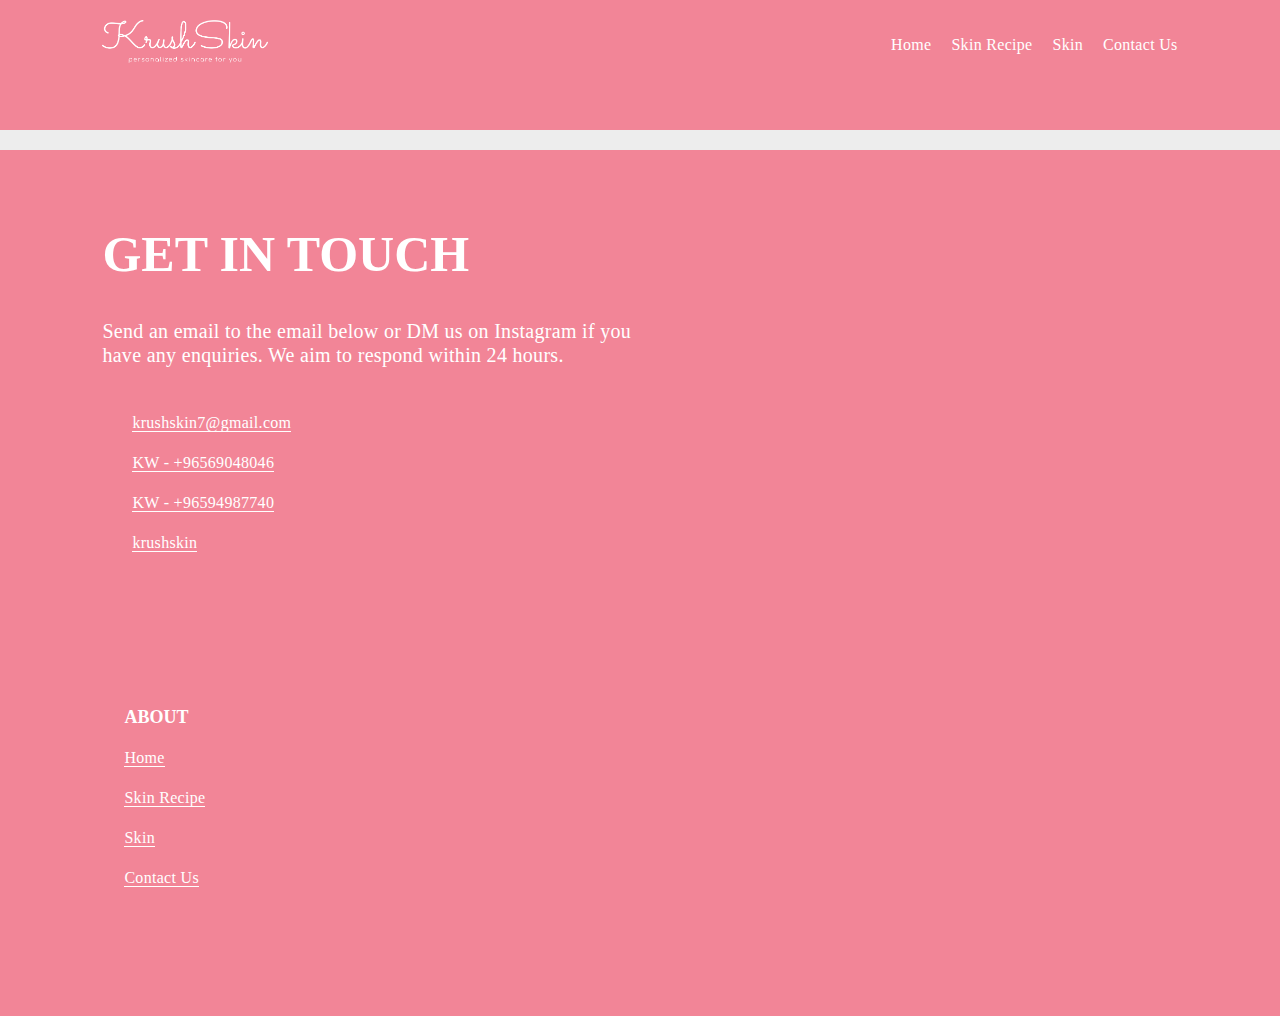
==== contact-us.html @ aa37f1a2 "Update contact-us.html" ====
<!doctype html>
<html>

<head>
	<title>Personalized Skincare for You</title>
	<meta charset="UTF-8">
	<meta http-equiv="Content-Type" content="text/html; charset=UTF-8" />
	<meta http-equiv="X-UA-Compatible" content="IE=edge">
		<iframe src="https://www.googletagmanager.com/ns.html?id=GTM-TFXCSMM" height="0" width="0" style="display:none;visibility:hidden"></iframe>
	</noscript>
	<!-- End Google Tag Manager (noscript) -->
	<div id="shopify-section-announcement-bar" class="shopify-section">
		<div class="announcement-bar">
			<div class="announcement-bar__message">
				
			</div>
		</div>
	</div>
	<div id="shopify-section-header" class="shopify-section">
	<meta name="viewport" content="width=device-width, initial-scale=1.0">
	<meta name="robots" content="index, follow">

	<!-- Header hook for plugins -->

	<link href="css/concerns.css" rel="stylesheet" type="text/css" media="all" />
	<link href="css/common.css" rel="stylesheet" type="text/css" media="all" />
	<link href="css/homepage.css" rel="stylesheet" type="text/css" media="all" />
    <link href="css/hair-recipe-builder-tool.css" rel="stylesheet" type="text/css" media="all" />
    <link href="css/recipe-builder-tool.css" rel="stylesheet" type="text/css" media="all" />

	<!-- Google Tag Manager -->
	<link rel="canonical" href="#/"> </head>

<body class="site-body index">
		<header class="site-header js-site-head">
			<div class="site-wrap site-wrap--header site-header__wrap">
				<div class="site-header__flex">
					<div class="site-header__left">
						<h1>
                    <a href="/">
                        <img class="site-header__left-logo" src="images/logofinal.png" alt="The Inkey List">
                    </a>
                </h1> </div>
					<div class="site-header__right">
						<div>
							<ul class="site-header__icons">
								<li class="site-header__icons-item site-header__icons-item--no-desktop">
									<button type="button" class="button-reset head-search-toggle js-toggle-head-search"> <span class="head-nav__icon">
                
                                    <svg width="20px" height="20px" viewBox="0 0 20 20" version="1.1" xmlns="http://www.w3.org/2000/svg" xmlns:xlink="http://www.w3.org/1999/xlink">
                                        <g id="Page-1" stroke="none" stroke-width="1" fill="#FFFFFF" fill-rule="evenodd">
                                            <path d="M14.1952511,12.8828925 C15.2992319,11.4951371 15.9044565,9.73797282 15.9044565,7.95968338 C15.9044565,3.57870176 12.333874,0 7.94075908,0 C3.54850981,0 0,3.57870176 0,7.95968338 C0,12.340665 3.5705825,15.9193668 7.94162468,15.9193668 C9.69480233,15.9193668 11.4470711,15.3118984 12.8536642,14.2062748 L17.6365136,19 C18.1134163,19.2070313 18.5066121,19.1495972 18.8161011,18.8276978 C19.12559,18.5057983 19.1868896,18.1077035 19,17.6334131 L14.1952511,12.8828925 Z M7.94175452,14.0325884 C4.63063435,14.0325884 1.9256476,11.3214507 1.9256476,8.00280132 C1.9256476,4.68415189 4.63063435,1.97301419 7.94175452,1.97301419 C11.2528747,1.97301419 13.9578614,4.68415189 13.9578614,8.00280132 C13.9578614,11.3214507 11.2528747,14.0325884 7.94175452,14.0325884 Z" id="Shape-Copy" fill-rule="nonzero"></path>
                                        </g>
                                    </svg>


                                    </span> </button>
								</li>
								
								<li class="site-header__icons-item site-header__icons-item--no-desktop">
									<button type="button" class="head-nav__toggle js-toggle-head-nav"> <span class="head-nav__toggle__line"></span> </button>
								</li>
							</ul>
						</div>
					</div>
					<div class="site-header__left">
						<nav class="head-nav" role="navigation">
							<ul class="head-nav__list">
							<li class="head-nav__item head-nav__item--has-secondary js-has-secondary"> <a class="head-nav__secondary-link " href="http://krushskin.com/">
                                        Home
                                    </a>
								</li>
								<li class="head-nav__item head-nav__item--has-secondary js-has-secondary"> <a class="head-nav__secondary-link " href="recipe.html">
                                        Skin Recipe
                                    </a>
								</li>
								
								<li class="head-nav__item head-nav__item--has-secondary js-has-secondary"> <a class="head-nav__secondary-link " href="skin.html">
								Skin
                                    </a>
								</li>
								
								<li class="head-nav__item head-nav__item--has-secondary js-has-secondary">  <a class="head-nav__secondary-link " href="contact-us.html">
                                        Contact Us 
                                    </a> 
								</li>
							</ul>
						</nav>
					</div>
				</div>
				<div class="site-header__flex site-header__secondary">
					
					
				</div>
			</div>
		</header>
	</div>
<section id="main" class="site-main page-contact">
            <div id="shopify-section-contact-hero" class="shopify-section">

<div class="panel panel--padded">
    <div class="site-wrap">
        <h1 class="title-medium-large margin-bot-lg">
            Get in touch 
        </h1>
        <div class="body-large body-text-wrap">
            <p>Send an email to the email below or DM us on Instagram if you have any enquiries. We aim to respond within 24 hours.</p>
	</div>
	    <br>
	    <br>
                <ul class="social">
                    
<li>
<a href="mailto:krushskin7@gmail.com" class="social__link social__link--email link">
krushskin7@gmail.com
</a>
</li>
                    
                    
                        <li>
                            <a href="tel:+96569048046" class="social__link social__link--phone link">
                                KW - +96569048046
                            </a>
                        </li>
			
                        <li>
                            <a href="tel:+96594987740" class="social__link social__link--phone link">
                                KW - +96594987740
                            </a>
                        </li>
			
			<li> <a href="https://www.instagram.com/krushskin/" class="social__link social__link--instagram link">
			krushskin
			</a> 
			</li>     
                    
                </ul>
            </div>
        </div>

<div id="shopify-section-contact-accordion" class="shopify-section">

<div class="panel panel--margin">
    <div class="site-wrap">
        <ul class="accordion" aria-label="Accordion Control Group Buttons">
            
                       
                                
                            </div>
                        </div>
                    </div>
                </div>
            </li>
        </ul>
    </div>
</div>
</div>

        </section>
<div class="overlay js-recipe-overlay">
		<div class="overlay__inner">
			<div class="overlay__content overlay__content--full">
				<h3 class="heading-small margin-bot-sml" style="text-align: center;">
					Please select a recipe builder
				</h3>
				<div class="overlay__recipe" style="justify-content: center;">
					<a href="recipe.html" class="overlay__recipe-button">
						<div class="overlay__recipe-img">
							<img class="overlay__recipe-icon" src="images/products.svg">
						</div>
						Skin
					</a>
					<!-- <a href="hair-recipe.html" class="overlay__recipe-button">
						<div class="overlay__recipe-img">
							<img class="overlay__recipe-icon" src="images/hair-icons.svg">
						</div>
						Hair
					</a> -->
				</div>
				<button type="button" class="button-reset overlay__close js-recipe-overlay-close">
					Close
				</button>
			</div>
		</div>
		<button type="button" class="button-reset overlay__close-full js-recipe-overlay-close">
			<span class="visuallyhidden">
				Close
			</span>
		</button>
	</div>
	<div id="shopify-section-footer" class="shopify-section">
			<footer class="site-footer">
				<div class="site-wrap">
					

						<div class="site-footer__block">
							<div class="site-footer__block-row">
								<div class="site-footer__block-col">
									<h3 class="title-small">
								About
							</h3>
									<ul>
									<li> <a href="http://krushskin.com/" class="link">
										Home
									</a> </li>
									<li> <a href="recipe.html" class="link">
										Skin Recipe
									</a> </li>	
									<li> <a href="skin.html" class="link">
										Skin 
									</a> </li>
										<li> <a href="contact-us.html" class="link">
										Contact Us 
									</a> </li>
										
									</ul>
								</div>
							</div>
						</div>
					</div>
					<div class="site-footer__secondary">
						<div class="site-footer__block">
							<p class="body-small"></p>
						</div>
					</div>
				</div>
			</footer>
		</div>
	
		<script src="http://krushskin.com/js/concerns.js" type="text/javascript"></script>
		<script src="http://krushskin.com/js/common.js" type="text/javascript"></script>
		<script src="http://krushskin.com/js/homepage.js" type="text/javascript"></script>
		<script src="http://krushskin.com/js/hair-recipe-builder-tool.js" type="text/javascript"></script>
		<script src="http://krushskin.com/js/recipe-builder-tool.js" type="text/javascript"></script>
		<script src="http://krushskin.com/js/skin-recipe-bulider-js.js" type="text/javascript"></script>
	
		<style id="swym-product-view-defaults">
		/* Hide when not loaded */
		
		.swym-button.swym-add-to-wishlist-view-product:not(.swym-loaded) {
			display: none;
		}
		</style>
	</body>
	
	</html>
---- css/concerns.css ----
@charset "UTF-8";
/*------------------------------------*\
    SASS Tools
\*------------------------------------*/
/*------------------------------------*\
    Variables
\*------------------------------------*/
/*------------------------------------*\
    Responsive variables
\*------------------------------------*/
/*----------------------------------------------------*\
    https://github.com/MoOx/postcss-cssnext/issues/253
    We can't use custom props in media
    queries so using a sass variable to
    share between :root and custom media queries
\*----------------------------------------------------*/
/*------------------------------------*\
    Color variables
\*------------------------------------*/
/*------------------------------------*\
 	Site z indexing
\*------------------------------------*/
/*------------------------------------*\
    Font variables
\*------------------------------------*/
/*------------------------------------*\
    § Grid
\*------------------------------------*/
/*------------------------------------*\
    Utilities
\*------------------------------------*/
/*------------------------------------*\
    SASS functions
\*------------------------------------*/
/*------------------------------------*\
    § Grid column widths
\*------------------------------------*/
/*------------------------------------*\
    § em
\*------------------------------------*/
/*------------------------------------*\
     § Z index
\*------------------------------------*/
/*------------------------------------*\
    SASS mixins
\*------------------------------------*/
/*------------------------------------*\
     § Input placeholder
\*------------------------------------*/
/*------------------------------------*\
     § Pseudo
\*------------------------------------*/
/*------------------------------------*\
     § Responsive Ratio
\*------------------------------------*/
/*------------------------------------*\
    § Grid container
\*------------------------------------*/
/*------------------------------------*\
    § Grid item
\*------------------------------------*/
/*------------------------------------*\
    § Title
\*------------------------------------*/
/*------------------------------------*\
    Custom semantic media queries
\*------------------------------------*/
/*----------------------------------------------------*\
    https://github.com/MoOx/postcss-cssnext/issues/253
    We can't use variables in media
    queries so using a sass variable to
    share between :root and custom media queries
    @see variables/responsive.scss
\*----------------------------------------------------*/
.hero {
  position: relative;
  padding: 2rem 0 4rem;
  background-color: #f28597;
  color: #ffffff;
}

@media (min-width: 64em) {
  .hero {
    padding: 8rem 0 6rem;
  }
}

.hero:not(.no-border) {
  margin-bottom: 1rem;
}

@media (min-width: 64em) {
  .hero:not(.no-border) {
    padding: 8rem 0 0;
    margin-bottom: 2rem;
  }
}

.hero:not(.no-border)::after {
  content: "";
  display: block;
  position: absolute;
  bottom: -1rem;
  width: 100%;
  height: 1.7rem;
  background-image: url(//cdn.shopify.com/s/files/1/0428/8498/9091/t/21/assets/hero-border.jpg?v=9396253500500364630);
  background-position: center;
  background-size: cover;
}

@media (min-width: 64em) {
  .hero:not(.no-border)::after {
    bottom: -2rem;
    height: 2.5rem;
    background-image: url(//cdn.shopify.com/s/files/1/0428/8498/9091/t/21/assets/hero-border-desktop.jpg?v=8396927021248050518);
  }
}

@media (max-width: 63.999em) {
  .hero--media-switched {
    padding-top: 0;
  }
}

.hero--image {
  padding: 0;
  background-color: #ffffff;
}

.hero--is-hair {
  margin-bottom: 1rem;
}

@media (min-width: 64em) {
  .hero--is-hair {
    padding: 8rem 0 0;
    margin-bottom: 2rem;
  }
}

.hero--is-hair::after {
  content: "";
  display: block;
  position: absolute;
  bottom: -1rem;
  width: 100%;
  height: 1.7rem;
  background-image: url(//cdn.shopify.com/s/files/1/0428/8498/9091/t/21/assets/hero-hair-border.jpg?v=13731129539622404478);
  background-position: center;
  background-size: cover;
}

@media (min-width: 64em) {
  .hero--is-hair::after {
    bottom: -2rem;
    height: 2.5rem;
    background-image: url(//cdn.shopify.com/s/files/1/0428/8498/9091/t/21/assets/hero-hair-border-desktop.jpg?v=12945645350004521965);
  }
}

.hero--superfans {
  background: #f28597;
  color: #ffffff;
}

@media (max-width: 47.999em) {
  .hero--superfans {
    text-align: center;
    padding: 4rem 0;
  }
  .hero--superfans .hero__media {
    display: none;
  }
}

.hero--light {
  background: #ffffff;
  color: #f28597;
}

.hero--no-mobile-padding {
  padding-bottom: 0;
}

@media (min-width: 64em) {
  .hero__content {
    display: -webkit-box;
    display: -ms-flexbox;
    display: flex;
    -ms-flex-wrap: wrap;
        flex-wrap: wrap;
    margin-left: -2.2rem;
    -webkit-box-pack: justify;
        -ms-flex-pack: justify;
            justify-content: space-between;
  }
}

@media (min-width: 64em) {
  .hero__content--switched {
    -webkit-box-orient: horizontal;
    -webkit-box-direction: reverse;
        -ms-flex-direction: row-reverse;
            flex-direction: row-reverse;
  }
}

@media (min-width: 64em) {
  .hero__copy {
    -ms-flex-preferred-size: calc(41.66667% - 2.2rem);
        flex-basis: calc(41.66667% - 2.2rem);
    max-width: calc(41.66667% - 2.2rem);
    margin-left: 2.2rem;
    padding-top: 6rem;
    padding-bottom: 8rem;
  }
  .hero__content--wider-text .hero__copy {
    -ms-flex-preferred-size: calc(50% - 2.2rem);
        flex-basis: calc(50% - 2.2rem);
    max-width: calc(50% - 2.2rem);
    margin-left: 2.2rem;
  }
}

.hero__copy--no-padding-top {
  padding-top: 2rem;
}

@media (min-width: 64em) {
  .hero__copy--no-padding-top {
    padding-top: 0;
  }
}

.hero__box-copy {
  background-color: #ffffff;
  color: #f28597;
  padding: 2.6rem 2.2rem;
  margin-top: 1.8rem;
}

@media (min-width: 48em) {
  .hero__box-copy {
    max-width: 38.7rem;
  }
}

.hero__media {
  width: calc(100% + 6rem);
  margin-left: -3rem;
  margin-top: 3rem;
}

@media (min-width: 64em) {
  .hero__media {
    -ms-flex-preferred-size: calc(50% - 2.2rem);
        flex-basis: calc(50% - 2.2rem);
    max-width: calc(50% - 2.2rem);
    margin-left: 2.2rem;
    margin-top: 0;
  }
  .hero__content--wider-text .hero__media {
    -ms-flex-preferred-size: calc(41.66667% - 2.2rem);
        flex-basis: calc(41.66667% - 2.2rem);
    max-width: calc(41.66667% - 2.2rem);
    margin-left: 2.2rem;
  }
}

@media (min-width: 64em) {
  .hero__media .media {
    height: 100%;
  }
}

.hero__media .media__item {
  max-width: 100%;
}

@media (min-width: 64em) {
  .hero__media .media__item {
    -o-object-fit: cover;
       object-fit: cover;
    margin-left: auto;
  }
}

@media (max-width: 63.999em) {
  .hero--media-switched .hero__media {
    margin-top: 0;
    margin-bottom: 4rem;
  }
}

.hero__media--switched {
  margin-top: 0;
  margin-bottom: 3rem;
}

@media (min-width: 64em) {
  .hero__media--switched {
    margin-bottom: 0;
  }
}

.hero__media--padding-top {
  padding-top: 7rem;
}

@media (min-width: 64em) {
  .hero__media--padding-top {
    padding-top: 3rem;
  }
}

.hero__title-image {
  max-width: 24rem;
}

@media (min-width: 64em) {
  .hero__title-image {
    max-width: 100%;
  }
}

@charset "UTF-8";
/*------------------------------------*\
    SASS Tools
\*------------------------------------*/
/*------------------------------------*\
    Variables
\*------------------------------------*/
/*------------------------------------*\
    Responsive variables
\*------------------------------------*/
/*----------------------------------------------------*\
    https://github.com/MoOx/postcss-cssnext/issues/253
    We can't use custom props in media
    queries so using a sass variable to
    share between :root and custom media queries
\*----------------------------------------------------*/
/*------------------------------------*\
    Color variables
\*------------------------------------*/
/*------------------------------------*\
 	Site z indexing
\*------------------------------------*/
/*------------------------------------*\
    Font variables
\*------------------------------------*/
/*------------------------------------*\
    § Grid
\*------------------------------------*/
/*------------------------------------*\
    Utilities
\*------------------------------------*/
/*------------------------------------*\
    SASS functions
\*------------------------------------*/
/*------------------------------------*\
    § Grid column widths
\*------------------------------------*/
/*------------------------------------*\
    § em
\*------------------------------------*/
/*------------------------------------*\
     § Z index
\*------------------------------------*/
/*------------------------------------*\
    SASS mixins
\*------------------------------------*/
/*------------------------------------*\
     § Input placeholder
\*------------------------------------*/
/*------------------------------------*\
     § Pseudo
\*------------------------------------*/
/*------------------------------------*\
     § Responsive Ratio
\*------------------------------------*/
/*------------------------------------*\
    § Grid container
\*------------------------------------*/
/*------------------------------------*\
    § Grid item
\*------------------------------------*/
/*------------------------------------*\
    § Title
\*------------------------------------*/
/*------------------------------------*\
    Custom semantic media queries
\*------------------------------------*/
/*----------------------------------------------------*\
    https://github.com/MoOx/postcss-cssnext/issues/253
    We can't use variables in media
    queries so using a sass variable to
    share between :root and custom media queries
    @see variables/responsive.scss
\*----------------------------------------------------*/
/*------------------------------------*\
    Fixed Buttons
\*------------------------------------*/
.fixed-buttons {
  position: fixed;
  bottom: 0;
  right: 0;
  width: 100%;
  z-index: 7;
}

.fixed-buttons__wrap {
  padding: 0;
}

@media (min-width: 90em) {
  .fixed-buttons__wrap {
    padding: 0 8%;
  }
}

.fixed-buttons__inner-wrap {
  position: relative;
}

.fixed-buttons__box {
  position: absolute;
  display: -webkit-box;
  display: -ms-flexbox;
  display: flex;
  -webkit-box-pack: end;
      -ms-flex-pack: end;
          justify-content: flex-end;
  bottom: 0;
  right: 0;
  width: 100%;
}

@media (min-width: 48em) {
  .fixed-buttons__box {
    width: auto;
  }
}

.fixed-buttons__button {
  width: 50%;
  border-bottom: 0;
  -webkit-transition: .4s;
  transition: .4s;
  -webkit-transition-property: border, color;
  transition-property: border, color;
}

@media (min-width: 48em) {
  .fixed-buttons__button {
    width: auto;
    margin-left: -.1rem;
  }
}

.fixed-buttons__button:hover {
  border-color: #f28597;
}

@charset "UTF-8";
/*------------------------------------*\
    SASS Tools
\*------------------------------------*/
/*------------------------------------*\
    Variables
\*------------------------------------*/
/*------------------------------------*\
    Responsive variables
\*------------------------------------*/
/*----------------------------------------------------*\
    https://github.com/MoOx/postcss-cssnext/issues/253
    We can't use custom props in media
    queries so using a sass variable to
    share between :root and custom media queries
\*----------------------------------------------------*/
/*------------------------------------*\
    Color variables
\*------------------------------------*/
/*------------------------------------*\
 	Site z indexing
\*------------------------------------*/
/*------------------------------------*\
    Font variables
\*------------------------------------*/
/*------------------------------------*\
    § Grid
\*------------------------------------*/
/*------------------------------------*\
    Utilities
\*------------------------------------*/
/*------------------------------------*\
    SASS functions
\*------------------------------------*/
/*------------------------------------*\
    § Grid column widths
\*------------------------------------*/
/*------------------------------------*\
    § em
\*------------------------------------*/
/*------------------------------------*\
     § Z index
\*------------------------------------*/
/*------------------------------------*\
    SASS mixins
\*------------------------------------*/
/*------------------------------------*\
     § Input placeholder
\*------------------------------------*/
/*------------------------------------*\
     § Pseudo
\*------------------------------------*/
/*------------------------------------*\
     § Responsive Ratio
\*------------------------------------*/
/*------------------------------------*\
    § Grid container
\*------------------------------------*/
/*------------------------------------*\
    § Grid item
\*------------------------------------*/
/*------------------------------------*\
    § Title
\*------------------------------------*/
/*------------------------------------*\
    Custom semantic media queries
\*------------------------------------*/
/*----------------------------------------------------*\
    https://github.com/MoOx/postcss-cssnext/issues/253
    We can't use variables in media
    queries so using a sass variable to
    share between :root and custom media queries
    @see variables/responsive.scss
\*----------------------------------------------------*/
.accordion {
  padding: 0;
  margin: 0;
  list-style: none;
  width: 100%;
}

.accordion__item {
  margin: 0;
}

.accordion__item.is-active .accordion__toggle-icon::after {
  opacity: 0;
  -webkit-transform: translate(-50%, -50%) rotate(180deg);
          transform: translate(-50%, -50%) rotate(180deg);
}

.accordion__item:hover .accordion__toggle {
  color: #f28597;
}

.accordion--dark .accordion__item:hover .accordion__toggle {
  color: #ffffff;
}

.accordion__toggle {
  position: relative;
  display: block;
  width: calc(100% + 6rem);
  margin: 0 -3rem;
  padding: 2rem 8rem 2rem 3rem;
  background-color: transparent;
  font-size: 1.5rem;
  font-family: "Madras", "sans-serif";
  font-weight: bold;
  border: 0;
  text-align: left;
  cursor: pointer;
  -webkit-appearance: none;
     -moz-appearance: none;
          appearance: none;
  -webkit-transition: background .4s;
  transition: background .4s;
}

.accordion__toggle::after {
  content: "";
  display: block;
  position: absolute;
  bottom: 0;
  left: 3rem;
  right: 3rem;
  border-bottom: 0.1rem solid #C7C7C7;
}

@media (min-width: 48em) {
  .accordion__toggle::after {
    left: 4rem;
    right: 4rem;
  }
}

@media (min-width: 48em) {
  .accordion__toggle {
    width: calc(100% + 8rem);
    margin: 0 -4rem;
    padding: 4rem 10rem 4rem 4rem;
  }
}

.accordion__toggle:hover {
  background: #F3F3F3;
}

.accordion--dark .accordion__toggle:hover {
  background: #f28597;
}

.accordion__toggle--gift-card::after {
  border-bottom: 0.1rem solid #EB84C9;
}

.accordion__heading {
  margin: 0;
  -webkit-transition: all 0.2s ease-in-out;
  transition: all 0.2s ease-in-out;
}

.accordion__toggle-icon {
  display: block;
  position: absolute;
  top: 1.7rem;
  right: 5rem;
  width: 2.9rem;
  height: 2.9rem;
  padding: 1.2rem;
}

@media (min-width: 48em) {
  .accordion__toggle-icon {
    top: 3.5rem;
    right: 6rem;
  }
}

.accordion__toggle-icon::before, .accordion__toggle-icon::after {
  content: "";
  display: block;
  position: absolute;
  width: 1.6rem;
  height: 0.18rem;
  background: #f28597;
  -webkit-transition: .3s all ease-in-out;
  transition: .3s all ease-in-out;
}

.accordion__toggle-icon::before {
  top: 50%;
  left: 50%;
  -webkit-transform: translate(-50%, -50%);
          transform: translate(-50%, -50%);
}

.accordion__toggle-icon::after {
  top: 50%;
  left: 50%;
  -webkit-transform: translate(-50%, -50%) rotate(90deg);
          transform: translate(-50%, -50%) rotate(90deg);
}

.accordion--dark .accordion__toggle-icon::before, .accordion--dark .accordion__toggle-icon::after {
  background: #ffffff;
}

.accordion__content-container {
  height: 0;
  overflow: hidden;
  -webkit-transition: .3s all ease-in-out;
  transition: .3s all ease-in-out;
}

.accordion__content-container[aria-hidden="true"] {
  visibility: hidden;
}

.accordion__content {
  padding: 4rem 0;
}

@media (min-width: 64em) {
  .accordion__content--slim {
    display: -webkit-box;
    display: -ms-flexbox;
    display: flex;
    -ms-flex-wrap: wrap;
        flex-wrap: wrap;
    margin-left: -2.2rem;
  }
}

@media (min-width: 64em) {
  .accordion__content--slim .accordion__grid {
    -ms-flex-preferred-size: calc(58.33333% - 0rem);
        flex-basis: calc(58.33333% - 0rem);
    max-width: calc(58.33333% - 0rem);
    margin-left: 0rem;
    display: -webkit-box;
    display: -ms-flexbox;
    display: flex;
    -ms-flex-wrap: wrap;
        flex-wrap: wrap;
    margin-left: -0rem;
  }
}

@media (min-width: 90em) {
  .accordion__content--slim .accordion__grid {
    -ms-flex-preferred-size: calc(66.66667% - 0rem);
        flex-basis: calc(66.66667% - 0rem);
    max-width: calc(66.66667% - 0rem);
    margin-left: 0rem;
    display: -webkit-box;
    display: -ms-flexbox;
    display: flex;
    -ms-flex-wrap: wrap;
        flex-wrap: wrap;
    margin-left: -0rem;
  }
}

@media (min-width: 64em) {
  .accordion__content--slim .accordion__media {
    -ms-flex-preferred-size: calc(42.85714% - 2.2rem);
        flex-basis: calc(42.85714% - 2.2rem);
    max-width: calc(42.85714% - 2.2rem);
    margin-left: 2.2rem;
  }
}

@media (min-width: 90em) {
  .accordion__content--slim .accordion__media {
    -ms-flex-preferred-size: calc(37.5% - 2.2rem);
        flex-basis: calc(37.5% - 2.2rem);
    max-width: calc(37.5% - 2.2rem);
    margin-left: 2.2rem;
  }
}

@media (min-width: 64em) {
  .accordion__content--slim .accordion__copy {
    -ms-flex-preferred-size: calc(57.14286% - 2.2rem);
        flex-basis: calc(57.14286% - 2.2rem);
    max-width: calc(57.14286% - 2.2rem);
    margin-left: 2.2rem;
  }
}

@media (min-width: 90em) {
  .accordion__content--slim .accordion__copy {
    -ms-flex-preferred-size: calc(62.5% - 2.2rem);
        flex-basis: calc(62.5% - 2.2rem);
    max-width: calc(62.5% - 2.2rem);
    margin-left: 2.2rem;
  }
}

.accordion__recommended {
  margin-top: 4rem;
}

@media (min-width: 64em) {
  .accordion__recommended {
    -ms-flex-preferred-size: calc(41.66667% - 2.2rem);
        flex-basis: calc(41.66667% - 2.2rem);
    max-width: calc(41.66667% - 2.2rem);
    margin-left: 2.2rem;
    margin-top: 0;
  }
}

@media (min-width: 90em) {
  .accordion__recommended {
    -ms-flex-preferred-size: calc(33.33333% - 2.2rem);
        flex-basis: calc(33.33333% - 2.2rem);
    max-width: calc(33.33333% - 2.2rem);
    margin-left: 2.2rem;
  }
}

.accordion__recommended-product {
  display: -webkit-box;
  display: -ms-flexbox;
  display: flex;
}

.accordion__recommended-image {
  -ms-flex-preferred-size: 15rem;
      flex-basis: 15rem;
  max-width: 15rem;
  -ms-flex-negative: 0;
      flex-shrink: 0;
}

.accordion__grid {
  margin-bottom: 2rem;
}

@media (min-width: 48em) {
  .accordion__grid {
    display: -webkit-box;
    display: -ms-flexbox;
    display: flex;
    -ms-flex-wrap: wrap;
        flex-wrap: wrap;
    margin-left: -2.2rem;
  }
}

.accordion__media {
  margin-bottom: 2rem;
}

@media (min-width: 48em) {
  .accordion__media {
    -ms-flex-preferred-size: calc(25% - 2.2rem);
        flex-basis: calc(25% - 2.2rem);
    max-width: calc(25% - 2.2rem);
    margin-left: 2.2rem;
    margin-bottom: 0;
  }
}

.accordion__copy h2 {
  font-size: 1.8rem;
  font-weight: bold;
  text-transform: uppercase;
  letter-spacing: 0;
  margin-bottom: 1.6rem;
}

.accordion__copy h2:not(:first-child) {
  margin-top: 2rem;
}

@media (min-width: 48em) {
  .accordion__copy {
    -ms-flex-preferred-size: calc(75% - 2.2rem);
        flex-basis: calc(75% - 2.2rem);
    max-width: calc(75% - 2.2rem);
    margin-left: 2.2rem;
  }
}

@media (min-width: 64em) {
  .accordion__copy {
    -ms-flex-preferred-size: calc(50% - 2.2rem);
        flex-basis: calc(50% - 2.2rem);
    max-width: calc(50% - 2.2rem);
    margin-left: 2.2rem;
  }
}

@media (min-width: 48em) {
  .accordion__copy--wide {
    -ms-flex-preferred-size: calc(100% - 2.2rem);
        flex-basis: calc(100% - 2.2rem);
    max-width: calc(100% - 2.2rem);
    margin-left: 2.2rem;
  }
}

@media (min-width: 64em) {
  .accordion__copy--wide {
    -ms-flex-preferred-size: calc(75% - 2.2rem);
        flex-basis: calc(75% - 2.2rem);
    max-width: calc(75% - 2.2rem);
    margin-left: 2.2rem;
  }
}

@charset "UTF-8";
/*------------------------------------*\
    SASS Tools
\*------------------------------------*/
/*------------------------------------*\
    Variables
\*------------------------------------*/
/*------------------------------------*\
    Responsive variables
\*------------------------------------*/
/*----------------------------------------------------*\
    https://github.com/MoOx/postcss-cssnext/issues/253
    We can't use custom props in media
    queries so using a sass variable to
    share between :root and custom media queries
\*----------------------------------------------------*/
/*------------------------------------*\
    Color variables
\*------------------------------------*/
/*------------------------------------*\
 	Site z indexing
\*------------------------------------*/
/*------------------------------------*\
    Font variables
\*------------------------------------*/
/*------------------------------------*\
    § Grid
\*------------------------------------*/
/*------------------------------------*\
    Utilities
\*------------------------------------*/
/*------------------------------------*\
    SASS functions
\*------------------------------------*/
/*------------------------------------*\
    § Grid column widths
\*------------------------------------*/
/*------------------------------------*\
    § em
\*------------------------------------*/
/*------------------------------------*\
     § Z index
\*------------------------------------*/
/*------------------------------------*\
    SASS mixins
\*------------------------------------*/
/*------------------------------------*\
     § Input placeholder
\*------------------------------------*/
/*------------------------------------*\
     § Pseudo
\*------------------------------------*/
/*------------------------------------*\
     § Responsive Ratio
\*------------------------------------*/
/*------------------------------------*\
    § Grid container
\*------------------------------------*/
/*------------------------------------*\
    § Grid item
\*------------------------------------*/
/*------------------------------------*\
    § Title
\*------------------------------------*/
/*------------------------------------*\
    Custom semantic media queries
\*------------------------------------*/
/*----------------------------------------------------*\
    https://github.com/MoOx/postcss-cssnext/issues/253
    We can't use variables in media
    queries so using a sass variable to
    share between :root and custom media queries
    @see variables/responsive.scss
\*----------------------------------------------------*/
/*------------------------------------------------------------------*\
    Live Chat

    !important props override external script styles
    from Fresh Chat.
    https://snippets.freshchat.com/js/fc-pre-chat-form-v2.js
\*------------------------------------------------------------------*/
.chat-fc-form-outer .fc-form ul li {
  margin-bottom: 3.5rem !important;
}

.chat-fc-form-outer .fc-form ul li:last-of-type {
  margin-bottom: 1.5rem !important;
}

.chat-fc-form-outer .fc-form ul li input {
  font-family: "Madras", "sans-serif";
  font-size: 1.6rem;
  color: #000;
  padding: 0.8rem !important;
}
---- css/common.css ----
@charset "UTF-8";
/*------------------------------------*\
    SASS Tools
\*------------------------------------*/
/*------------------------------------*\
    Variables
\*------------------------------------*/
/*------------------------------------*\
    Responsive variables
\*------------------------------------*/
/*----------------------------------------------------*\
    https://github.com/MoOx/postcss-cssnext/issues/253
    We can't use custom props in media
    queries so using a sass variable to
    share between :root and custom media queries
\*----------------------------------------------------*/
/*------------------------------------*\
    Color variables
\*------------------------------------*/
/*------------------------------------*\
 	Site z indexing
\*------------------------------------*/
/*------------------------------------*\
    Font variables
\*------------------------------------*/
/*------------------------------------*\
    § Grid
\*------------------------------------*/
/*------------------------------------*\
    Utilities
\*------------------------------------*/
/*------------------------------------*\
    SASS functions
\*------------------------------------*/
/*------------------------------------*\
    § Grid column widths
\*------------------------------------*/
/*------------------------------------*\
    § em
\*------------------------------------*/
/*------------------------------------*\
     § Z index
\*------------------------------------*/
/*------------------------------------*\
    SASS mixins
\*------------------------------------*/
/*------------------------------------*\
     § Input placeholder
\*------------------------------------*/
/*------------------------------------*\
     § Pseudo
\*------------------------------------*/
/*------------------------------------*\
     § Responsive Ratio
\*------------------------------------*/
/*------------------------------------*\
    § Grid container
\*------------------------------------*/
/*------------------------------------*\
    § Grid item
\*------------------------------------*/
/*------------------------------------*\
    § Title
\*------------------------------------*/
/*------------------------------------*\
    Custom semantic media queries
\*------------------------------------*/
/*----------------------------------------------------*\
    https://github.com/MoOx/postcss-cssnext/issues/253
    We can't use variables in media
    queries so using a sass variable to
    share between :root and custom media queries
    @see variables/responsive.scss
\*----------------------------------------------------*/
/*------------------------------------*\
   Common CSS
   Loaded on every WebPack entry point
   https://www.xfive.co/blog/itcss-scalable-maintainable-css-architecture/
\*-----------------------------------*/
/*------------------------------------*\
   § Generic
   - reset and/or normalize styles,
   box-sizing definition, etc.
\*------------------------------------*/
/*------------------------------------*\
	Reset
\*------------------------------------*/
html, body, div, span, applet, object, iframe, h1, h2, h3, h4, h5, h6, p, blockquote, pre, a, abbr, acronym, address, big, cite, code, del, dfn, em, img, ins, kbd, q, s, samp, small, strike, strong, sub, sup, tt, var, b, u, i, center, dl, dt, dd, ol, ul, li, fieldset, form, label, legend, table, caption, tbody, tfoot, thead, tr, th, td, article, aside, canvas, details, embed, figure, figcaption, footer, header, hgroup, menu, nav, output, ruby, section, summary, time, mark, audio, video {
  margin: 0;
  padding: 0;
  border: 0;
  font: inherit;
  font-size: 100%;
  vertical-align: baseline;
}

html {
  line-height: 1;
}

ol, ul {
  list-style: none;
}

table {
  border-collapse: collapse;
  border-spacing: 0;
}

caption, th, td {
  text-align: left;
  font-weight: normal;
  vertical-align: middle;
}

q, blockquote {
  quotes: none;
}

q:before, q:after, blockquote:before, blockquote:after {
  content: "";
  content: none;
}

a img {
  border: none;
}

article, aside, details, figcaption, figure, footer, header, hgroup, main, menu, nav, section, summary {
  display: block;
}

/*------------------------------------*\
    Button Reset
\*------------------------------------*/
.button-reset {
  padding: 0;
  margin: 0;
  color: inherit;
  background: none;
  border: 0;
  border-radius: 0;
  -webkit-appearance: none;
     -moz-appearance: none;
          appearance: none;
  line-height: inherit;
  font-size: inherit;
  font-family: "Madras", "sans-serif";
  font-weight: normal;
  text-align: left;
  cursor: pointer;
  text-decoration: underline;
}

/* apply a natural box layout model to all elements, but allowing components to change */
html {
  -webkit-box-sizing: border-box;
          box-sizing: border-box;
}

*, *:before, *:after {
  -webkit-box-sizing: inherit;
          box-sizing: inherit;
}

/*----------------------------------------------*\
    § Pseudo - default styling for pseuduo states
\*----------------------------------------------*/
::-moz-selection {
  color: #ffffff;
}

::selection {
  color: #ffffff;
}

:focus {
  outline-style: dashed;
  outline-width: .1rem;
  outline-offset: .4rem;
}

/*------------------------------------*\
    Fonts
\*------------------------------------*/
@font-face {
  font-family: 'Madras';
  src: url(//cdn.shopify.com/s/files/1/0428/8498/9091/t/21/assets/madrasextrabold-webfont.woff2?v=3358820425169668760) format("woff2"), url(//cdn.shopify.com/s/files/1/0428/8498/9091/t/21/assets/madrasextrabold-webfont.woff?v=12402692484401772889) format("woff");
  font-weight: bold;
  font-style: normal;
  font-display: swap;
}

@font-face {
  font-family: 'Madras';
  src: url(//cdn.shopify.com/s/files/1/0428/8498/9091/t/21/assets/madraslight-webfont.woff2?v=4936576849422156216) format("woff2"), url(//cdn.shopify.com/s/files/1/0428/8498/9091/t/21/assets/madraslight-webfont.woff?v=16413178717097523083) format("woff");
  font-weight: normal;
  font-style: normal;
  font-display: swap;
}

/*------------------------------------*\
   § Elements
   - styling for bare HTML
   elements (like H1, A, etc.).
\*------------------------------------*/
/*------------------------------------*\
   Body
\*------------------------------------*/
body {
  background: #f28597;
  font-size: 1.6rem;
  font-family: "Madras", "sans-serif";
  line-height: 1.4;
}

.site-body {
  padding-top: 6rem;
  -webkit-transition: padding .4s;
  transition: padding .4s;
}

@media (min-width: 64em) {
  .site-body {
    padding-top: 13rem;
  }
}

.site-body.has-cookie-banner {
  padding-bottom: 16rem;
  -webkit-transition: none;
  transition: none;
}

@media (min-width: 48em) {
  .site-body.has-cookie-banner {
    padding-bottom: 14rem;
  }
}

@media (min-width: 64em) {
  .site-body.has-cookie-banner {
    padding-bottom: 8rem;
  }
}

.site-body.page-recipe-builder, .site-body.page-hair-recipe-builder, .site-body.page-gift-recipe-builder {
  padding-bottom: 9rem;
}

@media (min-width: 48em) {
  .site-body.page-recipe-builder, .site-body.page-hair-recipe-builder, .site-body.page-gift-recipe-builder {
    padding-top: 8rem;
    padding-bottom: 0;
  }
}

.site-main {
  color: #f28597;
  background-color: #ffffff;
  padding-bottom: 4rem;
}

@media (min-width: 64em) {
  .site-main {
    padding-bottom: 8rem;
  }
}

.site-main.page-recipe-landing, .site-main.page-hair-recipe-landing, .site-main.page-gift-recipe-landing {
  padding-bottom: 0;
  border-bottom: 0.1rem solid #ffffff;
}

.site-main.page-recipe-builder, .site-main.page-hair-recipe-builder, .site-main.page-gift-recipe-builder {
  color: #ffffff;
  background: #f28597;
  border-bottom: 0.1rem solid #ffffff;
}

@media (min-width: 48em) {
  .site-main.page-recipe-builder, .site-main.page-hair-recipe-builder, .site-main.page-gift-recipe-builder {
    padding-bottom: 0;
  }
}

/*------------------------------------*\
    Selection
\*------------------------------------*/
::-moz-selection {
  background: #f28597;
  color: #ffffff;
}

::selection {
  background: #f28597;
  color: #ffffff;
}

/*------------------------------------*\
   Input
\*------------------------------------*/
input[type=text],
input[type=number],
input[type=email],
input[type=password],
input[type=search],
input[type=tel],
select,
textarea {
  display: block;
  width: 100%;
  margin: .1rem 0;
  padding: 1.5rem 1.5rem 1.5rem;
  color: #ffffff;
  background: transparent;
  border: 0;
  -webkit-box-shadow: 0 0 0 0rem #ffffff inset, 0 0 0 0.1rem #ffffff;
          box-shadow: 0 0 0 0rem #ffffff inset, 0 0 0 0.1rem #ffffff;
  border-radius: 0;
  font-family: "Madras", "sans-serif";
  font-size: 1.6rem;
  -webkit-appearance: none;
     -moz-appearance: none;
          appearance: none;
  -webkit-transition: -webkit-box-shadow .4s;
  transition: -webkit-box-shadow .4s;
  transition: box-shadow .4s;
  transition: box-shadow .4s, -webkit-box-shadow .4s;
}

input[type=text].input--light,
input[type=number].input--light,
input[type=email].input--light,
input[type=password].input--light,
input[type=search].input--light,
input[type=tel].input--light,
select.input--light,
textarea.input--light {
  color: #f28597;
  background-color: #ffffff;
}

input[type=text].input--light::-moz-selection, input[type=number].input--light::-moz-selection, input[type=email].input--light::-moz-selection, input[type=password].input--light::-moz-selection, input[type=search].input--light::-moz-selection, input[type=tel].input--light::-moz-selection, select.input--light::-moz-selection, textarea.input--light::-moz-selection {
  background: #f28597;
  color: #ffffff;
}

input[type=text].input--light::selection,
input[type=number].input--light::selection,
input[type=email].input--light::selection,
input[type=password].input--light::selection,
input[type=search].input--light::selection,
input[type=tel].input--light::selection,
select.input--light::selection,
textarea.input--light::selection {
  background: #f28597;
  color: #ffffff;
}

input[type=text].input--outline,
input[type=number].input--outline,
input[type=email].input--outline,
input[type=password].input--outline,
input[type=search].input--outline,
input[type=tel].input--outline,
select.input--outline,
textarea.input--outline {
  -webkit-box-shadow: 0 0 0 0rem #f28597 inset, 0 0 0 0.1rem #f28597;
          box-shadow: 0 0 0 0rem #f28597 inset, 0 0 0 0.1rem #f28597;
}

input[type=text].input--outline:focus,
input[type=number].input--outline:focus,
input[type=email].input--outline:focus,
input[type=password].input--outline:focus,
input[type=search].input--outline:focus,
input[type=tel].input--outline:focus,
select.input--outline:focus,
textarea.input--outline:focus {
  -webkit-box-shadow: 0 0 0 0.2rem #000000 inset, 0 0 0 0.1rem #000000;
          box-shadow: 0 0 0 0.2rem #000000 inset, 0 0 0 0.1rem #000000;
}

input[type=text].input--inline,
input[type=number].input--inline,
input[type=email].input--inline,
input[type=password].input--inline,
input[type=search].input--inline,
input[type=tel].input--inline,
select.input--inline,
textarea.input--inline {
  display: inline-block;
  width: auto;
}

input[type=text].input--qty,
input[type=number].input--qty,
input[type=email].input--qty,
input[type=password].input--qty,
input[type=search].input--qty,
input[type=tel].input--qty,
select.input--qty,
textarea.input--qty {
  display: inline-block;
  width: 7rem;
  margin-left: 1rem;
  padding: 1.5rem 1rem;
}

@media (min-width: 48em) {
  input[type=text].input--short,
  input[type=number].input--short,
  input[type=email].input--short,
  input[type=password].input--short,
  input[type=search].input--short,
  input[type=tel].input--short,
  select.input--short,
  textarea.input--short {
    max-width: 34.6rem;
  }
}

@media (min-width: 48em) {
  input[type=text].input--message,
  input[type=number].input--message,
  input[type=email].input--message,
  input[type=password].input--message,
  input[type=search].input--message,
  input[type=tel].input--message,
  select.input--message,
  textarea.input--message {
    max-width: 53rem;
  }
}

input[type=text].input--tel,
input[type=number].input--tel,
input[type=email].input--tel,
input[type=password].input--tel,
input[type=search].input--tel,
input[type=tel].input--tel,
select.input--tel,
textarea.input--tel {
  width: calc(100% - 8.9rem);
  margin-left: 1rem;
}

@media (min-width: 64em) {
  input[type=text].input--tel,
  input[type=number].input--tel,
  input[type=email].input--tel,
  input[type=password].input--tel,
  input[type=search].input--tel,
  input[type=tel].input--tel,
  select.input--tel,
  textarea.input--tel {
    width: auto;
    min-width: 31.1rem;
  }
}

input[type=text]:focus,
input[type=number]:focus,
input[type=email]:focus,
input[type=password]:focus,
input[type=search]:focus,
input[type=tel]:focus,
select:focus,
textarea:focus {
  outline: none;
  -webkit-box-shadow: 0 0 0 0.2rem #ffffff inset, 0 0 0 0.1rem #ffffff;
          box-shadow: 0 0 0 0.2rem #ffffff inset, 0 0 0 0.1rem #ffffff;
}

input[type=search]:focus {
  outline: none;
  -webkit-box-shadow: inset 0 -0.2rem 0 #ffffff, 0 0 0 0.1rem #ffffff;
          box-shadow: inset 0 -0.2rem 0 #ffffff, 0 0 0 0.1rem #ffffff;
}

textarea {
  height: 14rem;
}

.input-email {
  position: relative;
}

.input-email input {
  padding-left: 6rem;
}

.input-email::before {
  content: "";
  display: block;
  position: absolute;
  top: 50%;
  left: 2rem;
  margin-top: -.7rem;
  width: 2rem;
  height: 1.3rem;
  background-image: url(//cdn.shopify.com/s/files/1/0428/8498/9091/t/21/assets/email.svg?v=8406617681587644444);
  background-repeat: no-repeat;
  pointer-events: none;
}

.input-label {
  display: block;
  margin-bottom: 1rem;
  font-weight: bold;
  cursor: pointer;
}

.input-detail {
  font-size: 1.3rem;
  margin-top: 1rem;
}

input:-webkit-autofill, input:-webkit-autofill:hover, input:-webkit-autofill:focus,
textarea:-webkit-autofill,
textarea:-webkit-autofill:hover,
textarea:-webkit-autofill:focus,
select:-webkit-autofill,
select:-webkit-autofill:hover,
select:-webkit-autofill:focus {
  border: 0;
  -webkit-text-fill-color: #ffffff;
  -webkit-box-shadow: 0 0 0 10rem #000000 inset, 0 0 0 0.1rem #000000 inset, 0 0 0 0.1rem #000000;
          box-shadow: 0 0 0 10rem #000000 inset, 0 0 0 0.1rem #000000 inset, 0 0 0 0.1rem #000000;
}

input.input--light:-webkit-autofill, input.input--light:-webkit-autofill:hover, input.input--light:-webkit-autofill:focus,
textarea.input--light:-webkit-autofill,
textarea.input--light:-webkit-autofill:hover,
textarea.input--light:-webkit-autofill:focus,
select.input--light:-webkit-autofill,
select.input--light:-webkit-autofill:hover,
select.input--light:-webkit-autofill:focus {
  -webkit-text-fill-color: #000000;
  -webkit-box-shadow: 0 0 0 10rem #F3F3F3 inset, 0 0 0 0.1rem #F3F3F3 inset, 0 0 0 0.1rem #000000;
          box-shadow: 0 0 0 10rem #F3F3F3 inset, 0 0 0 0.1rem #F3F3F3 inset, 0 0 0 0.1rem #000000;
}

select {
  padding-right: 4rem;
  background: url(//cdn.shopify.com/s/files/1/0428/8498/9091/t/21/assets/select-arrow.svg?v=17224250584551227716) no-repeat right 1.8rem center;
  cursor: pointer;
}

select::-ms-expand {
  display: none;
}

.button-submit {
  position: relative;
  padding: 1.5rem;
  border: 0.1rem solid #ffffff;
  color: #000000;
  background: #ffffff;
  -webkit-box-shadow: 0 0 0 0 #ffffff;
          box-shadow: 0 0 0 0 #ffffff;
  -webkit-appearance: none;
     -moz-appearance: none;
          appearance: none;
  font-family: "Madras", "sans-serif";
  font-size: 1.6rem;
  font-weight: bold;
  cursor: pointer;
  -webkit-transition: .4s;
  transition: .4s;
  transition: .4s;
  -webkit-transition-property: color, opacity, -webkit-box-shadow;
  transition-property: color, opacity, -webkit-box-shadow;
  transition-property: color, opacity, box-shadow;
  transition-property: color, opacity, box-shadow, -webkit-box-shadow;
}

.button-submit[disabled] {
  opacity: .5;
  cursor: default;
}

@media (min-width: 48em) {
  .button-submit {
    -webkit-box-shadow: none;
            box-shadow: none;
  }
  .button-submit::before {
    content: "";
    display: block;
    position: absolute;
    top: 0;
    left: 0;
    width: 100%;
    height: 100%;
    background: #000000;
    z-index: 0;
    -webkit-transition: .4s;
    transition: .4s;
    -webkit-transform: scaleX(0);
            transform: scaleX(0);
    -webkit-transform-origin: top left;
            transform-origin: top left;
  }
}

.button-submit:not([disabled]):hover {
  -webkit-box-shadow: 0 0 0 0.1rem #ffffff;
          box-shadow: 0 0 0 0.1rem #ffffff;
}

@media (min-width: 48em) {
  .button-submit:not([disabled]):hover {
    color: #ffffff;
    -webkit-box-shadow: none;
            box-shadow: none;
  }
  .button-submit:not([disabled]):hover::before {
    -webkit-transform: scaleX(1);
            transform: scaleX(1);
  }
}

.button-submit__text {
  display: block;
  position: relative;
  z-index: 1;
}

.input-checkbox {
  position: relative;
}

.input-checkbox-label {
  position: relative;
  padding-left: 3.6rem;
  cursor: pointer;
}

.input-checkbox__input {
  position: absolute;
  top: 0;
  left: -5rem;
  width: 0;
  height: 0;
  opacity: 0;
  pointer-events: none;
  -webkit-appearance: none;
     -moz-appearance: none;
          appearance: none;
}

.input-checkbox__input:focus + .input-checkbox__label {
  outline-color: rgba(235, 111, 2, 0.247);
  outline-style: dashed;
  outline-width: .1rem;
  outline-offset: .4rem;
}

.input-checkbox__input:checked + .input-checkbox__label::after {
  opacity: 1;
  -webkit-transform: scale(1) rotate(-45deg);
          transform: scale(1) rotate(-45deg);
}

.input-checkbox__input:invalid:focus + .input-checkbox__label::before, .input-checkbox__input:invalid:focus + .input-checkbox__label::after {
  border-color: #DC3545;
}

.input-checkbox__label {
  position: relative;
  display: block;
  padding-left: 3.7rem;
  text-align: left;
  font-size: 1.3rem;
  cursor: pointer;
}

.input-checkbox__label::before {
  content: "";
  display: block;
  position: absolute;
  top: -0.1rem;
  left: 0;
  width: 2rem;
  height: 2rem;
  background: #ffffff;
  border: 0.2rem solid #EDEDED;
  -webkit-transition: .4s;
  transition: .4s;
}

.input-checkbox__label::after {
  content: "";
  display: block;
  position: absolute;
  top: .5rem;
  left: .4rem;
  width: 1.2rem;
  height: .6rem;
  border-bottom: 0.2rem solid #000000;
  border-left: 0.2rem solid #000000;
  opacity: 0;
  -webkit-transition: .4s;
  transition: .4s;
  -webkit-transform: scale(0.5) rotate(-45deg);
          transform: scale(0.5) rotate(-45deg);
}

.input-checkbox__label:hover::before {
  -webkit-box-shadow: 0 0 0 0.1rem #EDEDED;
          box-shadow: 0 0 0 0.1rem #EDEDED;
}

.input-checkbox__label--light::before {
  border: 0.2rem solid #000000;
}

/*------------------------------------*\
   § Utilities
   - utilities and helper classes.
\*------------------------------------*/
/*------------------------------------*\
	§ cf
\*------------------------------------*/
.cf:before,
.cf:after {
  content: "";
  display: table;
}

.cf:after {
  clear: both;
}

.cf {
  zoom: 1;
}

.clear {
  display: block;
  clear: both;
}

/*------------------------------------*\
	§ visuallyhidden
\*------------------------------------*/
.visuallyhidden {
  border: 0;
  clip: rect(0 0 0 0);
  height: .1rem;
  margin: -.1rem;
  overflow: hidden;
  padding: 0;
  position: absolute;
  width: .1rem;
}

.visuallyhidden.focusable:active,
.visuallyhidden.focusable:focus {
  clip: auto;
  height: auto;
  margin: 0;
  overflow: visible;
  position: static;
  width: auto;
}

.invisible {
  visibility: hidden;
}

/*------------------------------------*\
    § Wrappers
\*------------------------------------*/
.site-wrap {
  margin: 0 auto;
  max-width: calc(140rem + 16%);
  padding: 0 3rem;
}

@media (min-width: 48em) {
  .site-wrap {
    padding: 0 6%;
  }
}

@media (min-width: 64em) {
  .site-wrap {
    padding: 0 8%;
  }
}

.site-wrap--narrow {
  max-width: calc(90rem + 16%);
}

.site-wrap--header {
  max-width: calc(160rem + 16%);
}

.site-wrap--no-padding {
  padding: 0;
}

.site-wrap--full-right {
  padding: 0 0 0 3rem;
}

@media (min-width: 48em) {
  .site-wrap--full-right {
    padding: 0 0 0 6%;
  }
}

@media (min-width: 64em) {
  .site-wrap--full-right {
    padding: 0 0 0 8%;
  }
}

@media (min-width: 100em) {
  .site-wrap--full-right {
    padding: 0 8%;
  }
}

.site-wrap--full-right-mobile {
  padding: 0 0 0 3rem;
}

@media (min-width: 48em) {
  .site-wrap--full-right-mobile {
    padding: 0 6%;
  }
}

@media (min-width: 64em) {
  .site-wrap--full-right-mobile {
    padding: 0 8%;
  }
}

@media (max-width: 47.999em) {
  .site-wrap--no-padding-mobile {
    padding: 0;
  }
}

/*------------------------------------*\
    Typography
\*------------------------------------*/
html {
  font-size: 62.5%;
  -webkit-font-smoothing: antialiased;
  -moz-osx-font-smoothing: grayscale;
  font-family: sans-serif;
  font-weight: normal;
}

body {
  font-size: 1.6rem;
  font-weight: normal;
  font-style: normal;
  letter-spacing: 0.03rem;
}

h1, h2, h3, h4, h5, h6 {
  font-weight: bold;
}

a {
  color: inherit;
}

button {
  color: inherit;
  font-size: 1.4rem;
}

.responsive-title {
  font-size: 20vw;
  font-weight: bold;
  line-height: 0.88;
  margin-bottom: 2rem;
}

@media (min-width: 48em) {
  .responsive-title {
    font-size: 13vw;
  }
}

@media (min-width: 64em) {
  .responsive-title {
    font-size: 12vw;
  }
}

@media (min-width: 100em) {
  .responsive-title {
    font-size: 18rem;
  }
}

.responsive-title--small {
  font-size: 19vw;
}

@media (min-width: 48em) {
  .responsive-title--small {
    font-size: 8.5vw;
  }
}

@media (min-width: 100em) {
  .responsive-title--small {
    font-size: 12rem;
  }
}

.responsive-title--hair span {
  position: relative;
  z-index: 1;
}

.responsive-title--hair span::before {
  content: "";
  display: block;
  position: absolute;
  position: absolute;
  bottom: 0;
  width: 100%;
  height: 1rem;
  background-color: #6BBB97;
  z-index: -1;
}

@media (min-width: 64em) {
  .responsive-title--hair span::before {
    bottom: 1rem;
    height: 1.5rem;
  }
}

.responsive-title--gift {
  font-size: 20vw;
  font-weight: bold;
  line-height: 0.88;
  margin-bottom: 2rem;
}

@media (min-width: 48em) {
  .responsive-title--gift {
    font-size: 11vw;
  }
}

@media (min-width: 100em) {
  .responsive-title--gift {
    font-size: 16rem;
  }
}

.responsive-title--gift span {
  position: relative;
  z-index: 1;
}

.responsive-title--gift span::before {
  content: "";
  display: block;
  position: absolute;
  position: absolute;
  bottom: 0;
  width: 100%;
  height: 1rem;
  background: url(//cdn.shopify.com/s/files/1/0428/8498/9091/t/21/assets/hero-gift-border.jpg?v=2463014532571433729);
  background-size: cover;
  z-index: -1;
}

@media (min-width: 64em) {
  .responsive-title--gift span::before {
    bottom: 1rem;
    height: 1.5rem;
    background-image: url(//cdn.shopify.com/s/files/1/0428/8498/9091/t/21/assets/hero-gift-border-desktop.jpg?v=15394831139700752152);
  }
}

.headline {
  font-size: 20rem;
  font-weight: bold;
  text-transform: uppercase;
  letter-spacing: 0rem;
}

.title-intro {
  margin-bottom: .5rem;
  font-size: 1.2rem;
  font-weight: normal;
  text-transform: uppercase;
  letter-spacing: .18rem;
}

.title-large {
  font-size: 4rem;
  font-weight: bold;
  text-transform: uppercase;
  letter-spacing: 0;
  line-height: .97;
  margin-bottom: 1.6rem;
}

@media (min-width: 64em) {
  .title-large {
    font-size: 7rem;
    font-weight: bold;
    text-transform: uppercase;
    letter-spacing: 0;
  }
}

@media (min-width: 100em) {
  .title-large {
    font-size: 9rem;
    font-weight: bold;
    text-transform: uppercase;
    letter-spacing: 0;
  }
}

@media (min-width: 64em) {
  .title-large--askathon {
    font-size: 6rem;
    font-weight: bold;
    text-transform: uppercase;
    letter-spacing: 0;
  }
}

@media (min-width: 100em) {
  .title-large--askathon {
    font-size: 7rem;
    font-weight: bold;
    text-transform: uppercase;
    letter-spacing: 0;
  }
}

.title-large-responsive {
  font-size: 1.8rem;
  font-weight: bold;
  text-transform: uppercase;
  letter-spacing: 0;
  margin-bottom: 1.6rem;
}

@media (min-width: 64em) {
  .title-large-responsive {
    font-size: 6.6rem;
    font-weight: bold;
    text-transform: uppercase;
    letter-spacing: 0;
    line-height: .97;
    margin-bottom: 1.6rem;
  }
}

@media (min-width: 90em) {
  .title-large-responsive {
    font-size: 7rem;
    font-weight: bold;
    text-transform: uppercase;
    letter-spacing: 0;
  }
}

.title-medium {
  font-size: 3.2rem;
  font-weight: bold;
  text-transform: uppercase;
  letter-spacing: 0;
  margin-bottom: 1.2rem;
  line-height: 1.1;
}

@media (min-width: 48em) {
  .title-medium {
    font-size: 3.7rem;
  }
}

@media (min-width: 90em) {
  .title-medium {
    font-size: 4rem;
  }
}

.title-medium-large {
  margin-bottom: 1.6rem;
  font-size: 4rem;
  font-weight: bold;
  text-transform: uppercase;
  letter-spacing: 0;
  line-height: .97;
}

@media (min-width: 48em) {
  .title-medium-large {
    font-size: 5rem;
  }
}

@media (min-width: 90em) {
  .title-medium-large {
    font-size: 7rem;
  }
}

.title-medium-responsive {
  font-size: 1.8rem;
  font-weight: bold;
  text-transform: uppercase;
  letter-spacing: 0;
  margin-bottom: 1.2rem;
}

@media (min-width: 48em) {
  .title-medium-responsive {
    font-size: 4rem;
    font-weight: bold;
    text-transform: uppercase;
    letter-spacing: 0;
    line-height: 4.4rem;
  }
}

.title-small {
  font-size: 1.8rem;
  font-weight: bold;
  text-transform: uppercase;
  letter-spacing: 0;
  margin-bottom: 1.6rem;
}

@media (min-width: 48em) {
  .title-center-from-large {
    text-align: center;
  }
}

.heading {
  font-size: 2.7rem;
}

.subheading-large-responsive {
  font-size: 1.8rem;
  font-weight: bold;
  margin-bottom: 2.2rem;
}

@media (min-width: 64em) {
  .subheading-large-responsive {
    font-size: 1.6rem;
  }
}

@media (min-width: 90em) {
  .subheading-large-responsive {
    font-size: 2rem;
  }
}

.subheading-medium {
  font-size: 1.8rem;
  font-weight: bold;
  margin-bottom: 1.6rem;
}

.subheading-small {
  font-size: 1.5rem;
  font-weight: bold;
}

.body-small {
  font-size: 1.3rem;
  line-height: 1.6rem;
}

.body-medium {
  font-size: 1.6rem;
  line-height: 2.2rem;
}

.body-large {
  font-size: 2rem;
  line-height: 2.4rem;
}

@media (min-width: 48em) {
  .body-text-wrap {
    max-width: 50%;
  }
}

@media (min-width: 48em) {
  .body-text-wrap--center {
    margin: 0 auto;
  }
}

.link {
  display: inline;
  color: inherit;
  -webkit-box-shadow: 0rem 0.1rem 0rem 0rem;
          box-shadow: 0rem 0.1rem 0rem 0rem;
  text-decoration: none;
  -webkit-transition: -webkit-box-shadow .4s;
  transition: -webkit-box-shadow .4s;
  transition: box-shadow .4s;
  transition: box-shadow .4s, -webkit-box-shadow .4s;
}

.link:hover {
  -webkit-box-shadow: 0rem 0.2rem 0rem 0rem;
          box-shadow: 0rem 0.2rem 0rem 0rem;
}

.link--email {
  position: relative;
  margin-left: 3rem;
}

.link--email::before {
  content: "";
  display: block;
  position: absolute;
  width: 2rem;
  height: 2rem;
  top: 0;
  left: -3rem;
  background-image: url(//cdn.shopify.com/s/files/1/0428/8498/9091/t/21/assets/email-black.svg?v=1096358173986657706);
  background-repeat: no-repeat;
  background-position: center;
}

.no-link {
  text-decoration: none;
}

ul li {
  line-height: 2.4rem;
  margin-bottom: 1.6rem;
}

ul.glide__slides--no-margin li {
  margin-bottom: 0;
}

.list li {
  list-style: inside;
}

.list--small {
  margin-bottom: 1rem;
}

.list--small li {
  margin-bottom: 1rem;
  font-size: 1.4rem;
  line-height: 2rem;
}

.text-uppercase {
  text-transform: uppercase;
}

.text-lowercase {
  text-transform: lowercase;
}

.text-underline {
  text-decoration: underline;
}

.text-capitalize {
  text-transform: capitalize;
}

.text-no-transform {
  text-transform: none;
}

.text-weight-normal {
  font-weight: normal;
}

.text-light {
  font-weight: normal;
}

.text-bold {
  font-weight: bold;
}

/*------------------------------------*\
    § Margin
\*------------------------------------*/
.margin-top-xsml {
  margin-top: .8rem;
}

.margin-top-sml {
  margin-top: 1.6rem;
}

.margin-top-med {
  margin-top: 2.5rem;
}

.no-margin-bot {
  margin-bottom: 0;
}

.margin-bot-xsml {
  margin-bottom: 0.5rem;
}

.margin-bot-sml {
  margin-bottom: 1.6rem;
}

.margin-bot-med {
  margin-bottom: 2.5rem;
}

.margin-bot-lg {
  margin-bottom: 4rem;
}

.margin-right-xsml {
  margin-right: .8rem;
}

/*------------------------------------*\
   § Blocks
   - BEM modules.
\*------------------------------------*/
/*------------------------------------*\
    Button
\*------------------------------------*/
.button {
  position: relative;
  display: inline-block;
  vertical-align: middle;
  min-width: 15rem;
  color: inherit;
  margin: 0;
  padding: 0;
  background: none;
  border: 0.1rem solid #000000;
  -webkit-box-shadow: 0 0 0 0 #000000;
          box-shadow: 0 0 0 0 #000000;
  border-radius: 0;
  font-size: 1.5rem;
  font-family: "Madras", "sans-serif";
  font-weight: bold;
  text-align: center;
  line-height: inherit;
  cursor: pointer;
  text-decoration: none;
  overflow: hidden;
  -webkit-appearance: none;
     -moz-appearance: none;
          appearance: none;
  -webkit-transition: .4s;
  transition: .4s;
  -webkit-transition-property: color, opacity, -webkit-box-shadow;
  transition-property: color, opacity, -webkit-box-shadow;
  transition-property: color, opacity, box-shadow;
  transition-property: color, opacity, box-shadow, -webkit-box-shadow;
}

.button svg {
  fill: currentColor;
}

.button[disabled] {
  opacity: .5;
  cursor: default;
}

@media (min-width: 48em) {
  .button {
    -webkit-box-shadow: none;
            box-shadow: none;
  }
  .button::before {
    content: "";
    display: block;
    position: absolute;
    top: 0;
    left: 0;
    width: 100%;
    height: 100%;
    background: #ffffff;
    z-index: 0;
    -webkit-transition: .4s;
    transition: .4s;
    -webkit-transform: scaleX(0);
            transform: scaleX(0);
    -webkit-transform-origin: top left;
            transform-origin: top left;
  }
}

.button:hover {
  -webkit-box-shadow: 0 0 0 0.1rem #000000;
          box-shadow: 0 0 0 0.1rem #000000;
}

@media (min-width: 48em) {
  .button:hover {
    color: #000000;
    -webkit-box-shadow: none;
            box-shadow: none;
  }
  .button:hover::before {
    -webkit-transform: scaleX(1);
            transform: scaleX(1);
  }
}

.panel__buttons .button {
  margin-bottom: 1.5rem;
}

.button--hide {
  display: none;
}

.button--solid {
  color: #ffffff;
  background: #000000;
}

.button--solid-light {
  color: #000000;
  background: #ffffff;
  border-color: #ffffff;
}

@media (min-width: 48em) {
  .button--solid-light::before {
    background: #000000;
  }
}

@media (min-width: 48em) {
  .button--solid-light:hover {
    color: #ffffff;
  }
}

.button--border {
  border-color: #ffffff;
  -webkit-box-shadow: 0 0 0 0 #ffffff;
          box-shadow: 0 0 0 0 #ffffff;
}

.button--border:hover {
  -webkit-box-shadow: 0 0 0 0.1rem #ffffff;
          box-shadow: 0 0 0 0.1rem #ffffff;
}

@media (min-width: 48em) {
  .button--border:hover {
    -webkit-box-shadow: none;
            box-shadow: none;
  }
}

.button--narrow {
  width: 100%;
  min-width: 8.5rem;
}

.button--narrow .button__text {
  padding: 1.4rem 4.5rem;
}

@media (min-width: 48em) {
  .button--narrow {
    width: auto;
  }
}

.button--wider {
  min-width: 21rem;
}

.button--full-width {
  width: 100%;
}

@media (min-width: 48em) {
  .button--full-width {
    width: auto;
  }
}

.button--always-full-width {
  width: 100%;
}

.button--has-icon {
  text-align: left;
}

.button--has-icon .button__text {
  padding-right: 5rem;
}

.button--has-icon-first .button__text {
  padding-right: 1.5rem;
  padding-left: 5rem;
}

.button--grouped {
  margin-top: 1.5rem;
}

.button--radius {
  border-radius: 0.4rem;
}

.button__text {
  display: block;
  position: relative;
  padding: 1.5rem;
  z-index: 1;
}

.button__icon {
  position: absolute;
  top: 50%;
  right: 1.7rem;
  display: -webkit-box;
  display: -ms-flexbox;
  display: flex;
  -webkit-box-pack: center;
      -ms-flex-pack: center;
          justify-content: center;
  -webkit-box-align: center;
      -ms-flex-align: center;
          align-items: center;
  margin-top: -1rem;
  width: 2rem;
  height: 2rem;
}

.button__icon > img {
  width: auto;
  height: auto;
  max-width: 100%;
  max-height: 100%;
}

.button--has-icon-first .button__icon {
  right: auto;
  left: 1.7rem;
}

.button-back {
  position: relative;
  padding: 0 0 0 4.3rem;
  min-width: 0;
  min-height: 2.2rem;
  z-index: 4;
  text-decoration: none;
  font-size: 1.6rem;
  font-weight: normal;
  text-align: left;
}

.button-back::after {
  content: "";
  display: block;
  position: absolute;
  top: 50%;
  left: 2.9rem;
  margin-top: -2rem;
  width: .1rem;
  height: 4rem;
  background: currentColor;
  opacity: .3;
}

@media (min-width: 48em) {
  .button-back::after {
    left: 2.6rem;
    margin-top: -1.1rem;
    height: 2.2rem;
  }
}

.button-back .button__icon {
  left: 0.4rem;
  right: auto;
}

@media (min-width: 48em) {
  .button-back .button__icon {
    left: 0;
  }
}

.button-back .button__text {
  padding-left: 0;
}

.button-back--fixed {
  position: fixed;
  bottom: 3.5rem;
  left: 1rem;
  padding: 1.5rem 1.5rem;
  min-width: 0;
}

@media (min-width: 48em) {
  .button-back--fixed {
    position: relative;
    bottom: auto;
    left: auto;
    margin-bottom: 2.5rem;
    padding: 0 0 0 4.3rem;
  }
}

.button-back--fixed .button__text {
  display: none;
  padding-left: 0;
}

@media (min-width: 48em) {
  .button-back--fixed .button__text {
    display: block;
  }
}

.button-back--light {
  color: #ffffff;
}

.button-group {
  display: -webkit-box;
  display: -ms-flexbox;
  display: flex;
  -webkit-box-align: start;
      -ms-flex-align: start;
          align-items: flex-start;
  -ms-flex-wrap: wrap;
      flex-wrap: wrap;
  margin-top: 2rem;
}

.button-group > .button {
  margin-right: 1.8rem;
  margin-bottom: 1.8rem;
}

.button-group > .button:last-child {
  margin-bottom: 0;
}

.button-group--center {
  -webkit-box-pack: center;
      -ms-flex-pack: center;
          justify-content: center;
}

.button-group--center > .button {
  margin-left: .9rem;
  margin-right: .9rem;
}

.button-group--stacked {
  -webkit-box-orient: vertical;
  -webkit-box-direction: normal;
      -ms-flex-direction: column;
          flex-direction: column;
}

.button-group--stacked > .button {
  margin-right: 0;
}

@media (max-width: 47.999em) {
  .button-group--stacked {
    -webkit-box-align: center;
        -ms-flex-align: center;
            align-items: center;
  }
}

@media (max-width: 47.999em) {
  .button-group--stacked\@medium-max {
    -webkit-box-orient: vertical;
    -webkit-box-direction: normal;
        -ms-flex-direction: column;
            flex-direction: column;
  }
  .button-group--stacked\@medium-max > .button {
    margin-right: 0;
  }
}

@media (min-width: 48em) {
  .button--margin-right {
    margin-right: 1.5rem;
  }
}

@media (min-width: 48em) {
  .button--margin-left {
    margin-left: 1.5rem;
  }
}

/*------------------------------------*\
    Media
\*------------------------------------*/
.media {
  position: relative;
  width: 100%;
}

.media:hover .media__play-btn {
  border-color: #000000;
}

.media--vimeo {
  cursor: pointer;
}

.media__item {
  display: block;
  max-width: 100%;
}

.media__item--center {
  margin: 0 auto;
}

.media__item--full {
  width: 100%;
}

.media__item--video::-internal-media-controls-overlay-cast-button {
  display: none;
}

.media__play-btn {
  position: absolute;
  top: 50%;
  left: 50%;
  width: 8rem;
  height: 8rem;
  border: 0.5rem solid #ffffff;
  border-radius: 100%;
  -webkit-transform: translate(-50%, -50%);
          transform: translate(-50%, -50%);
  pointer-events: none;
  -webkit-transition: border-color 0.3s;
  transition: border-color 0.3s;
}

.media__play-btn img {
  width: auto !important;
  position: absolute;
  top: 50%;
  left: 55%;
  -webkit-transform: translate(-50%, -50%);
          transform: translate(-50%, -50%);
}

.media__play-btn--small {
  -webkit-transform: translate(-50%, -50%) scale(0.5);
          transform: translate(-50%, -50%) scale(0.5);
}

@media (min-width: 48em) {
  .media__play-btn--small {
    -webkit-transform: translate(-50%, -50%);
            transform: translate(-50%, -50%);
  }
}

/*------------------------------------*\
   Social
\*------------------------------------*/
.social {
  width: 100%;
}

.social--hero {
  display: -webkit-box;
  display: -ms-flexbox;
  display: flex;
  -ms-flex-wrap: wrap;
      flex-wrap: wrap;
  margin-left: -2.2rem;
  max-width: 40rem;
  margin-top: 3rem;
}

@media (min-width: 64em) {
  .social--hero {
    margin-top: 4rem;
  }
}

.social__link-heading {
  margin-left: 3rem;
}

.social__link {
  display: inline;
  display: initial;
  position: relative;
  margin-left: 3rem;
}

.social__link::before {
  content: "";
  display: block;
  position: absolute;
  width: 2rem;
  height: 2rem;
  top: 0;
  left: -3rem;
  background-repeat: no-repeat;
  background-position: center;
  background-size: contain;
}

.social__list-item {
  -ms-flex-preferred-size: calc(50% - 2.2rem);
      flex-basis: calc(50% - 2.2rem);
  max-width: calc(50% - 2.2rem);
  margin-left: 2.2rem;
}

.social__link--instagram::before {
  background-image: url(//cdn.shopify.com/s/files/1/0428/8498/9091/t/21/assets/instagram.svg?v=14566934202016893026);
}

.social__link--facebook::before {
  background-image: url(//cdn.shopify.com/s/files/1/0428/8498/9091/t/21/assets/facebook.svg?v=2789068899842537218);
}

.social__link--facebook-dark::before {
  background-image: url(//cdn.shopify.com/s/files/1/0428/8498/9091/t/21/assets/facebook-dark.svg?v=17244182432045399696);
}

.social__link--youtube::before {
  background-image: url(//cdn.shopify.com/s/files/1/0428/8498/9091/t/21/assets/youtube.svg?v=10674894192641304427);
}

.social__link--twitter::before {
  background-image: url(//cdn.shopify.com/s/files/1/0428/8498/9091/t/21/assets/twitter.svg?v=14981565401885723194);
}

.social__link--twitter-dark::before {
  background-image: url(//cdn.shopify.com/s/files/1/0428/8498/9091/t/21/assets/twitter-dark.svg?v=6666346123136761715);
}

.social__link--messenger::before {
  background-image: url(//cdn.shopify.com/s/files/1/0428/8498/9091/t/21/assets/facebook-messenger.svg?v=5321177842989568856);
}

.social__link--pinterest-dark::before {
  background-image: url(//cdn.shopify.com/s/files/1/0428/8498/9091/t/21/assets/pinterest-dark.svg?v=18365898153515919419);
}

.social__link--linkedin-dark::before {
  background-image: url(//cdn.shopify.com/s/files/1/0428/8498/9091/t/21/assets/linkedin-dark.svg?v=17819152537923171811);
}

.social__link--email::before {
  background-image: url(//cdn.shopify.com/s/files/1/0428/8498/9091/t/21/assets/email.svg?v=8406617681587644444);
}

.social__link--email-dark::before {
  background-image: url(//cdn.shopify.com/s/files/1/0428/8498/9091/t/21/assets/email-black.svg?v=1096358173986657706);
}

.social__link--phone::before {
  background-image: url(//cdn.shopify.com/s/files/1/0428/8498/9091/t/21/assets/phone-white.svg?v=7829039330908236286);
}

.social__link--phone-dark::before {
  background-image: url(//cdn.shopify.com/s/files/1/0428/8498/9091/t/21/assets/phone-black.svg?v=2464628611471224406);
}

.wysiwyg h1,
.wysiwyg h2,
.wysiwyg h3,
.wysiwyg h4,
.shopify-policy__body h1,
.shopify-policy__body h2,
.shopify-policy__body h3,
.shopify-policy__body h4 {
  margin-bottom: 2.5rem;
}

.wysiwyg p,
.shopify-policy__body p {
  margin-bottom: 1.5rem;
}

.wysiwyg ul,
.wysiwyg ol,
.shopify-policy__body ul,
.shopify-policy__body ol {
  padding-left: 2rem;
  margin-bottom: 1.5rem;
}

.wysiwyg ul li,
.wysiwyg ol li,
.shopify-policy__body ul li,
.shopify-policy__body ol li {
  margin-bottom: 1.5rem;
}

.wysiwyg ul,
.shopify-policy__body ul {
  list-style: circle;
}

.wysiwyg ol,
.shopify-policy__body ol {
  list-style: decimal;
}

.wysiwyg img,
.shopify-policy__body img {
  max-width: 100%;
}

strong {
  font-weight: bold;
}

em {
  font-style: italic;
}

/*------------------------------------*\
    Flash message
\*------------------------------------*/
.flash-message {
  margin: 1.5rem 0;
  padding: 2rem;
  border: 0.2rem solid #ffffff;
}

.flash-message--warning {
  color: #DC3545;
  border-color: #DC3545;
}

.flash-message__item {
  margin: 0.5rem 0;
  display: block;
}

/*------------------------------------*\
    Predictive products
\*------------------------------------*/
.predictive-products {
  display: none;
  position: absolute;
  z-index: 2;
  top: 100%;
  left: -0.1rem;
  width: calc(100% + 0.2rem);
  border: 0.1rem solid #000000;
  background-color: #ffffff;
  color: #000000;
}

@media (min-width: 48em) {
  .predictive-products {
    left: -0.3rem;
    width: calc(100% + 4.5rem);
  }
}

.predictive-products.is-active {
  display: block;
}

.predictive-products__list {
  padding: 2rem;
}

.predictive-products__product {
  padding-bottom: 2rem;
  border-bottom: 0.1rem solid #979797;
  margin-bottom: 2rem;
}

.predictive-products__product:last-of-type {
  padding-bottom: 0;
  border-bottom: none;
  margin-bottom: 0;
}

.predictive-products__image {
  display: inline-block;
  vertical-align: middle;
  width: 48%;
}

.predictive-products__text {
  display: inline-block;
  vertical-align: middle;
  width: 50%;
  font-weight: bold;
  text-transform: uppercase;
}

/*------------------------------------*\
    Swym wishlist
\*------------------------------------*/
.swym-wishlist-button-bar {
  display: block !important;
  margin: 2rem 0 0 !important;
}

.swym-wishlist-cta {
  font-size: 1.5rem;
  font-family: "Madras", "sans-serif";
  font-weight: bold;
  text-transform: none;
  margin-left: 0.5rem;
}

.swym-add-to-wishlist {
  padding: 0 1rem 0 0 !important;
}

.swym-add-to-wishlist::after {
  content: "" !important;
  width: 2.1rem !important;
  background-image: url(//cdn.shopify.com/s/files/1/0428/8498/9091/t/21/assets/heart.svg?v=8330655994120332514);
  background-size: 2.1rem 1.9rem;
  background-position: center;
  background-repeat: no-repeat;
}

.swym-add-to-wishlist.swym-added::after {
  background-image: url(//cdn.shopify.com/s/files/1/0428/8498/9091/t/21/assets/heart-fill.svg?v=8959529193049625498);
}

.hero-product--hair .swym-add-to-wishlist,
.hero-product--holiday .swym-add-to-wishlist {
  padding-left: 1rem !important;
}

.hero-product--hair .swym-add-to-wishlist::after,
.hero-product--holiday .swym-add-to-wishlist::after {
  left: 1rem !important;
}

/*------------------------------------*\
   § Components
   - Block groups e.g. site header
\*------------------------------------*/
/*------------------------------------*\
   Announcement bar
\*------------------------------------*/
.announcement-bar {
  padding: 1rem;
  text-align: center;
  background-color: #EDEDED;
}

.announcement-bar__message {
  color: #000000;
}

/*------------------------------------*\
   Site header
\*------------------------------------*/
.site-header {
  position: fixed;
  top: 0;
  left: 0;
  width: 100%;
  padding: 1rem 0;
  background: #000000;
  color: #ffffff;
  z-index: 8;
}

@media (min-width: 54.375rem) {
  .site-header {
    padding: 2rem 0;
  }
}

.site-header ::-moz-selection {
  background: #ffffff;
  color: #000000;
}

.site-header ::selection {
  background: #ffffff;
  color: #000000;
}

.site-header__wrap {
  height: 4.2rem;
}

@media (min-width: 54.375rem) {
  .site-header__wrap {
    height: 9rem;
  }
}

.page-recipe-builder .site-header__wrap,
.page-hair-recipe-builder .site-header__wrap,
.page-gift-recipe-builder .site-header__wrap {
  height: 4rem;
}

.site-header__flex {
  display: -webkit-box;
  display: -ms-flexbox;
  display: flex;
  -webkit-box-pack: justify;
      -ms-flex-pack: justify;
          justify-content: space-between;
  -webkit-box-align: center;
      -ms-flex-align: center;
          align-items: center;
}

.page-recipe-builder .site-header__flex,
.page-hair-recipe-builder .site-header__flex,
.page-gift-recipe-builder .site-header__flex {
  height: 4rem;
}

.site-header__left {
  width: 40%;
  max-width: 16.6rem;
}

@media (min-width: 48em) {
  .site-header__left {
    width: auto;
    max-width: none;
  }
}

.site-header__left img {
  width: 100%;
  max-width: 16.6rem;
}

.site-header__right {
  display: -webkit-box;
  display: -ms-flexbox;
  display: flex;
  margin-right: -2rem;
  -webkit-box-orient: vertical;
  -webkit-box-direction: normal;
      -ms-flex-direction: column;
          flex-direction: column;
  -webkit-box-align: end;
      -ms-flex-align: end;
          align-items: flex-end;
}

@media (min-width: 54.375rem) {
  .site-header__right {
    margin-right: 0;
  }
}

@media (min-width: 54.375rem) {
  .site-header__secondary {
    margin-top: 2.6rem;
  }
}

.site-header__icons {
  display: -webkit-box;
  display: -ms-flexbox;
  display: flex;
  -webkit-box-align: center;
      -ms-flex-align: center;
          align-items: center;
}

.site-header__icons-item {
  display: block;
  margin-bottom: 0;
}

.site-header__icons-item > a {
  text-decoration: none;
}

.site-header__icons-item:not(:first-child) {
  margin-left: 1rem;
}

@media (min-width: 30em) {
  .site-header__icons-item:not(:first-child) {
    margin-left: 1.5rem;
  }
}

@media (min-width: 54.375rem) {
  .site-header__icons-item:not(:first-child) {
    margin-left: 3.5rem;
  }
}

@media (min-width: 54.375rem) {
  .site-header__icons-item--no-desktop {
    display: none;
  }
}

.site-header__icons-item--no-mobile {
  display: none;
}

@media (min-width: 48em) {
  .site-header__icons-item--no-mobile {
    display: block;
  }
}

.headroom {
  -webkit-transition: -webkit-transform .4s;
  transition: -webkit-transform .4s;
  transition: transform .4s;
  transition: transform .4s, -webkit-transform .4s;
}

.headroom--unpinned {
  -webkit-transform: translateY(-150%);
          transform: translateY(-150%);
}

/*------------------------------------*\
    Head Nav
\*------------------------------------*/
.head-nav.is-active .head-nav__list {
  -webkit-transform: translateX(0);
          transform: translateX(0);
}

.head-nav.is-active .head-nav__toggle .head-nav__toggle__line {
  background: transparent;
}

.head-nav.is-active .head-nav__toggle .head-nav__toggle__line::before {
  -webkit-transform: translateY(0.6rem) rotate(45deg);
          transform: translateY(0.6rem) rotate(45deg);
}

.head-nav.is-active .head-nav__toggle .head-nav__toggle__line::after {
  -webkit-transform: translateY(-0.6rem) rotate(-45deg);
          transform: translateY(-0.6rem) rotate(-45deg);
}

.head-search,
.head-nav__list {
  display: block;
  position: fixed;
  top: 6.2rem;
  left: 0;
  bottom: 0;
  width: 100%;
  padding: 2rem 3rem;
  background: #000000;
  overflow: auto;
  -webkit-transition: -webkit-transform .4s;
  transition: -webkit-transform .4s;
  transition: transform .4s;
  transition: transform .4s, -webkit-transform .4s;
  -webkit-transform: translateX(100%);
          transform: translateX(100%);
}

@media (min-width: 54.375rem) {
  .head-search,
  .head-nav__list {
    position: static;
    display: -webkit-box;
    display: -ms-flexbox;
    display: flex;
    -webkit-box-align: center;
        -ms-flex-align: center;
            align-items: center;
    top: auto;
    left: auto;
    left: auto;
    width: auto;
    padding: 0;
    -webkit-transform: none;
            transform: none;
    overflow: visible;
  }
}

.head-nav__item {
  margin-bottom: 3rem;
  padding: 0 3rem;
  font-weight: bold;
  line-height: 1;
}

.head-nav__item.is-active .head-nav__link::before {
  content: "";
  display: block;
  position: absolute;
  top: 50%;
  left: -1rem;
  margin-top: -.3rem;
  width: .6rem;
  height: .6rem;
  background: currentColor;
  border-radius: 10rem;
  opacity: 1;
}

@media (min-width: 54.375rem) {
  .head-nav__item.is-active .head-nav__link::before {
    top: 100%;
    left: 50%;
    margin-top: .8rem;
    margin-left: -.3rem;
  }
}

@media (min-width: 54.375rem) {
  .head-nav__item.is-active .head-nav__link--has-children::before {
    margin-left: -1rem;
  }
}

.head-nav__item.is-open > .head-nav__secondary {
  height: auto;
  -webkit-transition: height 0.3s;
  transition: height 0.3s;
}

@media (min-width: 54.375rem) {
  .head-nav__item.is-open > .head-nav__secondary {
    top: 100%;
    opacity: 1;
    visibility: visible;
    -webkit-transform: translate(-50%, 0);
            transform: translate(-50%, 0);
    -webkit-transition: opacity 0.2s 0.1s, -webkit-transform 0.4s;
    transition: opacity 0.2s 0.1s, -webkit-transform 0.4s;
    transition: transform 0.4s, opacity 0.2s 0.1s;
    transition: transform 0.4s, opacity 0.2s 0.1s, -webkit-transform 0.4s;
  }
}

.head-nav__item.is-open > .head-nav__link::before {
  opacity: 1;
}

@media (min-width: 54.375rem) {
  .head-nav__item {
    margin-bottom: 0;
    margin-right: 2rem;
    padding: 0;
  }
  .head-nav__item:last-child {
    margin-right: 0;
  }
}

@media (min-width: 90em) {
  .head-nav__item {
    margin-right: 4rem;
  }
}

.head-nav__item--has-secondary {
  margin-bottom: 0;
}

.head-nav__item--subnav .head-nav__link {
  font-size: 1.6rem;
  font-weight: normal;
}

@media (min-width: 54.375rem) {
  .head-nav__item--subnav {
    display: none;
  }
}

.head-nav__item--subnav-first {
  margin-top: 4rem;
}

.head-nav__link {
  position: relative;
  color: inherit;
  font-size: 1.8rem;
  text-decoration: none;
}

.head-nav__link::before {
  content: "";
  display: block;
  position: absolute;
  top: 50%;
  left: -4rem;
  margin-top: -0.2rem;
  width: .6rem;
  height: .6rem;
  border: .2rem solid currentColor;
  border-radius: 10rem;
  opacity: 0;
  pointer-events: none;
  -webkit-transition: opacity .4s;
  transition: opacity .4s;
}

@media (min-width: 54.375rem) {
  .head-nav__link::before {
    top: 100%;
    left: 50%;
    margin-top: .8rem;
    margin-left: -.3rem;
  }
}

@media (min-width: 54.375rem) {
  .head-nav__link {
    font-size: 1.6rem;
  }
}

@media (min-width: 48em) {
  .head-nav__link {
    font-weight: bold;
  }
}

.head-nav__link:hover::before {
  opacity: 1;
}

.head-nav__link--has-children {
  display: block;
  margin-bottom: 3rem;
  cursor: pointer;
}

@media (min-width: 54.375rem) {
  .head-nav__link--has-children::before {
    margin-left: -1rem;
  }
}

@media (min-width: 48em) {
  .head-nav__link--has-children {
    margin-bottom: 2rem;
    display: inline;
    font-weight: bold;
  }
}

.head-nav__arrow {
  display: inline-block;
  -webkit-transition: -webkit-transform 0.3s;
  transition: -webkit-transform 0.3s;
  transition: transform 0.3s;
  transition: transform 0.3s, -webkit-transform 0.3s;
}

.is-open .head-nav__arrow {
  -webkit-transform: rotate(180deg) translateY(-0.2rem);
          transform: rotate(180deg) translateY(-0.2rem);
}

.head-nav__secondary {
  height: 0;
  overflow: hidden;
}

@media (min-width: 54.375rem) {
  .head-nav__secondary {
    position: absolute;
    display: -webkit-box;
    display: -ms-flexbox;
    display: flex;
    -webkit-box-align: center;
        -ms-flex-align: center;
            align-items: center;
    left: 0;
    right: 0;
    width: 100%;
    height: auto;
    overflow: visible;
    top: -999rem;
    padding-left: 13rem;
    opacity: 0;
  }
  .head-nav__secondary::before {
    content: "";
    display: block;
    position: absolute;
    top: 0;
    left: -999rem;
    right: -999rem;
    bottom: 0;
    background: #000000;
    z-index: -1;
  }
}

@media (min-width: 48em) {
  .head-nav__secondary {
    padding-left: 8%;
    max-width: calc(160rem + 16%);
    border-bottom: 0.1rem solid #ffffff;
    left: 50%;
    -webkit-transform: translate(-50%, -6.5rem);
            transform: translate(-50%, -6.5rem);
    -webkit-transition: opacity 0.2s, top 0.1s 0.2s, -webkit-transform 0.5s;
    transition: opacity 0.2s, top 0.1s 0.2s, -webkit-transform 0.5s;
    transition: transform 0.5s, opacity 0.2s, top 0.1s 0.2s;
    transition: transform 0.5s, opacity 0.2s, top 0.1s 0.2s, -webkit-transform 0.5s;
  }
}

@media (min-width: 54.375rem) {
  .head-nav__secondary-list {
    display: -webkit-box;
    display: -ms-flexbox;
    display: flex;
    -webkit-box-align: center;
        -ms-flex-align: center;
            align-items: center;
  }
}

@media (min-width: 48em) {
  .head-nav__secondary-list {
    padding: 1rem 0;
  }
}

.head-nav__secondary-item {
  margin-bottom: 3rem;
}

@media (min-width: 48em) {
  .head-nav__secondary-item {
    margin-right: 2rem;
    margin-bottom: 2rem;
  }
}

.head-nav__secondary-link {
  position: relative;
  color: inherit;
  font-size: 1.8rem;
  font-weight: normal;
  text-decoration: none;
}

.head-nav__secondary-link::before {
  content: "";
  display: block;
  position: absolute;
  top: 50%;
  left: -4rem;
  margin-top: -0.2rem;
  width: .6rem;
  height: .6rem;
  border: .2rem solid currentColor;
  border-radius: 10rem;
  opacity: 0;
  pointer-events: none;
  -webkit-transition: opacity .4s;
  transition: opacity .4s;
}

@media (min-width: 54.375rem) {
  .head-nav__secondary-link::before {
    top: 100%;
    left: 50%;
    margin-top: .8rem;
    margin-left: -.3rem;
  }
}

@media (min-width: 54.375rem) {
  .head-nav__secondary-link {
    font-size: 1.6rem;
  }
}

@media (max-width: 54.374rem) {
  .head-nav__secondary-link {
    padding: 1.4rem 0;
  }
}

.head-nav__secondary-link:hover::before {
  opacity: 1;
}

.head-nav__secondary-link.is-active::before {
  content: "";
  display: block;
  position: absolute;
  top: 50%;
  left: -1rem;
  margin-top: -.3rem;
  width: .6rem;
  height: .6rem;
  background: currentColor;
  border-radius: 10rem;
  opacity: 1;
}

@media (min-width: 54.375rem) {
  .head-nav__secondary-link.is-active::before {
    top: 100%;
    left: 50%;
    margin-top: .8rem;
    margin-left: -.3rem;
  }
}

.head-nav__icon {
  display: inline-block;
  margin-right: 1rem;
  vertical-align: middle;
  -webkit-transition: opacity .4s;
  transition: opacity .4s;
}

.head-nav__icon > svg {
  display: block;
  margin-top: -.4rem;
}

.head-nav__link-text {
  display: none;
}

@media (min-width: 54.375rem) {
  .head-nav__link-text {
    display: inline-block;
    font-size: 1.4rem;
    font-weight: normal;
  }
}

.head-nav__cart-count {
  display: inline-block;
  margin-left: -.5rem;
  font-size: 1rem;
  font-weight: bold;
  vertical-align: middle;
}

@media (min-width: 54.375rem) {
  .head-nav__cart-count {
    margin-right: 1rem;
  }
}

.head-nav__toggle {
  position: relative;
  width: 4rem;
  height: 4rem;
  background: #ffffff;
  border: 0.3rem solid #ffffff;
  cursor: pointer;
  -webkit-transition: background .4s;
  transition: background .4s;
}

.head-nav__toggle:hover {
  background: #000000;
}

.head-nav__toggle:hover .head-nav__toggle__line, .head-nav__toggle:hover .head-nav__toggle__line::before, .head-nav__toggle:hover .head-nav__toggle__line::after {
  background: #ffffff;
}

.head-nav__toggle.is-active .head-nav__toggle__line {
  background: rgba(255, 255, 255, 0);
}

.head-nav__toggle.is-active .head-nav__toggle__line::before {
  -webkit-transform: rotate(-45deg);
          transform: rotate(-45deg);
}

.head-nav__toggle.is-active .head-nav__toggle__line::after {
  -webkit-transform: rotate(45deg);
          transform: rotate(45deg);
}

@media (min-width: 54.375rem) {
  .head-nav__toggle {
    display: none;
  }
}

.head-nav__toggle__line {
  position: absolute;
  top: 50%;
  left: 50%;
  margin-top: -.1rem;
  margin-left: -1rem;
  width: 2rem;
  height: .3rem;
  background: #000000;
  -webkit-transition: background .4s;
  transition: background .4s;
}

.head-nav__toggle__line::before, .head-nav__toggle__line::after {
  content: "";
  display: block;
  position: absolute;
  top: 0;
  left: 0;
  width: 100%;
  height: 100%;
  background: #000000;
  -webkit-transition: .4s;
  transition: .4s;
  -webkit-transition-property: background, -webkit-transform;
  transition-property: background, -webkit-transform;
  transition-property: background, transform;
  transition-property: background, transform, -webkit-transform;
}

.head-nav__toggle__line::before {
  -webkit-transform: translateY(-0.6rem);
          transform: translateY(-0.6rem);
}

.head-nav__toggle__line::after {
  -webkit-transform: translateY(0.6rem);
          transform: translateY(0.6rem);
}

/*------------------------------------*\
    Head Search
\*------------------------------------*/
@media (min-width: 54.375rem) {
  .head-search {
    display: -webkit-box;
    display: -ms-flexbox;
    display: flex;
  }
}

.head-search.is-active {
  -webkit-transform: translateX(0);
          transform: translateX(0);
}

.head-search__input-container {
  position: relative;
}

input.head-search__input {
  position: relative;
  padding: 1.6rem 1.2rem 1.6rem 4.5rem;
}

@media (min-width: 54.375rem) {
  input.head-search__input {
    left: -.1rem;
    width: 15rem;
    padding: 1rem 1.2rem;
  }
}

@media (min-width: 64em) {
  input.head-search__input {
    width: 19rem;
  }
}

@media (min-width: 90em) {
  input.head-search__input {
    width: 25rem;
  }
}

.head-search__icon {
  position: absolute;
  top: 1.5rem;
  left: 1.5rem;
  width: 2.1rem;
  height: 2.1rem;
  pointer-events: none;
}

.head-search__icon > svg {
  fill: currentColor;
}

@media (min-width: 54.375rem) {
  .head-search__icon {
    display: none;
  }
}

.search-button {
  margin-top: 1.2rem;
  width: 100%;
}

@media (min-width: 54.375rem) {
  .search-button {
    margin-top: 0;
    width: 4.1rem;
    height: 4.1rem;
    min-width: 0;
  }
}

.search-button:hover g {
  fill: #ffffff;
}

@media (min-width: 54.375rem) {
  .search-button .button__text {
    display: -webkit-box;
    display: -ms-flexbox;
    display: flex;
    -webkit-box-pack: center;
        -ms-flex-pack: center;
            justify-content: center;
    -webkit-box-align: center;
        -ms-flex-align: center;
            align-items: center;
    padding: 0;
  }
}

.search-button g {
  fill: #000000;
  -webkit-transition: fill 0.3s;
  transition: fill 0.3s;
}

.search-button__icon {
  display: none;
}

.search-button__icon > svg {
  display: block;
}

@media (min-width: 54.375rem) {
  .search-button__icon {
    display: block;
  }
}

@media (min-width: 54.375rem) {
  .search-button__text {
    display: none;
  }
}

.head-search-toggle {
  position: relative;
  color: #ffffff;
}

.head-search-toggle::before, .head-search-toggle::after {
  content: "";
  display: block;
  position: absolute;
  top: 50%;
  left: -.4rem;
  margin-top: -.3rem;
  width: 2.3rem;
  height: .2rem;
  background: #ffffff;
  opacity: 0;
  -webkit-transition: opacity .4s;
  transition: opacity .4s;
}

.head-search-toggle::before {
  -webkit-transform: rotate(-45deg);
          transform: rotate(-45deg);
}

.head-search-toggle::after {
  -webkit-transform: rotate(45deg);
          transform: rotate(45deg);
}

.head-search-toggle.is-active::before, .head-search-toggle.is-active::after {
  opacity: 1;
}

.head-search-toggle.is-active .head-nav__icon {
  opacity: 0;
}

/*------------------------------------*\
    Panel
\*------------------------------------*/
.panel {
  position: relative;
  background: #ffffff;
  color: #000000;
}

.panel--margin {
  margin-top: 4rem;
}

@media (min-width: 64em) {
  .panel--margin {
    margin-top: 8rem;
  }
}

.panel--margin-bot {
  margin-bottom: 4rem;
}

@media (min-width: 64em) {
  .panel--margin-bot {
    margin-bottom: 8rem;
  }
}

@media (min-width: 48em) {
  .panel--margin-bot-small {
    margin-bottom: 4rem;
  }
}

.panel--padded {
  padding-top: 4rem;
}

@media (min-width: 64em) {
  .panel--padded {
    padding-top: 8rem;
  }
}

.panel--padded-bot {
  padding-bottom: 4rem;
}

@media (max-width: 63.999em) {
  .panel--padded-bot\@large-max {
    padding-bottom: 4rem;
  }
}

@media (min-width: 64em) {
  .panel--padded-bot {
    padding-bottom: 8rem;
  }
}

.panel--padded-lg {
  padding-top: 8rem;
}

@media (min-width: 64em) {
  .panel--padded-lg {
    padding-top: 20rem;
  }
}

.panel--padded-bot-lg {
  padding-bottom: 8rem;
}

@media (min-width: 64em) {
  .panel--padded-bot-lg {
    padding-bottom: 20rem;
  }
}

.panel--padded-bot-xlg {
  padding-bottom: 11.4rem;
}

@media (min-width: 64em) {
  .panel--padded-bot-xlg {
    padding-bottom: 31rem;
  }
}

.panel--gift-border {
  padding-top: 5rem;
}

@media (min-width: 64em) {
  .panel--gift-border {
    padding-top: 10rem;
  }
}

.panel--gift-border::before {
  content: "";
  display: block;
  position: absolute;
  width: 100%;
  height: 1rem;
  position: absolute;
  top: 0;
  left: 0;
  background: url(//cdn.shopify.com/s/files/1/0428/8498/9091/t/21/assets/hero-gift-border.jpg?v=2463014532571433729);
  background-size: cover;
}

@media (min-width: 64em) {
  .panel--gift-border::before {
    background-image: url(//cdn.shopify.com/s/files/1/0428/8498/9091/t/21/assets/hero-gift-border-desktop.jpg?v=15394831139700752152);
  }
}

.panel--dark {
  background: #000000;
  color: #ffffff;
}

.panel--dark ::-moz-selection {
  background: #ffffff;
  color: #000000;
}

.panel--dark ::selection {
  background: #ffffff;
  color: #000000;
}

.panel--green {
  background: #D5EED4;
}

.panel--last {
  padding-bottom: 4rem;
  margin-bottom: -4rem;
}

@media (min-width: 64em) {
  .panel--last {
    padding-bottom: 8rem;
    margin-bottom: -8rem;
  }
}

.panel--last-lg {
  padding-bottom: 8rem;
  margin-bottom: -4rem;
}

@media (min-width: 64em) {
  .panel--last-lg {
    padding-bottom: 20rem;
    margin-bottom: -8rem;
  }
}

.panel--last-image {
  margin-bottom: -4rem;
}

@media (min-width: 64em) {
  .panel--last-image {
    margin-bottom: -8rem;
  }
}

.panel--last-image img {
  margin: 0 auto;
}

.panel--last-dark {
  padding-bottom: 8rem;
  margin-bottom: -8rem;
  border-bottom: 0.2rem solid #ffffff;
}

.panel--light {
  background-color: #ffffff;
  color: #000000;
}

.panel--holiday {
  background-image: url(//cdn.shopify.com/s/files/1/0428/8498/9091/t/21/assets/holiday-bg.jpg?5049);
  background-position: center;
  background-size: cover;
}

.panel--holiday-alt {
  background-image: url(//cdn.shopify.com/s/files/1/0428/8498/9091/t/21/assets/holiday-bg-alt.jpg?5049);
  background-position: center;
  background-size: cover;
}

.panel--border {
  border-top: 1px solid #000000;
  border-bottom: 1px solid #000000;
}

.panel--center {
  text-align: center;
}

.panel--small-hide {
  display: none;
}

@media (min-width: 48em) {
  .panel--small-hide {
    display: block;
  }
}

@media (min-width: 48em) {
  .panel__grid {
    display: -webkit-box;
    display: -ms-flexbox;
    display: flex;
    -ms-flex-wrap: wrap;
        flex-wrap: wrap;
    margin-left: -2.2rem;
    -webkit-box-align: center;
        -ms-flex-align: center;
            align-items: center;
  }
}

@media (min-width: 90em) {
  .panel__grid {
    display: -webkit-box;
    display: -ms-flexbox;
    display: flex;
    -ms-flex-wrap: wrap;
        flex-wrap: wrap;
    margin-left: -4rem;
  }
}

.panel__grid--align-top {
  -webkit-box-align: start;
      -ms-flex-align: start;
          align-items: flex-start;
}

@media (min-width: 48em) {
  .panel__grid--center {
    -webkit-box-pack: center;
        -ms-flex-pack: center;
            justify-content: center;
  }
}

@media (min-width: 48em) {
  .panel__grid--space-between {
    -webkit-box-pack: justify;
        -ms-flex-pack: justify;
            justify-content: space-between;
  }
}

@media (min-width: 64em) {
  .panel__grid--lg-gutter {
    display: -webkit-box;
    display: -ms-flexbox;
    display: flex;
    -ms-flex-wrap: wrap;
        flex-wrap: wrap;
    margin-left: -6rem;
  }
}

@media (min-width: 90em) {
  .panel__grid--lg-gutter {
    display: -webkit-box;
    display: -ms-flexbox;
    display: flex;
    -ms-flex-wrap: wrap;
        flex-wrap: wrap;
    margin-left: -8rem;
  }
}

.panel__intro {
  text-align: center;
  padding-bottom: 4rem;
}

.panel__intro > *:last-of-type {
  margin-bottom: 0;
}

@media (min-width: 64em) {
  .panel__intro {
    padding-bottom: 8rem;
  }
}

.panel__title {
  padding: 3rem 0;
  font-size: 5rem;
  font-weight: bold;
}

@media (min-width: 64em) {
  .panel__text-block {
    max-width: 100%;
  }
}

@media (min-width: 64em) {
  .panel__text-block--6 {
    max-width: 50%;
  }
}

@media (min-width: 64em) {
  .panel__text-block--8 {
    max-width: 66.66667%;
  }
}

.panel__half {
  margin-bottom: 4rem;
}

@media (min-width: 48em) {
  .panel__half {
    -ms-flex-preferred-size: calc(50% - 2.2rem);
        flex-basis: calc(50% - 2.2rem);
    max-width: calc(50% - 2.2rem);
    margin-left: 2.2rem;
    margin-bottom: 0;
  }
}

@media (min-width: 90em) {
  .panel__half {
    -ms-flex-preferred-size: calc(50% - 4rem);
        flex-basis: calc(50% - 4rem);
    max-width: calc(50% - 4rem);
    margin-left: 4rem;
  }
}

.panel__half:last-child {
  margin-bottom: 0;
}

.panel__half img {
  width: 100%;
}

@media (min-width: 48em) {
  .panel__half--padded {
    -ms-flex-preferred-size: calc(41.66667% - 2.2rem);
        flex-basis: calc(41.66667% - 2.2rem);
    max-width: calc(41.66667% - 2.2rem);
    margin-left: 2.2rem;
    margin-bottom: 0;
  }
}

@media (min-width: 90em) {
  .panel__half--padded {
    -ms-flex-preferred-size: calc(50% - 6rem);
        flex-basis: calc(50% - 6rem);
    max-width: calc(50% - 6rem);
    margin-left: 6rem;
  }
}

@media (min-width: 90em) {
  .panel__half--narrow {
    -ms-flex-preferred-size: calc(41.66667% - 2.2rem);
        flex-basis: calc(41.66667% - 2.2rem);
    max-width: calc(41.66667% - 2.2rem);
    margin-left: 2.2rem;
  }
}

@media (min-width: 48em) {
  .panel__half--lg-gutter {
    -ms-flex-preferred-size: calc(50% - 2.2rem);
        flex-basis: calc(50% - 2.2rem);
    max-width: calc(50% - 2.2rem);
    margin-left: 2.2rem;
    margin-bottom: 0;
  }
}

@media (min-width: 64em) {
  .panel__half--lg-gutter {
    -ms-flex-preferred-size: calc(50% - 6rem);
        flex-basis: calc(50% - 6rem);
    max-width: calc(50% - 6rem);
    margin-left: 6rem;
  }
}

@media (min-width: 90em) {
  .panel__half--lg-gutter {
    -ms-flex-preferred-size: calc(50% - 8rem);
        flex-basis: calc(50% - 8rem);
    max-width: calc(50% - 8rem);
    margin-left: 8rem;
  }
}

@media (min-width: 64em) {
  .panel__half-title {
    max-width: 50%;
  }
}

@media (min-width: 64em) {
  .panel__half-copy {
    max-width: 83.33333%;
  }
}

@media (min-width: 48em) {
  .panel__inset {
    -ms-flex-preferred-size: calc(50% - 2.2rem);
        flex-basis: calc(50% - 2.2rem);
    max-width: calc(50% - 2.2rem);
    margin-left: 2.2rem;
    padding: 6rem 0 6rem calc(8.33333% - 2.2rem);
  }
}

@media (min-width: 64em) {
  .panel__inset {
    padding: 10rem 0 10rem calc(8.33333% - 2.2rem);
  }
}

@media (min-width: 90em) {
  .panel__inset {
    -ms-flex-preferred-size: calc(41.66667% - 2.2rem);
        flex-basis: calc(41.66667% - 2.2rem);
    max-width: calc(41.66667% - 2.2rem);
    margin-left: 2.2rem;
    padding: 12rem 0 12rem calc(8.33333% - 2.2rem);
  }
}

.panel__buttons {
  display: -webkit-box;
  display: -ms-flexbox;
  display: flex;
  -webkit-box-orient: vertical;
  -webkit-box-direction: normal;
      -ms-flex-direction: column;
          flex-direction: column;
  -webkit-box-align: start;
      -ms-flex-align: start;
          align-items: flex-start;
  -webkit-box-pack: center;
      -ms-flex-pack: center;
          justify-content: center;
  margin-top: 2rem;
}

@media (min-width: 64em) {
  .panel__buttons {
    margin-top: 3rem;
  }
}

.panel__absolute-image {
  display: -webkit-box;
  display: -ms-flexbox;
  display: flex;
  -webkit-box-align: center;
      -ms-flex-align: center;
          align-items: center;
  -ms-flex-item-align: stretch;
      align-self: stretch;
  margin: 0 -3rem 6rem;
  padding: 0 3rem;
  background: url(//cdn.shopify.com/s/files/1/0428/8498/9091/t/21/assets/expert-background.jpg?v=8656005267416009551);
  background-size: cover;
}

@media only screen and (min--moz-device-pixel-ratio: 2), only screen and (-o-min-device-pixel-ratio: 2 / 1), only screen and (-webkit-min-device-pixel-ratio: 2), only screen and (min-device-pixel-ratio: 2) {
  .panel__absolute-image {
    background-image: url(//cdn.shopify.com/s/files/1/0428/8498/9091/t/21/assets/expert-background-2x.jpg?v=18086307530941311412);
  }
}

@media (min-width: 48em) {
  .panel__absolute-image {
    margin: 0;
    padding: 0;
  }
}

.panel__absolute-media {
  padding: 4rem 0;
  margin-bottom: -6rem;
  -ms-flex-preferred-size: 100%;
      flex-basis: 100%;
}

@media (min-width: 48em) {
  .panel__absolute-media {
    padding: 4rem 0 4rem 8.33333%;
    margin: 0 -8.33333% 0 8.33333%;
  }
}

@media (min-width: 64em) {
  .panel__absolute-media {
    padding: 6rem 0 6rem 16.66667%;
  }
}

@media (min-width: 90em) {
  .panel__absolute-media {
    padding: 12rem 0 12rem 16.66667%;
  }
}

.panel__img {
  width: 100%;
  display: block;
}

.panel__border {
  padding: 4rem;
  border-style: solid;
  border-width: 0.5rem;
}

@media (min-width: 64em) {
  .panel__border {
    padding: 8rem;
    margin: 0 -6rem;
  }
}

.panel__border .glide__slides {
  white-space: normal;
}

.panel__clp-video {
  margin-top: 4rem;
}

@media (min-width: 64em) {
  .panel__clp-video {
    -ms-flex-preferred-size: calc(66.66667% - 2.2rem);
        flex-basis: calc(66.66667% - 2.2rem);
    max-width: calc(66.66667% - 2.2rem);
    margin-left: 2.2rem;
    margin-top: 10rem;
  }
}

.panel__clp-video .media__item {
  width: 100%;
}

/*------------------------------------*\
    Cookie Banner
\*------------------------------------*/
.cookie-banner {
  position: fixed;
  left: 0;
  bottom: 0;
  width: 100%;
  color: #ffffff;
  background: #000000;
  z-index: 12;
  -webkit-transition: -webkit-transform .4s;
  transition: -webkit-transform .4s;
  transition: transform .4s;
  transition: transform .4s, -webkit-transform .4s;
  -webkit-transform: translateY(100%);
          transform: translateY(100%);
}

.cookie-banner.is-active {
  -webkit-transform: translateY(0%);
          transform: translateY(0%);
}

.cookie-banner__content {
  display: -webkit-box;
  display: -ms-flexbox;
  display: flex;
  -ms-flex-wrap: wrap;
      flex-wrap: wrap;
  -webkit-box-pack: justify;
      -ms-flex-pack: justify;
          justify-content: space-between;
  -webkit-box-align: center;
      -ms-flex-align: center;
          align-items: center;
}

.cookie-banner__item {
  margin: 1rem 0;
}

/*------------------------------------*\
    Shopify challenge
\*------------------------------------*/
.shopify-challenge__container {
  padding: 2rem 0 0;
}

@media (min-width: 64em) {
  .shopify-challenge__container {
    padding: 4rem 0 0;
  }
}

.shopify-challenge__message {
  font-size: 1.6rem;
  font-family: "Madras", "sans-serif";
  line-height: 1.4;
}

.shopify-challenge__button {
  position: relative;
  display: inline-block;
  min-width: 15rem;
  color: inherit;
  margin: 0;
  padding: 1.5rem;
  background: none;
  border: 0.1rem solid #000000;
  -webkit-box-shadow: 0 0 0 0 #000000;
          box-shadow: 0 0 0 0 #000000;
  border-radius: 0;
  font-size: 1.5rem;
  font-family: "Madras", "sans-serif";
  font-weight: bold;
  text-align: center;
  line-height: inherit;
  cursor: pointer;
  text-decoration: none;
  overflow: hidden;
  -webkit-appearance: none;
     -moz-appearance: none;
          appearance: none;
  -webkit-transition: .4s;
  transition: .4s;
  -webkit-transition-property: color, opacity, -webkit-box-shadow;
  transition-property: color, opacity, -webkit-box-shadow;
  transition-property: color, opacity, box-shadow;
  transition-property: color, opacity, box-shadow, -webkit-box-shadow;
}

.shopify-challenge__button:hover {
  -webkit-box-shadow: 0 0 0 0.1rem #000000;
          box-shadow: 0 0 0 0.1rem #000000;
}

/*------------------------------------*\
   Site footer
\*------------------------------------*/
.site-footer {
  padding: 4rem 0;
  background-color: #000000;
  color: #ffffff;
}

@media (min-width: 64em) {
  .site-footer {
    padding: 7rem 0 3rem;
  }
}

.site-footer ::-moz-selection {
  background: #ffffff;
  color: #000000;
}

.site-footer ::selection {
  background: #ffffff;
  color: #000000;
}

.site-footer--slim {
  border-top: 0.1rem solid #ffffff;
}

@media (min-width: 64em) {
  .site-footer--slim {
    padding-bottom: 0;
  }
}

.site-footer__signup {
  margin-bottom: 4rem;
  border-bottom: 0.1rem solid #ffffff;
}

@media (min-width: 48em) {
  .site-footer__signup {
    display: -webkit-box;
    display: -ms-flexbox;
    display: flex;
    -ms-flex-wrap: wrap;
        flex-wrap: wrap;
    margin-left: -2.2rem;
    -webkit-box-pack: justify;
        -ms-flex-pack: justify;
            justify-content: space-between;
  }
}

@media (min-width: 48em) {
  .site-footer__links,
  .site-footer__secondary {
    display: -webkit-box;
    display: -ms-flexbox;
    display: flex;
    -ms-flex-wrap: wrap;
        flex-wrap: wrap;
    margin-left: -2.2rem;
    -webkit-box-pack: justify;
        -ms-flex-pack: justify;
            justify-content: space-between;
  }
}

.site-footer__block {
  margin-bottom: 4rem;
}

@media (min-width: 48em) {
  .site-footer__block {
    -ms-flex-preferred-size: calc(41.66667% - 2.2rem);
        flex-basis: calc(41.66667% - 2.2rem);
    max-width: calc(41.66667% - 2.2rem);
    margin-left: 2.2rem;
  }
}

@media (min-width: 100em) {
  .site-footer__block {
    -ms-flex-preferred-size: calc(41.66667% - 2.2rem);
        flex-basis: calc(41.66667% - 2.2rem);
    max-width: calc(41.66667% - 2.2rem);
    margin-left: 2.2rem;
  }
}

@media (min-width: 64em) {
  .site-footer__copy {
    max-width: 32rem;
  }
}

.site-footer__block-row {
  display: -webkit-box;
  display: -ms-flexbox;
  display: flex;
  -ms-flex-wrap: wrap;
      flex-wrap: wrap;
  margin-left: -2.2rem;
}

.site-footer__block-col {
  -ms-flex-preferred-size: calc(50% - 2.2rem);
      flex-basis: calc(50% - 2.2rem);
  max-width: calc(50% - 2.2rem);
  margin-left: 2.2rem;
}

.site-footer__form {
  margin-bottom: 1.6rem;
}

@media (min-width: 48em) {
  .site-footer__form {
    display: -webkit-box;
    display: -ms-flexbox;
    display: flex;
    -ms-flex-wrap: wrap;
        flex-wrap: wrap;
  }
}

@media (min-width: 48em) {
  .site-footer__form-input {
    -ms-flex-preferred-size: calc(100% - 13rem);
        flex-basis: calc(100% - 13rem);
  }
}

.site-footer__form-submit {
  width: 100%;
  margin-top: 1rem;
}

@media (min-width: 48em) {
  .site-footer__form-submit {
    -ms-flex-preferred-size: 13rem;
        flex-basis: 13rem;
    max-width: 13rem;
    margin-top: 0;
  }
}

.site-footer__form-error {
  margin-top: 1rem;
  color: #DC3545;
}

/*------------------------------------*\
    Policy Page
\*------------------------------------*/
.shopify-policy__container {
  max-width: calc(90rem + 16%);
  padding: 5rem 3rem 0;
}

@media (min-width: 48em) {
  .shopify-policy__container {
    padding: 5rem 6% 0;
  }
}

@media (min-width: 64em) {
  .shopify-policy__container {
    padding: 5rem 8% 0;
  }
}

.shopify-policy__title {
  font-size: 3.2rem;
  font-weight: bold;
  text-transform: uppercase;
  letter-spacing: 0;
  margin-bottom: 1.2rem;
  line-height: 1.1;
  text-align: left;
}

@media (min-width: 48em) {
  .shopify-policy__title {
    font-size: 3.7rem;
  }
}

@media (min-width: 90em) {
  .shopify-policy__title {
    font-size: 4rem;
  }
}

@charset "UTF-8";
/*------------------------------------*\
    SASS Tools
\*------------------------------------*/
/*------------------------------------*\
    Variables
\*------------------------------------*/
/*------------------------------------*\
    Responsive variables
\*------------------------------------*/
/*----------------------------------------------------*\
    https://github.com/MoOx/postcss-cssnext/issues/253
    We can't use custom props in media
    queries so using a sass variable to
    share between :root and custom media queries
\*----------------------------------------------------*/
/*------------------------------------*\
    Color variables
\*------------------------------------*/
/*------------------------------------*\
 	Site z indexing
\*------------------------------------*/
/*------------------------------------*\
    Font variables
\*------------------------------------*/
/*------------------------------------*\
    § Grid
\*------------------------------------*/
/*------------------------------------*\
    Utilities
\*------------------------------------*/
/*------------------------------------*\
    SASS functions
\*------------------------------------*/
/*------------------------------------*\
    § Grid column widths
\*------------------------------------*/
/*------------------------------------*\
    § em
\*------------------------------------*/
/*------------------------------------*\
     § Z index
\*------------------------------------*/
/*------------------------------------*\
    SASS mixins
\*------------------------------------*/
/*------------------------------------*\
     § Input placeholder
\*------------------------------------*/
/*------------------------------------*\
     § Pseudo
\*------------------------------------*/
/*------------------------------------*\
     § Responsive Ratio
\*------------------------------------*/
/*------------------------------------*\
    § Grid container
\*------------------------------------*/
/*------------------------------------*\
    § Grid item
\*------------------------------------*/
/*------------------------------------*\
    § Title
\*------------------------------------*/
/*------------------------------------*\
    Custom semantic media queries
\*------------------------------------*/
/*----------------------------------------------------*\
    https://github.com/MoOx/postcss-cssnext/issues/253
    We can't use variables in media
    queries so using a sass variable to
    share between :root and custom media queries
    @see variables/responsive.scss
\*----------------------------------------------------*/
.hero {
  position: relative;
  padding: 2rem 0 4rem;
  background-color: #000000;
  color: #ffffff;
}

@media (min-width: 64em) {
  .hero {
    padding: 8rem 0 6rem;
  }
}

.hero:not(.no-border) {
  margin-bottom: 1rem;
}

@media (min-width: 64em) {
  .hero:not(.no-border) {
    padding: 8rem 0 0;
    margin-bottom: 2rem;
  }
}

.hero:not(.no-border)::after {
  content: "";
  display: block;
  position: absolute;
  bottom: -1rem;
  width: 100%;
  height: 1.7rem;
  background-image: url(//cdn.shopify.com/s/files/1/0428/8498/9091/t/21/assets/hero-border.jpg?v=9396253500500364630);
  background-position: center;
  background-size: cover;
}

@media (min-width: 64em) {
  .hero:not(.no-border)::after {
    bottom: -2rem;
    height: 2.5rem;
    background-image: url(//cdn.shopify.com/s/files/1/0428/8498/9091/t/21/assets/hero-border-desktop.jpg?v=8396927021248050518);
  }
}

@media (max-width: 63.999em) {
  .hero--media-switched {
    padding-top: 0;
  }
}

.hero--image {
  padding: 0;
  background-color: #ffffff;
}

.hero--is-hair {
  margin-bottom: 1rem;
}

@media (min-width: 64em) {
  .hero--is-hair {
    padding: 8rem 0 0;
    margin-bottom: 2rem;
  }
}

.hero--is-hair::after {
  content: "";
  display: block;
  position: absolute;
  bottom: -1rem;
  width: 100%;
  height: 1.7rem;
  background-image: url(//cdn.shopify.com/s/files/1/0428/8498/9091/t/21/assets/hero-hair-border.jpg?v=13731129539622404478);
  background-position: center;
  background-size: cover;
}

@media (min-width: 64em) {
  .hero--is-hair::after {
    bottom: -2rem;
    height: 2.5rem;
    background-image: url(//cdn.shopify.com/s/files/1/0428/8498/9091/t/21/assets/hero-hair-border-desktop.jpg?v=12945645350004521965);
  }
}

.hero--superfans {
  background: #000000;
  color: #ffffff;
}

@media (max-width: 47.999em) {
  .hero--superfans {
    text-align: center;
    padding: 4rem 0;
  }
  .hero--superfans .hero__media {
    display: none;
  }
}

.hero--light {
  background: #ffffff;
  color: #000000;
}

.hero--no-mobile-padding {
  padding-bottom: 0;
}

@media (min-width: 64em) {
  .hero__content {
    display: -webkit-box;
    display: -ms-flexbox;
    display: flex;
    -ms-flex-wrap: wrap;
        flex-wrap: wrap;
    margin-left: -2.2rem;
    -webkit-box-pack: justify;
        -ms-flex-pack: justify;
            justify-content: space-between;
  }
}

@media (min-width: 64em) {
  .hero__content--switched {
    -webkit-box-orient: horizontal;
    -webkit-box-direction: reverse;
        -ms-flex-direction: row-reverse;
            flex-direction: row-reverse;
  }
}

@media (min-width: 64em) {
  .hero__copy {
    -ms-flex-preferred-size: calc(41.66667% - 2.2rem);
        flex-basis: calc(41.66667% - 2.2rem);
    max-width: calc(41.66667% - 2.2rem);
    margin-left: 2.2rem;
    padding-top: 6rem;
    padding-bottom: 8rem;
  }
  .hero__content--wider-text .hero__copy {
    -ms-flex-preferred-size: calc(50% - 2.2rem);
        flex-basis: calc(50% - 2.2rem);
    max-width: calc(50% - 2.2rem);
    margin-left: 2.2rem;
  }
}

.hero__copy--no-padding-top {
  padding-top: 2rem;
}

@media (min-width: 64em) {
  .hero__copy--no-padding-top {
    padding-top: 0;
  }
}

.hero__box-copy {
  background-color: #ffffff;
  color: #000000;
  padding: 2.6rem 2.2rem;
  margin-top: 1.8rem;
}

@media (min-width: 48em) {
  .hero__box-copy {
    max-width: 38.7rem;
  }
}

.hero__media {
  width: calc(100% + 6rem);
  margin-left: -3rem;
  margin-top: 3rem;
}

@media (min-width: 64em) {
  .hero__media {
    -ms-flex-preferred-size: calc(50% - 2.2rem);
        flex-basis: calc(50% - 2.2rem);
    max-width: calc(50% - 2.2rem);
    margin-left: 2.2rem;
    margin-top: 0;
  }
  .hero__content--wider-text .hero__media {
    -ms-flex-preferred-size: calc(41.66667% - 2.2rem);
        flex-basis: calc(41.66667% - 2.2rem);
    max-width: calc(41.66667% - 2.2rem);
    margin-left: 2.2rem;
  }
}

@media (min-width: 64em) {
  .hero__media .media {
    height: 100%;
  }
}

.hero__media .media__item {
  max-width: 100%;
}

@media (min-width: 64em) {
  .hero__media .media__item {
    -o-object-fit: cover;
       object-fit: cover;
    margin-left: auto;
  }
}

@media (max-width: 63.999em) {
  .hero--media-switched .hero__media {
    margin-top: 0;
    margin-bottom: 4rem;
  }
}

.hero__media--switched {
  margin-top: 0;
  margin-bottom: 3rem;
}

@media (min-width: 64em) {
  .hero__media--switched {
    margin-bottom: 0;
  }
}

.hero__media--padding-top {
  padding-top: 7rem;
}

@media (min-width: 64em) {
  .hero__media--padding-top {
    padding-top: 3rem;
  }
}

.hero__title-image {
  max-width: 24rem;
}

@media (min-width: 64em) {
  .hero__title-image {
    max-width: 100%;
  }
}

@charset "UTF-8";
/*------------------------------------*\
    SASS Tools
\*------------------------------------*/
/*------------------------------------*\
    Variables
\*------------------------------------*/
/*------------------------------------*\
    Responsive variables
\*------------------------------------*/
/*----------------------------------------------------*\
    https://github.com/MoOx/postcss-cssnext/issues/253
    We can't use custom props in media
    queries so using a sass variable to
    share between :root and custom media queries
\*----------------------------------------------------*/
/*------------------------------------*\
    Color variables
\*------------------------------------*/
/*------------------------------------*\
 	Site z indexing
\*------------------------------------*/
/*------------------------------------*\
    Font variables
\*------------------------------------*/
/*------------------------------------*\
    § Grid
\*------------------------------------*/
/*------------------------------------*\
    Utilities
\*------------------------------------*/
/*------------------------------------*\
    SASS functions
\*------------------------------------*/
/*------------------------------------*\
    § Grid column widths
\*------------------------------------*/
/*------------------------------------*\
    § em
\*------------------------------------*/
/*------------------------------------*\
     § Z index
\*------------------------------------*/
/*------------------------------------*\
    SASS mixins
\*------------------------------------*/
/*------------------------------------*\
     § Input placeholder
\*------------------------------------*/
/*------------------------------------*\
     § Pseudo
\*------------------------------------*/
/*------------------------------------*\
     § Responsive Ratio
\*------------------------------------*/
/*------------------------------------*\
    § Grid container
\*------------------------------------*/
/*------------------------------------*\
    § Grid item
\*------------------------------------*/
/*------------------------------------*\
    § Title
\*------------------------------------*/
/*------------------------------------*\
    Custom semantic media queries
\*------------------------------------*/
/*----------------------------------------------------*\
    https://github.com/MoOx/postcss-cssnext/issues/253
    We can't use variables in media
    queries so using a sass variable to
    share between :root and custom media queries
    @see variables/responsive.scss
\*----------------------------------------------------*/
.vimeo {
  padding-bottom: 56.25%;
  position: relative;
  height: 0;
}

.vimeo iframe {
  position: absolute;
  left: 0;
  top: 0;
  height: 100%;
  width: 100%;
}

@charset "UTF-8";
/*------------------------------------*\
    SASS Tools
\*------------------------------------*/
/*------------------------------------*\
    Variables
\*------------------------------------*/
/*------------------------------------*\
    Responsive variables
\*------------------------------------*/
/*----------------------------------------------------*\
    https://github.com/MoOx/postcss-cssnext/issues/253
    We can't use custom props in media
    queries so using a sass variable to
    share between :root and custom media queries
\*----------------------------------------------------*/
/*------------------------------------*\
    Color variables
\*------------------------------------*/
/*------------------------------------*\
 	Site z indexing
\*------------------------------------*/
/*------------------------------------*\
    Font variables
\*------------------------------------*/
/*------------------------------------*\
    § Grid
\*------------------------------------*/
/*------------------------------------*\
    Utilities
\*------------------------------------*/
/*------------------------------------*\
    SASS functions
\*------------------------------------*/
/*------------------------------------*\
    § Grid column widths
\*------------------------------------*/
/*------------------------------------*\
    § em
\*------------------------------------*/
/*------------------------------------*\
     § Z index
\*------------------------------------*/
/*------------------------------------*\
    SASS mixins
\*------------------------------------*/
/*------------------------------------*\
     § Input placeholder
\*------------------------------------*/
/*------------------------------------*\
     § Pseudo
\*------------------------------------*/
/*------------------------------------*\
     § Responsive Ratio
\*------------------------------------*/
/*------------------------------------*\
    § Grid container
\*------------------------------------*/
/*------------------------------------*\
    § Grid item
\*------------------------------------*/
/*------------------------------------*\
    § Title
\*------------------------------------*/
/*------------------------------------*\
    Custom semantic media queries
\*------------------------------------*/
/*----------------------------------------------------*\
    https://github.com/MoOx/postcss-cssnext/issues/253
    We can't use variables in media
    queries so using a sass variable to
    share between :root and custom media queries
    @see variables/responsive.scss
\*----------------------------------------------------*/
/*------------------------------------*\
    Overlay
\*------------------------------------*/
.overlay {
  position: fixed;
  display: -webkit-box;
  display: -ms-flexbox;
  display: flex;
  -webkit-box-align: center;
      -ms-flex-align: center;
          align-items: center;
  -webkit-box-pack: center;
      -ms-flex-pack: center;
          justify-content: center;
  top: 0;
  left: -100%;
  width: 100%;
  height: 100%;
  background: rgba(0, 0, 0, 0.9);
  opacity: 0;
  overflow: hidden;
  z-index: 11;
  -webkit-transition: opacity .4s, left 0s .4s;
  transition: opacity .4s, left 0s .4s;
}

.overlay.is-active {
  left: 0;
  opacity: 1;
  -webkit-transition: opacity .4s, left 0s;
  transition: opacity .4s, left 0s;
}

.overlay__inner {
  display: -webkit-box;
  display: -ms-flexbox;
  display: flex;
  position: relative;
  margin: 5rem 2rem;
  padding: 2.5rem;
  color: #000000;
  background: #ffffff;
  width: 100%;
  max-width: 71rem;
  max-height: calc(100% - 10rem);
  z-index: 2;
}

@media (min-width: 48em) {
  .overlay__inner {
    padding: 5rem;
  }
}

.overlay__inner-center {
  -webkit-box-pack: center;
      -ms-flex-pack: center;
          justify-content: center;
}

.overlay__inner--vimeo {
  display: inline;
  display: initial;
  max-width: 130rem;
  padding: 0;
}

@media (min-width: 64em) {
  .overlay__inner--vimeo {
    margin: 5rem 20rem;
  }
}

@media (min-width: 100em) {
  .overlay__inner--vimeo {
    margin: 5rem 10rem;
  }
}

.overlay__content {
  overflow: auto;
}

.overlay__content--full {
  width: 100%;
}

.overlay__text p {
  margin-bottom: 1rem;
}

.overlay__close {
  position: absolute;
  top: -4rem;
  right: 0;
  padding-right: 2rem;
  color: #ffffff;
}

.overlay__close::before, .overlay__close::after {
  content: "";
  display: block;
  position: absolute;
  top: 50%;
  right: 0;
  width: 1.4rem;
  height: .1rem;
  background: #ffffff;
}

.overlay__close::before {
  -webkit-transform: rotate(-45deg);
          transform: rotate(-45deg);
}

.overlay__close::after {
  -webkit-transform: rotate(45deg);
          transform: rotate(45deg);
}

.overlay__close-full {
  position: absolute;
  top: 0;
  left: 0;
  width: 100%;
  height: 100%;
  z-index: 1;
}

.overlay__currency {
  display: -webkit-box;
  display: -ms-flexbox;
  display: flex;
  -webkit-box-orient: vertical;
  -webkit-box-direction: normal;
      -ms-flex-direction: column;
          flex-direction: column;
}

@media (min-width: 48em) {
  .overlay__currency {
    display: -webkit-box;
    display: -ms-flexbox;
    display: flex;
    -ms-flex-wrap: wrap;
        flex-wrap: wrap;
    margin-left: -2.2rem;
    -webkit-box-orient: horizontal;
    -webkit-box-direction: normal;
        -ms-flex-direction: row;
            flex-direction: row;
  }
}

.overlay__recipe {
  display: -webkit-box;
  display: -ms-flexbox;
  display: flex;
  -ms-flex-wrap: wrap;
      flex-wrap: wrap;
  margin-left: -2.2rem;
  -webkit-box-orient: horizontal;
  -webkit-box-direction: normal;
      -ms-flex-direction: row;
          flex-direction: row;
}

.overlay__flag-icon {
  width: 20%;
  display: block;
  margin: 0 auto;
}

@media (min-width: 48em) {
  .overlay__flag-icon {
    width: 80%;
  }
}

.overlay__flag-icon--light {
  -webkit-filter: invert(100%);
          filter: invert(100%);
}

.overlay__recipe-icon {
  width: 80%;
  display: block;
  margin: 0 auto 2rem;
}

@media (min-width: 48em) {
  .overlay__recipe-icon {
    margin: 0 auto;
  }
}

.overlay__currency-button,
.overlay__recipe-button {
  display: -webkit-box;
  display: -ms-flexbox;
  display: flex;
  -webkit-box-orient: vertical;
  -webkit-box-direction: normal;
      -ms-flex-direction: column;
          flex-direction: column;
  -webkit-box-align: center;
      -ms-flex-align: center;
          align-items: center;
  padding: 1rem;
  border: 0.1rem solid #000000;
  text-align: center;
  cursor: pointer;
  text-decoration: none;
}

@media (min-width: 48em) {
  .overlay__currency-button,
  .overlay__recipe-button {
    -ms-flex-preferred-size: calc(25% - 2.2rem);
        flex-basis: calc(25% - 2.2rem);
    max-width: calc(25% - 2.2rem);
    margin-left: 2.2rem;
    padding: 3rem 3rem 2rem;
  }
}

.overlay__currency-button.currency-active,
.overlay__recipe-button.currency-active {
  background-color: #000000;
  color: #ffffff;
}

.overlay__recipe-button {
  display: -webkit-box;
  display: -ms-flexbox;
  display: flex;
  -webkit-box-orient: vertical;
  -webkit-box-direction: normal;
      -ms-flex-direction: column;
          flex-direction: column;
  -webkit-box-align: center;
      -ms-flex-align: center;
          align-items: center;
  -ms-flex-preferred-size: calc(50% - 2.2rem);
      flex-basis: calc(50% - 2.2rem);
  max-width: calc(50% - 2.2rem);
  margin-left: 2.2rem;
  padding: 2rem;
  border: 0.1rem solid #000000;
  text-align: center;
  cursor: pointer;
  text-decoration: none;
}

@media (min-width: 48em) {
  .overlay__recipe-button {
    -ms-flex-preferred-size: calc(25% - 2.2rem);
        flex-basis: calc(25% - 2.2rem);
    max-width: calc(25% - 2.2rem);
    margin-left: 2.2rem;
    padding: 3rem 3rem 2rem;
  }
}

@media (min-width: 48em) {
  .overlay__recipe-button {
    -ms-flex-preferred-size: calc(50% - 2.2rem);
        flex-basis: calc(50% - 2.2rem);
    max-width: calc(50% - 2.2rem);
    margin-left: 2.2rem;
    padding: 3rem 3rem 2rem;
  }
}

.overlay__currency-icon {
  width: 2rem;
  height: 2rem;
  margin-top: 1rem;
  position: relative;
  border: 0.1rem solid #000000;
  border-radius: 100%;
}

@media (min-width: 48em) {
  .overlay__currency-icon {
    margin-top: 2rem;
  }
}

.currency-active .overlay__currency-icon {
  border: 0.1rem solid #ffffff;
}

.currency-active .overlay__currency-icon::before, .currency-active .overlay__currency-icon::after {
  content: "";
  display: block;
  position: absolute;
  top: 50%;
  left: 50%;
  margin-top: -.1rem;
  margin-left: -.5rem;
  width: 1rem;
  height: .2rem;
  background: currentColor;
  border-radius: .2rem;
}

.currency-active .overlay__currency-icon::before {
  -webkit-transform: translate(-0.3rem, 0.2rem) rotate(45deg) scaleX(0.4);
          transform: translate(-0.3rem, 0.2rem) rotate(45deg) scaleX(0.4);
}

.currency-active .overlay__currency-icon::after {
  -webkit-transform: translate(0.1rem) rotate(135deg);
          transform: translate(0.1rem) rotate(135deg);
}

.overlay__recipe-img {
  margin: auto;
}

.overlay__grid {
  display: -webkit-box;
  display: -ms-flexbox;
  display: flex;
  -ms-flex-wrap: wrap;
      flex-wrap: wrap;
  margin-left: -2.2rem;
}

.overlay__grid-item {
  -ms-flex-preferred-size: calc(66.66667% - 2.2rem);
      flex-basis: calc(66.66667% - 2.2rem);
  max-width: calc(66.66667% - 2.2rem);
  margin-left: 2.2rem;
}

@media (min-width: 48em) {
  .overlay__grid-item {
    -ms-flex-preferred-size: calc(50% - 2.2rem);
        flex-basis: calc(50% - 2.2rem);
    max-width: calc(50% - 2.2rem);
    margin-left: 2.2rem;
  }
}

.overlay__grid-item--small {
  -ms-flex-preferred-size: calc(33.33333% - 2.2rem);
      flex-basis: calc(33.33333% - 2.2rem);
  max-width: calc(33.33333% - 2.2rem);
  margin-left: 2.2rem;
}

@media (min-width: 48em) {
  .overlay__grid-item--small {
    -ms-flex-preferred-size: calc(50% - 2.2rem);
        flex-basis: calc(50% - 2.2rem);
    max-width: calc(50% - 2.2rem);
    margin-left: 2.2rem;
  }
}

.overlay__cart-notice {
  padding: 1rem;
  margin-bottom: 2rem;
  background: #0F834D;
  color: #ffffff;
  border-radius: 0.3rem;
}




@charset "UTF-8";
/*------------------------------------*\
    SASS Tools
\*------------------------------------*/
/*------------------------------------*\
    Variables
\*------------------------------------*/
/*------------------------------------*\
    Responsive variables
\*------------------------------------*/
/*----------------------------------------------------*\
    https://github.com/MoOx/postcss-cssnext/issues/253
    We can't use custom props in media
    queries so using a sass variable to
    share between :root and custom media queries
\*----------------------------------------------------*/
/*------------------------------------*\
    Color variables
\*------------------------------------*/
/*------------------------------------*\
 	Site z indexing
\*------------------------------------*/
/*------------------------------------*\
    Font variables
\*------------------------------------*/
/*------------------------------------*\
    § Grid
\*------------------------------------*/
/*------------------------------------*\
    Utilities
\*------------------------------------*/
/*------------------------------------*\
    SASS functions
\*------------------------------------*/
/*------------------------------------*\
    § Grid column widths
\*------------------------------------*/
/*------------------------------------*\
    § em
\*------------------------------------*/
/*------------------------------------*\
     § Z index
\*------------------------------------*/
/*------------------------------------*\
    SASS mixins
\*------------------------------------*/
/*------------------------------------*\
     § Input placeholder
\*------------------------------------*/
/*------------------------------------*\
     § Pseudo
\*------------------------------------*/
/*------------------------------------*\
     § Responsive Ratio
\*------------------------------------*/
/*------------------------------------*\
    § Grid container
\*------------------------------------*/
/*------------------------------------*\
    § Grid item
\*------------------------------------*/
/*------------------------------------*\
    § Title
\*------------------------------------*/
/*------------------------------------*\
    Custom semantic media queries
\*------------------------------------*/
/*----------------------------------------------------*\
    https://github.com/MoOx/postcss-cssnext/issues/253
    We can't use variables in media
    queries so using a sass variable to
    share between :root and custom media queries
    @see variables/responsive.scss
\*----------------------------------------------------*/
/*------------------------------------*\
   Common CSS
   Loaded on every WebPack entry point
   https://www.xfive.co/blog/itcss-scalable-maintainable-css-architecture/
\*-----------------------------------*/
/*------------------------------------*\
   § Generic
   - reset and/or normalize styles,
   box-sizing definition, etc.
\*------------------------------------*/
/*------------------------------------*\
	Reset
\*------------------------------------*/
html, body, div, span, applet, object, iframe, h1, h2, h3, h4, h5, h6, p, blockquote, pre, a, abbr, acronym, address, big, cite, code, del, dfn, em, img, ins, kbd, q, s, samp, small, strike, strong, sub, sup, tt, var, b, u, i, center, dl, dt, dd, ol, ul, li, fieldset, form, label, legend, table, caption, tbody, tfoot, thead, tr, th, td, article, aside, canvas, details, embed, figure, figcaption, footer, header, hgroup, menu, nav, output, ruby, section, summary, time, mark, audio, video {
  margin: 0;
  padding: 0;
  border: 0;
  font: inherit;
  font-size: 100%;
  vertical-align: baseline;
}

html {
  line-height: 1;
}

ol, ul {
  list-style: none;
}

table {
  border-collapse: collapse;
  border-spacing: 0;
}

caption, th, td {
  text-align: left;
  font-weight: normal;
  vertical-align: middle;
}

q, blockquote {
  quotes: none;
}

q:before, q:after, blockquote:before, blockquote:after {
  content: "";
  content: none;
}

a img {
  border: none;
}

article, aside, details, figcaption, figure, footer, header, hgroup, main, menu, nav, section, summary {
  display: block;
}

/*------------------------------------*\
    Button Reset
\*------------------------------------*/
.button-reset {
  padding: 0;
  margin: 0;
  color: inherit;
  background: none;
  border: 0;
  border-radius: 0;
  -webkit-appearance: none;
     -moz-appearance: none;
          appearance: none;
  line-height: inherit;
  font-size: inherit;
  font-family: "Madras", "sans-serif";
  font-weight: normal;
  text-align: left;
  cursor: pointer;
  text-decoration: underline;
}

/* apply a natural box layout model to all elements, but allowing components to change */
html {
  -webkit-box-sizing: border-box;
          box-sizing: border-box;
}

*, *:before, *:after {
  -webkit-box-sizing: inherit;
          box-sizing: inherit;
}

/*----------------------------------------------*\
    § Pseudo - default styling for pseuduo states
\*----------------------------------------------*/
::-moz-selection {
  color: #ffffff;
}

::selection {
  color: #ffffff;
}

:focus {
  outline-style: dashed;
  outline-width: .1rem;
  outline-offset: .4rem;
}

/*------------------------------------*\
    Fonts
\*------------------------------------*/
@font-face {
  font-family: 'Madras';
  src: url(//cdn.shopify.com/s/files/1/0428/8498/9091/t/21/assets/madrasextrabold-webfont.woff2?v=3358820425169668760) format("woff2"), url(//cdn.shopify.com/s/files/1/0428/8498/9091/t/21/assets/madrasextrabold-webfont.woff?v=12402692484401772889) format("woff");
  font-weight: bold;
  font-style: normal;
  font-display: swap;
}

@font-face {
  font-family: 'Madras';
  src: url(//cdn.shopify.com/s/files/1/0428/8498/9091/t/21/assets/madraslight-webfont.woff2?v=4936576849422156216) format("woff2"), url(//cdn.shopify.com/s/files/1/0428/8498/9091/t/21/assets/madraslight-webfont.woff?v=16413178717097523083) format("woff");
  font-weight: normal;
  font-style: normal;
  font-display: swap;
}

/*------------------------------------*\
   § Elements
   - styling for bare HTML
   elements (like H1, A, etc.).
\*------------------------------------*/
/*------------------------------------*\
   Body
\*------------------------------------*/
body {
  background: #000000;
  font-size: 1.6rem;
  font-family: "Madras", "sans-serif";
  line-height: 1.4;
}

.site-body {
  padding-top: 6rem;
  -webkit-transition: padding .4s;
  transition: padding .4s;
}

@media (min-width: 64em) {
  .site-body {
    padding-top: 13rem;
  }
}

.site-body.has-cookie-banner {
  padding-bottom: 16rem;
  -webkit-transition: none;
  transition: none;
}

@media (min-width: 48em) {
  .site-body.has-cookie-banner {
    padding-bottom: 14rem;
  }
}

@media (min-width: 64em) {
  .site-body.has-cookie-banner {
    padding-bottom: 8rem;
  }
}

.site-body.page-recipe-builder, .site-body.page-hair-recipe-builder, .site-body.page-gift-recipe-builder {
  padding-bottom: 9rem;
}

@media (min-width: 48em) {
  .site-body.page-recipe-builder, .site-body.page-hair-recipe-builder, .site-body.page-gift-recipe-builder {
    padding-top: 8rem;
    padding-bottom: 0;
  }
}

.site-main {
  color: #000000;
  background-color: #ffffff;
  padding-bottom: 4rem;
}

@media (min-width: 64em) {
  .site-main {
    padding-bottom: 8rem;
  }
}

.site-main.page-recipe-landing, .site-main.page-hair-recipe-landing, .site-main.page-gift-recipe-landing {
  padding-bottom: 0;
  border-bottom: 0.1rem solid #ffffff;
}

.site-main.page-recipe-builder, .site-main.page-hair-recipe-builder, .site-main.page-gift-recipe-builder {
  color: #ffffff;
  background: #000000;
  border-bottom: 0.1rem solid #ffffff;
}

@media (min-width: 48em) {
  .site-main.page-recipe-builder, .site-main.page-hair-recipe-builder, .site-main.page-gift-recipe-builder {
    padding-bottom: 0;
  }
}

/*------------------------------------*\
    Selection
\*------------------------------------*/
::-moz-selection {
  background: #000000;
  color: #ffffff;
}

::selection {
  background: #000000;
  color: #ffffff;
}

/*------------------------------------*\
   Input
\*------------------------------------*/
input[type=text],
input[type=number],
input[type=email],
input[type=password],
input[type=search],
input[type=tel],
select,
textarea {
  display: block;
  width: 100%;
  margin: .1rem 0;
  padding: 1.5rem 1.5rem 1.5rem;
  color: #ffffff;
  background: transparent;
  border: 0;
  -webkit-box-shadow: 0 0 0 0rem #ffffff inset, 0 0 0 0.1rem #ffffff;
          box-shadow: 0 0 0 0rem #ffffff inset, 0 0 0 0.1rem #ffffff;
  border-radius: 0;
  font-family: "Madras", "sans-serif";
  font-size: 1.6rem;
  -webkit-appearance: none;
     -moz-appearance: none;
          appearance: none;
  -webkit-transition: -webkit-box-shadow .4s;
  transition: -webkit-box-shadow .4s;
  transition: box-shadow .4s;
  transition: box-shadow .4s, -webkit-box-shadow .4s;
}

input[type=text].input--light,
input[type=number].input--light,
input[type=email].input--light,
input[type=password].input--light,
input[type=search].input--light,
input[type=tel].input--light,
select.input--light,
textarea.input--light {
  color: #000000;
  background-color: #ffffff;
}

input[type=text].input--light::-moz-selection, input[type=number].input--light::-moz-selection, input[type=email].input--light::-moz-selection, input[type=password].input--light::-moz-selection, input[type=search].input--light::-moz-selection, input[type=tel].input--light::-moz-selection, select.input--light::-moz-selection, textarea.input--light::-moz-selection {
  background: #000000;
  color: #ffffff;
}

input[type=text].input--light::selection,
input[type=number].input--light::selection,
input[type=email].input--light::selection,
input[type=password].input--light::selection,
input[type=search].input--light::selection,
input[type=tel].input--light::selection,
select.input--light::selection,
textarea.input--light::selection {
  background: #000000;
  color: #ffffff;
}

input[type=text].input--outline,
input[type=number].input--outline,
input[type=email].input--outline,
input[type=password].input--outline,
input[type=search].input--outline,
input[type=tel].input--outline,
select.input--outline,
textarea.input--outline {
  -webkit-box-shadow: 0 0 0 0rem #000000 inset, 0 0 0 0.1rem #000000;
          box-shadow: 0 0 0 0rem #000000 inset, 0 0 0 0.1rem #000000;
}

input[type=text].input--outline:focus,
input[type=number].input--outline:focus,
input[type=email].input--outline:focus,
input[type=password].input--outline:focus,
input[type=search].input--outline:focus,
input[type=tel].input--outline:focus,
select.input--outline:focus,
textarea.input--outline:focus {
  -webkit-box-shadow: 0 0 0 0.2rem #000000 inset, 0 0 0 0.1rem #000000;
          box-shadow: 0 0 0 0.2rem #000000 inset, 0 0 0 0.1rem #000000;
}

input[type=text].input--inline,
input[type=number].input--inline,
input[type=email].input--inline,
input[type=password].input--inline,
input[type=search].input--inline,
input[type=tel].input--inline,
select.input--inline,
textarea.input--inline {
  display: inline-block;
  width: auto;
}

input[type=text].input--qty,
input[type=number].input--qty,
input[type=email].input--qty,
input[type=password].input--qty,
input[type=search].input--qty,
input[type=tel].input--qty,
select.input--qty,
textarea.input--qty {
  display: inline-block;
  width: 7rem;
  margin-left: 1rem;
  padding: 1.5rem 1rem;
}

@media (min-width: 48em) {
  input[type=text].input--short,
  input[type=number].input--short,
  input[type=email].input--short,
  input[type=password].input--short,
  input[type=search].input--short,
  input[type=tel].input--short,
  select.input--short,
  textarea.input--short {
    max-width: 34.6rem;
  }
}

@media (min-width: 48em) {
  input[type=text].input--message,
  input[type=number].input--message,
  input[type=email].input--message,
  input[type=password].input--message,
  input[type=search].input--message,
  input[type=tel].input--message,
  select.input--message,
  textarea.input--message {
    max-width: 53rem;
  }
}

input[type=text].input--tel,
input[type=number].input--tel,
input[type=email].input--tel,
input[type=password].input--tel,
input[type=search].input--tel,
input[type=tel].input--tel,
select.input--tel,
textarea.input--tel {
  width: calc(100% - 8.9rem);
  margin-left: 1rem;
}

@media (min-width: 64em) {
  input[type=text].input--tel,
  input[type=number].input--tel,
  input[type=email].input--tel,
  input[type=password].input--tel,
  input[type=search].input--tel,
  input[type=tel].input--tel,
  select.input--tel,
  textarea.input--tel {
    width: auto;
    min-width: 31.1rem;
  }
}

input[type=text]:focus,
input[type=number]:focus,
input[type=email]:focus,
input[type=password]:focus,
input[type=search]:focus,
input[type=tel]:focus,
select:focus,
textarea:focus {
  outline: none;
  -webkit-box-shadow: 0 0 0 0.2rem #ffffff inset, 0 0 0 0.1rem #ffffff;
          box-shadow: 0 0 0 0.2rem #ffffff inset, 0 0 0 0.1rem #ffffff;
}

input[type=search]:focus {
  outline: none;
  -webkit-box-shadow: inset 0 -0.2rem 0 #ffffff, 0 0 0 0.1rem #ffffff;
          box-shadow: inset 0 -0.2rem 0 #ffffff, 0 0 0 0.1rem #ffffff;
}

textarea {
  height: 14rem;
}

.input-email {
  position: relative;
}

.input-email input {
  padding-left: 6rem;
}

.input-email::before {
  content: "";
  display: block;
  position: absolute;
  top: 50%;
  left: 2rem;
  margin-top: -.7rem;
  width: 2rem;
  height: 1.3rem;
  background-image: url(//cdn.shopify.com/s/files/1/0428/8498/9091/t/21/assets/email.svg?v=8406617681587644444);
  background-repeat: no-repeat;
  pointer-events: none;
}

.input-label {
  display: block;
  margin-bottom: 1rem;
  font-weight: bold;
  cursor: pointer;
}

.input-detail {
  font-size: 1.3rem;
  margin-top: 1rem;
}

input:-webkit-autofill, input:-webkit-autofill:hover, input:-webkit-autofill:focus,
textarea:-webkit-autofill,
textarea:-webkit-autofill:hover,
textarea:-webkit-autofill:focus,
select:-webkit-autofill,
select:-webkit-autofill:hover,
select:-webkit-autofill:focus {
  border: 0;
  -webkit-text-fill-color: #ffffff;
  -webkit-box-shadow: 0 0 0 10rem #000000 inset, 0 0 0 0.1rem #000000 inset, 0 0 0 0.1rem #000000;
          box-shadow: 0 0 0 10rem #000000 inset, 0 0 0 0.1rem #000000 inset, 0 0 0 0.1rem #000000;
}

input.input--light:-webkit-autofill, input.input--light:-webkit-autofill:hover, input.input--light:-webkit-autofill:focus,
textarea.input--light:-webkit-autofill,
textarea.input--light:-webkit-autofill:hover,
textarea.input--light:-webkit-autofill:focus,
select.input--light:-webkit-autofill,
select.input--light:-webkit-autofill:hover,
select.input--light:-webkit-autofill:focus {
  -webkit-text-fill-color: #000000;
  -webkit-box-shadow: 0 0 0 10rem #F3F3F3 inset, 0 0 0 0.1rem #F3F3F3 inset, 0 0 0 0.1rem #000000;
          box-shadow: 0 0 0 10rem #F3F3F3 inset, 0 0 0 0.1rem #F3F3F3 inset, 0 0 0 0.1rem #000000;
}

select {
  padding-right: 4rem;
  background: url(//cdn.shopify.com/s/files/1/0428/8498/9091/t/21/assets/select-arrow.svg?v=17224250584551227716) no-repeat right 1.8rem center;
  cursor: pointer;
}

select::-ms-expand {
  display: none;
}

.button-submit {
  position: relative;
  padding: 1.5rem;
  border: 0.1rem solid #ffffff;
  color: #000000;
  background: #ffffff;
  -webkit-box-shadow: 0 0 0 0 #ffffff;
          box-shadow: 0 0 0 0 #ffffff;
  -webkit-appearance: none;
     -moz-appearance: none;
          appearance: none;
  font-family: "Madras", "sans-serif";
  font-size: 1.6rem;
  font-weight: bold;
  cursor: pointer;
  -webkit-transition: .4s;
  transition: .4s;
  transition: .4s;
  -webkit-transition-property: color, opacity, -webkit-box-shadow;
  transition-property: color, opacity, -webkit-box-shadow;
  transition-property: color, opacity, box-shadow;
  transition-property: color, opacity, box-shadow, -webkit-box-shadow;
}

.button-submit[disabled] {
  opacity: .5;
  cursor: default;
}

@media (min-width: 48em) {
  .button-submit {
    -webkit-box-shadow: none;
            box-shadow: none;
  }
  .button-submit::before {
    content: "";
    display: block;
    position: absolute;
    top: 0;
    left: 0;
    width: 100%;
    height: 100%;
    background: #000000;
    z-index: 0;
    -webkit-transition: .4s;
    transition: .4s;
    -webkit-transform: scaleX(0);
            transform: scaleX(0);
    -webkit-transform-origin: top left;
            transform-origin: top left;
  }
}

.button-submit:not([disabled]):hover {
  -webkit-box-shadow: 0 0 0 0.1rem #ffffff;
          box-shadow: 0 0 0 0.1rem #ffffff;
}

@media (min-width: 48em) {
  .button-submit:not([disabled]):hover {
    color: #ffffff;
    -webkit-box-shadow: none;
            box-shadow: none;
  }
  .button-submit:not([disabled]):hover::before {
    -webkit-transform: scaleX(1);
            transform: scaleX(1);
  }
}

.button-submit__text {
  display: block;
  position: relative;
  z-index: 1;
}

.input-checkbox {
  position: relative;
}

.input-checkbox-label {
  position: relative;
  padding-left: 3.6rem;
  cursor: pointer;
}

.input-checkbox__input {
  position: absolute;
  top: 0;
  left: -5rem;
  width: 0;
  height: 0;
  opacity: 0;
  pointer-events: none;
  -webkit-appearance: none;
     -moz-appearance: none;
          appearance: none;
}

.input-checkbox__input:focus + .input-checkbox__label {
  outline-color: rgba(235, 111, 2, 0.247);
  outline-style: dashed;
  outline-width: .1rem;
  outline-offset: .4rem;
}

.input-checkbox__input:checked + .input-checkbox__label::after {
  opacity: 1;
  -webkit-transform: scale(1) rotate(-45deg);
          transform: scale(1) rotate(-45deg);
}

.input-checkbox__input:invalid:focus + .input-checkbox__label::before, .input-checkbox__input:invalid:focus + .input-checkbox__label::after {
  border-color: #DC3545;
}

.input-checkbox__label {
  position: relative;
  display: block;
  padding-left: 3.7rem;
  text-align: left;
  font-size: 1.3rem;
  cursor: pointer;
}

.input-checkbox__label::before {
  content: "";
  display: block;
  position: absolute;
  top: -0.1rem;
  left: 0;
  width: 2rem;
  height: 2rem;
  background: #ffffff;
  border: 0.2rem solid #EDEDED;
  -webkit-transition: .4s;
  transition: .4s;
}

.input-checkbox__label::after {
  content: "";
  display: block;
  position: absolute;
  top: .5rem;
  left: .4rem;
  width: 1.2rem;
  height: .6rem;
  border-bottom: 0.2rem solid #000000;
  border-left: 0.2rem solid #000000;
  opacity: 0;
  -webkit-transition: .4s;
  transition: .4s;
  -webkit-transform: scale(0.5) rotate(-45deg);
          transform: scale(0.5) rotate(-45deg);
}

.input-checkbox__label:hover::before {
  -webkit-box-shadow: 0 0 0 0.1rem #EDEDED;
          box-shadow: 0 0 0 0.1rem #EDEDED;
}

.input-checkbox__label--light::before {
  border: 0.2rem solid #000000;
}

/*------------------------------------*\
   § Utilities
   - utilities and helper classes.
\*------------------------------------*/
/*------------------------------------*\
	§ cf
\*------------------------------------*/
.cf:before,
.cf:after {
  content: "";
  display: table;
}

.cf:after {
  clear: both;
}

.cf {
  zoom: 1;
}

.clear {
  display: block;
  clear: both;
}

/*------------------------------------*\
	§ visuallyhidden
\*------------------------------------*/
.visuallyhidden {
  border: 0;
  clip: rect(0 0 0 0);
  height: .1rem;
  margin: -.1rem;
  overflow: hidden;
  padding: 0;
  position: absolute;
  width: .1rem;
}

.visuallyhidden.focusable:active,
.visuallyhidden.focusable:focus {
  clip: auto;
  height: auto;
  margin: 0;
  overflow: visible;
  position: static;
  width: auto;
}

.invisible {
  visibility: hidden;
}

/*------------------------------------*\
    § Wrappers
\*------------------------------------*/
.site-wrap {
  margin: 0 auto;
  max-width: calc(140rem + 16%);
  padding: 0 3rem;
}

@media (min-width: 48em) {
  .site-wrap {
    padding: 0 6%;
  }
}

@media (min-width: 64em) {
  .site-wrap {
    padding: 0 8%;
  }
}

.site-wrap--narrow {
  max-width: calc(90rem + 16%);
}

.site-wrap--header {
  max-width: calc(160rem + 16%);
}

.site-wrap--no-padding {
  padding: 0;
}

.site-wrap--full-right {
  padding: 0 0 0 3rem;
}

@media (min-width: 48em) {
  .site-wrap--full-right {
    padding: 0 0 0 6%;
  }
}

@media (min-width: 64em) {
  .site-wrap--full-right {
    padding: 0 0 0 8%;
  }
}

@media (min-width: 100em) {
  .site-wrap--full-right {
    padding: 0 8%;
  }
}

.site-wrap--full-right-mobile {
  padding: 0 0 0 3rem;
}

@media (min-width: 48em) {
  .site-wrap--full-right-mobile {
    padding: 0 6%;
  }
}

@media (min-width: 64em) {
  .site-wrap--full-right-mobile {
    padding: 0 8%;
  }
}

@media (max-width: 47.999em) {
  .site-wrap--no-padding-mobile {
    padding: 0;
  }
}

/*------------------------------------*\
    Typography
\*------------------------------------*/
html {
  font-size: 62.5%;
  -webkit-font-smoothing: antialiased;
  -moz-osx-font-smoothing: grayscale;
  font-family: sans-serif;
  font-weight: normal;
}

body {
  font-size: 1.6rem;
  font-weight: normal;
  font-style: normal;
  letter-spacing: 0.03rem;
}

h1, h2, h3, h4, h5, h6 {
  font-weight: bold;
}

a {
  color: inherit;
}

button {
  color: inherit;
  font-size: 1.4rem;
}

.responsive-title {
  font-size: 20vw;
  font-weight: bold;
  line-height: 0.88;
  margin-bottom: 2rem;
}

@media (min-width: 48em) {
  .responsive-title {
    font-size: 13vw;
  }
}

@media (min-width: 64em) {
  .responsive-title {
    font-size: 12vw;
  }
}

@media (min-width: 100em) {
  .responsive-title {
    font-size: 18rem;
  }
}

.responsive-title--small {
  font-size: 19vw;
}

@media (min-width: 48em) {
  .responsive-title--small {
    font-size: 8.5vw;
  }
}

@media (min-width: 100em) {
  .responsive-title--small {
    font-size: 12rem;
  }
}

.responsive-title--hair span {
  position: relative;
  z-index: 1;
}

.responsive-title--hair span::before {
  content: "";
  display: block;
  position: absolute;
  position: absolute;
  bottom: 0;
  width: 100%;
  height: 1rem;
  background-color: #6BBB97;
  z-index: -1;
}

@media (min-width: 64em) {
  .responsive-title--hair span::before {
    bottom: 1rem;
    height: 1.5rem;
  }
}

.responsive-title--gift {
  font-size: 20vw;
  font-weight: bold;
  line-height: 0.88;
  margin-bottom: 2rem;
}

@media (min-width: 48em) {
  .responsive-title--gift {
    font-size: 11vw;
  }
}

@media (min-width: 100em) {
  .responsive-title--gift {
    font-size: 16rem;
  }
}

.responsive-title--gift span {
  position: relative;
  z-index: 1;
}

.responsive-title--gift span::before {
  content: "";
  display: block;
  position: absolute;
  position: absolute;
  bottom: 0;
  width: 100%;
  height: 1rem;
  background: url(//cdn.shopify.com/s/files/1/0428/8498/9091/t/21/assets/hero-gift-border.jpg?v=2463014532571433729);
  background-size: cover;
  z-index: -1;
}

@media (min-width: 64em) {
  .responsive-title--gift span::before {
    bottom: 1rem;
    height: 1.5rem;
    background-image: url(//cdn.shopify.com/s/files/1/0428/8498/9091/t/21/assets/hero-gift-border-desktop.jpg?v=15394831139700752152);
  }
}

.headline {
  font-size: 20rem;
  font-weight: bold;
  text-transform: uppercase;
  letter-spacing: 0rem;
}

.title-intro {
  margin-bottom: .5rem;
  font-size: 1.2rem;
  font-weight: normal;
  text-transform: uppercase;
  letter-spacing: .18rem;
}

.title-large {
  font-size: 4rem;
  font-weight: bold;
  text-transform: uppercase;
  letter-spacing: 0;
  line-height: .97;
  margin-bottom: 1.6rem;
}

@media (min-width: 64em) {
  .title-large {
    font-size: 7rem;
    font-weight: bold;
    text-transform: uppercase;
    letter-spacing: 0;
  }
}

@media (min-width: 100em) {
  .title-large {
    font-size: 9rem;
    font-weight: bold;
    text-transform: uppercase;
    letter-spacing: 0;
  }
}

@media (min-width: 64em) {
  .title-large--askathon {
    font-size: 6rem;
    font-weight: bold;
    text-transform: uppercase;
    letter-spacing: 0;
  }
}

@media (min-width: 100em) {
  .title-large--askathon {
    font-size: 7rem;
    font-weight: bold;
    text-transform: uppercase;
    letter-spacing: 0;
  }
}

.title-large-responsive {
  font-size: 1.8rem;
  font-weight: bold;
  text-transform: uppercase;
  letter-spacing: 0;
  margin-bottom: 1.6rem;
}

@media (min-width: 64em) {
  .title-large-responsive {
    font-size: 6.6rem;
    font-weight: bold;
    text-transform: uppercase;
    letter-spacing: 0;
    line-height: .97;
    margin-bottom: 1.6rem;
  }
}

@media (min-width: 90em) {
  .title-large-responsive {
    font-size: 7rem;
    font-weight: bold;
    text-transform: uppercase;
    letter-spacing: 0;
  }
}

.title-medium {
  font-size: 3.2rem;
  font-weight: bold;
  text-transform: uppercase;
  letter-spacing: 0;
  margin-bottom: 1.2rem;
  line-height: 1.1;
}

@media (min-width: 48em) {
  .title-medium {
    font-size: 3.7rem;
  }
}

@media (min-width: 90em) {
  .title-medium {
    font-size: 4rem;
  }
}

.title-medium-large {
  margin-bottom: 1.6rem;
  font-size: 4rem;
  font-weight: bold;
  text-transform: uppercase;
  letter-spacing: 0;
  line-height: .97;
}

@media (min-width: 48em) {
  .title-medium-large {
    font-size: 5rem;
  }
}

@media (min-width: 90em) {
  .title-medium-large {
    font-size: 7rem;
  }
}

.title-medium-responsive {
  font-size: 1.8rem;
  font-weight: bold;
  text-transform: uppercase;
  letter-spacing: 0;
  margin-bottom: 1.2rem;
}

@media (min-width: 48em) {
  .title-medium-responsive {
    font-size: 4rem;
    font-weight: bold;
    text-transform: uppercase;
    letter-spacing: 0;
    line-height: 4.4rem;
  }
}

.title-small {
  font-size: 1.8rem;
  font-weight: bold;
  text-transform: uppercase;
  letter-spacing: 0;
  margin-bottom: 1.6rem;
}

@media (min-width: 48em) {
  .title-center-from-large {
    text-align: center;
  }
}

.heading {
  font-size: 2.7rem;
}

.subheading-large-responsive {
  font-size: 1.8rem;
  font-weight: bold;
  margin-bottom: 2.2rem;
}

@media (min-width: 64em) {
  .subheading-large-responsive {
    font-size: 1.6rem;
  }
}

@media (min-width: 90em) {
  .subheading-large-responsive {
    font-size: 2rem;
  }
}

.subheading-medium {
  font-size: 1.8rem;
  font-weight: bold;
  margin-bottom: 1.6rem;
}

.subheading-small {
  font-size: 1.5rem;
  font-weight: bold;
}

.body-small {
  font-size: 1.3rem;
  line-height: 1.6rem;
}

.body-medium {
  font-size: 1.6rem;
  line-height: 2.2rem;
}

.body-large {
  font-size: 2rem;
  line-height: 2.4rem;
}

@media (min-width: 48em) {
  .body-text-wrap {
    max-width: 50%;
  }
}

@media (min-width: 48em) {
  .body-text-wrap--center {
    margin: 0 auto;
  }
}

.link {
  display: inline;
  color: inherit;
  -webkit-box-shadow: 0rem 0.1rem 0rem 0rem;
          box-shadow: 0rem 0.1rem 0rem 0rem;
  text-decoration: none;
  -webkit-transition: -webkit-box-shadow .4s;
  transition: -webkit-box-shadow .4s;
  transition: box-shadow .4s;
  transition: box-shadow .4s, -webkit-box-shadow .4s;
}

.link:hover {
  -webkit-box-shadow: 0rem 0.2rem 0rem 0rem;
          box-shadow: 0rem 0.2rem 0rem 0rem;
}

.link--email {
  position: relative;
  margin-left: 3rem;
}

.link--email::before {
  content: "";
  display: block;
  position: absolute;
  width: 2rem;
  height: 2rem;
  top: 0;
  left: -3rem;
  background-image: url(//cdn.shopify.com/s/files/1/0428/8498/9091/t/21/assets/email-black.svg?v=1096358173986657706);
  background-repeat: no-repeat;
  background-position: center;
}

.no-link {
  text-decoration: none;
}

ul li {
  line-height: 2.4rem;
  margin-bottom: 1.6rem;
}

ul.glide__slides--no-margin li {
  margin-bottom: 0;
}

.list li {
  list-style: inside;
}

.list--small {
  margin-bottom: 1rem;
}

.list--small li {
  margin-bottom: 1rem;
  font-size: 1.4rem;
  line-height: 2rem;
}

.text-uppercase {
  text-transform: uppercase;
}

.text-lowercase {
  text-transform: lowercase;
}

.text-underline {
  text-decoration: underline;
}

.text-capitalize {
  text-transform: capitalize;
}

.text-no-transform {
  text-transform: none;
}

.text-weight-normal {
  font-weight: normal;
}

.text-light {
  font-weight: normal;
}

.text-bold {
  font-weight: bold;
}

/*------------------------------------*\
    § Margin
\*------------------------------------*/
.margin-top-xsml {
  margin-top: .8rem;
}

.margin-top-sml {
  margin-top: 1.6rem;
}

.margin-top-med {
  margin-top: 2.5rem;
}

.no-margin-bot {
  margin-bottom: 0;
}

.margin-bot-xsml {
  margin-bottom: 0.5rem;
}

.margin-bot-sml {
  margin-bottom: 1.6rem;
}

.margin-bot-med {
  margin-bottom: 2.5rem;
}

.margin-bot-lg {
  margin-bottom: 4rem;
}

.margin-right-xsml {
  margin-right: .8rem;
}

/*------------------------------------*\
   § Blocks
   - BEM modules.
\*------------------------------------*/
/*------------------------------------*\
    Button
\*------------------------------------*/
.button {
  position: relative;
  display: inline-block;
  vertical-align: middle;
  min-width: 15rem;
  color: inherit;
  margin: 0;
  padding: 0;
  background: none;
  border: 0.1rem solid #000000;
  -webkit-box-shadow: 0 0 0 0 #000000;
          box-shadow: 0 0 0 0 #000000;
  border-radius: 0;
  font-size: 1.5rem;
  font-family: "Madras", "sans-serif";
  font-weight: bold;
  text-align: center;
  line-height: inherit;
  cursor: pointer;
  text-decoration: none;
  overflow: hidden;
  -webkit-appearance: none;
     -moz-appearance: none;
          appearance: none;
  -webkit-transition: .4s;
  transition: .4s;
  -webkit-transition-property: color, opacity, -webkit-box-shadow;
  transition-property: color, opacity, -webkit-box-shadow;
  transition-property: color, opacity, box-shadow;
  transition-property: color, opacity, box-shadow, -webkit-box-shadow;
}

.button svg {
  fill: currentColor;
}

.button[disabled] {
  opacity: .5;
  cursor: default;
}

@media (min-width: 48em) {
  .button {
    -webkit-box-shadow: none;
            box-shadow: none;
  }
  .button::before {
    content: "";
    display: block;
    position: absolute;
    top: 0;
    left: 0;
    width: 100%;
    height: 100%;
    background: #ffffff;
    z-index: 0;
    -webkit-transition: .4s;
    transition: .4s;
    -webkit-transform: scaleX(0);
            transform: scaleX(0);
    -webkit-transform-origin: top left;
            transform-origin: top left;
  }
}

.button:hover {
  -webkit-box-shadow: 0 0 0 0.1rem #000000;
          box-shadow: 0 0 0 0.1rem #000000;
}

@media (min-width: 48em) {
  .button:hover {
    color: #000000;
    -webkit-box-shadow: none;
            box-shadow: none;
  }
  .button:hover::before {
    -webkit-transform: scaleX(1);
            transform: scaleX(1);
  }
}

.panel__buttons .button {
  margin-bottom: 1.5rem;
}

.button--hide {
  display: none;
}

.button--solid {
  color: #ffffff;
  background: #000000;
}

.button--solid-light {
  color: #000000;
  background: #ffffff;
  border-color: #ffffff;
}

@media (min-width: 48em) {
  .button--solid-light::before {
    background: #000000;
  }
}

@media (min-width: 48em) {
  .button--solid-light:hover {
    color: #ffffff;
  }
}

.button--border {
  border-color: #ffffff;
  -webkit-box-shadow: 0 0 0 0 #ffffff;
          box-shadow: 0 0 0 0 #ffffff;
}

.button--border:hover {
  -webkit-box-shadow: 0 0 0 0.1rem #ffffff;
          box-shadow: 0 0 0 0.1rem #ffffff;
}

@media (min-width: 48em) {
  .button--border:hover {
    -webkit-box-shadow: none;
            box-shadow: none;
  }
}

.button--narrow {
  width: 100%;
  min-width: 8.5rem;
}

.button--narrow .button__text {
  padding: 1.4rem 4.5rem;
}

@media (min-width: 48em) {
  .button--narrow {
    width: auto;
  }
}

.button--wider {
  min-width: 21rem;
}

.button--full-width {
  width: 100%;
}

@media (min-width: 48em) {
  .button--full-width {
    width: auto;
  }
}

.button--always-full-width {
  width: 100%;
}

.button--has-icon {
  text-align: left;
}

.button--has-icon .button__text {
  padding-right: 5rem;
}

.button--has-icon-first .button__text {
  padding-right: 1.5rem;
  padding-left: 5rem;
}

.button--grouped {
  margin-top: 1.5rem;
}

.button--radius {
  border-radius: 0.4rem;
}

.button__text {
  display: block;
  position: relative;
  padding: 1.5rem;
  z-index: 1;
}

.button__icon {
  position: absolute;
  top: 50%;
  right: 1.7rem;
  display: -webkit-box;
  display: -ms-flexbox;
  display: flex;
  -webkit-box-pack: center;
      -ms-flex-pack: center;
          justify-content: center;
  -webkit-box-align: center;
      -ms-flex-align: center;
          align-items: center;
  margin-top: -1rem;
  width: 2rem;
  height: 2rem;
}

.button__icon > img {
  width: auto;
  height: auto;
  max-width: 100%;
  max-height: 100%;
}

.button--has-icon-first .button__icon {
  right: auto;
  left: 1.7rem;
}

.button-back {
  position: relative;
  padding: 0 0 0 4.3rem;
  min-width: 0;
  min-height: 2.2rem;
  z-index: 4;
  text-decoration: none;
  font-size: 1.6rem;
  font-weight: normal;
  text-align: left;
}

.button-back::after {
  content: "";
  display: block;
  position: absolute;
  top: 50%;
  left: 2.9rem;
  margin-top: -2rem;
  width: .1rem;
  height: 4rem;
  background: currentColor;
  opacity: .3;
}

@media (min-width: 48em) {
  .button-back::after {
    left: 2.6rem;
    margin-top: -1.1rem;
    height: 2.2rem;
  }
}

.button-back .button__icon {
  left: 0.4rem;
  right: auto;
}

@media (min-width: 48em) {
  .button-back .button__icon {
    left: 0;
  }
}

.button-back .button__text {
  padding-left: 0;
}

.button-back--fixed {
  position: fixed;
  bottom: 3.5rem;
  left: 1rem;
  padding: 1.5rem 1.5rem;
  min-width: 0;
}

@media (min-width: 48em) {
  .button-back--fixed {
    position: relative;
    bottom: auto;
    left: auto;
    margin-bottom: 2.5rem;
    padding: 0 0 0 4.3rem;
  }
}

.button-back--fixed .button__text {
  display: none;
  padding-left: 0;
}

@media (min-width: 48em) {
  .button-back--fixed .button__text {
    display: block;
  }
}

.button-back--light {
  color: #ffffff;
}

.button-group {
  display: -webkit-box;
  display: -ms-flexbox;
  display: flex;
  -webkit-box-align: start;
      -ms-flex-align: start;
          align-items: flex-start;
  -ms-flex-wrap: wrap;
      flex-wrap: wrap;
  margin-top: 2rem;
}

.button-group > .button {
  margin-right: 1.8rem;
  margin-bottom: 1.8rem;
}

.button-group > .button:last-child {
  margin-bottom: 0;
}

.button-group--center {
  -webkit-box-pack: center;
      -ms-flex-pack: center;
          justify-content: center;
}

.button-group--center > .button {
  margin-left: .9rem;
  margin-right: .9rem;
}

.button-group--stacked {
  -webkit-box-orient: vertical;
  -webkit-box-direction: normal;
      -ms-flex-direction: column;
          flex-direction: column;
}

.button-group--stacked > .button {
  margin-right: 0;
}

@media (max-width: 47.999em) {
  .button-group--stacked {
    -webkit-box-align: center;
        -ms-flex-align: center;
            align-items: center;
  }
}

@media (max-width: 47.999em) {
  .button-group--stacked\@medium-max {
    -webkit-box-orient: vertical;
    -webkit-box-direction: normal;
        -ms-flex-direction: column;
            flex-direction: column;
  }
  .button-group--stacked\@medium-max > .button {
    margin-right: 0;
  }
}

@media (min-width: 48em) {
  .button--margin-right {
    margin-right: 1.5rem;
  }
}

@media (min-width: 48em) {
  .button--margin-left {
    margin-left: 1.5rem;
  }
}

/*------------------------------------*\
    Media
\*------------------------------------*/
.media {
  position: relative;
  width: 100%;
}

.media:hover .media__play-btn {
  border-color: #000000;
}

.media--vimeo {
  cursor: pointer;
}

.media__item {
  display: block;
  max-width: 100%;
}

.media__item--center {
  margin: 0 auto;
}

.media__item--full {
  width: 100%;
}

.media__item--video::-internal-media-controls-overlay-cast-button {
  display: none;
}

.media__play-btn {
  position: absolute;
  top: 50%;
  left: 50%;
  width: 8rem;
  height: 8rem;
  border: 0.5rem solid #ffffff;
  border-radius: 100%;
  -webkit-transform: translate(-50%, -50%);
          transform: translate(-50%, -50%);
  pointer-events: none;
  -webkit-transition: border-color 0.3s;
  transition: border-color 0.3s;
}

.media__play-btn img {
  width: auto !important;
  position: absolute;
  top: 50%;
  left: 55%;
  -webkit-transform: translate(-50%, -50%);
          transform: translate(-50%, -50%);
}

.media__play-btn--small {
  -webkit-transform: translate(-50%, -50%) scale(0.5);
          transform: translate(-50%, -50%) scale(0.5);
}

@media (min-width: 48em) {
  .media__play-btn--small {
    -webkit-transform: translate(-50%, -50%);
            transform: translate(-50%, -50%);
  }
}

/*------------------------------------*\
   Social
\*------------------------------------*/
.social {
  width: 100%;
}

.social--hero {
  display: -webkit-box;
  display: -ms-flexbox;
  display: flex;
  -ms-flex-wrap: wrap;
      flex-wrap: wrap;
  margin-left: -2.2rem;
  max-width: 40rem;
  margin-top: 3rem;
}

@media (min-width: 64em) {
  .social--hero {
    margin-top: 4rem;
  }
}

.social__link-heading {
  margin-left: 3rem;
}

.social__link {
  display: inline;
  display: initial;
  position: relative;
  margin-left: 3rem;
}

.social__link::before {
  content: "";
  display: block;
  position: absolute;
  width: 2rem;
  height: 2rem;
  top: 0;
  left: -3rem;
  background-repeat: no-repeat;
  background-position: center;
  background-size: contain;
}

.social__list-item {
  -ms-flex-preferred-size: calc(50% - 2.2rem);
      flex-basis: calc(50% - 2.2rem);
  max-width: calc(50% - 2.2rem);
  margin-left: 2.2rem;
}

.social__link--instagram::before {
  background-image: url(//cdn.shopify.com/s/files/1/0428/8498/9091/t/21/assets/instagram.svg?v=14566934202016893026);
}

.social__link--facebook::before {
  background-image: url(//cdn.shopify.com/s/files/1/0428/8498/9091/t/21/assets/facebook.svg?v=2789068899842537218);
}

.social__link--facebook-dark::before {
  background-image: url(//cdn.shopify.com/s/files/1/0428/8498/9091/t/21/assets/facebook-dark.svg?v=17244182432045399696);
}

.social__link--youtube::before {
  background-image: url(//cdn.shopify.com/s/files/1/0428/8498/9091/t/21/assets/youtube.svg?v=10674894192641304427);
}

.social__link--twitter::before {
  background-image: url(//cdn.shopify.com/s/files/1/0428/8498/9091/t/21/assets/twitter.svg?v=14981565401885723194);
}

.social__link--twitter-dark::before {
  background-image: url(//cdn.shopify.com/s/files/1/0428/8498/9091/t/21/assets/twitter-dark.svg?v=6666346123136761715);
}

.social__link--messenger::before {
  background-image: url(//cdn.shopify.com/s/files/1/0428/8498/9091/t/21/assets/facebook-messenger.svg?v=5321177842989568856);
}

.social__link--pinterest-dark::before {
  background-image: url(//cdn.shopify.com/s/files/1/0428/8498/9091/t/21/assets/pinterest-dark.svg?v=18365898153515919419);
}

.social__link--linkedin-dark::before {
  background-image: url(//cdn.shopify.com/s/files/1/0428/8498/9091/t/21/assets/linkedin-dark.svg?v=17819152537923171811);
}

.social__link--email::before {
  background-image: url(//cdn.shopify.com/s/files/1/0428/8498/9091/t/21/assets/email.svg?v=8406617681587644444);
}

.social__link--email-dark::before {
  background-image: url(//cdn.shopify.com/s/files/1/0428/8498/9091/t/21/assets/email-black.svg?v=1096358173986657706);
}

.social__link--phone::before {
  background-image: url(//cdn.shopify.com/s/files/1/0428/8498/9091/t/21/assets/phone-white.svg?v=7829039330908236286);
}

.social__link--phone-dark::before {
  background-image: url(//cdn.shopify.com/s/files/1/0428/8498/9091/t/21/assets/phone-black.svg?v=2464628611471224406);
}

.wysiwyg h1,
.wysiwyg h2,
.wysiwyg h3,
.wysiwyg h4,
.shopify-policy__body h1,
.shopify-policy__body h2,
.shopify-policy__body h3,
.shopify-policy__body h4 {
  margin-bottom: 2.5rem;
}

.wysiwyg p,
.shopify-policy__body p {
  margin-bottom: 1.5rem;
}

.wysiwyg ul,
.wysiwyg ol,
.shopify-policy__body ul,
.shopify-policy__body ol {
  padding-left: 2rem;
  margin-bottom: 1.5rem;
}

.wysiwyg ul li,
.wysiwyg ol li,
.shopify-policy__body ul li,
.shopify-policy__body ol li {
  margin-bottom: 1.5rem;
}

.wysiwyg ul,
.shopify-policy__body ul {
  list-style: circle;
}

.wysiwyg ol,
.shopify-policy__body ol {
  list-style: decimal;
}

.wysiwyg img,
.shopify-policy__body img {
  max-width: 100%;
}

strong {
  font-weight: bold;
}

em {
  font-style: italic;
}

/*------------------------------------*\
    Flash message
\*------------------------------------*/
.flash-message {
  margin: 1.5rem 0;
  padding: 2rem;
  border: 0.2rem solid #ffffff;
}

.flash-message--warning {
  color: #DC3545;
  border-color: #DC3545;
}

.flash-message__item {
  margin: 0.5rem 0;
  display: block;
}

/*------------------------------------*\
    Predictive products
\*------------------------------------*/
.predictive-products {
  display: none;
  position: absolute;
  z-index: 2;
  top: 100%;
  left: -0.1rem;
  width: calc(100% + 0.2rem);
  border: 0.1rem solid #000000;
  background-color: #ffffff;
  color: #000000;
}

@media (min-width: 48em) {
  .predictive-products {
    left: -0.3rem;
    width: calc(100% + 4.5rem);
  }
}

.predictive-products.is-active {
  display: block;
}

.predictive-products__list {
  padding: 2rem;
}

.predictive-products__product {
  padding-bottom: 2rem;
  border-bottom: 0.1rem solid #979797;
  margin-bottom: 2rem;
}

.predictive-products__product:last-of-type {
  padding-bottom: 0;
  border-bottom: none;
  margin-bottom: 0;
}

.predictive-products__image {
  display: inline-block;
  vertical-align: middle;
  width: 48%;
}

.predictive-products__text {
  display: inline-block;
  vertical-align: middle;
  width: 50%;
  font-weight: bold;
  text-transform: uppercase;
}

/*------------------------------------*\
    Swym wishlist
\*------------------------------------*/
.swym-wishlist-button-bar {
  display: block !important;
  margin: 2rem 0 0 !important;
}

.swym-wishlist-cta {
  font-size: 1.5rem;
  font-family: "Madras", "sans-serif";
  font-weight: bold;
  text-transform: none;
  margin-left: 0.5rem;
}

.swym-add-to-wishlist {
  padding: 0 1rem 0 0 !important;
}

.swym-add-to-wishlist::after {
  content: "" !important;
  width: 2.1rem !important;
  background-image: url(//cdn.shopify.com/s/files/1/0428/8498/9091/t/21/assets/heart.svg?v=8330655994120332514);
  background-size: 2.1rem 1.9rem;
  background-position: center;
  background-repeat: no-repeat;
}

.swym-add-to-wishlist.swym-added::after {
  background-image: url(//cdn.shopify.com/s/files/1/0428/8498/9091/t/21/assets/heart-fill.svg?v=8959529193049625498);
}

.hero-product--hair .swym-add-to-wishlist,
.hero-product--holiday .swym-add-to-wishlist {
  padding-left: 1rem !important;
}

.hero-product--hair .swym-add-to-wishlist::after,
.hero-product--holiday .swym-add-to-wishlist::after {
  left: 1rem !important;
}

/*------------------------------------*\
   § Components
   - Block groups e.g. site header
\*------------------------------------*/
/*------------------------------------*\
   Announcement bar
\*------------------------------------*/
.announcement-bar {
  padding: 1rem;
  text-align: center;
  background-color: #EDEDED;
}

.announcement-bar__message {
  color: #000000;
}

/*------------------------------------*\
   Site header
\*------------------------------------*/
.site-header {
  position: fixed;
  top: 0;
  left: 0;
  width: 100%;
  padding: 1rem 0;
  background: #f28597;
  color: #ffffff;
  z-index: 8;
}

@media (min-width: 54.375rem) {
  .site-header {
    padding: 2rem 0;
  }
}

.site-header ::-moz-selection {
  background: #ffffff;
  color: #000000;
}

.site-header ::selection {
  background: #ffffff;
  color: #000000;
}

.site-header__wrap {
  height: 4.2rem;
}

@media (min-width: 54.375rem) {
  .site-header__wrap {
    height: 5rem;
  }
}

.page-recipe-builder .site-header__wrap,
.page-hair-recipe-builder .site-header__wrap,
.page-gift-recipe-builder .site-header__wrap {
  height: 4rem;
}

.site-header__flex {
  display: -webkit-box;
  display: -ms-flexbox;
  display: flex;
  -webkit-box-pack: justify;
      -ms-flex-pack: justify;
          justify-content: space-between;
  -webkit-box-align: center;
      -ms-flex-align: center;
          align-items: center;
}

.page-recipe-builder .site-header__flex,
.page-hair-recipe-builder .site-header__flex,
.page-gift-recipe-builder .site-header__flex {
  height: 4rem;
}

.site-header__left {
  width: 40%;
  max-width: 16.6rem;
}

@media (min-width: 48em) {
  .site-header__left {
    width: auto;
    max-width: none;
  }
}

.site-header__left img {
  width: 100%;
  max-width: 16.6rem;
}

.site-header__right {
  display: -webkit-box;
  display: -ms-flexbox;
  display: flex;
  margin-right: -2rem;
  -webkit-box-orient: vertical;
  -webkit-box-direction: normal;
      -ms-flex-direction: column;
          flex-direction: column;
  -webkit-box-align: end;
      -ms-flex-align: end;
          align-items: flex-end;
}

@media (min-width: 54.375rem) {
  .site-header__right {
    margin-right: 0;
  }
}

@media (min-width: 54.375rem) {
  .site-header__secondary {
    margin-top: 2.6rem;
  }
}

.site-header__icons {
  display: -webkit-box;
  display: -ms-flexbox;
  display: flex;
  -webkit-box-align: center;
      -ms-flex-align: center;
          align-items: center;
}

.site-header__icons-item {
  display: block;
  margin-bottom: 0;
}

.site-header__icons-item > a {
  text-decoration: none;
}

.site-header__icons-item:not(:first-child) {
  margin-left: 1rem;
}

@media (min-width: 30em) {
  .site-header__icons-item:not(:first-child) {
    margin-left: 1.5rem;
  }
}

@media (min-width: 54.375rem) {
  .site-header__icons-item:not(:first-child) {
    margin-left: 3.5rem;
  }
}

@media (min-width: 54.375rem) {
  .site-header__icons-item--no-desktop {
    display: none;
  }
}

.site-header__icons-item--no-mobile {
  display: none;
}

@media (min-width: 48em) {
  .site-header__icons-item--no-mobile {
    display: block;
  }
}

.headroom {
  -webkit-transition: -webkit-transform .4s;
  transition: -webkit-transform .4s;
  transition: transform .4s;
  transition: transform .4s, -webkit-transform .4s;
}

.headroom--unpinned {
  -webkit-transform: translateY(-150%);
          transform: translateY(-150%);
}

/*------------------------------------*\
    Head Nav
\*------------------------------------*/
.head-nav.is-active .head-nav__list {
  -webkit-transform: translateX(0);
          transform: translateX(0);
}

.head-nav.is-active .head-nav__toggle .head-nav__toggle__line {
  background: transparent;
}

.head-nav.is-active .head-nav__toggle .head-nav__toggle__line::before {
  -webkit-transform: translateY(0.6rem) rotate(45deg);
          transform: translateY(0.6rem) rotate(45deg);
}

.head-nav.is-active .head-nav__toggle .head-nav__toggle__line::after {
  -webkit-transform: translateY(-0.6rem) rotate(-45deg);
          transform: translateY(-0.6rem) rotate(-45deg);
}

.head-search,
.head-nav__list {
  display: block;
  position: fixed;
  top: 6.2rem;
  left: 0;
  bottom: 0;
  width: 100%;
  padding: 2rem 3rem;
  background: #f28597;
  overflow: auto;
  -webkit-transition: -webkit-transform .4s;
  transition: -webkit-transform .4s;
  transition: transform .4s;
  transition: transform .4s, -webkit-transform .4s;
  -webkit-transform: translateX(100%);
          transform: translateX(100%);
}

@media (min-width: 54.375rem) {
  .head-search,
  .head-nav__list {
    position: static;
    display: -webkit-box;
    display: -ms-flexbox;
    display: flex;
    -webkit-box-align: center;
        -ms-flex-align: center;
            align-items: center;
    top: auto;
    left: auto;
    left: auto;
    width: auto;
    padding: 0;
    -webkit-transform: none;
            transform: none;
    overflow: visible;
  }
}

.head-nav__item {
  margin-bottom: 3rem;
  padding: 0 3rem;
  font-weight: bold;
  line-height: 1;
}

.head-nav__item.is-active .head-nav__link::before {
  content: "";
  display: block;
  position: absolute;
  top: 50%;
  left: -1rem;
  margin-top: -.3rem;
  width: .6rem;
  height: .6rem;
  background: currentColor;
  border-radius: 10rem;
  opacity: 1;
}

@media (min-width: 54.375rem) {
  .head-nav__item.is-active .head-nav__link::before {
    top: 100%;
    left: 50%;
    margin-top: .8rem;
    margin-left: -.3rem;
  }
}

@media (min-width: 54.375rem) {
  .head-nav__item.is-active .head-nav__link--has-children::before {
    margin-left: -1rem;
  }
}

.head-nav__item.is-open > .head-nav__secondary {
  height: auto;
  -webkit-transition: height 0.3s;
  transition: height 0.3s;
}

@media (min-width: 54.375rem) {
  .head-nav__item.is-open > .head-nav__secondary {
    top: 100%;
    opacity: 1;
    visibility: visible;
    -webkit-transform: translate(-50%, 0);
            transform: translate(-50%, 0);
    -webkit-transition: opacity 0.2s 0.1s, -webkit-transform 0.4s;
    transition: opacity 0.2s 0.1s, -webkit-transform 0.4s;
    transition: transform 0.4s, opacity 0.2s 0.1s;
    transition: transform 0.4s, opacity 0.2s 0.1s, -webkit-transform 0.4s;
  }
}

.head-nav__item.is-open > .head-nav__link::before {
  opacity: 1;
}

@media (min-width: 54.375rem) {
  .head-nav__item {
    margin-bottom: 0;
    margin-right: 2rem;
    padding: 0;
  }
  .head-nav__item:last-child {
    margin-right: 0;
  }
}

@media (min-width: 90em) {
  .head-nav__item {
    margin-right: 4rem;
  }
}

.head-nav__item--has-secondary {
  margin-bottom: 0;
}

.head-nav__item--subnav .head-nav__link {
  font-size: 1.6rem;
  font-weight: normal;
}

@media (min-width: 54.375rem) {
  .head-nav__item--subnav {
    display: none;
  }
}

.head-nav__item--subnav-first {
  margin-top: 4rem;
}

.head-nav__link {
  position: relative;
  color: inherit;
  font-size: 1.8rem;
  text-decoration: none;
}

.head-nav__link::before {
  content: "";
  display: block;
  position: absolute;
  top: 50%;
  left: -4rem;
  margin-top: -0.2rem;
  width: .6rem;
  height: .6rem;
  border: .2rem solid currentColor;
  border-radius: 10rem;
  opacity: 0;
  pointer-events: none;
  -webkit-transition: opacity .4s;
  transition: opacity .4s;
}

@media (min-width: 54.375rem) {
  .head-nav__link::before {
    top: 100%;
    left: 50%;
    margin-top: .8rem;
    margin-left: -.3rem;
  }
}

@media (min-width: 54.375rem) {
  .head-nav__link {
    font-size: 1.6rem;
  }
}

@media (min-width: 48em) {
  .head-nav__link {
    font-weight: bold;
  }
}

.head-nav__link:hover::before {
  opacity: 1;
}

.head-nav__link--has-children {
  display: block;
  margin-bottom: 3rem;
  cursor: pointer;
}

@media (min-width: 54.375rem) {
  .head-nav__link--has-children::before {
    margin-left: -1rem;
  }
}

@media (min-width: 48em) {
  .head-nav__link--has-children {
    margin-bottom: 2rem;
    display: inline;
    font-weight: bold;
  }
}

.head-nav__arrow {
  display: inline-block;
  -webkit-transition: -webkit-transform 0.3s;
  transition: -webkit-transform 0.3s;
  transition: transform 0.3s;
  transition: transform 0.3s, -webkit-transform 0.3s;
}

.is-open .head-nav__arrow {
  -webkit-transform: rotate(180deg) translateY(-0.2rem);
          transform: rotate(180deg) translateY(-0.2rem);
}

.head-nav__secondary {
  height: 0;
  overflow: hidden;
}

@media (min-width: 54.375rem) {
  .head-nav__secondary {
    position: absolute;
    display: -webkit-box;
    display: -ms-flexbox;
    display: flex;
    -webkit-box-align: center;
        -ms-flex-align: center;
            align-items: center;
    left: 0;
    right: 0;
    width: 100%;
    height: auto;
    overflow: visible;
    top: -999rem;
    padding-left: 13rem;
    opacity: 0;
  }
  .head-nav__secondary::before {
    content: "";
    display: block;
    position: absolute;
    top: 0;
    left: -999rem;
    right: -999rem;
    bottom: 0;
    background: #000000;
    z-index: -1;
  }
}

@media (min-width: 48em) {
  .head-nav__secondary {
    padding-left: 8%;
    max-width: calc(160rem + 16%);
    border-bottom: 0.1rem solid #ffffff;
    left: 50%;
    -webkit-transform: translate(-50%, -6.5rem);
            transform: translate(-50%, -6.5rem);
    -webkit-transition: opacity 0.2s, top 0.1s 0.2s, -webkit-transform 0.5s;
    transition: opacity 0.2s, top 0.1s 0.2s, -webkit-transform 0.5s;
    transition: transform 0.5s, opacity 0.2s, top 0.1s 0.2s;
    transition: transform 0.5s, opacity 0.2s, top 0.1s 0.2s, -webkit-transform 0.5s;
  }
}

@media (min-width: 54.375rem) {
  .head-nav__secondary-list {
    display: -webkit-box;
    display: -ms-flexbox;
    display: flex;
    -webkit-box-align: center;
        -ms-flex-align: center;
            align-items: center;
  }
}

@media (min-width: 48em) {
  .head-nav__secondary-list {
    padding: 1rem 0;
  }
}

.head-nav__secondary-item {
  margin-bottom: 3rem;
}

@media (min-width: 48em) {
  .head-nav__secondary-item {
    margin-right: 2rem;
    margin-bottom: 2rem;
  }
}

.head-nav__secondary-link {
  position: relative;
  color: inherit;
  font-size: 1.8rem;
  font-weight: normal;
  text-decoration: none;
}

.head-nav__secondary-link::before {
  content: "";
  display: block;
  position: absolute;
  top: 50%;
  left: -4rem;
  margin-top: -0.2rem;
  width: .6rem;
  height: .6rem;
  border: .2rem solid currentColor;
  border-radius: 10rem;
  opacity: 0;
  pointer-events: none;
  -webkit-transition: opacity .4s;
  transition: opacity .4s;
}

@media (min-width: 54.375rem) {
  .head-nav__secondary-link::before {
    top: 100%;
    left: 50%;
    margin-top: .8rem;
    margin-left: -.3rem;
  }
}

@media (min-width: 54.375rem) {
  .head-nav__secondary-link {
    font-size: 1.6rem;
  }
}

@media (max-width: 54.374rem) {
  .head-nav__secondary-link {
    padding: 1.4rem 0;
  }
}

.head-nav__secondary-link:hover::before {
  opacity: 1;
}

.head-nav__secondary-link.is-active::before {
  content: "";
  display: block;
  position: absolute;
  top: 50%;
  left: -1rem;
  margin-top: -.3rem;
  width: .6rem;
  height: .6rem;
  background: currentColor;
  border-radius: 10rem;
  opacity: 1;
}

@media (min-width: 54.375rem) {
  .head-nav__secondary-link.is-active::before {
    top: 100%;
    left: 50%;
    margin-top: .8rem;
    margin-left: -.3rem;
  }
}

.head-nav__icon {
  display: inline-block;
  margin-right: 1rem;
  vertical-align: middle;
  -webkit-transition: opacity .4s;
  transition: opacity .4s;
}

.head-nav__icon > svg {
  display: block;
  margin-top: -.4rem;
}

.head-nav__link-text {
  display: none;
}

@media (min-width: 54.375rem) {
  .head-nav__link-text {
    display: inline-block;
    font-size: 1.4rem;
    font-weight: normal;
  }
}

.head-nav__cart-count {
  display: inline-block;
  margin-left: -.5rem;
  font-size: 1rem;
  font-weight: bold;
  vertical-align: middle;
}

@media (min-width: 54.375rem) {
  .head-nav__cart-count {
    margin-right: 1rem;
  }
}

.head-nav__toggle {
  position: relative;
  width: 4rem;
  height: 4rem;
  background: #ffffff;
  border: 0.3rem solid #ffffff;
  cursor: pointer;
  -webkit-transition: background .4s;
  transition: background .4s;
}

.head-nav__toggle:hover {
  background: #000000;
}

.head-nav__toggle:hover .head-nav__toggle__line, .head-nav__toggle:hover .head-nav__toggle__line::before, .head-nav__toggle:hover .head-nav__toggle__line::after {
  background: #ffffff;
}

.head-nav__toggle.is-active .head-nav__toggle__line {
  background: rgba(255, 255, 255, 0);
}

.head-nav__toggle.is-active .head-nav__toggle__line::before {
  -webkit-transform: rotate(-45deg);
          transform: rotate(-45deg);
}

.head-nav__toggle.is-active .head-nav__toggle__line::after {
  -webkit-transform: rotate(45deg);
          transform: rotate(45deg);
}

@media (min-width: 54.375rem) {
  .head-nav__toggle {
    display: none;
  }
}

.head-nav__toggle__line {
  position: absolute;
  top: 50%;
  left: 50%;
  margin-top: -.1rem;
  margin-left: -1rem;
  width: 2rem;
  height: .3rem;
  background: #000000;
  -webkit-transition: background .4s;
  transition: background .4s;
}

.head-nav__toggle__line::before, .head-nav__toggle__line::after {
  content: "";
  display: block;
  position: absolute;
  top: 0;
  left: 0;
  width: 100%;
  height: 100%;
  background: #000000;
  -webkit-transition: .4s;
  transition: .4s;
  -webkit-transition-property: background, -webkit-transform;
  transition-property: background, -webkit-transform;
  transition-property: background, transform;
  transition-property: background, transform, -webkit-transform;
}

.head-nav__toggle__line::before {
  -webkit-transform: translateY(-0.6rem);
          transform: translateY(-0.6rem);
}

.head-nav__toggle__line::after {
  -webkit-transform: translateY(0.6rem);
          transform: translateY(0.6rem);
}

/*------------------------------------*\
    Head Search
\*------------------------------------*/
@media (min-width: 54.375rem) {
  .head-search {
    display: -webkit-box;
    display: -ms-flexbox;
    display: flex;
  }
}

.head-search.is-active {
  -webkit-transform: translateX(0);
          transform: translateX(0);
}

.head-search__input-container {
  position: relative;
}

input.head-search__input {
  position: relative;
  padding: 1.6rem 1.2rem 1.6rem 4.5rem;
}

@media (min-width: 54.375rem) {
  input.head-search__input {
    left: -.1rem;
    width: 15rem;
    padding: 1rem 1.2rem;
  }
}

@media (min-width: 64em) {
  input.head-search__input {
    width: 19rem;
  }
}

@media (min-width: 90em) {
  input.head-search__input {
    width: 25rem;
  }
}

.head-search__icon {
  position: absolute;
  top: 1.5rem;
  left: 1.5rem;
  width: 2.1rem;
  height: 2.1rem;
  pointer-events: none;
}

.head-search__icon > svg {
  fill: currentColor;
}

@media (min-width: 54.375rem) {
  .head-search__icon {
    display: none;
  }
}

.search-button {
  margin-top: 1.2rem;
  width: 100%;
}

@media (min-width: 54.375rem) {
  .search-button {
    margin-top: 0;
    width: 4.1rem;
    height: 4.1rem;
    min-width: 0;
  }
}

.search-button:hover g {
  fill: #ffffff;
}

@media (min-width: 54.375rem) {
  .search-button .button__text {
    display: -webkit-box;
    display: -ms-flexbox;
    display: flex;
    -webkit-box-pack: center;
        -ms-flex-pack: center;
            justify-content: center;
    -webkit-box-align: center;
        -ms-flex-align: center;
            align-items: center;
    padding: 0;
  }
}

.search-button g {
  fill: #000000;
  -webkit-transition: fill 0.3s;
  transition: fill 0.3s;
}

.search-button__icon {
  display: none;
}

.search-button__icon > svg {
  display: block;
}

@media (min-width: 54.375rem) {
  .search-button__icon {
    display: block;
  }
}

@media (min-width: 54.375rem) {
  .search-button__text {
    display: none;
  }
}

.head-search-toggle {
  position: relative;
  color: #ffffff;
}

.head-search-toggle::before, .head-search-toggle::after {
  content: "";
  display: block;
  position: absolute;
  top: 50%;
  left: -.4rem;
  margin-top: -.3rem;
  width: 2.3rem;
  height: .2rem;
  background: #ffffff;
  opacity: 0;
  -webkit-transition: opacity .4s;
  transition: opacity .4s;
}

.head-search-toggle::before {
  -webkit-transform: rotate(-45deg);
          transform: rotate(-45deg);
}

.head-search-toggle::after {
  -webkit-transform: rotate(45deg);
          transform: rotate(45deg);
}

.head-search-toggle.is-active::before, .head-search-toggle.is-active::after {
  opacity: 1;
}

.head-search-toggle.is-active .head-nav__icon {
  opacity: 0;
}

/*------------------------------------*\
    Panel
\*------------------------------------*/
.panel {
position: relative;
    background: #f28597;
    color: #ffffff;
}

.panel--margin {
  margin-top: 4rem;
}

@media (min-width: 64em) {
  .panel--margin {
    margin-top: 8rem;
  }
}

.panel--margin-bot {
  margin-bottom: 4rem;
}

@media (min-width: 64em) {
  .panel--margin-bot {
    margin-bottom: 8rem;
  }
}

@media (min-width: 48em) {
  .panel--margin-bot-small {
    margin-bottom: 4rem;
  }
}

.panel--padded {
  padding-top: 4rem;
}

@media (min-width: 64em) {
  .panel--padded {
    padding-top: 8rem;
  }
}

.panel--padded-bot {
  padding-bottom: 4rem;
}

@media (max-width: 63.999em) {
  .panel--padded-bot\@large-max {
    padding-bottom: 4rem;
  }
}

@media (min-width: 64em) {
  .panel--padded-bot {
    padding-bottom: 8rem;
  }
}

.panel--padded-lg {
  padding-top: 8rem;
}

@media (min-width: 64em) {
  .panel--padded-lg {
    padding-top: 20rem;
  }
}

.panel--padded-bot-lg {
  padding-bottom: 8rem;
}

@media (min-width: 64em) {
  .panel--padded-bot-lg {
    padding-bottom: 20rem;
  }
}

.panel--padded-bot-xlg {
  padding-bottom: 11.4rem;
}

@media (min-width: 64em) {
  .panel--padded-bot-xlg {
    padding-bottom: 31rem;
  }
}

.panel--gift-border {
  padding-top: 5rem;
}

@media (min-width: 64em) {
  .panel--gift-border {
    padding-top: 10rem;
  }
}

.panel--gift-border::before {
  content: "";
  display: block;
  position: absolute;
  width: 100%;
  height: 1rem;
  position: absolute;
  top: 0;
  left: 0;
  background: url(//cdn.shopify.com/s/files/1/0428/8498/9091/t/21/assets/hero-gift-border.jpg?v=2463014532571433729);
  background-size: cover;
}

@media (min-width: 64em) {
  .panel--gift-border::before {
    background-image: url(//cdn.shopify.com/s/files/1/0428/8498/9091/t/21/assets/hero-gift-border-desktop.jpg?v=15394831139700752152);
  }
}

.panel--dark {
  background: #f28597;
  color: #ffffff;
}

.panel--dark ::-moz-selection {
  background: #ffffff;
  color: #000000;
}

.panel--dark ::selection {
  background: #ffffff;
  color: #000000;
}

.panel--green {
  background: #D5EED4;
}

.panel--last {
  padding-bottom: 4rem;
  margin-bottom: -4rem;
}

@media (min-width: 64em) {
  .panel--last {
    padding-bottom: 8rem;
    margin-bottom: -8rem;
  }
}

.panel--last-lg {
  padding-bottom: 8rem;
  margin-bottom: -4rem;
}

@media (min-width: 64em) {
  .panel--last-lg {
    padding-bottom: 20rem;
    margin-bottom: -8rem;
  }
}

.panel--last-image {
  margin-bottom: -4rem;
}

@media (min-width: 64em) {
  .panel--last-image {
    margin-bottom: -8rem;
  }
}

.panel--last-image img {
  margin: 0 auto;
}

.panel--last-dark {
  padding-bottom: 8rem;
  margin-bottom: -8rem;
  border-bottom: 0.2rem solid #ffffff;
}

.panel--light {
  background-color: #ffffff;
  color: #000000;
}

.panel--holiday {
  background-image: url(//cdn.shopify.com/s/files/1/0428/8498/9091/t/21/assets/holiday-bg.jpg?5049);
  background-position: center;
  background-size: cover;
}

.panel--holiday-alt {
  background-image: url(//cdn.shopify.com/s/files/1/0428/8498/9091/t/21/assets/holiday-bg-alt.jpg?5049);
  background-position: center;
  background-size: cover;
}

.panel--border {
  border-top: 1px solid #000000;
  border-bottom: 1px solid #000000;
}

.panel--center {
  text-align: center;
}

.panel--small-hide {
  display: none;
}

@media (min-width: 48em) {
  .panel--small-hide {
    display: block;
  }
}

@media (min-width: 48em) {
  .panel__grid {
    display: -webkit-box;
    display: -ms-flexbox;
    display: flex;
    -ms-flex-wrap: wrap;
        flex-wrap: wrap;
    margin-left: -2.2rem;
    -webkit-box-align: center;
        -ms-flex-align: center;
            align-items: center;
  }
}

@media (min-width: 90em) {
  .panel__grid {
    display: -webkit-box;
    display: -ms-flexbox;
    display: flex;
    -ms-flex-wrap: wrap;
        flex-wrap: wrap;
    margin-left: -4rem;
  }
}

.panel__grid--align-top {
  -webkit-box-align: start;
      -ms-flex-align: start;
          align-items: flex-start;
}

@media (min-width: 48em) {
  .panel__grid--center {
    -webkit-box-pack: center;
        -ms-flex-pack: center;
            justify-content: center;
  }
}

@media (min-width: 48em) {
  .panel__grid--space-between {
    -webkit-box-pack: justify;
        -ms-flex-pack: justify;
            justify-content: space-between;
  }
}

@media (min-width: 64em) {
  .panel__grid--lg-gutter {
    display: -webkit-box;
    display: -ms-flexbox;
    display: flex;
    -ms-flex-wrap: wrap;
        flex-wrap: wrap;
    margin-left: -6rem;
  }
}

@media (min-width: 90em) {
  .panel__grid--lg-gutter {
    display: -webkit-box;
    display: -ms-flexbox;
    display: flex;
    -ms-flex-wrap: wrap;
        flex-wrap: wrap;
    margin-left: -8rem;
  }
}

.panel__intro {
  text-align: center;
  padding-bottom: 4rem;
}

.panel__intro > *:last-of-type {
  margin-bottom: 0;
}

@media (min-width: 64em) {
  .panel__intro {
    padding-bottom: 8rem;
  }
}

.panel__title {
  padding: 3rem 0;
  font-size: 5rem;
  font-weight: bold;
}

@media (min-width: 64em) {
  .panel__text-block {
    max-width: 100%;
  }
}

@media (min-width: 64em) {
  .panel__text-block--6 {
    max-width: 50%;
  }
}

@media (min-width: 64em) {
  .panel__text-block--8 {
    max-width: 66.66667%;
  }
}

.panel__half {
  margin-bottom: 4rem;
}

@media (min-width: 48em) {
  .panel__half {
    -ms-flex-preferred-size: calc(50% - 2.2rem);
        flex-basis: calc(50% - 2.2rem);
    max-width: calc(50% - 2.2rem);
    margin-left: 2.2rem;
    margin-bottom: 0;
  }
}

@media (min-width: 90em) {
  .panel__half {
    -ms-flex-preferred-size: calc(50% - 4rem);
        flex-basis: calc(50% - 4rem);
    max-width: calc(50% - 4rem);
    margin-left: 4rem;
  }
}

.panel__half:last-child {
  margin-bottom: 0;
}

.panel__half img {
  width: 100%;
}

@media (min-width: 48em) {
  .panel__half--padded {
    -ms-flex-preferred-size: calc(41.66667% - 2.2rem);
        flex-basis: calc(41.66667% - 2.2rem);
    max-width: calc(41.66667% - 2.2rem);
    margin-left: 2.2rem;
    margin-bottom: 0;
  }
}

@media (min-width: 90em) {
  .panel__half--padded {
    -ms-flex-preferred-size: calc(50% - 6rem);
        flex-basis: calc(50% - 6rem);
    max-width: calc(50% - 6rem);
    margin-left: 6rem;
  }
}

@media (min-width: 90em) {
  .panel__half--narrow {
    -ms-flex-preferred-size: calc(41.66667% - 2.2rem);
        flex-basis: calc(41.66667% - 2.2rem);
    max-width: calc(41.66667% - 2.2rem);
    margin-left: 2.2rem;
  }
}

@media (min-width: 48em) {
  .panel__half--lg-gutter {
    -ms-flex-preferred-size: calc(50% - 2.2rem);
        flex-basis: calc(50% - 2.2rem);
    max-width: calc(50% - 2.2rem);
    margin-left: 2.2rem;
    margin-bottom: 0;
  }
}

@media (min-width: 64em) {
  .panel__half--lg-gutter {
    -ms-flex-preferred-size: calc(50% - 6rem);
        flex-basis: calc(50% - 6rem);
    max-width: calc(50% - 6rem);
    margin-left: 6rem;
  }
}

@media (min-width: 90em) {
  .panel__half--lg-gutter {
    -ms-flex-preferred-size: calc(50% - 8rem);
        flex-basis: calc(50% - 8rem);
    max-width: calc(50% - 8rem);
    margin-left: 8rem;
  }
}

@media (min-width: 64em) {
  .panel__half-title {
    max-width: 50%;
  }
}

@media (min-width: 64em) {
  .panel__half-copy {
    max-width: 83.33333%;
  }
}

@media (min-width: 48em) {
  .panel__inset {
    -ms-flex-preferred-size: calc(50% - 2.2rem);
        flex-basis: calc(50% - 2.2rem);
    max-width: calc(50% - 2.2rem);
    margin-left: 2.2rem;
    padding: 6rem 0 6rem calc(8.33333% - 2.2rem);
  }
}

@media (min-width: 64em) {
  .panel__inset {
    padding: 10rem 0 10rem calc(8.33333% - 2.2rem);
  }
}

@media (min-width: 90em) {
  .panel__inset {
    -ms-flex-preferred-size: calc(41.66667% - 2.2rem);
        flex-basis: calc(41.66667% - 2.2rem);
    max-width: calc(41.66667% - 2.2rem);
    margin-left: 2.2rem;
    padding: 12rem 0 12rem calc(8.33333% - 2.2rem);
  }
}

.panel__buttons {
  display: -webkit-box;
  display: -ms-flexbox;
  display: flex;
  -webkit-box-orient: vertical;
  -webkit-box-direction: normal;
      -ms-flex-direction: column;
          flex-direction: column;
  -webkit-box-align: start;
      -ms-flex-align: start;
          align-items: flex-start;
  -webkit-box-pack: center;
      -ms-flex-pack: center;
          justify-content: center;
  margin-top: 2rem;
}

@media (min-width: 64em) {
  .panel__buttons {
    margin-top: 3rem;
  }
}

.panel__absolute-image {
  display: -webkit-box;
  display: -ms-flexbox;
  display: flex;
  -webkit-box-align: center;
      -ms-flex-align: center;
          align-items: center;
  -ms-flex-item-align: stretch;
      align-self: stretch;
  margin: 0 -3rem 6rem;
  padding: 0 3rem;
  background: url(//cdn.shopify.com/s/files/1/0428/8498/9091/t/21/assets/expert-background.jpg?v=8656005267416009551);
  background-size: cover;
}

@media only screen and (min--moz-device-pixel-ratio: 2), only screen and (-o-min-device-pixel-ratio: 2 / 1), only screen and (-webkit-min-device-pixel-ratio: 2), only screen and (min-device-pixel-ratio: 2) {
  .panel__absolute-image {
    background-image: url(//cdn.shopify.com/s/files/1/0428/8498/9091/t/21/assets/expert-background-2x.jpg?v=18086307530941311412);
  }
}

@media (min-width: 48em) {
  .panel__absolute-image {
    margin: 0;
    padding: 0;
  }
}

.panel__absolute-media {
  padding: 4rem 0;
  margin-bottom: -6rem;
  -ms-flex-preferred-size: 100%;
      flex-basis: 100%;
}

@media (min-width: 48em) {
  .panel__absolute-media {
    padding: 4rem 0 4rem 8.33333%;
    margin: 0 -8.33333% 0 8.33333%;
  }
}

@media (min-width: 64em) {
  .panel__absolute-media {
    padding: 6rem 0 6rem 16.66667%;
  }
}

@media (min-width: 90em) {
  .panel__absolute-media {
    padding: 12rem 0 12rem 16.66667%;
  }
}

.panel__img {
  width: 100%;
  display: block;
}

.panel__border {
  padding: 4rem;
  border-style: solid;
  border-width: 0.5rem;
}

@media (min-width: 64em) {
  .panel__border {
    padding: 8rem;
    margin: 0 -6rem;
  }
}

.panel__border .glide__slides {
  white-space: normal;
}

.panel__clp-video {
  margin-top: 4rem;
}

@media (min-width: 64em) {
  .panel__clp-video {
    -ms-flex-preferred-size: calc(66.66667% - 2.2rem);
        flex-basis: calc(66.66667% - 2.2rem);
    max-width: calc(66.66667% - 2.2rem);
    margin-left: 2.2rem;
    margin-top: 10rem;
  }
}

.panel__clp-video .media__item {
  width: 100%;
}

/*------------------------------------*\
    Cookie Banner
\*------------------------------------*/
.cookie-banner {
  position: fixed;
  left: 0;
  bottom: 0;
  width: 100%;
  color: #ffffff;
  background: #000000;
  z-index: 12;
  -webkit-transition: -webkit-transform .4s;
  transition: -webkit-transform .4s;
  transition: transform .4s;
  transition: transform .4s, -webkit-transform .4s;
  -webkit-transform: translateY(100%);
          transform: translateY(100%);
}

.cookie-banner.is-active {
  -webkit-transform: translateY(0%);
          transform: translateY(0%);
}

.cookie-banner__content {
  display: -webkit-box;
  display: -ms-flexbox;
  display: flex;
  -ms-flex-wrap: wrap;
      flex-wrap: wrap;
  -webkit-box-pack: justify;
      -ms-flex-pack: justify;
          justify-content: space-between;
  -webkit-box-align: center;
      -ms-flex-align: center;
          align-items: center;
}

.cookie-banner__item {
  margin: 1rem 0;
}

/*------------------------------------*\
    Shopify challenge
\*------------------------------------*/
.shopify-challenge__container {
  padding: 2rem 0 0;
}

@media (min-width: 64em) {
  .shopify-challenge__container {
    padding: 4rem 0 0;
  }
}

.shopify-challenge__message {
  font-size: 1.6rem;
  font-family: "Madras", "sans-serif";
  line-height: 1.4;
}

.shopify-challenge__button {
  position: relative;
  display: inline-block;
  min-width: 15rem;
  color: inherit;
  margin: 0;
  padding: 1.5rem;
  background: none;
  border: 0.1rem solid #000000;
  -webkit-box-shadow: 0 0 0 0 #000000;
          box-shadow: 0 0 0 0 #000000;
  border-radius: 0;
  font-size: 1.5rem;
  font-family: "Madras", "sans-serif";
  font-weight: bold;
  text-align: center;
  line-height: inherit;
  cursor: pointer;
  text-decoration: none;
  overflow: hidden;
  -webkit-appearance: none;
     -moz-appearance: none;
          appearance: none;
  -webkit-transition: .4s;
  transition: .4s;
  -webkit-transition-property: color, opacity, -webkit-box-shadow;
  transition-property: color, opacity, -webkit-box-shadow;
  transition-property: color, opacity, box-shadow;
  transition-property: color, opacity, box-shadow, -webkit-box-shadow;
}

.shopify-challenge__button:hover {
  -webkit-box-shadow: 0 0 0 0.1rem #000000;
          box-shadow: 0 0 0 0.1rem #000000;
}

/*------------------------------------*\
   Site footer
\*------------------------------------*/
.site-footer {
  padding: 4rem 0;
  background-color: #f28597;
  color: #ffffff;
}

@media (min-width: 64em) {
  .site-footer {
    padding: 7rem 0 3rem;
  }
}

.site-footer ::-moz-selection {
  background: #ffffff;
  color: #000000;
}

.site-footer ::selection {
  background: #ffffff;
  color: #000000;
}

.site-footer--slim {
  border-top: 0.1rem solid #ffffff;
}

@media (min-width: 64em) {
  .site-footer--slim {
    padding-bottom: 0;
  }
}

.site-footer__signup {
  margin-bottom: 4rem;
  border-bottom: 0.1rem solid #ffffff;
}

@media (min-width: 48em) {
  .site-footer__signup {
    display: -webkit-box;
    display: -ms-flexbox;
    display: flex;
    -ms-flex-wrap: wrap;
        flex-wrap: wrap;
    margin-left: -2.2rem;
    -webkit-box-pack: justify;
        -ms-flex-pack: justify;
            justify-content: space-between;
  }
}

@media (min-width: 48em) {
  .site-footer__links,
  .site-footer__secondary {
    display: -webkit-box;
    display: -ms-flexbox;
    display: flex;
    -ms-flex-wrap: wrap;
        flex-wrap: wrap;
    margin-left: -2.2rem;
    -webkit-box-pack: justify;
        -ms-flex-pack: justify;
            justify-content: space-between;
  }
}

.site-footer__block {
  margin-bottom: 4rem;
}

@media (min-width: 48em) {
  .site-footer__block {
    -ms-flex-preferred-size: calc(41.66667% - 2.2rem);
        flex-basis: calc(41.66667% - 2.2rem);
    max-width: calc(41.66667% - 2.2rem);
    margin-left: 2.2rem;
  }
}

@media (min-width: 100em) {
  .site-footer__block {
    -ms-flex-preferred-size: calc(41.66667% - 2.2rem);
        flex-basis: calc(41.66667% - 2.2rem);
    max-width: calc(41.66667% - 2.2rem);
    margin-left: 2.2rem;
  }
}

@media (min-width: 64em) {
  .site-footer__copy {
    max-width: 32rem;
  }
}

.site-footer__block-row {
  display: -webkit-box;
  display: -ms-flexbox;
  display: flex;
  -ms-flex-wrap: wrap;
      flex-wrap: wrap;
  margin-left: -2.2rem;
}

.site-footer__block-col {
  -ms-flex-preferred-size: calc(50% - 2.2rem);
      flex-basis: calc(50% - 2.2rem);
  max-width: calc(50% - 2.2rem);
  margin-left: 2.2rem;
}

.site-footer__form {
  margin-bottom: 1.6rem;
}

@media (min-width: 48em) {
  .site-footer__form {
    display: -webkit-box;
    display: -ms-flexbox;
    display: flex;
    -ms-flex-wrap: wrap;
        flex-wrap: wrap;
  }
}

@media (min-width: 48em) {
  .site-footer__form-input {
    -ms-flex-preferred-size: calc(100% - 13rem);
        flex-basis: calc(100% - 13rem);
  }
}

.site-footer__form-submit {
  width: 100%;
  margin-top: 1rem;
}

@media (min-width: 48em) {
  .site-footer__form-submit {
    -ms-flex-preferred-size: 13rem;
        flex-basis: 13rem;
    max-width: 13rem;
    margin-top: 0;
  }
}

.site-footer__form-error {
  margin-top: 1rem;
  color: #DC3545;
}

/*------------------------------------*\
    Policy Page
\*------------------------------------*/
.shopify-policy__container {
  max-width: calc(90rem + 16%);
  padding: 5rem 3rem 0;
}

@media (min-width: 48em) {
  .shopify-policy__container {
    padding: 5rem 6% 0;
  }
}

@media (min-width: 64em) {
  .shopify-policy__container {
    padding: 5rem 8% 0;
  }
}

.shopify-policy__title {
  font-size: 3.2rem;
  font-weight: bold;
  text-transform: uppercase;
  letter-spacing: 0;
  margin-bottom: 1.2rem;
  line-height: 1.1;
  text-align: left;
}

@media (min-width: 48em) {
  .shopify-policy__title {
    font-size: 3.7rem;
  }
}

@media (min-width: 90em) {
  .shopify-policy__title {
    font-size: 4rem;
  }
}

@charset "UTF-8";
/*------------------------------------*\
    SASS Tools
\*------------------------------------*/
/*------------------------------------*\
    Variables
\*------------------------------------*/
/*------------------------------------*\
    Responsive variables
\*------------------------------------*/
/*----------------------------------------------------*\
    https://github.com/MoOx/postcss-cssnext/issues/253
    We can't use custom props in media
    queries so using a sass variable to
    share between :root and custom media queries
\*----------------------------------------------------*/
/*------------------------------------*\
    Color variables
\*------------------------------------*/
/*------------------------------------*\
 	Site z indexing
\*------------------------------------*/
/*------------------------------------*\
    Font variables
\*------------------------------------*/
/*------------------------------------*\
    § Grid
\*------------------------------------*/
/*------------------------------------*\
    Utilities
\*------------------------------------*/
/*------------------------------------*\
    SASS functions
\*------------------------------------*/
/*------------------------------------*\
    § Grid column widths
\*------------------------------------*/
/*------------------------------------*\
    § em
\*------------------------------------*/
/*------------------------------------*\
     § Z index
\*------------------------------------*/
/*------------------------------------*\
    SASS mixins
\*------------------------------------*/
/*------------------------------------*\
     § Input placeholder
\*------------------------------------*/
/*------------------------------------*\
     § Pseudo
\*------------------------------------*/
/*------------------------------------*\
     § Responsive Ratio
\*------------------------------------*/
/*------------------------------------*\
    § Grid container
\*------------------------------------*/
/*------------------------------------*\
    § Grid item
\*------------------------------------*/
/*------------------------------------*\
    § Title
\*------------------------------------*/
/*------------------------------------*\
    Custom semantic media queries
\*------------------------------------*/
/*----------------------------------------------------*\
    https://github.com/MoOx/postcss-cssnext/issues/253
    We can't use variables in media
    queries so using a sass variable to
    share between :root and custom media queries
    @see variables/responsive.scss
\*----------------------------------------------------*/
.hero {
  position: relative;
  padding: 2rem 0 4rem;
  background-color: #000000;
  color: #ffffff;
}

@media (min-width: 64em) {
  .hero {
    padding: 8rem 0 6rem;
  }
}

.hero:not(.no-border) {
  margin-bottom: 1rem;
}

@media (min-width: 64em) {
  .hero:not(.no-border) {
    padding: 8rem 0 0;
    margin-bottom: 2rem;
  }
}

.hero:not(.no-border)::after {
  content: "";
  display: block;
  position: absolute;
  bottom: -1rem;
  width: 100%;
  height: 1.7rem;
  background-image: url(//cdn.shopify.com/s/files/1/0428/8498/9091/t/21/assets/hero-border.jpg?v=9396253500500364630);
  background-position: center;
  background-size: cover;
}

@media (min-width: 64em) {
  .hero:not(.no-border)::after {
    bottom: -2rem;
    height: 2.5rem;
    background-image: url(//cdn.shopify.com/s/files/1/0428/8498/9091/t/21/assets/hero-border-desktop.jpg?v=8396927021248050518);
  }
}

@media (max-width: 63.999em) {
  .hero--media-switched {
    padding-top: 0;
  }
}

.hero--image {
  padding: 0;
  background-color: #ffffff;
}

.hero--is-hair {
  margin-bottom: 1rem;
}

@media (min-width: 64em) {
  .hero--is-hair {
    padding: 8rem 0 0;
    margin-bottom: 2rem;
  }
}

.hero--is-hair::after {
  content: "";
  display: block;
  position: absolute;
  bottom: -1rem;
  width: 100%;
  height: 1.7rem;
  background-image: url(//cdn.shopify.com/s/files/1/0428/8498/9091/t/21/assets/hero-hair-border.jpg?v=13731129539622404478);
  background-position: center;
  background-size: cover;
}

@media (min-width: 64em) {
  .hero--is-hair::after {
    bottom: -2rem;
    height: 2.5rem;
    background-image: url(//cdn.shopify.com/s/files/1/0428/8498/9091/t/21/assets/hero-hair-border-desktop.jpg?v=12945645350004521965);
  }
}

.hero--superfans {
  background: #000000;
  color: #ffffff;
}

@media (max-width: 47.999em) {
  .hero--superfans {
    text-align: center;
    padding: 4rem 0;
  }
  .hero--superfans .hero__media {
    display: none;
  }
}

.hero--light {
  background: #ffffff;
  color: #000000;
}

.hero--no-mobile-padding {
  padding-bottom: 0;
}

@media (min-width: 64em) {
  .hero__content {
    display: -webkit-box;
    display: -ms-flexbox;
    display: flex;
    -ms-flex-wrap: wrap;
        flex-wrap: wrap;
    margin-left: -2.2rem;
    -webkit-box-pack: justify;
        -ms-flex-pack: justify;
            justify-content: space-between;
  }
}

@media (min-width: 64em) {
  .hero__content--switched {
    -webkit-box-orient: horizontal;
    -webkit-box-direction: reverse;
        -ms-flex-direction: row-reverse;
            flex-direction: row-reverse;
  }
}

@media (min-width: 64em) {
  .hero__copy {
    -ms-flex-preferred-size: calc(41.66667% - 2.2rem);
        flex-basis: calc(41.66667% - 2.2rem);
    max-width: calc(41.66667% - 2.2rem);
    margin-left: 2.2rem;
    padding-top: 6rem;
    padding-bottom: 8rem;
  }
  .hero__content--wider-text .hero__copy {
    -ms-flex-preferred-size: calc(50% - 2.2rem);
        flex-basis: calc(50% - 2.2rem);
    max-width: calc(50% - 2.2rem);
    margin-left: 2.2rem;
  }
}

.hero__copy--no-padding-top {
  padding-top: 2rem;
}

@media (min-width: 64em) {
  .hero__copy--no-padding-top {
    padding-top: 0;
  }
}

.hero__box-copy {
  background-color: #ffffff;
  color: #000000;
  padding: 2.6rem 2.2rem;
  margin-top: 1.8rem;
}

@media (min-width: 48em) {
  .hero__box-copy {
    max-width: 38.7rem;
  }
}

.hero__media {
  width: calc(100% + 6rem);
  margin-left: -3rem;
  margin-top: 3rem;
}

@media (min-width: 64em) {
  .hero__media {
    -ms-flex-preferred-size: calc(50% - 2.2rem);
        flex-basis: calc(50% - 2.2rem);
    max-width: calc(50% - 2.2rem);
    margin-left: 2.2rem;
    margin-top: 0;
  }
  .hero__content--wider-text .hero__media {
    -ms-flex-preferred-size: calc(41.66667% - 2.2rem);
        flex-basis: calc(41.66667% - 2.2rem);
    max-width: calc(41.66667% - 2.2rem);
    margin-left: 2.2rem;
  }
}

@media (min-width: 64em) {
  .hero__media .media {
    height: 100%;
  }
}

.hero__media .media__item {
  max-width: 100%;
}

@media (min-width: 64em) {
  .hero__media .media__item {
    -o-object-fit: cover;
       object-fit: cover;
    margin-left: auto;
  }
}

@media (max-width: 63.999em) {
  .hero--media-switched .hero__media {
    margin-top: 0;
    margin-bottom: 4rem;
  }
}

.hero__media--switched {
  margin-top: 0;
  margin-bottom: 3rem;
}

@media (min-width: 64em) {
  .hero__media--switched {
    margin-bottom: 0;
  }
}

.hero__media--padding-top {
  padding-top: 7rem;
}

@media (min-width: 64em) {
  .hero__media--padding-top {
    padding-top: 3rem;
  }
}

.hero__title-image {
  max-width: 24rem;
}

@media (min-width: 64em) {
  .hero__title-image {
    max-width: 100%;
  }
}

@charset "UTF-8";
/*------------------------------------*\
    SASS Tools
\*------------------------------------*/
/*------------------------------------*\
    Variables
\*------------------------------------*/
/*------------------------------------*\
    Responsive variables
\*------------------------------------*/
/*----------------------------------------------------*\
    https://github.com/MoOx/postcss-cssnext/issues/253
    We can't use custom props in media
    queries so using a sass variable to
    share between :root and custom media queries
\*----------------------------------------------------*/
/*------------------------------------*\
    Color variables
\*------------------------------------*/
/*------------------------------------*\
 	Site z indexing
\*------------------------------------*/
/*------------------------------------*\
    Font variables
\*------------------------------------*/
/*------------------------------------*\
    § Grid
\*------------------------------------*/
/*------------------------------------*\
    Utilities
\*------------------------------------*/
/*------------------------------------*\
    SASS functions
\*------------------------------------*/
/*------------------------------------*\
    § Grid column widths
\*------------------------------------*/
/*------------------------------------*\
    § em
\*------------------------------------*/
/*------------------------------------*\
     § Z index
\*------------------------------------*/
/*------------------------------------*\
    SASS mixins
\*------------------------------------*/
/*------------------------------------*\
     § Input placeholder
\*------------------------------------*/
/*------------------------------------*\
     § Pseudo
\*------------------------------------*/
/*------------------------------------*\
     § Responsive Ratio
\*------------------------------------*/
/*------------------------------------*\
    § Grid container
\*------------------------------------*/
/*------------------------------------*\
    § Grid item
\*------------------------------------*/
/*------------------------------------*\
    § Title
\*------------------------------------*/
/*------------------------------------*\
    Custom semantic media queries
\*------------------------------------*/
/*----------------------------------------------------*\
    https://github.com/MoOx/postcss-cssnext/issues/253
    We can't use variables in media
    queries so using a sass variable to
    share between :root and custom media queries
    @see variables/responsive.scss
\*----------------------------------------------------*/
.vimeo {
  padding-bottom: 56.25%;
  position: relative;
  height: 0;
}

.vimeo iframe {
  position: absolute;
  left: 0;
  top: 0;
  height: 100%;
  width: 100%;
}

@charset "UTF-8";
/*------------------------------------*\
    SASS Tools
\*------------------------------------*/
/*------------------------------------*\
    Variables
\*------------------------------------*/
/*------------------------------------*\
    Responsive variables
\*------------------------------------*/
/*----------------------------------------------------*\
    https://github.com/MoOx/postcss-cssnext/issues/253
    We can't use custom props in media
    queries so using a sass variable to
    share between :root and custom media queries
\*----------------------------------------------------*/
/*------------------------------------*\
    Color variables
\*------------------------------------*/
/*------------------------------------*\
 	Site z indexing
\*------------------------------------*/
/*------------------------------------*\
    Font variables
\*------------------------------------*/
/*------------------------------------*\
    § Grid
\*------------------------------------*/
/*------------------------------------*\
    Utilities
\*------------------------------------*/
/*------------------------------------*\
    SASS functions
\*------------------------------------*/
/*------------------------------------*\
    § Grid column widths
\*------------------------------------*/
/*------------------------------------*\
    § em
\*------------------------------------*/
/*------------------------------------*\
     § Z index
\*------------------------------------*/
/*------------------------------------*\
    SASS mixins
\*------------------------------------*/
/*------------------------------------*\
     § Input placeholder
\*------------------------------------*/
/*------------------------------------*\
     § Pseudo
\*------------------------------------*/
/*------------------------------------*\
     § Responsive Ratio
\*------------------------------------*/
/*------------------------------------*\
    § Grid container
\*------------------------------------*/
/*------------------------------------*\
    § Grid item
\*------------------------------------*/
/*------------------------------------*\
    § Title
\*------------------------------------*/
/*------------------------------------*\
    Custom semantic media queries
\*------------------------------------*/
/*----------------------------------------------------*\
    https://github.com/MoOx/postcss-cssnext/issues/253
    We can't use variables in media
    queries so using a sass variable to
    share between :root and custom media queries
    @see variables/responsive.scss
\*----------------------------------------------------*/
/*------------------------------------*\
    Overlay
\*------------------------------------*/
.overlay {
  position: fixed;
  display: -webkit-box;
  display: -ms-flexbox;
  display: flex;
  -webkit-box-align: center;
      -ms-flex-align: center;
          align-items: center;
  -webkit-box-pack: center;
      -ms-flex-pack: center;
          justify-content: center;
  top: 0;
  left: -100%;
  width: 100%;
  height: 100%;
  background: rgba(0, 0, 0, 0.9);
  opacity: 0;
  overflow: hidden;
  z-index: 11;
  -webkit-transition: opacity .4s, left 0s .4s;
  transition: opacity .4s, left 0s .4s;
}

.overlay.is-active {
  left: 0;
  opacity: 1;
  -webkit-transition: opacity .4s, left 0s;
  transition: opacity .4s, left 0s;
}

.overlay__inner {
  display: -webkit-box;
  display: -ms-flexbox;
  display: flex;
  position: relative;
  margin: 5rem 2rem;
  padding: 2.5rem;
  color: #000000;
  background: #ffffff;
  width: 100%;
  max-width: 71rem;
  max-height: calc(100% - 10rem);
  z-index: 2;
}

@media (min-width: 48em) {
  .overlay__inner {
    padding: 5rem;
  }
}

.overlay__inner-center {
  -webkit-box-pack: center;
      -ms-flex-pack: center;
          justify-content: center;
}

.overlay__inner--vimeo {
  display: inline;
  display: initial;
  max-width: 130rem;
  padding: 0;
}

@media (min-width: 64em) {
  .overlay__inner--vimeo {
    margin: 5rem 20rem;
  }
}

@media (min-width: 100em) {
  .overlay__inner--vimeo {
    margin: 5rem 10rem;
  }
}

.overlay__content {
  overflow: auto;
}

.overlay__content--full {
  width: 100%;
}

.overlay__text p {
  margin-bottom: 1rem;
}

.overlay__close {
  position: absolute;
  top: -4rem;
  right: 0;
  padding-right: 2rem;
  color: #ffffff;
}

.overlay__close::before, .overlay__close::after {
  content: "";
  display: block;
  position: absolute;
  top: 50%;
  right: 0;
  width: 1.4rem;
  height: .1rem;
  background: #ffffff;
}

.overlay__close::before {
  -webkit-transform: rotate(-45deg);
          transform: rotate(-45deg);
}

.overlay__close::after {
  -webkit-transform: rotate(45deg);
          transform: rotate(45deg);
}

.overlay__close-full {
  position: absolute;
  top: 0;
  left: 0;
  width: 100%;
  height: 100%;
  z-index: 1;
}

.overlay__currency {
  display: -webkit-box;
  display: -ms-flexbox;
  display: flex;
  -webkit-box-orient: vertical;
  -webkit-box-direction: normal;
      -ms-flex-direction: column;
          flex-direction: column;
}

@media (min-width: 48em) {
  .overlay__currency {
    display: -webkit-box;
    display: -ms-flexbox;
    display: flex;
    -ms-flex-wrap: wrap;
        flex-wrap: wrap;
    margin-left: -2.2rem;
    -webkit-box-orient: horizontal;
    -webkit-box-direction: normal;
        -ms-flex-direction: row;
            flex-direction: row;
  }
}

.overlay__recipe {
  display: -webkit-box;
  display: -ms-flexbox;
  display: flex;
  -ms-flex-wrap: wrap;
      flex-wrap: wrap;
  margin-left: -2.2rem;
  -webkit-box-orient: horizontal;
  -webkit-box-direction: normal;
      -ms-flex-direction: row;
          flex-direction: row;
}

.overlay__flag-icon {
  width: 20%;
  display: block;
  margin: 0 auto;
}

@media (min-width: 48em) {
  .overlay__flag-icon {
    width: 80%;
  }
}

.overlay__flag-icon--light {
  -webkit-filter: invert(100%);
          filter: invert(100%);
}

.overlay__recipe-icon {
  width: 80%;
  display: block;
  margin: 0 auto 2rem;
}

@media (min-width: 48em) {
  .overlay__recipe-icon {
    margin: 0 auto;
  }
}

.overlay__currency-button,
.overlay__recipe-button {
  display: -webkit-box;
  display: -ms-flexbox;
  display: flex;
  -webkit-box-orient: vertical;
  -webkit-box-direction: normal;
      -ms-flex-direction: column;
          flex-direction: column;
  -webkit-box-align: center;
      -ms-flex-align: center;
          align-items: center;
  padding: 1rem;
  border: 0.1rem solid #000000;
  text-align: center;
  cursor: pointer;
  text-decoration: none;
}

@media (min-width: 48em) {
  .overlay__currency-button,
  .overlay__recipe-button {
    -ms-flex-preferred-size: calc(25% - 2.2rem);
        flex-basis: calc(25% - 2.2rem);
    max-width: calc(25% - 2.2rem);
    margin-left: 2.2rem;
    padding: 3rem 3rem 2rem;
  }
}

.overlay__currency-button.currency-active,
.overlay__recipe-button.currency-active {
  background-color: #000000;
  color: #ffffff;
}

.overlay__recipe-button {
  display: -webkit-box;
  display: -ms-flexbox;
  display: flex;
  -webkit-box-orient: vertical;
  -webkit-box-direction: normal;
      -ms-flex-direction: column;
          flex-direction: column;
  -webkit-box-align: center;
      -ms-flex-align: center;
          align-items: center;
  -ms-flex-preferred-size: calc(50% - 2.2rem);
      flex-basis: calc(50% - 2.2rem);
  max-width: calc(50% - 2.2rem);
  margin-left: 2.2rem;
  padding: 2rem;
  border: 0.1rem solid #000000;
  text-align: center;
  cursor: pointer;
  text-decoration: none;
}

@media (min-width: 48em) {
  .overlay__recipe-button {
    -ms-flex-preferred-size: calc(25% - 2.2rem);
        flex-basis: calc(25% - 2.2rem);
    max-width: calc(25% - 2.2rem);
    margin-left: 2.2rem;
    padding: 3rem 3rem 2rem;
  }
}

@media (min-width: 48em) {
  .overlay__recipe-button {
    -ms-flex-preferred-size: calc(50% - 2.2rem);
        flex-basis: calc(50% - 2.2rem);
    max-width: calc(50% - 2.2rem);
    margin-left: 2.2rem;
    padding: 3rem 3rem 2rem;
  }
}

.overlay__currency-icon {
  width: 2rem;
  height: 2rem;
  margin-top: 1rem;
  position: relative;
  border: 0.1rem solid #000000;
  border-radius: 100%;
}

@media (min-width: 48em) {
  .overlay__currency-icon {
    margin-top: 2rem;
  }
}

.currency-active .overlay__currency-icon {
  border: 0.1rem solid #ffffff;
}

.currency-active .overlay__currency-icon::before, .currency-active .overlay__currency-icon::after {
  content: "";
  display: block;
  position: absolute;
  top: 50%;
  left: 50%;
  margin-top: -.1rem;
  margin-left: -.5rem;
  width: 1rem;
  height: .2rem;
  background: currentColor;
  border-radius: .2rem;
}

.currency-active .overlay__currency-icon::before {
  -webkit-transform: translate(-0.3rem, 0.2rem) rotate(45deg) scaleX(0.4);
          transform: translate(-0.3rem, 0.2rem) rotate(45deg) scaleX(0.4);
}

.currency-active .overlay__currency-icon::after {
  -webkit-transform: translate(0.1rem) rotate(135deg);
          transform: translate(0.1rem) rotate(135deg);
}

.overlay__recipe-img {
  margin: auto;
}

.overlay__grid {
  display: -webkit-box;
  display: -ms-flexbox;
  display: flex;
  -ms-flex-wrap: wrap;
      flex-wrap: wrap;
  margin-left: -2.2rem;
}

.overlay__grid-item {
  -ms-flex-preferred-size: calc(66.66667% - 2.2rem);
      flex-basis: calc(66.66667% - 2.2rem);
  max-width: calc(66.66667% - 2.2rem);
  margin-left: 2.2rem;
}

@media (min-width: 48em) {
  .overlay__grid-item {
    -ms-flex-preferred-size: calc(50% - 2.2rem);
        flex-basis: calc(50% - 2.2rem);
    max-width: calc(50% - 2.2rem);
    margin-left: 2.2rem;
  }
}

.overlay__grid-item--small {
  -ms-flex-preferred-size: calc(33.33333% - 2.2rem);
      flex-basis: calc(33.33333% - 2.2rem);
  max-width: calc(33.33333% - 2.2rem);
  margin-left: 2.2rem;
}

@media (min-width: 48em) {
  .overlay__grid-item--small {
    -ms-flex-preferred-size: calc(50% - 2.2rem);
        flex-basis: calc(50% - 2.2rem);
    max-width: calc(50% - 2.2rem);
    margin-left: 2.2rem;
  }
}

.overlay__cart-notice {
  padding: 1rem;
  margin-bottom: 2rem;
  background: #0F834D;
  color: #ffffff;
  border-radius: 0.3rem;
}

@charset "UTF-8";
/*------------------------------------*\
    SASS Tools
\*------------------------------------*/
/*------------------------------------*\
    Variables
\*------------------------------------*/
/*------------------------------------*\
    Responsive variables
\*------------------------------------*/
/*----------------------------------------------------*\
    https://github.com/MoOx/postcss-cssnext/issues/253
    We can't use custom props in media
    queries so using a sass variable to
    share between :root and custom media queries
\*----------------------------------------------------*/
/*------------------------------------*\
    Color variables
\*------------------------------------*/
/*------------------------------------*\
 	Site z indexing
\*------------------------------------*/
/*------------------------------------*\
    Font variables
\*------------------------------------*/
/*------------------------------------*\
    § Grid
\*------------------------------------*/
/*------------------------------------*\
    Utilities
\*------------------------------------*/
/*------------------------------------*\
    SASS functions
\*------------------------------------*/
/*------------------------------------*\
    § Grid column widths
\*------------------------------------*/
/*------------------------------------*\
    § em
\*------------------------------------*/
/*------------------------------------*\
     § Z index
\*------------------------------------*/
/*------------------------------------*\
    SASS mixins
\*------------------------------------*/
/*------------------------------------*\
     § Input placeholder
\*------------------------------------*/
/*------------------------------------*\
     § Pseudo
\*------------------------------------*/
/*------------------------------------*\
     § Responsive Ratio
\*------------------------------------*/
/*------------------------------------*\
    § Grid container
\*------------------------------------*/
/*------------------------------------*\
    § Grid item
\*------------------------------------*/
/*------------------------------------*\
    § Title
\*------------------------------------*/
/*------------------------------------*\
    Custom semantic media queries
\*------------------------------------*/
/*----------------------------------------------------*\
    https://github.com/MoOx/postcss-cssnext/issues/253
    We can't use variables in media
    queries so using a sass variable to
    share between :root and custom media queries
    @see variables/responsive.scss
\*----------------------------------------------------*/
/*------------------------------------*\
    Recipe Loading
\*------------------------------------*/
.recipe-loading-container {
  height: calc(100vh - 6rem);
}

@media (min-width: 90em) {
  .recipe-loading-container {
    height: calc(100vh - 8rem);
  }
}

.recipe-loading {
  position: fixed;
  top: 0;
  left: 0;
  width: 100%;
  height: 100%;
  display: -webkit-box;
  display: -ms-flexbox;
  display: flex;
  -webkit-box-orient: vertical;
  -webkit-box-direction: normal;
      -ms-flex-direction: column;
          flex-direction: column;
  -webkit-box-pack: center;
      -ms-flex-pack: center;
          justify-content: center;
  margin: 0 auto;
  padding: 0 2rem;
  text-align: center;
  z-index: 10;
  background: #ffffff;
  color: #000000;
}

.recipe-loading__icon {
  margin: 0 auto 3rem;
  width: 6rem;
  height: 6rem;
}

.recipe-loading__media-item {
  width: 100%;
  height: 100%;
}

.recipe-loading__media-item--skin-goals {
  display: block;
  width: 6rem;
  height: 6rem;
  background: url(//cdn.shopify.com/s/files/1/0428/8498/9091/t/37/assets/products.svg?v=1348360988796722719) no-repeat center;
  background-size: contain;
}

.recipe-loading__media-item--hair-types {
  display: block;
  width: 6rem;
  height: 6rem;
  background: url(//cdn.shopify.com/s/files/1/0428/8498/9091/t/37/assets/hair-icons.svg?v=7649148917466956794) no-repeat center;
  background-size: contain;
}

@charset "UTF-8";
/*------------------------------------*\
    SASS Tools
\*------------------------------------*/
/*------------------------------------*\
    Variables
\*------------------------------------*/
/*------------------------------------*\
    Responsive variables
\*------------------------------------*/
/*----------------------------------------------------*\
    https://github.com/MoOx/postcss-cssnext/issues/253
    We can't use custom props in media
    queries so using a sass variable to
    share between :root and custom media queries
\*----------------------------------------------------*/
/*------------------------------------*\
    Color variables
\*------------------------------------*/
/*------------------------------------*\
 	Site z indexing
\*------------------------------------*/
/*------------------------------------*\
    Font variables
\*------------------------------------*/
/*------------------------------------*\
    § Grid
\*------------------------------------*/
/*------------------------------------*\
    Utilities
\*------------------------------------*/
/*------------------------------------*\
    SASS functions
\*------------------------------------*/
/*------------------------------------*\
    § Grid column widths
\*------------------------------------*/
/*------------------------------------*\
    § em
\*------------------------------------*/
/*------------------------------------*\
     § Z index
\*------------------------------------*/
/*------------------------------------*\
    SASS mixins
\*------------------------------------*/
/*------------------------------------*\
     § Input placeholder
\*------------------------------------*/
/*------------------------------------*\
     § Pseudo
\*------------------------------------*/
/*------------------------------------*\
     § Responsive Ratio
\*------------------------------------*/
/*------------------------------------*\
    § Grid container
\*------------------------------------*/
/*------------------------------------*\
    § Grid item
\*------------------------------------*/
/*------------------------------------*\
    § Title
\*------------------------------------*/
/*------------------------------------*\
    Custom semantic media queries
\*------------------------------------*/
/*----------------------------------------------------*\
    https://github.com/MoOx/postcss-cssnext/issues/253
    We can't use variables in media
    queries so using a sass variable to
    share between :root and custom media queries
    @see variables/responsive.scss
\*----------------------------------------------------*/
/*------------------------------------*\
    Build Results
\*------------------------------------*/
.results-container {
  min-height: calc(100vh - 8rem);
}

.build-results-tick-list {
  display: -webkit-box;
  display: -ms-flexbox;
  display: flex;
  -ms-flex-wrap: wrap;
      flex-wrap: wrap;
  margin-left: -2.2rem;
}

.build-results-tick-list__item {
  -ms-flex-preferred-size: calc(50% - 2.2rem);
      flex-basis: calc(50% - 2.2rem);
  max-width: calc(50% - 2.2rem);
  margin-left: 2.2rem;
  position: relative;
  padding-left: 3.2rem;
}

.build-results-tick-list__icon {
  position: absolute;
  top: 0.2rem;
  left: 0;
  width: 2rem;
  height: 2rem;
  border-radius: 5rem;
  border: 0.2rem solid #000000;
  -webkit-transition: .4s;
  transition: .4s;
}

.build-results-tick-list__icon::before, .build-results-tick-list__icon::after {
  content: "";
  display: block;
  position: absolute;
  top: 50%;
  left: 50%;
  margin-top: -.1rem;
  margin-left: -.5rem;
  width: 1rem;
  height: .2rem;
  background: #f28597;
  border-radius: .2rem;
  -webkit-transition: .4s;
  transition: .4s;
}

.build-results-tick-list__icon::before {
  -webkit-transform: translate(-0.3rem, 0.2rem) rotate(45deg) scaleX(0.4);
          transform: translate(-0.3rem, 0.2rem) rotate(45deg) scaleX(0.4);
}

.build-results-tick-list__icon::after {
  -webkit-transform: translate(0.1rem) rotate(135deg);
          transform: translate(0.1rem) rotate(135deg);
}

.results-split-colours {
  position: relative;
  z-index: 1;
}

@media (min-width: 48em) {
  .results-split-colours {
    background: #ffffff;
  }
  .results-split-colours::before {
    content: "";
    display: block;
    position: absolute;
    top: 0;
    left: 0;
    width: 50%;
    height: 100%;
    background: #EDEDED;
    -webkit-transition: .4s;
    transition: .4s;
    z-index: -1;
  }
}

.results-split-colours.is-pm {
  color: #ffffff;
}

.results-split-colours.is-pm::before,
.results-split-colours.is-pm .results-split-colours__left {
  background: #2E2E2E;
}

@media (min-width: 48em) {
  .results-split-colours__inner {
    -webkit-box-orient: horizontal;
    -webkit-box-direction: reverse;
        -ms-flex-direction: row-reverse;
            flex-direction: row-reverse;
    display: -webkit-box;
    display: -ms-flexbox;
    display: flex;
    -ms-flex-wrap: wrap;
        flex-wrap: wrap;
    margin-left: -0rem;
  }
}

.results-split-colours__right {
  margin: 0 -3rem;
  padding: 0 3rem;
  background: #ffffff;
  color: #ffffff;
}

@media (min-width: 48em) {
  .results-split-colours__right {
    margin: 0;
    padding: 0;
    -ms-flex-preferred-size: calc(41.66667% - 0rem);
        flex-basis: calc(41.66667% - 0rem);
    max-width: calc(41.66667% - 0rem);
    margin-left: 0rem;
   
  }
}

.results-split-colours__left {
  margin: 0 -3rem;
  padding: 0 3rem;
  background: #f28597;
  -webkit-transition: .4s;
  transition: .4s;
}

@media (min-width: 48em) {
  .results-split-colours__left {
    margin: 0;
    padding: 0;
    -ms-flex-preferred-size: calc(58.33333% - 0rem);
        flex-basis: calc(58.33333% - 0rem);
    max-width: calc(58.33333% - 0rem);
    margin-left: 0rem;
    padding-top: 8rem;
    padding-right: calc(8.33333% - 2.2rem);
  }
}

.results-sidebar {
  padding: 2rem 0;
  margin-left: 15px;
}

@media (min-width: 48em) {
  .results-sidebar {
    padding: 7rem 0;
  }
}

.results-sidebar__cart {
  margin-bottom: 3rem;
}

.results-sidebar__cta {
  display: block;
  padding-top: 3rem;
  border-top: .1rem solid;
}

.results-title-block {
  margin-bottom: 4rem;
}

@media (min-width: 48em) {
  .results-title-block {
    display: -webkit-box;
    display: -ms-flexbox;
    display: flex;
    -webkit-box-align: center;
        -ms-flex-align: center;
            align-items: center;
    -webkit-box-pack: justify;
        -ms-flex-pack: justify;
            justify-content: space-between;
    margin-bottom: 3rem;
  }
}

.results-title-block__title {
  margin: 3rem 0;
  text-align: center;
}

@media (min-width: 48em) {
  .results-title-block__title {
    margin: 0;
    text-align: left;
  }
}

.results-card {
  background: #f28597;
  margin: 0 -2rem 1.5rem;
  padding: 3rem 2rem;
  -webkit-transition: background .4s;
  transition: background .4s;
}

@media (min-width: 48em) {
  .results-card {
    margin: 0 0 1.5rem;
  }
}

.is-pm .results-card {
  background: #000000;
}

@charset "UTF-8";
/*------------------------------------*\
    SASS Tools
\*------------------------------------*/
/*------------------------------------*\
    Variables
\*------------------------------------*/
/*------------------------------------*\
    Responsive variables
\*------------------------------------*/
/*----------------------------------------------------*\
    https://github.com/MoOx/postcss-cssnext/issues/253
    We can't use custom props in media
    queries so using a sass variable to
    share between :root and custom media queries
\*----------------------------------------------------*/
/*------------------------------------*\
    Color variables
\*------------------------------------*/
/*------------------------------------*\
 	Site z indexing
\*------------------------------------*/
/*------------------------------------*\
    Font variables
\*------------------------------------*/
/*------------------------------------*\
    § Grid
\*------------------------------------*/
/*------------------------------------*\
    Utilities
\*------------------------------------*/
/*------------------------------------*\
    SASS functions
\*------------------------------------*/
/*------------------------------------*\
    § Grid column widths
\*------------------------------------*/
/*------------------------------------*\
    § em
\*------------------------------------*/
/*------------------------------------*\
     § Z index
\*------------------------------------*/
/*------------------------------------*\
    SASS mixins
\*------------------------------------*/
/*------------------------------------*\
     § Input placeholder
\*------------------------------------*/
/*------------------------------------*\
     § Pseudo
\*------------------------------------*/
/*------------------------------------*\
     § Responsive Ratio
\*------------------------------------*/
/*------------------------------------*\
    § Grid container
\*------------------------------------*/
/*------------------------------------*\
    § Grid item
\*------------------------------------*/
/*------------------------------------*\
    § Title
\*------------------------------------*/
/*------------------------------------*\
    Custom semantic media queries
\*------------------------------------*/
/*----------------------------------------------------*\
    https://github.com/MoOx/postcss-cssnext/issues/253
    We can't use variables in media
    queries so using a sass variable to
    share between :root and custom media queries
    @see variables/responsive.scss
\*----------------------------------------------------*/
/*------------------------------------*\
    Results add to cart
\*------------------------------------*/
.results-add-to-cart {
  padding-top: 3.3rem;
  border-top: 1px solid #ffffff;
}

.results-add-to-cart__price {
  padding-top: 2rem;
  margin-bottom: 2rem;
}

.results-add-to-cart__count {
  padding-left: 1.5rem;
}

@charset "UTF-8";
/*------------------------------------*\
    SASS Tools
\*------------------------------------*/
/*------------------------------------*\
    Variables
\*------------------------------------*/
/*------------------------------------*\
    Responsive variables
\*------------------------------------*/
/*----------------------------------------------------*\
    https://github.com/MoOx/postcss-cssnext/issues/253
    We can't use custom props in media
    queries so using a sass variable to
    share between :root and custom media queries
\*----------------------------------------------------*/
/*------------------------------------*\
    Color variables
\*------------------------------------*/
/*------------------------------------*\
 	Site z indexing
\*------------------------------------*/
/*------------------------------------*\
    Font variables
\*------------------------------------*/
/*------------------------------------*\
    § Grid
\*------------------------------------*/
/*------------------------------------*\
    Utilities
\*------------------------------------*/
/*------------------------------------*\
    SASS functions
\*------------------------------------*/
/*------------------------------------*\
    § Grid column widths
\*------------------------------------*/
/*------------------------------------*\
    § em
\*------------------------------------*/
/*------------------------------------*\
     § Z index
\*------------------------------------*/
/*------------------------------------*\
    SASS mixins
\*------------------------------------*/
/*------------------------------------*\
     § Input placeholder
\*------------------------------------*/
/*------------------------------------*\
     § Pseudo
\*------------------------------------*/
/*------------------------------------*\
     § Responsive Ratio
\*------------------------------------*/
/*------------------------------------*\
    § Grid container
\*------------------------------------*/
/*------------------------------------*\
    § Grid item
\*------------------------------------*/
/*------------------------------------*\
    § Title
\*------------------------------------*/
/*------------------------------------*\
    Custom semantic media queries
\*------------------------------------*/
/*----------------------------------------------------*\
    https://github.com/MoOx/postcss-cssnext/issues/253
    We can't use variables in media
    queries so using a sass variable to
    share between :root and custom media queries
    @see variables/responsive.scss
\*----------------------------------------------------*/
/*------------------------------------*\
    Result Day Part
\*------------------------------------*/
.result-button-day-part {
  position: relative;
  text-decoration: none;
  font-size: 1.5rem;
  font-weight: bold;
  -webkit-transform: translateX(-50%);
          transform: translateX(-50%);
  position: relative;
  left: 50%;
  -webkit-transition: -webkit-transform .3s ease-out;
  transition: -webkit-transform .3s ease-out;
  transition: transform .3s ease-out;
  transition: transform .3s ease-out, -webkit-transform .3s ease-out;
}

@media (min-width: 48em) {
  .result-button-day-part {
    left: 0;
    -webkit-transform: translateY(0);
            transform: translateY(0);
  }
}

.result-button-day-part.is-pm .result-button-day-part__button {
  background: #ffffff;
}

.result-button-day-part.is-pm .result-button-day-part__button:hover .result-button-day-part__icon {
  -webkit-box-shadow: 0 0 0 0.1rem #000000;
          box-shadow: 0 0 0 0.1rem #000000;
}

.result-button-day-part.is-pm .result-button-day-part__am {
  opacity: 0;
}

.result-button-day-part.is-pm .result-button-day-part__pm {
  opacity: 1;
}

.result-button-day-part.is-pm .result-button-day-part__icon {
  background: #000000;
  -webkit-transform: translateX(3.3rem);
          transform: translateX(3.3rem);
}

.result-button-day-part.is-pm .result-button-day-part__icon::before {
  opacity: 0;
}

.result-button-day-part.is-pm .result-button-day-part__icon::after {
  opacity: 1;
}

@media (max-width: 47.999em) {
  .result-button-day-part--fixed {
    position: fixed;
    bottom: 3rem;
    left: 50%;
    -webkit-transform: translateX(-50%) translateY(10rem);
            transform: translateX(-50%) translateY(10rem);
    -webkit-transition: -webkit-transform .3s ease-out;
    transition: -webkit-transform .3s ease-out;
    transition: transform .3s ease-out;
    transition: transform .3s ease-out, -webkit-transform .3s ease-out;
  }
  .result-button-day-part--fixed.is-visible {
    -webkit-transform: translateX(-50%) translateY(-5rem);
            transform: translateX(-50%) translateY(-5rem);
  }
}

.result-button-day-part__button {
  position: relative;
  display: block;
  width: 13rem;
  height: 6.5rem;
  margin: 0 .4rem;
  border-radius: 5rem;
  background: #000000;
  -webkit-transition: .4s;
  transition: .4s;
}

.result-button-day-part__button:hover .result-button-day-part__icon {
  -webkit-box-shadow: 0 0 0 0.1rem #ffffff;
          box-shadow: 0 0 0 0.1rem #ffffff;
}

.result-button-day-part__icon {
  position: absolute;
  top: 50%;
  left: 50%;
  margin-top: -2.7rem;
  margin-left: -2.7rem;
  width: 5.4rem;
  height: 5.4rem;
  background: #ffffff;
  border-radius: 10rem;
  -webkit-transition: .4s;
  transition: .4s;
  -webkit-transform: translateX(-3.3rem);
          transform: translateX(-3.3rem);
}

.result-button-day-part__icon::before, .result-button-day-part__icon::after {
  content: "";
  display: block;
  position: absolute;
  top: 50%;
  left: 50%;
  -webkit-transition: .4s;
  transition: .4s;
}

.result-button-day-part__icon::before {
  margin-top: -1.6rem;
  margin-left: -1.6rem;
  width: 3.2rem;
  height: 3.2rem;
  background: url(//cdn.shopify.com/s/files/1/0428/8498/9091/t/37/assets/sun-black.svg?v=7765180185185205705);
}

.result-button-day-part__icon::after {
  margin-top: -1.5rem;
  margin-left: -1.2rem;
  width: 2.5rem;
  height: 3rem;
  background: url(//cdn.shopify.com/s/files/1/0428/8498/9091/t/37/assets/moon-white.svg?v=4824790531067425778);
  opacity: 0;
}

.result-button-day-part__am,
.result-button-day-part__pm {
  position: absolute;
  top: 50%;
  -webkit-transform: translateY(-50%);
          transform: translateY(-50%);
  -webkit-transition: opacity .4s;
  transition: opacity .4s;
  pointer-events: none;
}

.result-button-day-part__am {
  opacity: 1;
  right: 3.25rem;
  z-index: 10;
  color: #ffffff;
}

.result-button-day-part__pm {
  opacity: 0;
  left: 3.25rem;
  color: #000000;
}

@charset "UTF-8";
/*------------------------------------*\
    SASS Tools
\*------------------------------------*/
/*------------------------------------*\
    Variables
\*------------------------------------*/
/*------------------------------------*\
    Responsive variables
\*------------------------------------*/
/*----------------------------------------------------*\
    https://github.com/MoOx/postcss-cssnext/issues/253
    We can't use custom props in media
    queries so using a sass variable to
    share between :root and custom media queries
\*----------------------------------------------------*/
/*------------------------------------*\
    Color variables
\*------------------------------------*/
/*------------------------------------*\
 	Site z indexing
\*------------------------------------*/
/*------------------------------------*\
    Font variables
\*------------------------------------*/
/*------------------------------------*\
    § Grid
\*------------------------------------*/
/*------------------------------------*\
    Utilities
\*------------------------------------*/
/*------------------------------------*\
    SASS functions
\*------------------------------------*/
/*------------------------------------*\
    § Grid column widths
\*------------------------------------*/
/*------------------------------------*\
    § em
\*------------------------------------*/
/*------------------------------------*\
     § Z index
\*------------------------------------*/
/*------------------------------------*\
    SASS mixins
\*------------------------------------*/
/*------------------------------------*\
     § Input placeholder
\*------------------------------------*/
/*------------------------------------*\
     § Pseudo
\*------------------------------------*/
/*------------------------------------*\
     § Responsive Ratio
\*------------------------------------*/
/*------------------------------------*\
    § Grid container
\*------------------------------------*/
/*------------------------------------*\
    § Grid item
\*------------------------------------*/
/*------------------------------------*\
    § Title
\*------------------------------------*/
/*------------------------------------*\
    Custom semantic media queries
\*------------------------------------*/
/*----------------------------------------------------*\
    https://github.com/MoOx/postcss-cssnext/issues/253
    We can't use variables in media
    queries so using a sass variable to
    share between :root and custom media queries
    @see variables/responsive.scss
\*----------------------------------------------------*/
/*------------------------------------*\
    Results product
\*------------------------------------*/
.results-product:not(:last-child) {
  margin-bottom: 4rem;
}

.result-product__link {
  display: -webkit-box;
  display: -ms-flexbox;
  display: flex;
  -ms-flex-wrap: wrap;
      flex-wrap: wrap;
}

.results-product__image {
  -webkit-box-flex: 0;
      -ms-flex: 0 0 8.6rem;
          flex: 0 0 8.6rem;
  margin-right: 2rem;
}

.results-product__description {
  display: none;
}

.results-product__description.is-expanded {
  display: block;
  -ms-flex-preferred-size: 100%;
      flex-basis: 100%;
  margin-top: 2rem;
}

.results-product__title {
  -ms-flex-preferred-size: calc(100% - 10.6rem);
      flex-basis: calc(100% - 10.6rem);
}

.results-product__info {
  margin-bottom: 1rem;
}

.results-product__warning {
  margin: 1.6rem 0 0;
  padding: 1.5rem;
  background: #ffffff;
  color: #000000;
  border: 0.1rem solid #000000;
  border-radius: .3rem;
}

.results-product__warning-icon {
  display: inline-block;
  width: 2rem;
  height: 1.9rem;
  margin-right: 1rem;
  vertical-align: middle;
  background: url(//cdn.shopify.com/s/files/1/0428/8498/9091/t/37/assets/warning.svg?v=561422368618292053) no-repeat center;
  background-size: contain;
}

@charset "UTF-8";
/*------------------------------------*\
    SASS Tools
\*------------------------------------*/
/*------------------------------------*\
    Variables
\*------------------------------------*/
/*------------------------------------*\
    Responsive variables
\*------------------------------------*/
/*----------------------------------------------------*\
    https://github.com/MoOx/postcss-cssnext/issues/253
    We can't use custom props in media
    queries so using a sass variable to
    share between :root and custom media queries
\*----------------------------------------------------*/
/*------------------------------------*\
    Color variables
\*------------------------------------*/
/*------------------------------------*\
 	Site z indexing
\*------------------------------------*/
/*------------------------------------*\
    Font variables
\*------------------------------------*/
/*------------------------------------*\
    § Grid
\*------------------------------------*/
/*------------------------------------*\
    Utilities
\*------------------------------------*/
/*------------------------------------*\
    SASS functions
\*------------------------------------*/
/*------------------------------------*\
    § Grid column widths
\*------------------------------------*/
/*------------------------------------*\
    § em
\*------------------------------------*/
/*------------------------------------*\
     § Z index
\*------------------------------------*/
/*------------------------------------*\
    SASS mixins
\*------------------------------------*/
/*------------------------------------*\
     § Input placeholder
\*------------------------------------*/
/*------------------------------------*\
     § Pseudo
\*------------------------------------*/
/*------------------------------------*\
     § Responsive Ratio
\*------------------------------------*/
/*------------------------------------*\
    § Grid container
\*------------------------------------*/
/*------------------------------------*\
    § Grid item
\*------------------------------------*/
/*------------------------------------*\
    § Title
\*------------------------------------*/
/*------------------------------------*\
    Custom semantic media queries
\*------------------------------------*/
/*----------------------------------------------------*\
    https://github.com/MoOx/postcss-cssnext/issues/253
    We can't use variables in media
    queries so using a sass variable to
    share between :root and custom media queries
    @see variables/responsive.scss
\*----------------------------------------------------*/
/*------------------------------------*\
    Results Form
\*------------------------------------*/
.results-form {
  margin: 0 -3rem;
  padding: 8rem 3rem;
  background: #000000;
  color: #ffffff;
}

@media (min-width: 48em) {
  .results-form {
    margin: 4rem 0 0;
  }
}

@media (min-width: 64em) {
  .results-form {
    margin-top: 8rem;
  }
}

.results-form ::-moz-selection {
  background: #ffffff;
  color: #000000;
}

.results-form ::selection {
  background: #ffffff;
  color: #000000;
}

.results-form__inner {
  margin: 0 auto;
  max-width: 50rem;
  text-align: center;
}

.results-form__form {
  display: -webkit-box;
  display: -ms-flexbox;
  display: flex;
  -webkit-box-orient: vertical;
  -webkit-box-direction: normal;
      -ms-flex-direction: column;
          flex-direction: column;
}

@media (min-width: 48em) {
  .results-form__form {
    -webkit-box-orient: horizontal;
    -webkit-box-direction: normal;
        -ms-flex-direction: row;
            flex-direction: row;
    -ms-flex-wrap: wrap;
        flex-wrap: wrap;
  }
}

@media (min-width: 48em) {
  .results-form__input {
    max-width: calc(100% - 13rem);
    -ms-flex-preferred-size: calc(100% - 13rem);
        flex-basis: calc(100% - 13rem);
  }
}

.results-form__checkbox {
  margin-top: 2.4rem;
  -webkit-box-ordinal-group: 3;
      -ms-flex-order: 2;
          order: 2;
}

@media (min-width: 48em) {
  .results-form__checkbox {
    -ms-flex-preferred-size: 100%;
        flex-basis: 100%;
    margin-top: 3rem;
  }
}

.results-form__submit {
  width: 100%;
  margin-top: 1rem;
}

@media (min-width: 48em) {
  .results-form__submit {
    max-width: 13rem;
    margin-top: 0;
  }
}

@charset "UTF-8";
/*------------------------------------*\
    SASS Tools
\*------------------------------------*/
/*------------------------------------*\
    Variables
\*------------------------------------*/
/*------------------------------------*\
    Responsive variables
\*------------------------------------*/
/*----------------------------------------------------*\
    https://github.com/MoOx/postcss-cssnext/issues/253
    We can't use custom props in media
    queries so using a sass variable to
    share between :root and custom media queries
\*----------------------------------------------------*/
/*------------------------------------*\
    Color variables
\*------------------------------------*/
/*------------------------------------*\
 	Site z indexing
\*------------------------------------*/
/*------------------------------------*\
    Font variables
\*------------------------------------*/
/*------------------------------------*\
    § Grid
\*------------------------------------*/
/*------------------------------------*\
    Utilities
\*------------------------------------*/
/*------------------------------------*\
    SASS functions
\*------------------------------------*/
/*------------------------------------*\
    § Grid column widths
\*------------------------------------*/
/*------------------------------------*\
    § em
\*------------------------------------*/
/*------------------------------------*\
     § Z index
\*------------------------------------*/
/*------------------------------------*\
    SASS mixins
\*------------------------------------*/
/*------------------------------------*\
     § Input placeholder
\*------------------------------------*/
/*------------------------------------*\
     § Pseudo
\*------------------------------------*/
/*------------------------------------*\
     § Responsive Ratio
\*------------------------------------*/
/*------------------------------------*\
    § Grid container
\*------------------------------------*/
/*------------------------------------*\
    § Grid item
\*------------------------------------*/
/*------------------------------------*\
    § Title
\*------------------------------------*/
/*------------------------------------*\
    Custom semantic media queries
\*------------------------------------*/
/*----------------------------------------------------*\
    https://github.com/MoOx/postcss-cssnext/issues/253
    We can't use variables in media
    queries so using a sass variable to
    share between :root and custom media queries
    @see variables/responsive.scss
\*----------------------------------------------------*/
/*------------------------------------*\
    Transition
\*------------------------------------*/
.slide-enter-active {
  position: fixed;
  top: 0;
  left: 0;
  width: 100%;
  height: 100%;
  padding-top: 6rem;
  -webkit-animation: slide-in 1s;
          animation: slide-in 1s;
  z-index: 11;
}

@media (min-width: 48em) {
  .slide-enter-active {
    padding-top: 8rem;
  }
}

.slide-leave-active {
  -webkit-animation: slide-out 1s;
          animation: slide-out 1s;
}

@-webkit-keyframes slide-in {
  0% {
    -webkit-transform: translateX(100%);
            transform: translateX(100%);
  }
  100% {
    -webkit-transform: translateX(0%);
            transform: translateX(0%);
  }
}

@keyframes slide-in {
  0% {
    -webkit-transform: translateX(100%);
            transform: translateX(100%);
  }
  100% {
    -webkit-transform: translateX(0%);
            transform: translateX(0%);
  }
}

@-webkit-keyframes slide-out {
  0% {
    -webkit-transform: translateX(0%);
            transform: translateX(0%);
  }
  100% {
    -webkit-transform: translateX(0%);
            transform: translateX(0%);
  }
}

@keyframes slide-out {
  0% {
    -webkit-transform: translateX(0%);
            transform: translateX(0%);
  }
  100% {
    -webkit-transform: translateX(0%);
            transform: translateX(0%);
  }
}

.fade-enter-active {
  width: 100%;
  -webkit-animation: fade-in .4s;
          animation: fade-in .4s;
}

.fade-leave-active {
  position: absolute;
  left: 0;
  width: 100%;
  -webkit-animation: fade-out .4s;
          animation: fade-out .4s;
}

@-webkit-keyframes fade-in {
  0% {
    opacity: 0;
  }
  100% {
    opacity: 1;
  }
}

@keyframes fade-in {
  0% {
    opacity: 0;
  }
  100% {
    opacity: 1;
  }
}

@-webkit-keyframes fade-out {
  0% {
    opacity: 1;
  }
  100% {
    opacity: 1;
  }
}

@keyframes fade-out {
  0% {
    opacity: 1;
  }
  100% {
    opacity: 1;
  }
}

@charset "UTF-8";
/*------------------------------------*\
    SASS Tools
\*------------------------------------*/
/*------------------------------------*\
    Variables
\*------------------------------------*/
/*------------------------------------*\
    Responsive variables
\*------------------------------------*/
/*----------------------------------------------------*\
    https://github.com/MoOx/postcss-cssnext/issues/253
    We can't use custom props in media
    queries so using a sass variable to
    share between :root and custom media queries
\*----------------------------------------------------*/
/*------------------------------------*\
    Color variables
\*------------------------------------*/
/*------------------------------------*\
 	Site z indexing
\*------------------------------------*/
/*------------------------------------*\
    Font variables
\*------------------------------------*/
/*------------------------------------*\
    § Grid
\*------------------------------------*/
/*------------------------------------*\
    Utilities
\*------------------------------------*/
/*------------------------------------*\
    SASS functions
\*------------------------------------*/
/*------------------------------------*\
    § Grid column widths
\*------------------------------------*/
/*------------------------------------*\
    § em
\*------------------------------------*/
/*------------------------------------*\
     § Z index
\*------------------------------------*/
/*------------------------------------*\
    SASS mixins
\*------------------------------------*/
/*------------------------------------*\
     § Input placeholder
\*------------------------------------*/
/*------------------------------------*\
     § Pseudo
\*------------------------------------*/
/*------------------------------------*\
     § Responsive Ratio
\*------------------------------------*/
/*------------------------------------*\
    § Grid container
\*------------------------------------*/
/*------------------------------------*\
    § Grid item
\*------------------------------------*/
/*------------------------------------*\
    § Title
\*------------------------------------*/
/*------------------------------------*\
    Custom semantic media queries
\*------------------------------------*/
/*----------------------------------------------------*\
    https://github.com/MoOx/postcss-cssnext/issues/253
    We can't use variables in media
    queries so using a sass variable to
    share between :root and custom media queries
    @see variables/responsive.scss
\*----------------------------------------------------*/
/*------------------------------------*\
    Fixed Buttons
\*------------------------------------*/
.fixed-buttons {
  position: fixed;
  bottom: 0;
  right: 0;
  width: 100%;
  z-index: 8;
}

.fixed-buttons__wrap {
  padding: 0;
}

@media (min-width: 90em) {
  .fixed-buttons__wrap {
    padding: 0 8%;
  }
}

.fixed-buttons__inner-wrap {
  position: relative;
}

.fixed-buttons__box {
  position: absolute;
  display: -webkit-box;
  display: -ms-flexbox;
  display: flex;
  -webkit-box-pack: end;
      -ms-flex-pack: end;
          justify-content: flex-end;
  bottom: 0;
  right: 0;
  width: 100%;
}

@media (min-width: 48em) {
  .fixed-buttons__box {
    width: auto;
  }
}

.fixed-buttons__button {
  width: 50%;
  border-bottom: 0;
  -webkit-transition: .4s;
  transition: .4s;
  -webkit-transition-property: border, color;
  transition-property: border, color;
}

@media (min-width: 48em) {
  .fixed-buttons__button {
    width: auto;
    margin-left: -.1rem;
  }
}

.fixed-buttons__button:hover {
  border-color: #000000;
}

@charset "UTF-8";
/*------------------------------------*\
    SASS Tools
\*------------------------------------*/
/*------------------------------------*\
    Variables
\*------------------------------------*/
/*------------------------------------*\
    Responsive variables
\*------------------------------------*/
/*----------------------------------------------------*\
    https://github.com/MoOx/postcss-cssnext/issues/253
    We can't use custom props in media
    queries so using a sass variable to
    share between :root and custom media queries
\*----------------------------------------------------*/
/*------------------------------------*\
    Color variables
\*------------------------------------*/
/*------------------------------------*\
 	Site z indexing
\*------------------------------------*/
/*------------------------------------*\
    Font variables
\*------------------------------------*/
/*------------------------------------*\
    § Grid
\*------------------------------------*/
/*------------------------------------*\
    Utilities
\*------------------------------------*/
/*------------------------------------*\
    SASS functions
\*------------------------------------*/
/*------------------------------------*\
    § Grid column widths
\*------------------------------------*/
/*------------------------------------*\
    § em
\*------------------------------------*/
/*------------------------------------*\
     § Z index
\*------------------------------------*/
/*------------------------------------*\
    SASS mixins
\*------------------------------------*/
/*------------------------------------*\
     § Input placeholder
\*------------------------------------*/
/*------------------------------------*\
     § Pseudo
\*------------------------------------*/
/*------------------------------------*\
     § Responsive Ratio
\*------------------------------------*/
/*------------------------------------*\
    § Grid container
\*------------------------------------*/
/*------------------------------------*\
    § Grid item
\*------------------------------------*/
/*------------------------------------*\
    § Title
\*------------------------------------*/
/*------------------------------------*\
    Custom semantic media queries
\*------------------------------------*/
/*----------------------------------------------------*\
    https://github.com/MoOx/postcss-cssnext/issues/253
    We can't use variables in media
    queries so using a sass variable to
    share between :root and custom media queries
    @see variables/responsive.scss
\*----------------------------------------------------*/
/*------------------------------------*\
    Overlay
\*------------------------------------*/
.overlay {
  position: fixed;
  display: -webkit-box;
  display: -ms-flexbox;
  display: flex;
  -webkit-box-align: center;
      -ms-flex-align: center;
          align-items: center;
  -webkit-box-pack: center;
      -ms-flex-pack: center;
          justify-content: center;
  top: 0;
  left: -100%;
  width: 100%;
  height: 100%;
  background: rgba(0, 0, 0, 0.9);
  opacity: 0;
  overflow: hidden;
  z-index: 12;
  -webkit-transition: opacity .4s, left 0s .4s;
  transition: opacity .4s, left 0s .4s;
}

.overlay.is-active {
  left: 0;
  opacity: 1;
  -webkit-transition: opacity .4s, left 0s;
  transition: opacity .4s, left 0s;
}

.overlay__inner {
  display: -webkit-box;
  display: -ms-flexbox;
  display: flex;
  position: relative;
  margin: 5rem 2rem;
  padding: 2.5rem;
  color: #000000;
  background: #ffffff;
  width: 100%;
  max-width: 71rem;
  max-height: calc(100% - 10rem);
  z-index: 2;
}

@media (min-width: 48em) {
  .overlay__inner {
    padding: 5rem;
  }
}

.overlay__inner-center {
  -webkit-box-pack: center;
      -ms-flex-pack: center;
          justify-content: center;
}

.overlay__inner--vimeo {
  display: inline;
  display: initial;
  max-width: 130rem;
  padding: 0;
}

@media (min-width: 64em) {
  .overlay__inner--vimeo {
    margin: 5rem 20rem;
  }
}

@media (min-width: 100em) {
  .overlay__inner--vimeo {
    margin: 5rem 10rem;
  }
}

.overlay__content {
  overflow: auto;
}

.overlay__content--full {
  width: 100%;
}

.overlay__text p {
  margin-bottom: 1rem;
}

.overlay__close {
  position: absolute;
  top: -4rem;
  right: 0;
  padding-right: 2rem;
  color: #ffffff;
}

.overlay__close::before, .overlay__close::after {
  content: "";
  display: block;
  position: absolute;
  top: 50%;
  right: 0;
  width: 1.4rem;
  height: .1rem;
  background: #ffffff;
}

.overlay__close::before {
  -webkit-transform: rotate(-45deg);
          transform: rotate(-45deg);
}

.overlay__close::after {
  -webkit-transform: rotate(45deg);
          transform: rotate(45deg);
}

.overlay__close-full {
  position: absolute;
  top: 0;
  left: 0;
  width: 100%;
  height: 100%;
  z-index: 1;
}

.overlay__currency {
  display: -webkit-box;
  display: -ms-flexbox;
  display: flex;
  -webkit-box-orient: vertical;
  -webkit-box-direction: normal;
      -ms-flex-direction: column;
          flex-direction: column;
}

@media (min-width: 48em) {
  .overlay__currency {
    display: -webkit-box;
    display: -ms-flexbox;
    display: flex;
    -ms-flex-wrap: wrap;
        flex-wrap: wrap;
    margin-left: -2.2rem;
    -webkit-box-orient: horizontal;
    -webkit-box-direction: normal;
        -ms-flex-direction: row;
            flex-direction: row;
  }
}

.overlay__recipe {
  display: -webkit-box;
  display: -ms-flexbox;
  display: flex;
  -ms-flex-wrap: wrap;
      flex-wrap: wrap;
  margin-left: -2.2rem;
  -webkit-box-orient: horizontal;
  -webkit-box-direction: normal;
      -ms-flex-direction: row;
          flex-direction: row;
}

.overlay__flag-icon {
  width: 20%;
  display: block;
  margin: 0 auto;
}

@media (min-width: 48em) {
  .overlay__flag-icon {
    width: 80%;
  }
}

.overlay__flag-icon--light {
  -webkit-filter: invert(100%);
          filter: invert(100%);
}

.overlay__recipe-icon {
  width: 80%;
  display: block;
  margin: 0 auto 2rem;
}

@media (min-width: 48em) {
  .overlay__recipe-icon {
    margin: 0 auto;
  }
}

.overlay__currency-button,
.overlay__recipe-button {
  display: -webkit-box;
  display: -ms-flexbox;
  display: flex;
  -webkit-box-orient: vertical;
  -webkit-box-direction: normal;
      -ms-flex-direction: column;
          flex-direction: column;
  -webkit-box-align: center;
      -ms-flex-align: center;
          align-items: center;
  padding: 1rem;
  border: 0.1rem solid #000000;
  text-align: center;
  cursor: pointer;
  text-decoration: none;
}

@media (min-width: 48em) {
  .overlay__currency-button,
  .overlay__recipe-button {
    -ms-flex-preferred-size: calc(25% - 2.2rem);
        flex-basis: calc(25% - 2.2rem);
    max-width: calc(25% - 2.2rem);
    margin-left: 2.2rem;
    padding: 3rem 3rem 2rem;
  }
}

.overlay__currency-button.currency-active,
.overlay__recipe-button.currency-active {
  background-color: #000000;
  color: #ffffff;
}

.overlay__recipe-button {
  display: -webkit-box;
  display: -ms-flexbox;
  display: flex;
  -webkit-box-orient: vertical;
  -webkit-box-direction: normal;
      -ms-flex-direction: column;
          flex-direction: column;
  -webkit-box-align: center;
      -ms-flex-align: center;
          align-items: center;
  -ms-flex-preferred-size: calc(50% - 2.2rem);
      flex-basis: calc(50% - 2.2rem);
  max-width: calc(50% - 2.2rem);
  margin-left: 2.2rem;
  padding: 2rem;
  border: 0.1rem solid #000000;
  text-align: center;
  cursor: pointer;
  text-decoration: none;
}

@media (min-width: 48em) {
  .overlay__recipe-button {
    -ms-flex-preferred-size: calc(25% - 2.2rem);
        flex-basis: calc(25% - 2.2rem);
    max-width: calc(25% - 2.2rem);
    margin-left: 2.2rem;
    padding: 3rem 3rem 2rem;
  }
}

@media (min-width: 48em) {
  .overlay__recipe-button {
    -ms-flex-preferred-size: calc(50% - 2.2rem);
        flex-basis: calc(50% - 2.2rem);
    max-width: calc(50% - 2.2rem);
    margin-left: 2.2rem;
    padding: 3rem 3rem 2rem;
  }
}

.overlay__currency-icon {
  width: 2rem;
  height: 2rem;
  margin-top: 1rem;
  position: relative;
  border: 0.1rem solid #000000;
  border-radius: 100%;
}

@media (min-width: 48em) {
  .overlay__currency-icon {
    margin-top: 2rem;
  }
}

.currency-active .overlay__currency-icon {
  border: 0.1rem solid #ffffff;
}

.currency-active .overlay__currency-icon::before, .currency-active .overlay__currency-icon::after {
  content: "";
  display: block;
  position: absolute;
  top: 50%;
  left: 50%;
  margin-top: -.1rem;
  margin-left: -.5rem;
  width: 1rem;
  height: .2rem;
  background: currentColor;
  border-radius: .2rem;
}

.currency-active .overlay__currency-icon::before {
  -webkit-transform: translate(-0.3rem, 0.2rem) rotate(45deg) scaleX(0.4);
          transform: translate(-0.3rem, 0.2rem) rotate(45deg) scaleX(0.4);
}

.currency-active .overlay__currency-icon::after {
  -webkit-transform: translate(0.1rem) rotate(135deg);
          transform: translate(0.1rem) rotate(135deg);
}

.overlay__recipe-img {
  margin: auto;
}

.overlay__grid {
  display: -webkit-box;
  display: -ms-flexbox;
  display: flex;
  -ms-flex-wrap: wrap;
      flex-wrap: wrap;
  margin-left: -2.2rem;
}

.overlay__grid-item {
  -ms-flex-preferred-size: calc(66.66667% - 2.2rem);
      flex-basis: calc(66.66667% - 2.2rem);
  max-width: calc(66.66667% - 2.2rem);
  margin-left: 2.2rem;
}

@media (min-width: 48em) {
  .overlay__grid-item {
    -ms-flex-preferred-size: calc(50% - 2.2rem);
        flex-basis: calc(50% - 2.2rem);
    max-width: calc(50% - 2.2rem);
    margin-left: 2.2rem;
  }
}

.overlay__grid-item--small {
  -ms-flex-preferred-size: calc(33.33333% - 2.2rem);
      flex-basis: calc(33.33333% - 2.2rem);
  max-width: calc(33.33333% - 2.2rem);
  margin-left: 2.2rem;
}

@media (min-width: 48em) {
  .overlay__grid-item--small {
    -ms-flex-preferred-size: calc(50% - 2.2rem);
        flex-basis: calc(50% - 2.2rem);
    max-width: calc(50% - 2.2rem);
    margin-left: 2.2rem;
  }
}

.overlay__cart-notice {
  padding: 1rem;
  margin-bottom: 2rem;
  background: #0F834D;
  color: #ffffff;
  border-radius: 0.3rem;
}

@charset "UTF-8";
/*------------------------------------*\
    SASS Tools
\*------------------------------------*/
/*------------------------------------*\
    Variables
\*------------------------------------*/
/*------------------------------------*\
    Responsive variables
\*------------------------------------*/
/*----------------------------------------------------*\
    https://github.com/MoOx/postcss-cssnext/issues/253
    We can't use custom props in media
    queries so using a sass variable to
    share between :root and custom media queries
\*----------------------------------------------------*/
/*------------------------------------*\
    Color variables
\*------------------------------------*/
/*------------------------------------*\
 	Site z indexing
\*------------------------------------*/
/*------------------------------------*\
    Font variables
\*------------------------------------*/
/*------------------------------------*\
    § Grid
\*------------------------------------*/
/*------------------------------------*\
    Utilities
\*------------------------------------*/
/*------------------------------------*\
    SASS functions
\*------------------------------------*/
/*------------------------------------*\
    § Grid column widths
\*------------------------------------*/
/*------------------------------------*\
    § em
\*------------------------------------*/
/*------------------------------------*\
     § Z index
\*------------------------------------*/
/*------------------------------------*\
    SASS mixins
\*------------------------------------*/
/*------------------------------------*\
     § Input placeholder
\*------------------------------------*/
/*------------------------------------*\
     § Pseudo
\*------------------------------------*/
/*------------------------------------*\
     § Responsive Ratio
\*------------------------------------*/
/*------------------------------------*\
    § Grid container
\*------------------------------------*/
/*------------------------------------*\
    § Grid item
\*------------------------------------*/
/*------------------------------------*\
    § Title
\*------------------------------------*/
/*------------------------------------*\
    Custom semantic media queries
\*------------------------------------*/
/*----------------------------------------------------*\
    https://github.com/MoOx/postcss-cssnext/issues/253
    We can't use variables in media
    queries so using a sass variable to
    share between :root and custom media queries
    @see variables/responsive.scss
\*----------------------------------------------------*/
.accordion {
  padding: 0;
  margin: 0;
  list-style: none;
  width: 100%;
}

.accordion__item {
  margin: 0;
}

.accordion__item.is-active .accordion__toggle-icon::after {
  opacity: 0;
  -webkit-transform: translate(-50%, -50%) rotate(180deg);
          transform: translate(-50%, -50%) rotate(180deg);
}

.accordion__item:hover .accordion__toggle {
  color: #000000;
}

.accordion--dark .accordion__item:hover .accordion__toggle {
  color: #ffffff;
}

.accordion__toggle {
  position: relative;
  display: block;
  width: calc(100% + 6rem);
  margin: 0 -3rem;
  padding: 2rem 8rem 2rem 3rem;
  background-color: transparent;
  font-size: 1.5rem;
  font-family: "Madras", "sans-serif";
  font-weight: bold;
  border: 0;
  text-align: left;
  cursor: pointer;
  -webkit-appearance: none;
     -moz-appearance: none;
          appearance: none;
  -webkit-transition: background .4s;
  transition: background .4s;
}

.accordion__toggle::after {
  content: "";
  display: block;
  position: absolute;
  bottom: 0;
  left: 3rem;
  right: 3rem;
  border-bottom: 0.1rem solid #C7C7C7;
}

@media (min-width: 48em) {
  .accordion__toggle::after {
    left: 4rem;
    right: 4rem;
  }
}

@media (min-width: 48em) {
  .accordion__toggle {
    width: calc(100% + 8rem);
    margin: 0 -4rem;
    padding: 4rem 10rem 4rem 4rem;
  }
}

.accordion__toggle:hover {
  background: #F3F3F3;
}

.accordion--dark .accordion__toggle:hover {
  background: #000000;
}

.accordion__toggle--gift-card::after {
  border-bottom: 0.1rem solid #EB84C9;
}

.accordion__heading {
  margin: 0;
  -webkit-transition: all 0.2s ease-in-out;
  transition: all 0.2s ease-in-out;
}

.accordion__toggle-icon {
  display: block;
  position: absolute;
  top: 1.7rem;
  right: 5rem;
  width: 2.9rem;
  height: 2.9rem;
  padding: 1.2rem;
}

@media (min-width: 48em) {
  .accordion__toggle-icon {
    top: 3.5rem;
    right: 6rem;
  }
}

.accordion__toggle-icon::before, .accordion__toggle-icon::after {
  content: "";
  display: block;
  position: absolute;
  width: 1.6rem;
  height: 0.18rem;
  background: #000000;
  -webkit-transition: .3s all ease-in-out;
  transition: .3s all ease-in-out;
}

.accordion__toggle-icon::before {
  top: 50%;
  left: 50%;
  -webkit-transform: translate(-50%, -50%);
          transform: translate(-50%, -50%);
}

.accordion__toggle-icon::after {
  top: 50%;
  left: 50%;
  -webkit-transform: translate(-50%, -50%) rotate(90deg);
          transform: translate(-50%, -50%) rotate(90deg);
}

.accordion--dark .accordion__toggle-icon::before, .accordion--dark .accordion__toggle-icon::after {
  background: #ffffff;
}

.accordion__content-container {
  height: 0;
  overflow: hidden;
  -webkit-transition: .3s all ease-in-out;
  transition: .3s all ease-in-out;
}

.accordion__content-container[aria-hidden="true"] {
  visibility: hidden;
}

.accordion__content {
  padding: 4rem 0;
}

@media (min-width: 64em) {
  .accordion__content--slim {
    display: -webkit-box;
    display: -ms-flexbox;
    display: flex;
    -ms-flex-wrap: wrap;
        flex-wrap: wrap;
    margin-left: -2.2rem;
  }
}

@media (min-width: 64em) {
  .accordion__content--slim .accordion__grid {
    -ms-flex-preferred-size: calc(58.33333% - 0rem);
        flex-basis: calc(58.33333% - 0rem);
    max-width: calc(58.33333% - 0rem);
    margin-left: 0rem;
    display: -webkit-box;
    display: -ms-flexbox;
    display: flex;
    -ms-flex-wrap: wrap;
        flex-wrap: wrap;
    margin-left: -0rem;
  }
}

@media (min-width: 90em) {
  .accordion__content--slim .accordion__grid {
    -ms-flex-preferred-size: calc(66.66667% - 0rem);
        flex-basis: calc(66.66667% - 0rem);
    max-width: calc(66.66667% - 0rem);
    margin-left: 0rem;
    display: -webkit-box;
    display: -ms-flexbox;
    display: flex;
    -ms-flex-wrap: wrap;
        flex-wrap: wrap;
    margin-left: -0rem;
  }
}

@media (min-width: 64em) {
  .accordion__content--slim .accordion__media {
    -ms-flex-preferred-size: calc(42.85714% - 2.2rem);
        flex-basis: calc(42.85714% - 2.2rem);
    max-width: calc(42.85714% - 2.2rem);
    margin-left: 2.2rem;
  }
}

@media (min-width: 90em) {
  .accordion__content--slim .accordion__media {
    -ms-flex-preferred-size: calc(37.5% - 2.2rem);
        flex-basis: calc(37.5% - 2.2rem);
    max-width: calc(37.5% - 2.2rem);
    margin-left: 2.2rem;
  }
}

@media (min-width: 64em) {
  .accordion__content--slim .accordion__copy {
    -ms-flex-preferred-size: calc(57.14286% - 2.2rem);
        flex-basis: calc(57.14286% - 2.2rem);
    max-width: calc(57.14286% - 2.2rem);
    margin-left: 2.2rem;
  }
}

@media (min-width: 90em) {
  .accordion__content--slim .accordion__copy {
    -ms-flex-preferred-size: calc(62.5% - 2.2rem);
        flex-basis: calc(62.5% - 2.2rem);
    max-width: calc(62.5% - 2.2rem);
    margin-left: 2.2rem;
  }
}

.accordion__recommended {
  margin-top: 4rem;
}

@media (min-width: 64em) {
  .accordion__recommended {
    -ms-flex-preferred-size: calc(41.66667% - 2.2rem);
        flex-basis: calc(41.66667% - 2.2rem);
    max-width: calc(41.66667% - 2.2rem);
    margin-left: 2.2rem;
    margin-top: 0;
  }
}

@media (min-width: 90em) {
  .accordion__recommended {
    -ms-flex-preferred-size: calc(33.33333% - 2.2rem);
        flex-basis: calc(33.33333% - 2.2rem);
    max-width: calc(33.33333% - 2.2rem);
    margin-left: 2.2rem;
  }
}

.accordion__recommended-product {
  display: -webkit-box;
  display: -ms-flexbox;
  display: flex;
}

.accordion__recommended-image {
  -ms-flex-preferred-size: 15rem;
      flex-basis: 15rem;
  max-width: 15rem;
  -ms-flex-negative: 0;
      flex-shrink: 0;
}

.accordion__grid {
  margin-bottom: 2rem;
}

@media (min-width: 48em) {
  .accordion__grid {
    display: -webkit-box;
    display: -ms-flexbox;
    display: flex;
    -ms-flex-wrap: wrap;
        flex-wrap: wrap;
    margin-left: -2.2rem;
  }
}

.accordion__media {
  margin-bottom: 2rem;
}

@media (min-width: 48em) {
  .accordion__media {
    -ms-flex-preferred-size: calc(25% - 2.2rem);
        flex-basis: calc(25% - 2.2rem);
    max-width: calc(25% - 2.2rem);
    margin-left: 2.2rem;
    margin-bottom: 0;
  }
}

.accordion__copy h2 {
  font-size: 1.8rem;
  font-weight: bold;
  text-transform: uppercase;
  letter-spacing: 0;
  margin-bottom: 1.6rem;
}

.accordion__copy h2:not(:first-child) {
  margin-top: 2rem;
}

@media (min-width: 48em) {
  .accordion__copy {
    -ms-flex-preferred-size: calc(75% - 2.2rem);
        flex-basis: calc(75% - 2.2rem);
    max-width: calc(75% - 2.2rem);
    margin-left: 2.2rem;
  }
}

@media (min-width: 64em) {
  .accordion__copy {
    -ms-flex-preferred-size: calc(50% - 2.2rem);
        flex-basis: calc(50% - 2.2rem);
    max-width: calc(50% - 2.2rem);
    margin-left: 2.2rem;
  }
}

@media (min-width: 48em) {
  .accordion__copy--wide {
    -ms-flex-preferred-size: calc(100% - 2.2rem);
        flex-basis: calc(100% - 2.2rem);
    max-width: calc(100% - 2.2rem);
    margin-left: 2.2rem;
  }
}

@media (min-width: 64em) {
  .accordion__copy--wide {
    -ms-flex-preferred-size: calc(75% - 2.2rem);
        flex-basis: calc(75% - 2.2rem);
    max-width: calc(75% - 2.2rem);
    margin-left: 2.2rem;
  }
}

@charset "UTF-8";
/*------------------------------------*\
    SASS Tools
\*------------------------------------*/
/*------------------------------------*\
    Variables
\*------------------------------------*/
/*------------------------------------*\
    Responsive variables
\*------------------------------------*/
/*----------------------------------------------------*\
    https://github.com/MoOx/postcss-cssnext/issues/253
    We can't use custom props in media
    queries so using a sass variable to
    share between :root and custom media queries
\*----------------------------------------------------*/
/*------------------------------------*\
    Color variables
\*------------------------------------*/
/*------------------------------------*\
 	Site z indexing
\*------------------------------------*/
/*------------------------------------*\
    Font variables
\*------------------------------------*/
/*------------------------------------*\
    § Grid
\*------------------------------------*/
/*------------------------------------*\
    Utilities
\*------------------------------------*/
/*------------------------------------*\
    SASS functions
\*------------------------------------*/
/*------------------------------------*\
    § Grid column widths
\*------------------------------------*/
/*------------------------------------*\
    § em
\*------------------------------------*/
/*------------------------------------*\
     § Z index
\*------------------------------------*/
/*------------------------------------*\
    SASS mixins
\*------------------------------------*/
/*------------------------------------*\
     § Input placeholder
\*------------------------------------*/
/*------------------------------------*\
     § Pseudo
\*------------------------------------*/
/*------------------------------------*\
     § Responsive Ratio
\*------------------------------------*/
/*------------------------------------*\
    § Grid container
\*------------------------------------*/
/*------------------------------------*\
    § Grid item
\*------------------------------------*/
/*------------------------------------*\
    § Title
\*------------------------------------*/
/*------------------------------------*\
    Custom semantic media queries
\*------------------------------------*/
/*----------------------------------------------------*\
    https://github.com/MoOx/postcss-cssnext/issues/253
    We can't use variables in media
    queries so using a sass variable to
    share between :root and custom media queries
    @see variables/responsive.scss
\*----------------------------------------------------*/
.retailer-badge {
  margin-top: 2.4rem;
}

@media (min-width: 90em) {
  .retailer-badge {
    margin-top: 0;
    display: inline-block;
    margin-left: 2.4rem;
  }
}

.retailer-badge--block {
  margin: 0 0 2.6rem 0;
  display: block;
}

.retailer-badge__image {
  margin-left: 0.9rem;
}

@charset "UTF-8";
/*------------------------------------*\
    SASS Tools
\*------------------------------------*/
/*------------------------------------*\
    Variables
\*------------------------------------*/
/*------------------------------------*\
    Responsive variables
\*------------------------------------*/
/*----------------------------------------------------*\
    https://github.com/MoOx/postcss-cssnext/issues/253
    We can't use custom props in media
    queries so using a sass variable to
    share between :root and custom media queries
\*----------------------------------------------------*/
/*------------------------------------*\
    Color variables
\*------------------------------------*/
/*------------------------------------*\
 	Site z indexing
\*------------------------------------*/
/*------------------------------------*\
    Font variables
\*------------------------------------*/
/*------------------------------------*\
    § Grid
\*------------------------------------*/
/*------------------------------------*\
    Utilities
\*------------------------------------*/
/*------------------------------------*\
    SASS functions
\*------------------------------------*/
/*------------------------------------*\
    § Grid column widths
\*------------------------------------*/
/*------------------------------------*\
    § em
\*------------------------------------*/
/*------------------------------------*\
     § Z index
\*------------------------------------*/
/*------------------------------------*\
    SASS mixins
\*------------------------------------*/
/*------------------------------------*\
     § Input placeholder
\*------------------------------------*/
/*------------------------------------*\
     § Pseudo
\*------------------------------------*/
/*------------------------------------*\
     § Responsive Ratio
\*------------------------------------*/
/*------------------------------------*\
    § Grid container
\*------------------------------------*/
/*------------------------------------*\
    § Grid item
\*------------------------------------*/
/*------------------------------------*\
    § Title
\*------------------------------------*/
/*------------------------------------*\
    Custom semantic media queries
\*------------------------------------*/
/*----------------------------------------------------*\
    https://github.com/MoOx/postcss-cssnext/issues/253
    We can't use variables in media
    queries so using a sass variable to
    share between :root and custom media queries
    @see variables/responsive.scss
\*----------------------------------------------------*/
/*------------------------------------------------------------------*\
    Live Chat

    !important props override external script styles
    from Fresh Chat.
    https://snippets.freshchat.com/js/fc-pre-chat-form-v2.js
\*------------------------------------------------------------------*/
.chat-fc-form-outer .fc-form ul li {
  margin-bottom: 3.5rem !important;
}

.chat-fc-form-outer .fc-form ul li:last-of-type {
  margin-bottom: 1.5rem !important;
}

.chat-fc-form-outer .fc-form ul li input {
  font-family: "Madras", "sans-serif";
  font-size: 1.6rem;
  color: #000;
  padding: 0.8rem !important;
}

@charset "UTF-8";
/*------------------------------------*\
    SASS Tools
\*------------------------------------*/
/*------------------------------------*\
    Variables
\*------------------------------------*/
/*------------------------------------*\
    Responsive variables
\*------------------------------------*/
/*----------------------------------------------------*\
    https://github.com/MoOx/postcss-cssnext/issues/253
    We can't use custom props in media
    queries so using a sass variable to
    share between :root and custom media queries
\*----------------------------------------------------*/
/*------------------------------------*\
    Color variables
\*------------------------------------*/
/*------------------------------------*\
 	Site z indexing
\*------------------------------------*/
/*------------------------------------*\
    Font variables
\*------------------------------------*/
/*------------------------------------*\
    § Grid
\*------------------------------------*/
/*------------------------------------*\
    Utilities
\*------------------------------------*/
/*------------------------------------*\
    SASS functions
\*------------------------------------*/
/*------------------------------------*\
    § Grid column widths
\*------------------------------------*/
/*------------------------------------*\
    § em
\*------------------------------------*/
/*------------------------------------*\
     § Z index
\*------------------------------------*/
/*------------------------------------*\
    SASS mixins
\*------------------------------------*/
/*------------------------------------*\
     § Input placeholder
\*------------------------------------*/
/*------------------------------------*\
     § Pseudo
\*------------------------------------*/
/*------------------------------------*\
     § Responsive Ratio
\*------------------------------------*/
/*------------------------------------*\
    § Grid container
\*------------------------------------*/
/*------------------------------------*\
    § Grid item
\*------------------------------------*/
/*------------------------------------*\
    § Title
\*------------------------------------*/
/*------------------------------------*\
    Custom semantic media queries
\*------------------------------------*/
/*----------------------------------------------------*\
    https://github.com/MoOx/postcss-cssnext/issues/253
    We can't use variables in media
    queries so using a sass variable to
    share between :root and custom media queries
    @see variables/responsive.scss
\*----------------------------------------------------*/
.subscriptions-cart {
  color: #ffffff;
}

.subscriptions-cart__form {
  padding: 2.6rem 1.4rem;
  opacity: 0;
  text-align: center;
  -webkit-transition: opacity 0.6s;
  transition: opacity 0.6s;
}

@media (min-width: 48em) {
  .subscriptions-cart__form {
    text-align: left;
  }
}

.subscriptions-cart__form.is-loaded {
  opacity: 1;
}

.subscriptions-cart__inner {
  position: relative;
}

.subscriptions-cart__title {
  letter-spacing: .2em;
  margin-bottom: 2rem;
}

@media (min-width: 64em) {
  .subscriptions-cart__title {
    margin-bottom: 4rem;
  }
}

.subscriptions-cart__toggle {
  position: absolute;
  font-size: 1.4rem;
  fill: #ffffff;
  left: 0;
  bottom: 2.4rem;
}

.subscriptions-cart__toggle svg {
  display: inline-block;
  vertical-align: middle;
  width: .8rem;
  margin-left: 1.2rem;
  margin-top: -.2rem;
  -webkit-transform: rotate(90deg);
          transform: rotate(90deg);
  -webkit-transition: .4s;
  transition: .4s;
}

.is-opened .subscriptions-cart__toggle svg {
  -webkit-transform: rotate(-90deg);
          transform: rotate(-90deg);
}

@media (min-width: 48em) {
  .subscriptions-cart__toggle {
    display: none;
  }
}

.subscriptions-cart__toggle--error {
  bottom: 7.7rem;
}

.subscriptions-cart-items {
  width: 100%;
}

@media (max-width: 47.999em) {
  .subscriptions-cart-items {
    display: block;
    visibility: hidden;
    opacity: 0;
    height: 0;
    overflow: hidden;
    -webkit-transition: .4s;
    transition: .4s;
  }
  .is-opened .subscriptions-cart-items {
    display: table;
    visibility: visible;
    opacity: 1;
    height: auto;
    overflow: auto;
  }
}

.subscriptions-cart-items__cell {
  font-size: 1.3rem;
  padding-right: 2.2rem;
  padding-bottom: 1.4rem;
}

.subscriptions-cart-items__cell:first-child {
  width: 100%;
}

.subscriptions-cart-items__cell:last-child {
  padding-right: 0;
}

input[type=number].subscriptions-cart-items__qty {
  width: 5rem;
  height: 3rem;
  padding: .3rem .3rem .3rem 1rem;
}

.subscriptions-cart-items__remove {
  display: -webkit-box;
  display: -ms-flexbox;
  display: flex;
}

.subscriptions-cart-items__remove svg {
  pointer-events: none;
}

.subscriptions-cart-actions {
  display: -webkit-box;
  display: -ms-flexbox;
  display: flex;
  -webkit-box-align: center;
      -ms-flex-align: center;
          align-items: center;
  -webkit-box-pack: justify;
      -ms-flex-pack: justify;
          justify-content: space-between;
  -ms-flex-wrap: wrap;
      flex-wrap: wrap;
}

@media (min-width: 48em) and (max-width: 89.999em) {
  .subscriptions-cart-actions {
    -webkit-box-orient: vertical;
    -webkit-box-direction: normal;
        -ms-flex-direction: column;
            flex-direction: column;
  }
}

.subscriptions-cart-actions__item {
  display: -webkit-inline-box;
  display: -ms-inline-flexbox;
  display: inline-flex;
  -webkit-box-align: center;
      -ms-flex-align: center;
          align-items: center;
  width: calc(44% - .8rem);
  height: 6.2rem;
  -webkit-box-flex: 0;
      -ms-flex: 0 0 auto;
          flex: 0 0 auto;
}

.subscriptions-cart-actions__item:last-child {
  width: calc(56% - .8rem);
}

@media (min-width: 48em) and (max-width: 89.999em) {
  .subscriptions-cart-actions__item {
    width: 100%;
    margin-bottom: 1.2rem;
  }
  .subscriptions-cart-actions__item:last-child {
    width: 100%;
    margin-bottom: 0;
  }
}

.subscriptions-cart-options {
  position: relative;
  width: 100%;
}

.subscriptions-cart-options__text {
  position: absolute;
  top: 1.1rem;
  left: 1.4rem;
  font-size: 1.1rem;
}

.subscriptions-cart-options__select {
  font-weight: bold;
  padding-top: 2.6rem;
}

.subscriptions-cart-options__select option {
  background-color: #000000;
}

.subscriptions-cart-total {
  font-weight: bold;
  text-align: right;
  margin-bottom: 3rem;
}

@media (min-width: 48em) {
  .subscriptions-cart-total {
    margin: 3rem 0 5rem;
  }
}

.subscriptions-cart-total__price {
  display: -webkit-inline-box;
  display: -ms-inline-flexbox;
  display: inline-flex;
  font-size: 3rem;
  margin-left: .5rem;
}

.subscriptions-cart-total__saving {
  display: block;
  font-size: 1.3rem;
  font-weight: normal;
}

.subscriptions-cart-error {
  margin-bottom: 3rem;
  color: #DC3545;
}

#shopify-section-home-campaign-panel .site-wrap .panel__border {
    border-color: #ffffff;
    background-color: #f28597;
    color: #fff;
}

.site-main.page-recipe-landing .panel.panel--padded {
    position: relative;
    background: #f28597;
    color: #ffffff;
}
.panel--dark{
    background: #f28597;
    color: #ffffff;
}
body {
  background: #f28597;
}
.shopify-section-header {display:none}
.site-main {
    padding-bottom: 0;
}
.site-main {
    color: #f28597;
}
---- css/homepage.css ----
@charset "UTF-8";
/*------------------------------------*\
    SASS Tools
\*------------------------------------*/
/*------------------------------------*\
    Variables
\*------------------------------------*/
/*------------------------------------*\
    Responsive variables
\*------------------------------------*/
/*----------------------------------------------------*\
    https://github.com/MoOx/postcss-cssnext/issues/253
    We can't use custom props in media
    queries so using a sass variable to
    share between :root and custom media queries
\*----------------------------------------------------*/
/*------------------------------------*\
    Color variables
\*------------------------------------*/
/*------------------------------------*\
 	Site z indexing
\*------------------------------------*/
/*------------------------------------*\
    Font variables
\*------------------------------------*/
/*------------------------------------*\
    § Grid
\*------------------------------------*/
/*------------------------------------*\
    Utilities
\*------------------------------------*/
/*------------------------------------*\
    SASS functions
\*------------------------------------*/
/*------------------------------------*\
    § Grid column widths
\*------------------------------------*/
/*------------------------------------*\
    § em
\*------------------------------------*/
/*------------------------------------*\
     § Z index
\*------------------------------------*/
/*------------------------------------*\
    SASS mixins
\*------------------------------------*/
/*------------------------------------*\
     § Input placeholder
\*------------------------------------*/
/*------------------------------------*\
     § Pseudo
\*------------------------------------*/
/*------------------------------------*\
     § Responsive Ratio
\*------------------------------------*/
/*------------------------------------*\
    § Grid container
\*------------------------------------*/
/*------------------------------------*\
    § Grid item
\*------------------------------------*/
/*------------------------------------*\
    § Title
\*------------------------------------*/
/*------------------------------------*\
    Custom semantic media queries
\*------------------------------------*/
/*----------------------------------------------------*\
    https://github.com/MoOx/postcss-cssnext/issues/253
    We can't use variables in media
    queries so using a sass variable to
    share between :root and custom media queries
    @see variables/responsive.scss
\*----------------------------------------------------*/
/*------------------------------------*\
    Hero Home
\*------------------------------------*/
.hero-home--strip {
  position: relative;
  padding-bottom: .7rem;
}

@media (min-width: 64em) {
  .hero-home--strip {
    padding-bottom: .5rem;
  }
}

.hero-home--strip::after {
  content: "";
  display: block;
  position: absolute;
  bottom: -1rem;
  width: 100%;
  height: 1.7rem;
  background-image: url(//cdn.shopify.com/s/files/1/0428/8498/9091/t/21/assets/hero-border.jpg?v=9396253500500364630);
  background-position: center;
  background-size: cover;
}

@media (min-width: 64em) {
  .hero-home--strip::after {
    bottom: -2rem;
    height: 2.5rem;
    background-image: url(//cdn.shopify.com/s/files/1/0428/8498/9091/t/21/assets/hero-border-desktop.jpg?v=8396927021248050518);
  }
}

.hero-home {
  display: -webkit-box;
  display: -ms-flexbox;
  display: flex;
  -webkit-box-orient: vertical;
  -webkit-box-direction: normal;
      -ms-flex-direction: column;
          flex-direction: column;
  padding: 4rem 0;
}

@media (min-width: 48em) {
  .hero-home {
    -webkit-box-orient: horizontal;
    -webkit-box-direction: normal;
        -ms-flex-direction: row;
            flex-direction: row;
    display: -webkit-box;
    display: -ms-flexbox;
    display: flex;
    -ms-flex-wrap: wrap;
        flex-wrap: wrap;
    margin-left: -2.2rem;
    padding: 8rem 0 2rem;
  }
}

@media (min-width: 90em) {
  .hero-home {
    padding: 7rem 0 4rem;
  }
}

.hero-home .media__item {
  width: 100%;
}

.hero-home--split::before {
  content: "";
  display: block;
  position: absolute;
  top: 50%;
  left: 0;
  width: 100%;
  bottom: 0;
  background: #ffffff;
  z-index: 0;
}

@media (max-width: 47.999em) {
  .hero-home--split::before {
    display: none;
  }
}

.hero-home--split .hero-home__right {
  color: #f28597;
}

@media (min-width: 48em) {
  .hero-home--split .hero-home__right {
    color: #ffffff;
  }
}

@media (max-width: 47.999em) {
  .hero-home--split .hero-home__right {
    position: relative;
  }
  .hero-home--split .hero-home__right::before {
    content: "";
    display: block;
    position: absolute;
    top: -12rem;
    left: -3rem;
    right: -3rem;
    bottom: -4rem;
    background: #ffffff;
    z-index: 1;
  }
}

.hero-home--split .hero-home__right-inner {
  position: relative;
  z-index: 2;
}

.hero-home--split.hero-home--light .hero-home__right {
  color: #f28597;
}

@media (min-width: 48em) {
  .hero-home--split.hero-home--light .hero-home__right {
    color: #f28597;
  }
}

.hero-home__left {
  -webkit-box-ordinal-group: 2;
      -ms-flex-order: 1;
          order: 1;
  text-align: center;
}

@media (min-width: 48em) {
  .hero-home__left {
    text-align: left;
    -ms-flex-preferred-size: calc(41.66667% - 2.2rem);
        flex-basis: calc(41.66667% - 2.2rem);
    max-width: calc(41.66667% - 2.2rem);
    margin-left: 2.2rem;
  }
}

.hero-home__right {
  position: relative;
  -webkit-box-ordinal-group: 4;
      -ms-flex-order: 3;
          order: 3;
}

@media (min-width: 48em) {
  .hero-home__right {
    -ms-flex-preferred-size: calc(50% - 2.2rem);
        flex-basis: calc(50% - 2.2rem);
    max-width: calc(50% - 2.2rem);
    margin-left: 2.2rem;
    margin-left: calc(8.33333% - 2.2rem);
    -webkit-box-ordinal-group: 3;
        -ms-flex-order: 2;
            order: 2;
  }
}

.hero-home__media {
  position: relative;
  -webkit-box-ordinal-group: 3;
      -ms-flex-order: 2;
          order: 2;
  margin: 3rem -2rem 5rem;
  z-index: 3;
}

@media (min-width: 48em) {
  .hero-home__media {
    -ms-flex-preferred-size: calc(100% - 2.2rem);
        flex-basis: calc(100% - 2.2rem);
    max-width: calc(100% - 2.2rem);
    margin-left: 2.2rem;
    margin: 8rem 0 0 2.2rem;
    -webkit-box-ordinal-group: 4;
        -ms-flex-order: 3;
            order: 3;
  }
}

.hero-home__image-title {
  width: 90%;
}

@media (min-width: 48em) {
  .hero-home__image-title {
    width: 100%;
  }
}

.hero-home__button {
  position: absolute;
  bottom: 1rem;
  left: 50%;
  -webkit-transform: translateX(-50%);
          transform: translateX(-50%);
}

.hero-home__button--half {
  width: 50%;
  float: left;
  position: relative;
  bottom: auto;
  left: auto;
  -webkit-transform: none;
          transform: none;
  border: 0.05rem solid #ffffff;
  border-width: 0 0.05rem 0 0;
}

.hero-home__button--half:last-child {
  border-width: 0 0 0 0.05rem;
}

@media (min-width: 48em) {
  .hero-home__button--half:last-child {
    border: 0.1rem solid #ffffff;
  }
}

@media (min-width: 48em) {
  .hero-home__button--half {
    position: absolute;
    width: auto;
    bottom: 7rem;
    left: 50%;
    border: 0.1rem solid #ffffff;
    -webkit-transform: translateX(-50%);
            transform: translateX(-50%);
  }
  .hero-home__button--half:last-child {
    bottom: 1rem;
  }
}

@charset "UTF-8";
/*------------------------------------*\
    SASS Tools
\*------------------------------------*/
/*------------------------------------*\
    Variables
\*------------------------------------*/
/*------------------------------------*\
    Responsive variables
\*------------------------------------*/
/*----------------------------------------------------*\
    https://github.com/MoOx/postcss-cssnext/issues/253
    We can't use custom props in media
    queries so using a sass variable to
    share between :root and custom media queries
\*----------------------------------------------------*/
/*------------------------------------*\
    Color variables
\*------------------------------------*/
/*------------------------------------*\
 	Site z indexing
\*------------------------------------*/
/*------------------------------------*\
    Font variables
\*------------------------------------*/
/*------------------------------------*\
    § Grid
\*------------------------------------*/
/*------------------------------------*\
    Utilities
\*------------------------------------*/
/*------------------------------------*\
    SASS functions
\*------------------------------------*/
/*------------------------------------*\
    § Grid column widths
\*------------------------------------*/
/*------------------------------------*\
    § em
\*------------------------------------*/
/*------------------------------------*\
     § Z index
\*------------------------------------*/
/*------------------------------------*\
    SASS mixins
\*------------------------------------*/
/*------------------------------------*\
     § Input placeholder
\*------------------------------------*/
/*------------------------------------*\
     § Pseudo
\*------------------------------------*/
/*------------------------------------*\
     § Responsive Ratio
\*------------------------------------*/
/*------------------------------------*\
    § Grid container
\*------------------------------------*/
/*------------------------------------*\
    § Grid item
\*------------------------------------*/
/*------------------------------------*\
    § Title
\*------------------------------------*/
/*------------------------------------*\
    Custom semantic media queries
\*------------------------------------*/
/*----------------------------------------------------*\
    https://github.com/MoOx/postcss-cssnext/issues/253
    We can't use variables in media
    queries so using a sass variable to
    share between :root and custom media queries
    @see variables/responsive.scss
\*----------------------------------------------------*/
/*------------------------------------*\
    Fixed Buttons
\*------------------------------------*/
.fixed-buttons {
  position: fixed;
  bottom: 0;
  right: 0;
  width: 100%;
  z-index: 7;
}

.fixed-buttons__wrap {
  padding: 0;
}

@media (min-width: 90em) {
  .fixed-buttons__wrap {
    padding: 0 8%;
  }
}

.fixed-buttons__inner-wrap {
  position: relative;
}

.fixed-buttons__box {
  position: absolute;
  display: -webkit-box;
  display: -ms-flexbox;
  display: flex;
  -webkit-box-pack: end;
      -ms-flex-pack: end;
          justify-content: flex-end;
  bottom: 0;
  right: 0;
  width: 100%;
}

@media (min-width: 48em) {
  .fixed-buttons__box {
    width: auto;
  }
}

.fixed-buttons__button {
  width: 50%;
  border-bottom: 0;
  -webkit-transition: .4s;
  transition: .4s;
  -webkit-transition-property: border, color;
  transition-property: border, color;
}

@media (min-width: 48em) {
  .fixed-buttons__button {
    width: auto;
    margin-left: -.1rem;
  }
}

.fixed-buttons__button:hover {
  border-color: #f28597;
}

@charset "UTF-8";
/*------------------------------------*\
    SASS Tools
\*------------------------------------*/
/*------------------------------------*\
    Variables
\*------------------------------------*/
/*------------------------------------*\
    Responsive variables
\*------------------------------------*/
/*----------------------------------------------------*\
    https://github.com/MoOx/postcss-cssnext/issues/253
    We can't use custom props in media
    queries so using a sass variable to
    share between :root and custom media queries
\*----------------------------------------------------*/
/*------------------------------------*\
    Color variables
\*------------------------------------*/
/*------------------------------------*\
 	Site z indexing
\*------------------------------------*/
/*------------------------------------*\
    Font variables
\*------------------------------------*/
/*------------------------------------*\
    § Grid
\*------------------------------------*/
/*------------------------------------*\
    Utilities
\*------------------------------------*/
/*------------------------------------*\
    SASS functions
\*------------------------------------*/
/*------------------------------------*\
    § Grid column widths
\*------------------------------------*/
/*------------------------------------*\
    § em
\*------------------------------------*/
/*------------------------------------*\
     § Z index
\*------------------------------------*/
/*------------------------------------*\
    SASS mixins
\*------------------------------------*/
/*------------------------------------*\
     § Input placeholder
\*------------------------------------*/
/*------------------------------------*\
     § Pseudo
\*------------------------------------*/
/*------------------------------------*\
     § Responsive Ratio
\*------------------------------------*/
/*------------------------------------*\
    § Grid container
\*------------------------------------*/
/*------------------------------------*\
    § Grid item
\*------------------------------------*/
/*------------------------------------*\
    § Title
\*------------------------------------*/
/*------------------------------------*\
    Custom semantic media queries
\*------------------------------------*/
/*----------------------------------------------------*\
    https://github.com/MoOx/postcss-cssnext/issues/253
    We can't use variables in media
    queries so using a sass variable to
    share between :root and custom media queries
    @see variables/responsive.scss
\*----------------------------------------------------*/
/*------------------------------------*\
    Split Blocks
\*------------------------------------*/
.split-blocks {
  position: relative;
  margin: 0 -2rem;
  z-index: 6;
}

@media (min-width: 48em) {
  .split-blocks {
    margin: 0;
    display: -webkit-box;
    display: -ms-flexbox;
    display: flex;
    -ms-flex-wrap: wrap;
        flex-wrap: wrap;
    margin-left: -2.2rem;
  }
}

@media (min-width: 90em) {
  .split-blocks {
    display: -webkit-box;
    display: -ms-flexbox;
    display: flex;
    -ms-flex-wrap: wrap;
        flex-wrap: wrap;
    margin-left: -4rem;
  }
}

.split-blocks--unfilled {
  margin: 0;
}

@media (min-width: 90em) {
  .split-blocks--unfilled {
    display: -webkit-box;
    display: -ms-flexbox;
    display: flex;
    -ms-flex-wrap: wrap;
        flex-wrap: wrap;
    margin-left: -2rem;
  }
}

.split-blocks--align-center {
  margin: 0;
  padding: 0 2rem;
}

.split-blocks__item {
  display: -webkit-box;
  display: -ms-flexbox;
  display: flex;
  -webkit-box-orient: vertical;
  -webkit-box-direction: normal;
      -ms-flex-direction: column;
          flex-direction: column;
  margin-bottom: .8rem;
  padding: 4.4rem 2rem;
  background: #F3F3F3;
}

@media (max-width: 47.999em) {
  .split-blocks__item:last-child {
    margin-bottom: 0;
  }
}

@media (min-width: 48em) {
  .split-blocks__item {
    -ms-flex-preferred-size: calc(50% - 2.2rem);
        flex-basis: calc(50% - 2.2rem);
    max-width: calc(50% - 2.2rem);
    margin-left: 2.2rem;
    padding: 4.4rem 4rem;
  }
}

@media (min-width: 90em) {
  .split-blocks__item {
    -ms-flex-preferred-size: calc(50% - 4rem);
        flex-basis: calc(50% - 4rem);
    max-width: calc(50% - 4rem);
    margin-left: 4rem;
  }
}

.split-blocks--unfilled .split-blocks__item {
  background: transparent;
  padding-left: 0;
  padding-right: 0;
}

.split-blocks--align-center .split-blocks__item {
  text-align: center;
}

.split-blocks--unfilled-center .split-blocks__item {
  -webkit-box-align: center;
      -ms-flex-align: center;
          align-items: center;
  text-align: center;
}

.split-blocks__image {
  position: relative;
  margin: -4.4rem -2rem 2rem;
  overflow: hidden;
}

.split-blocks__image::before, .split-blocks__image::after {
  content: "";
  display: block;
  position: absolute;
  bottom: 0;
  width: 100%;
  height: 2rem;
  background: #F3F3F3;
  z-index: 1;
  -webkit-transform-origin: bottom;
          transform-origin: bottom;
}

.split-blocks__image::before {
  right: calc(100% - 5rem);
  -webkit-transform: skewX(30deg);
          transform: skewX(30deg);
}

.split-blocks__image::after {
  left: 5rem;
  -webkit-transform: skewX(-30deg);
          transform: skewX(-30deg);
}

@media (min-width: 48em) {
  .split-blocks__image {
    margin-left: -4rem;
    margin-right: -4rem;
  }
}

.split-blocks--unfilled .split-blocks__image {
  margin: 0 0 2rem;
  width: 100%;
}

.split-blocks--unfilled .split-blocks__image::before, .split-blocks--unfilled .split-blocks__image::after {
  display: none;
}

.split-blocks--unfilled-center .split-blocks__image img {
  width: 100%;
}

.split-blocks__image--markless::before {
  display: none;
}

.split-blocks__image--markless::after {
  left: 0;
  -webkit-transform: none;
          transform: none;
}

.split-blocks__content {
  display: -webkit-box;
  display: -ms-flexbox;
  display: flex;
  -webkit-box-orient: vertical;
  -webkit-box-direction: normal;
      -ms-flex-direction: column;
          flex-direction: column;
  -webkit-box-flex: 1;
      -ms-flex-positive: 1;
          flex-grow: 1;
  max-width: 44rem;
}

.split-blocks--align-center .split-blocks__content {
  -webkit-box-pack: justify;
      -ms-flex-pack: justify;
          justify-content: space-between;
}

@media (min-width: 48em) {
  .split-blocks--align-center .split-blocks__content {
    padding-right: 0;
  }
}

@charset "UTF-8";
/*------------------------------------*\
    SASS Tools
\*------------------------------------*/
/*------------------------------------*\
    Variables
\*------------------------------------*/
/*------------------------------------*\
    Responsive variables
\*------------------------------------*/
/*----------------------------------------------------*\
    https://github.com/MoOx/postcss-cssnext/issues/253
    We can't use custom props in media
    queries so using a sass variable to
    share between :root and custom media queries
\*----------------------------------------------------*/
/*------------------------------------*\
    Color variables
\*------------------------------------*/
/*------------------------------------*\
 	Site z indexing
\*------------------------------------*/
/*------------------------------------*\
    Font variables
\*------------------------------------*/
/*------------------------------------*\
    § Grid
\*------------------------------------*/
/*------------------------------------*\
    Utilities
\*------------------------------------*/
/*------------------------------------*\
    SASS functions
\*------------------------------------*/
/*------------------------------------*\
    § Grid column widths
\*------------------------------------*/
/*------------------------------------*\
    § em
\*------------------------------------*/
/*------------------------------------*\
     § Z index
\*------------------------------------*/
/*------------------------------------*\
    SASS mixins
\*------------------------------------*/
/*------------------------------------*\
     § Input placeholder
\*------------------------------------*/
/*------------------------------------*\
     § Pseudo
\*------------------------------------*/
/*------------------------------------*\
     § Responsive Ratio
\*------------------------------------*/
/*------------------------------------*\
    § Grid container
\*------------------------------------*/
/*------------------------------------*\
    § Grid item
\*------------------------------------*/
/*------------------------------------*\
    § Title
\*------------------------------------*/
/*------------------------------------*\
    Custom semantic media queries
\*------------------------------------*/
/*----------------------------------------------------*\
    https://github.com/MoOx/postcss-cssnext/issues/253
    We can't use variables in media
    queries so using a sass variable to
    share between :root and custom media queries
    @see variables/responsive.scss
\*----------------------------------------------------*/
/*------------------------------------*\
    Image Block Links
\*------------------------------------*/
.image-block-links {
  padding-bottom: 2.4rem;
}

@media (min-width: 48em) {
  .image-block-links {
    display: -webkit-box;
    display: -ms-flexbox;
    display: flex;
    -ms-flex-wrap: wrap;
        flex-wrap: wrap;
    margin-left: -5rem;
    padding-bottom: 4.8rem;
  }
}

@media (min-width: 120em) {
  .image-block-links {
    display: -webkit-box;
    display: -ms-flexbox;
    display: flex;
    -ms-flex-wrap: wrap;
        flex-wrap: wrap;
    margin-left: -9rem;
  }
}

.image-block-links__media {
  margin-bottom: 2.4rem;
}

@media (min-width: 48em) {
  .image-block-links__media {
    -ms-flex-preferred-size: calc(33.33333% - 5rem);
        flex-basis: calc(33.33333% - 5rem);
    max-width: calc(33.33333% - 5rem);
    margin-left: 5rem;
  }
}

@media (min-width: 120em) {
  .image-block-links__media {
    -ms-flex-preferred-size: calc(33.33333% - 9rem);
        flex-basis: calc(33.33333% - 9rem);
    max-width: calc(33.33333% - 9rem);
    margin-left: 9rem;
  }
}

.image-block-links__content {
  margin-bottom: 4rem;
}

@media (min-width: 48em) {
  .image-block-links__content {
    -ms-flex-preferred-size: calc(66.66667% - 5rem);
        flex-basis: calc(66.66667% - 5rem);
    max-width: calc(66.66667% - 5rem);
    margin-left: 5rem;
  }
}

@media (min-width: 120em) {
  .image-block-links__content {
    -ms-flex-preferred-size: calc(66.66667% - 9rem);
        flex-basis: calc(66.66667% - 9rem);
    max-width: calc(66.66667% - 9rem);
    margin-left: 9rem;
  }
}

.image-block-links__links {
  padding-top: 4rem;
  border-top: 0.1rem solid #979797;
}

@media (min-width: 48em) {
  .image-block-links__links {
    -ms-flex-preferred-size: calc(100% - 5rem);
        flex-basis: calc(100% - 5rem);
    max-width: calc(100% - 5rem);
    margin-left: 5rem;
    padding-top: 7rem;
  }
}

@media (min-width: 120em) {
  .image-block-links__links {
    -ms-flex-preferred-size: calc(100% - 9rem);
        flex-basis: calc(100% - 9rem);
    max-width: calc(100% - 9rem);
    margin-left: 9rem;
  }
}

.image-block-links__text {
  margin-bottom: 2.7rem;
  max-width: 53rem;
}

@charset "UTF-8";
/*------------------------------------*\
    SASS Tools
\*------------------------------------*/
/*------------------------------------*\
    Variables
\*------------------------------------*/
/*------------------------------------*\
    Responsive variables
\*------------------------------------*/
/*----------------------------------------------------*\
    https://github.com/MoOx/postcss-cssnext/issues/253
    We can't use custom props in media
    queries so using a sass variable to
    share between :root and custom media queries
\*----------------------------------------------------*/
/*------------------------------------*\
    Color variables
\*------------------------------------*/
/*------------------------------------*\
 	Site z indexing
\*------------------------------------*/
/*------------------------------------*\
    Font variables
\*------------------------------------*/
/*------------------------------------*\
    § Grid
\*------------------------------------*/
/*------------------------------------*\
    Utilities
\*------------------------------------*/
/*------------------------------------*\
    SASS functions
\*------------------------------------*/
/*------------------------------------*\
    § Grid column widths
\*------------------------------------*/
/*------------------------------------*\
    § em
\*------------------------------------*/
/*------------------------------------*\
     § Z index
\*------------------------------------*/
/*------------------------------------*\
    SASS mixins
\*------------------------------------*/
/*------------------------------------*\
     § Input placeholder
\*------------------------------------*/
/*------------------------------------*\
     § Pseudo
\*------------------------------------*/
/*------------------------------------*\
     § Responsive Ratio
\*------------------------------------*/
/*------------------------------------*\
    § Grid container
\*------------------------------------*/
/*------------------------------------*\
    § Grid item
\*------------------------------------*/
/*------------------------------------*\
    § Title
\*------------------------------------*/
/*------------------------------------*\
    Custom semantic media queries
\*------------------------------------*/
/*----------------------------------------------------*\
    https://github.com/MoOx/postcss-cssnext/issues/253
    We can't use variables in media
    queries so using a sass variable to
    share between :root and custom media queries
    @see variables/responsive.scss
\*----------------------------------------------------*/
.product-listing__hero {
  padding: 4rem 0;
}

@media (min-width: 64em) {
  .product-listing__hero {
    padding: 8rem 0;
  }
}

@media (min-width: 48em) {
  .product-listing__hero-copy {
    max-width: 50%;
  }
}

.product-listing__list {
  position: relative;
  padding: 4rem 1rem 0;
}

@media (min-width: 64em) {
  .product-listing__list {
    padding: 8rem 0 0;
  }
}

@media (min-width: 64em) {
  .product-listing--white-top .product-listing__list {
    padding: 0;
  }
}

.product-listing--holiday .product-listing__list {
  padding: 4rem;
  background: url(//cdn.shopify.com/s/files/1/0428/8498/9091/t/21/assets/holiday-background.jpg?v=1052973700927238487);
  background-size: cover;
}

.product-listing--holiday .product-listing__list::before {
  content: "";
  display: block;
  position: absolute;
  top: .5rem;
  left: .5rem;
  right: .5rem;
  bottom: .5rem;
  background: #ffffff;
  z-index: 1;
}

@media (min-width: 64em) {
  .product-listing--holiday .product-listing__list {
    padding: 8rem;
    margin: 0 -6rem;
  }
}

.product-listing__slider {
  position: relative;
  z-index: 2;
}

.product-listing__item:not(.product-listing__item--force-white):nth-child(odd) {
  background-color: #f28597;
  color: #ffffff;
}

.product-listing__item:not(.product-listing__item--force-white):nth-child(odd) .button {
  color: #ffffff;
  background: #f28597;
  border-color: #ffffff;
}

.product-listing__item:not(.product-listing__item--force-white):nth-child(odd) .button::before {
  background: #ffffff;
}

.product-listing__item:not(.product-listing__item--force-white):nth-child(odd) .button:hover {
  -webkit-box-shadow: 0 0 0 0.1rem #ffffff;
          box-shadow: 0 0 0 0.1rem #ffffff;
}

@media (min-width: 48em) {
  .product-listing__item:not(.product-listing__item--force-white):nth-child(odd) .button:hover {
    color: #f28597;
    -webkit-box-shadow: none;
            box-shadow: none;
  }
}

.product-listing__link {
  padding: 4rem 0 4rem;
  display: -webkit-box;
  display: -ms-flexbox;
  display: flex;
  -ms-flex-wrap: wrap;
      flex-wrap: wrap;
  margin-left: -2.2rem;
  -webkit-box-align: center;
      -ms-flex-align: center;
          align-items: center;
  position: relative;
  text-decoration: none;
}

@media (min-width: 48em) {
  .product-listing__link {
    padding: 8rem;
    -webkit-box-align: start;
        -ms-flex-align: start;
            align-items: flex-start;
  }
}

.product-listing--holiday .product-listing__link {
  padding: 0;
}

@media (max-width: 47.999em) {
  .product-listing__link--two-col {
    -webkit-box-orient: vertical;
    -webkit-box-direction: normal;
        -ms-flex-direction: column;
            flex-direction: column;
  }
}

@media (min-width: 48em) {
  .product-listing__link--two-col {
    padding-left: 0;
    padding-right: 0;
  }
}

@media (min-width: 64em) {
  .product-listing__title {
    margin-bottom: 2.5rem;
  }
}

.product-listing__collection-title {
  padding-top: 2.5rem;
}

.product-listing__image img {
  margin: 0 auto;
}

.product-listing__left {
  -ms-flex-preferred-size: calc(50% - 2.2rem);
      flex-basis: calc(50% - 2.2rem);
  max-width: calc(50% - 2.2rem);
  margin-left: 2.2rem;
  -webkit-box-ordinal-group: 3;
      -ms-flex-order: 2;
          order: 2;
}

@media (min-width: 48em) {
  .product-listing__left {
    -ms-flex-preferred-size: calc(41.66667% - 2.2rem);
        flex-basis: calc(41.66667% - 2.2rem);
    max-width: calc(41.66667% - 2.2rem);
    margin-left: 2.2rem;
    -webkit-box-ordinal-group: 2;
        -ms-flex-order: 1;
            order: 1;
  }
}

.product-listing__link--two-col .product-listing__left {
  -ms-flex-preferred-size: calc(100% - 2.2rem);
      flex-basis: calc(100% - 2.2rem);
  max-width: calc(100% - 2.2rem);
  margin-left: 2.2rem;
  margin-top: 3rem;
}

@media (min-width: 48em) {
  .product-listing__link--two-col .product-listing__left {
    -ms-flex-preferred-size: calc(50% - 2.2rem);
        flex-basis: calc(50% - 2.2rem);
    max-width: calc(50% - 2.2rem);
    margin-left: 2.2rem;
    margin-top: 0;
  }
}

.product-listing__left--border {
  padding-top: 1.5rem;
  border-top: 0.6rem solid #6BBB97;
}

.product-listing__middle {
  -ms-flex-preferred-size: calc(50% - 2.2rem);
      flex-basis: calc(50% - 2.2rem);
  max-width: calc(50% - 2.2rem);
  margin-left: 2.2rem;
  -webkit-box-ordinal-group: 2;
      -ms-flex-order: 1;
          order: 1;
}

@media (min-width: 48em) {
  .product-listing__middle {
    -ms-flex-preferred-size: calc(33.33333% - 2.2rem);
        flex-basis: calc(33.33333% - 2.2rem);
    max-width: calc(33.33333% - 2.2rem);
    margin-left: 2.2rem;
    -webkit-box-ordinal-group: 3;
        -ms-flex-order: 2;
            order: 2;
  }
}

.product-listing__right {
  -ms-flex-preferred-size: calc(100% - 2.2rem);
      flex-basis: calc(100% - 2.2rem);
  max-width: calc(100% - 2.2rem);
  margin-left: 2.2rem;
  margin-top: 2rem;
  -webkit-box-ordinal-group: 4;
      -ms-flex-order: 3;
          order: 3;
}

@media (min-width: 48em) {
  .product-listing__right {
    -ms-flex-preferred-size: calc(25% - 2.2rem);
        flex-basis: calc(25% - 2.2rem);
    max-width: calc(25% - 2.2rem);
    margin-left: 2.2rem;
    margin-top: 0;
  }
}

.product-listing__link--two-col .product-listing__right {
  -ms-flex-preferred-size: calc(100% - 2.2rem);
      flex-basis: calc(100% - 2.2rem);
  max-width: calc(100% - 2.2rem);
  margin-left: 2.2rem;
}

@media (max-width: 47.999em) {
  .product-listing__link--two-col .product-listing__right {
    -webkit-box-ordinal-group: 2;
        -ms-flex-order: 1;
            order: 1;
  }
}

@media (min-width: 48em) {
  .product-listing__link--two-col .product-listing__right {
    -ms-flex-preferred-size: calc(50% - 2.2rem);
        flex-basis: calc(50% - 2.2rem);
    max-width: calc(50% - 2.2rem);
    margin-left: 2.2rem;
  }
}

.product-listing__button {
  width: 100%;
}

@media (min-width: 48em) {
  .product-listing__button {
    width: auto;
  }
}

@media (min-width: 48em) {
  .product-listing__link--two-col .product-listing__button {
    display: none;
  }
}

.product-listing__supporting-img {
  display: none;
}

@media (min-width: 48em) {
  .product-listing__supporting-img {
    width: 66.66667%;
    max-width: 24rem;
    display: block;
    margin-bottom: 2rem;
  }
}

@media (min-width: 48em) {
  .product-listing__supprting-copy {
    margin-bottom: 2rem;
  }
}

.product-listing__mob-hide {
  display: none;
}

@media (min-width: 48em) {
  .product-listing__mob-hide {
    display: block;
  }
}

.product-listing__ecom-list {
  padding: 4rem 0 0;
}

@media (min-width: 48em) {
  .product-listing__ecom-list {
    display: -webkit-box;
    display: -ms-flexbox;
    display: flex;
    -ms-flex-wrap: wrap;
        flex-wrap: wrap;
    margin-left: -2.2rem;
  }
}

.product-listing__ecom-list--center {
  display: block;
  text-align: center;
}

.product-listing__ecom-item {
  padding: 2rem 0;
  border-bottom: 0.1rem solid #f28597;
  -webkit-transition: background 0.3s, color 0.3s;
  transition: background 0.3s, color 0.3s;
}

@media (min-width: 48em) {
  .product-listing__ecom-item {
    width: 50%;
    position: relative;
    padding: 4rem 4rem 4rem 2rem;
    border-right: 0.1rem solid #f28597;
  }
  .product-listing__ecom-item:only-child {
    border-right: 0;
    border-bottom: 0;
  }
}

@media (min-width: 64em) {
  .product-listing__ecom-item {
    width: 33.33333%;
  }
}

@media (min-width: 48em) {
  .product-listing__ecom-item::before {
    content: "";
    display: block;
    position: absolute;
    width: 2.2rem;
    height: 0.1rem;
    position: absolute;
    bottom: -0.1rem;
    left: -2.2rem;
    background-color: #f28597;
  }
}

@media (min-width: 48em) {
  .product-listing__ecom-item:nth-child(2n) {
    border-right: 0;
  }
}

@media (min-width: 64em) {
  .product-listing__ecom-item:nth-child(2n) {
    border-right: 0.1rem solid #f28597;
  }
}

@media (min-width: 64em) {
  .product-listing__ecom-item:nth-child(3n) {
    border-right: 0;
  }
}

.product-listing__ecom-item:nth-child(2n+1)::before {
  display: none;
}

@media (min-width: 64em) {
  .product-listing__ecom-item:nth-child(2n+1)::before {
    display: block;
  }
}

@media (min-width: 64em) {
  .product-listing__ecom-item:nth-child(3n+1)::before {
    display: none;
  }
}

.product-listing__ecom-item:not(.product-listing__ecom-item--border):hover {
  background-color: #f28597;
  color: #ffffff;
}

@media (min-width: 48em) {
  .product-listing__ecom-item--stacked {
    padding: 4rem 2rem;
  }
}

.product-listing__ecom-item--border .product-listing__ecom-title {
  padding-top: 0.5rem;
  border-top: 0.6rem solid transparent;
  -webkit-transition: border 0.4s;
  transition: border 0.4s;
}

.product-listing__ecom-item--border:hover .product-listing__ecom-title {
  border-top-color: #6BBB97;
}

.product-listing__ecom-link {
  height: 100%;
  display: -webkit-box;
  display: -ms-flexbox;
  display: flex;
  -webkit-box-orient: horizontal;
  -webkit-box-direction: reverse;
      -ms-flex-direction: row-reverse;
          flex-direction: row-reverse;
  text-decoration: none;
}

.product-listing__ecom-item--stacked .product-listing__ecom-link {
  -webkit-box-orient: vertical;
  -webkit-box-direction: reverse;
      -ms-flex-direction: column-reverse;
          flex-direction: column-reverse;
  -webkit-box-pack: end;
      -ms-flex-pack: end;
          justify-content: flex-end;
}

.product-listing__ecom-copy {
  width: 66.66667%;
}

@media (min-width: 48em) {
  .product-listing__ecom-copy {
    width: 50%;
    display: -webkit-box;
    display: -ms-flexbox;
    display: flex;
    -webkit-box-orient: vertical;
    -webkit-box-direction: normal;
        -ms-flex-direction: column;
            flex-direction: column;
    -webkit-box-pack: justify;
        -ms-flex-pack: justify;
            justify-content: space-between;
  }
}

.product-listing__ecom-item--stacked .product-listing__ecom-copy {
  width: 100%;
}

@media (min-width: 48em) {
  .product-listing__ecom-item--stacked .product-listing__ecom-copy {
    width: 100%;
  }
}

.product-listing__ecom-image {
  width: 33.33333%;
}

@media (min-width: 48em) {
  .product-listing__ecom-image {
    width: 50%;
  }
}

.product-listing__ecom-item--stacked .product-listing__ecom-image {
  width: 100%;
}

.product-listing__ecom-item--stacked .product-listing__ecom-image img {
  width: 100%;
}

@media (min-width: 48em) {
  .product-listing__ecom-item--stacked .product-listing__ecom-image {
    width: 100%;
  }
}

.product-listing__price,
.product-listing__ecom-price {
  opacity: 0;
  -webkit-transition: opacity .6s;
  transition: opacity .6s;
}

.product-listing__price.is-show,
.product-listing__ecom-price.is-show {
  opacity: 1;
}

@charset "UTF-8";
/*------------------------------------*\
    SASS Tools
\*------------------------------------*/
/*------------------------------------*\
    Variables
\*------------------------------------*/
/*------------------------------------*\
    Responsive variables
\*------------------------------------*/
/*----------------------------------------------------*\
    https://github.com/MoOx/postcss-cssnext/issues/253
    We can't use custom props in media
    queries so using a sass variable to
    share between :root and custom media queries
\*----------------------------------------------------*/
/*------------------------------------*\
    Color variables
\*------------------------------------*/
/*------------------------------------*\
 	Site z indexing
\*------------------------------------*/
/*------------------------------------*\
    Font variables
\*------------------------------------*/
/*------------------------------------*\
    § Grid
\*------------------------------------*/
/*------------------------------------*\
    Utilities
\*------------------------------------*/
/*------------------------------------*\
    SASS functions
\*------------------------------------*/
/*------------------------------------*\
    § Grid column widths
\*------------------------------------*/
/*------------------------------------*\
    § em
\*------------------------------------*/
/*------------------------------------*\
     § Z index
\*------------------------------------*/
/*------------------------------------*\
    SASS mixins
\*------------------------------------*/
/*------------------------------------*\
     § Input placeholder
\*------------------------------------*/
/*------------------------------------*\
     § Pseudo
\*------------------------------------*/
/*------------------------------------*\
     § Responsive Ratio
\*------------------------------------*/
/*------------------------------------*\
    § Grid container
\*------------------------------------*/
/*------------------------------------*\
    § Grid item
\*------------------------------------*/
/*------------------------------------*\
    § Title
\*------------------------------------*/
/*------------------------------------*\
    Custom semantic media queries
\*------------------------------------*/
/*----------------------------------------------------*\
    https://github.com/MoOx/postcss-cssnext/issues/253
    We can't use variables in media
    queries so using a sass variable to
    share between :root and custom media queries
    @see variables/responsive.scss
\*----------------------------------------------------*/
.product-steps {
  display: -webkit-box;
  display: -ms-flexbox;
  display: flex;
  -webkit-box-pack: justify;
      -ms-flex-pack: justify;
          justify-content: space-between;
  padding-top: 2.5rem;
}

@media (min-width: 48em) {
  .product-steps {
    -webkit-box-pack: start;
        -ms-flex-pack: start;
            justify-content: flex-start;
  }
}

.product-listing .product-steps {
  display: none;
}

@media (min-width: 48em) {
  .product-listing .product-steps {
    display: -webkit-box;
    display: -ms-flexbox;
    display: flex;
    position: absolute;
    bottom: 8rem;
  }
}

.product-steps__item {
  position: relative;
}

@media (min-width: 48em) {
  .product-steps__item:not(:last-child) {
    margin-right: 2rem;
  }
}

.product-steps__item::before {
  content: "";
  display: block;
  position: absolute;
  top: -2.5rem;
  left: 50%;
  width: 2rem;
  height: 2rem;
  border: 0.1rem solid;
  border-radius: 100%;
  -webkit-transform: translateX(-50%);
          transform: translateX(-50%);
}

.product-steps__item.is-active::before {
  background-color: currentColor;
}

.product-steps-groups {
  display: -webkit-box;
  display: -ms-flexbox;
  display: flex;
  -webkit-box-orient: vertical;
  -webkit-box-direction: normal;
      -ms-flex-direction: column;
          flex-direction: column;
  -webkit-box-align: center;
      -ms-flex-align: center;
          align-items: center;
  margin-bottom: 1.6rem;
  text-align: center;
}

@media (min-width: 30em) {
  .product-steps-groups {
    -webkit-box-orient: horizontal;
    -webkit-box-direction: normal;
        -ms-flex-direction: row;
            flex-direction: row;
    -webkit-box-align: stretch;
        -ms-flex-align: stretch;
            align-items: stretch;
  }
}

@media (min-width: 48em) {
  .product-steps-groups {
    -webkit-box-orient: vertical;
    -webkit-box-direction: normal;
        -ms-flex-direction: column;
            flex-direction: column;
    -webkit-box-align: center;
        -ms-flex-align: center;
            align-items: center;
  }
}

@media (min-width: 64em) {
  .product-steps-groups {
    -webkit-box-orient: horizontal;
    -webkit-box-direction: normal;
        -ms-flex-direction: row;
            flex-direction: row;
    -webkit-box-align: stretch;
        -ms-flex-align: stretch;
            align-items: stretch;
  }
}

.product-steps-groups .product-steps__item {
  padding: 0 0.5rem;
  margin-bottom: 0;
}

.product-listing .product-steps-groups {
  display: none;
}

@media (min-width: 48em) {
  .product-listing .product-steps-groups {
    display: -webkit-box;
    display: -ms-flexbox;
    display: flex;
    width: 150%;
    margin: 5rem 0 -5rem;
  }
  .product-listing .product-steps-groups .product-steps {
    position: relative;
    bottom: auto;
  }
}

.product-steps-groups--inverted .product-steps__or-inner {
  background: #f28597;
}

.product-steps-groups--inverted .product-steps__or::before {
  background: #ffffff;
}

.product-steps__title {
  margin-bottom: 1rem;
  font-weight: bold;
  text-align: center;
  text-transform: uppercase;
}

.product-steps__or {
  display: -webkit-box;
  display: -ms-flexbox;
  display: flex;
  -webkit-box-pack: center;
      -ms-flex-pack: center;
          justify-content: center;
  -webkit-box-align: center;
      -ms-flex-align: center;
          align-items: center;
  position: relative;
  margin: 1rem 0;
  padding: 1rem 0;
  font-weight: bold;
}

.product-steps__or::before {
  content: "";
  display: block;
  position: absolute;
  top: 0;
  left: 50%;
  width: 0.1rem;
  height: 100%;
  background: #f28597;
}

@media (min-width: 30em) {
  .product-steps__or {
    margin: 0;
  }
}

@media (min-width: 48em) {
  .product-steps__or {
    margin: 1rem 0;
  }
}

@media (min-width: 64em) {
  .product-steps__or {
    margin: 0rem;
  }
}

.product-steps__or-inner {
  position: relative;
  background: #ffffff;
}

@charset "UTF-8";
/*------------------------------------*\
    SASS Tools
\*------------------------------------*/
/*------------------------------------*\
    Variables
\*------------------------------------*/
/*------------------------------------*\
    Responsive variables
\*------------------------------------*/
/*----------------------------------------------------*\
    https://github.com/MoOx/postcss-cssnext/issues/253
    We can't use custom props in media
    queries so using a sass variable to
    share between :root and custom media queries
\*----------------------------------------------------*/
/*------------------------------------*\
    Color variables
\*------------------------------------*/
/*------------------------------------*\
 	Site z indexing
\*------------------------------------*/
/*------------------------------------*\
    Font variables
\*------------------------------------*/
/*------------------------------------*\
    § Grid
\*------------------------------------*/
/*------------------------------------*\
    Utilities
\*------------------------------------*/
/*------------------------------------*\
    SASS functions
\*------------------------------------*/
/*------------------------------------*\
    § Grid column widths
\*------------------------------------*/
/*------------------------------------*\
    § em
\*------------------------------------*/
/*------------------------------------*\
     § Z index
\*------------------------------------*/
/*------------------------------------*\
    SASS mixins
\*------------------------------------*/
/*------------------------------------*\
     § Input placeholder
\*------------------------------------*/
/*------------------------------------*\
     § Pseudo
\*------------------------------------*/
/*------------------------------------*\
     § Responsive Ratio
\*------------------------------------*/
/*------------------------------------*\
    § Grid container
\*------------------------------------*/
/*------------------------------------*\
    § Grid item
\*------------------------------------*/
/*------------------------------------*\
    § Title
\*------------------------------------*/
/*------------------------------------*\
    Custom semantic media queries
\*------------------------------------*/
/*----------------------------------------------------*\
    https://github.com/MoOx/postcss-cssnext/issues/253
    We can't use variables in media
    queries so using a sass variable to
    share between :root and custom media queries
    @see variables/responsive.scss
\*----------------------------------------------------*/
.glide {
  position: relative;
  width: 100%;
  -webkit-box-sizing: border-box;
          box-sizing: border-box;
}

.glide * {
  -webkit-box-sizing: inherit;
          box-sizing: inherit;
}

.glide__track {
  overflow: hidden;
}

.glide__slides {
  position: relative;
  width: 100%;
  list-style: none;
  -webkit-backface-visibility: hidden;
          backface-visibility: hidden;
  -webkit-transform-style: preserve-3d;
          transform-style: preserve-3d;
  -ms-touch-action: pan-Y;
      touch-action: pan-Y;
  overflow: hidden;
  padding: 0;
  white-space: nowrap;
  display: -webkit-box;
  display: -ms-flexbox;
  display: flex;
  -ms-flex-wrap: nowrap;
      flex-wrap: nowrap;
  will-change: transform;
}

.glide__slides--dragging {
  -webkit-user-select: none;
     -moz-user-select: none;
      -ms-user-select: none;
          user-select: none;
}

.glide__slide {
  width: 100%;
  height: 100%;
  -ms-flex-negative: 0;
      flex-shrink: 0;
  white-space: normal;
  -webkit-user-select: none;
     -moz-user-select: none;
      -ms-user-select: none;
          user-select: none;
  -webkit-touch-callout: none;
  -webkit-tap-highlight-color: transparent;
}

.glide__slide a {
  -webkit-user-select: none;
          user-select: none;
  -webkit-user-drag: none;
  -moz-user-select: none;
  -ms-user-select: none;
}

.glide__arrows {
  -webkit-touch-callout: none;
  -webkit-user-select: none;
     -moz-user-select: none;
      -ms-user-select: none;
          user-select: none;
}

.glide__bullets {
  -webkit-touch-callout: none;
  -webkit-user-select: none;
     -moz-user-select: none;
      -ms-user-select: none;
          user-select: none;
}

.glide--rtl {
  direction: rtl;
}

.glide {
  position: relative;
}

.glide__controls {
  position: absolute;
  left: 50%;
  bottom: 2rem;
  -webkit-transform: translateX(-50%);
          transform: translateX(-50%);
}

.glide__bullet {
  width: 1.5rem;
  height: 1.5rem;
  padding: 0;
  margin: 0 0.2rem;
  border: 0.1rem solid #f28597;
  background: transparent;
  border-radius: 100%;
}

.glide__bullet--active {
  background: #f28597;
}

@charset "UTF-8";
/*------------------------------------*\
    SASS Tools
\*------------------------------------*/
/*------------------------------------*\
    Variables
\*------------------------------------*/
/*------------------------------------*\
    Responsive variables
\*------------------------------------*/
/*----------------------------------------------------*\
    https://github.com/MoOx/postcss-cssnext/issues/253
    We can't use custom props in media
    queries so using a sass variable to
    share between :root and custom media queries
\*----------------------------------------------------*/
/*------------------------------------*\
    Color variables
\*------------------------------------*/
/*------------------------------------*\
 	Site z indexing
\*------------------------------------*/
/*------------------------------------*\
    Font variables
\*------------------------------------*/
/*------------------------------------*\
    § Grid
\*------------------------------------*/
/*------------------------------------*\
    Utilities
\*------------------------------------*/
/*------------------------------------*\
    SASS functions
\*------------------------------------*/
/*------------------------------------*\
    § Grid column widths
\*------------------------------------*/
/*------------------------------------*\
    § em
\*------------------------------------*/
/*------------------------------------*\
     § Z index
\*------------------------------------*/
/*------------------------------------*\
    SASS mixins
\*------------------------------------*/
/*------------------------------------*\
     § Input placeholder
\*------------------------------------*/
/*------------------------------------*\
     § Pseudo
\*------------------------------------*/
/*------------------------------------*\
     § Responsive Ratio
\*------------------------------------*/
/*------------------------------------*\
    § Grid container
\*------------------------------------*/
/*------------------------------------*\
    § Grid item
\*------------------------------------*/
/*------------------------------------*\
    § Title
\*------------------------------------*/
/*------------------------------------*\
    Custom semantic media queries
\*------------------------------------*/
/*----------------------------------------------------*\
    https://github.com/MoOx/postcss-cssnext/issues/253
    We can't use variables in media
    queries so using a sass variable to
    share between :root and custom media queries
    @see variables/responsive.scss
\*----------------------------------------------------*/
.carousel {
  padding-bottom: 5rem;
  position: static;
  position: initial;
}

.carousel::after {
  content: "";
  display: block;
  position: absolute;
  left: -3rem;
  bottom: 0;
  width: calc(100% + 3rem);
  height: 70%;
  background-color: #EDEDED;
  z-index: 0;
}

@media (min-width: 48em) {
  .carousel::after {
    width: 100vw;
    left: 0;
  }
}

.carousel--dark::after {
  display: none;
}

.carousel__track {
  position: relative;
  z-index: 2;
}

.carousel__title {
  max-width: 75%;
  text-transform: none;
  margin-bottom: 1rem;
}

.carousel__img {
  margin-bottom: 1rem;
}

@media (min-width: 64em) {
  .carousel__img {
    margin-bottom: 2rem;
  }
}

.carousel__author {
  text-transform: uppercase;
}

.carousel__controls {
  position: relative;
  display: -webkit-box;
  display: -ms-flexbox;
  display: flex;
  -webkit-box-pack: justify;
      -ms-flex-pack: justify;
          justify-content: space-between;
  -webkit-box-align: center;
      -ms-flex-align: center;
          align-items: center;
  margin-top: 2rem;
  padding-right: 3rem;
  z-index: 2;
}

@media (min-width: 48em) {
  .carousel__controls {
    padding-right: 6%;
  }
}

@media (min-width: 64em) {
  .carousel__controls {
    padding-right: 8%;
  }
}

@media (min-width: 100em) {
  .carousel__controls {
    padding-right: 0;
  }
}

.carousel__arrow {
  width: 4rem;
  height: 4rem;
  background-color: #f28597;
  border: none;
  border-radius: 0;
  -webkit-appearance: none;
     -moz-appearance: none;
          appearance: none;
  background-image: url(//cdn.shopify.com/s/files/1/0428/8498/9091/t/21/assets/arrow-white.svg?v=15024316680995535469);
  background-position: center;
  background-repeat: no-repeat;
  cursor: pointer;
  text-indent: -99999rem;
  overflow: hidden;
  -webkit-transition: .4s;
  transition: .4s;
}

.carousel__arrow.not-active {
  opacity: 0.4;
  pointer-events: none;
}

.carousel__arrow:not(.not-active):hover {
  -webkit-box-shadow: 0rem 0rem 0rem 0.1rem #f28597;
          box-shadow: 0rem 0rem 0rem 0.1rem #f28597;
}

.carousel--dark .carousel__arrow {
  background-color: #ffffff;
  background-image: url(//cdn.shopify.com/s/files/1/0428/8498/9091/t/21/assets/arrow-black.svg?v=16178065783941736091);
}

.carousel--dark .carousel__arrow:not(.not-active):hover {
  -webkit-box-shadow: 0rem 0rem 0rem 0.1rem #ffffff;
          box-shadow: 0rem 0rem 0rem 0.1rem #ffffff;
}

.carousel__arrow--left {
  margin-right: 1rem;
  -webkit-transform: rotate(180deg);
          transform: rotate(180deg);
}

.carousel__bullet {
  width: 1.5rem;
  height: 1.5rem;
  margin-left: 0.2rem;
  padding: 0;
  background-color: transparent;
  border: 0.1rem solid #f28597;
  border-radius: 100%;
  cursor: pointer;
  -webkit-appearance: none;
     -moz-appearance: none;
          appearance: none;
  -webkit-transition: .4s;
  transition: .4s;
}

.carousel__bullet.glide__bullet--active {
  background-color: #f28597;
}

.carousel__bullet:hover {
  -webkit-box-shadow: 0rem 0rem 0rem 0.1rem #f28597;
          box-shadow: 0rem 0rem 0rem 0.1rem #f28597;
}

.carousel--dark .carousel__bullet {
  border: 0.1rem solid #ffffff;
}

.carousel--dark .carousel__bullet.glide__bullet--active {
  background-color: #ffffff;
}

.carousel--dark .carousel__bullet:hover {
  -webkit-box-shadow: 0rem 0rem 0rem 0.1rem #ffffff;
          box-shadow: 0rem 0rem 0rem 0.1rem #ffffff;
}

@media (min-width: 48em) {
  .carousel__bullet--hide-extra:nth-last-child(-n+2) {
    display: none;
  }
}

@charset "UTF-8";
/*------------------------------------*\
    SASS Tools
\*------------------------------------*/
/*------------------------------------*\
    Variables
\*------------------------------------*/
/*------------------------------------*\
    Responsive variables
\*------------------------------------*/
/*----------------------------------------------------*\
    https://github.com/MoOx/postcss-cssnext/issues/253
    We can't use custom props in media
    queries so using a sass variable to
    share between :root and custom media queries
\*----------------------------------------------------*/
/*------------------------------------*\
    Color variables
\*------------------------------------*/
/*------------------------------------*\
 	Site z indexing
\*------------------------------------*/
/*------------------------------------*\
    Font variables
\*------------------------------------*/
/*------------------------------------*\
    § Grid
\*------------------------------------*/
/*------------------------------------*\
    Utilities
\*------------------------------------*/
/*------------------------------------*\
    SASS functions
\*------------------------------------*/
/*------------------------------------*\
    § Grid column widths
\*------------------------------------*/
/*------------------------------------*\
    § em
\*------------------------------------*/
/*------------------------------------*\
     § Z index
\*------------------------------------*/
/*------------------------------------*\
    SASS mixins
\*------------------------------------*/
/*------------------------------------*\
     § Input placeholder
\*------------------------------------*/
/*------------------------------------*\
     § Pseudo
\*------------------------------------*/
/*------------------------------------*\
     § Responsive Ratio
\*------------------------------------*/
/*------------------------------------*\
    § Grid container
\*------------------------------------*/
/*------------------------------------*\
    § Grid item
\*------------------------------------*/
/*------------------------------------*\
    § Title
\*------------------------------------*/
/*------------------------------------*\
    Custom semantic media queries
\*------------------------------------*/
/*----------------------------------------------------*\
    https://github.com/MoOx/postcss-cssnext/issues/253
    We can't use variables in media
    queries so using a sass variable to
    share between :root and custom media queries
    @see variables/responsive.scss
\*----------------------------------------------------*/
/*------------------------------------*\
    Links Grid
\*------------------------------------*/
@media (min-width: 48em) {
  .links-grid {
    display: -webkit-box;
    display: -ms-flexbox;
    display: flex;
    -ms-flex-wrap: wrap;
        flex-wrap: wrap;
    margin-left: -2.2rem;
  }
}

@media (min-width: 48em) {
  .links-grid__item {
    -ms-flex-preferred-size: calc(33.33333% - 2.2rem);
        flex-basis: calc(33.33333% - 2.2rem);
    max-width: calc(33.33333% - 2.2rem);
    margin-left: 2.2rem;
  }
}

.links-grid__item:not(.links-grid__item--first) {
  display: none;
}

@media (min-width: 48em) {
  .links-grid__item:not(.links-grid__item--first) {
    display: block;
  }
}

.links-grid__item.is-active {
  display: block;
}

@media (min-width: 48em) {
  .links-grid-button {
    display: none;
  }
}

@charset "UTF-8";
/*------------------------------------*\
    SASS Tools
\*------------------------------------*/
/*------------------------------------*\
    Variables
\*------------------------------------*/
/*------------------------------------*\
    Responsive variables
\*------------------------------------*/
/*----------------------------------------------------*\
    https://github.com/MoOx/postcss-cssnext/issues/253
    We can't use custom props in media
    queries so using a sass variable to
    share between :root and custom media queries
\*----------------------------------------------------*/
/*------------------------------------*\
    Color variables
\*------------------------------------*/
/*------------------------------------*\
 	Site z indexing
\*------------------------------------*/
/*------------------------------------*\
    Font variables
\*------------------------------------*/
/*------------------------------------*\
    § Grid
\*------------------------------------*/
/*------------------------------------*\
    Utilities
\*------------------------------------*/
/*------------------------------------*\
    SASS functions
\*------------------------------------*/
/*------------------------------------*\
    § Grid column widths
\*------------------------------------*/
/*------------------------------------*\
    § em
\*------------------------------------*/
/*------------------------------------*\
     § Z index
\*------------------------------------*/
/*------------------------------------*\
    SASS mixins
\*------------------------------------*/
/*------------------------------------*\
     § Input placeholder
\*------------------------------------*/
/*------------------------------------*\
     § Pseudo
\*------------------------------------*/
/*------------------------------------*\
     § Responsive Ratio
\*------------------------------------*/
/*------------------------------------*\
    § Grid container
\*------------------------------------*/
/*------------------------------------*\
    § Grid item
\*------------------------------------*/
/*------------------------------------*\
    § Title
\*------------------------------------*/
/*------------------------------------*\
    Custom semantic media queries
\*------------------------------------*/
/*----------------------------------------------------*\
    https://github.com/MoOx/postcss-cssnext/issues/253
    We can't use variables in media
    queries so using a sass variable to
    share between :root and custom media queries
    @see variables/responsive.scss
\*----------------------------------------------------*/
/*------------------------------------------------------------------*\
    Live Chat

    !important props override external script styles
    from Fresh Chat.
    https://snippets.freshchat.com/js/fc-pre-chat-form-v2.js
\*------------------------------------------------------------------*/
.chat-fc-form-outer .fc-form ul li {
  margin-bottom: 3.5rem !important;
}

.chat-fc-form-outer .fc-form ul li:last-of-type {
  margin-bottom: 1.5rem !important;
}

.chat-fc-form-outer .fc-form ul li input {
  font-family: "Madras", "sans-serif";
  font-size: 1.6rem;
  color: #000;
  padding: 0.8rem !important;
}

.hero-home--split::before {display:none;}
---- css/hair-recipe-builder-tool.css ----
@charset "UTF-8";
/*------------------------------------*\
    SASS Tools
\*------------------------------------*/
/*------------------------------------*\
    Variables
\*------------------------------------*/
/*------------------------------------*\
    Responsive variables
\*------------------------------------*/
/*----------------------------------------------------*\
    https://github.com/MoOx/postcss-cssnext/issues/253
    We can't use custom props in media
    queries so using a sass variable to
    share between :root and custom media queries
\*----------------------------------------------------*/
/*------------------------------------*\
    Color variables
\*------------------------------------*/
/*------------------------------------*\
 	Site z indexing
\*------------------------------------*/
/*------------------------------------*\
    Font variables
\*------------------------------------*/
/*------------------------------------*\
    § Grid
\*------------------------------------*/
/*------------------------------------*\
    Utilities
\*------------------------------------*/
/*------------------------------------*\
    SASS functions
\*------------------------------------*/
/*------------------------------------*\
    § Grid column widths
\*------------------------------------*/
/*------------------------------------*\
    § em
\*------------------------------------*/
/*------------------------------------*\
     § Z index
\*------------------------------------*/
/*------------------------------------*\
    SASS mixins
\*------------------------------------*/
/*------------------------------------*\
     § Input placeholder
\*------------------------------------*/
/*------------------------------------*\
     § Pseudo
\*------------------------------------*/
/*------------------------------------*\
     § Responsive Ratio
\*------------------------------------*/
/*------------------------------------*\
    § Grid container
\*------------------------------------*/
/*------------------------------------*\
    § Grid item
\*------------------------------------*/
/*------------------------------------*\
    § Title
\*------------------------------------*/
/*------------------------------------*\
    Custom semantic media queries
\*------------------------------------*/
/*----------------------------------------------------*\
    https://github.com/MoOx/postcss-cssnext/issues/253
    We can't use variables in media
    queries so using a sass variable to
    share between :root and custom media queries
    @see variables/responsive.scss
\*----------------------------------------------------*/
/*------------------------------------*\
    Recipe Intro
\*------------------------------------*/
.recipe-welcome {
  -webkit-transition: opacity 5s;
  transition: opacity 5s;
}

.recipe-welcome.is-show {
  -webkit-animation: fadein .4s forwards;
          animation: fadein .4s forwards;
}

.recipe-intro {
  display: -webkit-box;
  display: -ms-flexbox;
  display: flex;
  -webkit-box-orient: vertical;
  -webkit-box-direction: normal;
      -ms-flex-direction: column;
          flex-direction: column;
  -webkit-box-pack: center;
      -ms-flex-pack: center;
          justify-content: center;
  margin: 0 auto;
  height: calc(100vh - 8rem);
  max-width: 60rem;
  padding-bottom: 5rem;
  text-align: center;
}

@media (min-width: 90em) {
  .recipe-intro {
    padding-bottom: 10rem;
  }
}

@-webkit-keyframes fadein {
  0% {
    opacity: 0;
  }
  100% {
    opacity: 1;
  }
}

@keyframes fadein {
  0% {
    opacity: 0;
  }
  100% {
    opacity: 1;
  }
}

/*------------------------------------*\
    Recipe Loading
\*------------------------------------*/
.recipe-loading-container {
  height: calc(100vh - 6rem);
}

@media (min-width: 90em) {
  .recipe-loading-container {
    height: calc(100vh - 8rem);
  }
}

.recipe-loading {
  position: fixed;
  top: 0;
  left: 0;
  width: 100%;
  height: 100%;
  display: -webkit-box;
  display: -ms-flexbox;
  display: flex;
  -webkit-box-orient: vertical;
  -webkit-box-direction: normal;
      -ms-flex-direction: column;
          flex-direction: column;
  -webkit-box-pack: center;
      -ms-flex-pack: center;
          justify-content: center;
  margin: 0 auto;
  padding: 0 2rem;
  text-align: center;
  z-index: 9;
  background: #ffffff;
  color: #000000;
}

.recipe-loading__icon {
  margin: 0 auto 3rem;
  width: 6rem;
  height: 6rem;
}

.recipe-loading__media-item {
  width: 100%;
  height: 100%;
}

.recipe-loading__media-item--skin-goals {
  display: block;
  width: 6rem;
  height: 6rem;
  background: url(//cdn.shopify.com/s/files/1/0428/8498/9091/t/21/assets/products.svg?v=1348360988796722719) no-repeat center;
  background-size: contain;
}

/*------------------------------------*\
    Recipe Questions
\*------------------------------------*/
.recipe-overflow {
  overflow: hidden;
  min-height: calc(100vh - 6rem);
}

@media (min-width: 90em) {
  .recipe-overflow {
    min-height: calc(80vh - 8rem);
  }
}

.recipe-questions-container {
  display: -webkit-box;
  display: -ms-flexbox;
  display: flex;
  -webkit-box-orient: vertical;
  -webkit-box-direction: normal;
      -ms-flex-direction: column;
          flex-direction: column;
  min-height: calc(100vh - 6rem);
  padding-top: 4rem;
}

@media (min-width: 90em) {
  .recipe-questions-container {
    min-height: calc(80vh - 8rem);
    padding-top: 0;
  }
}

.recipe-questions {
  position: relative;
}

.recipe-questions__title {
  margin-bottom: 3rem;
}

@media (min-width: 48em) {
  .recipe-questions__title {
    -ms-flex-preferred-size: calc(58.33333% - 0rem);
        flex-basis: calc(58.33333% - 0rem);
    max-width: calc(58.33333% - 0rem);
    margin-left: 0rem;
  }
}

@media (min-width: 64em) {
  .recipe-questions__title {
    -ms-flex-preferred-size: calc(41.66667% - 0rem);
        flex-basis: calc(41.66667% - 0rem);
    max-width: calc(41.66667% - 0rem);
    margin-left: 0rem;
  }
}

.recipe-questions__footer {
  position: fixed;
  display: -webkit-box;
  display: -ms-flexbox;
  display: flex;
  -webkit-box-align: center;
      -ms-flex-align: center;
          align-items: center;
  -webkit-box-pack: justify;
      -ms-flex-pack: justify;
          justify-content: space-between;
  bottom: 0;
  left: 0rem;
  width: 100%;
  padding: 1.5rem 2rem 2.2rem 6rem;
  background: #000000;
  border-top: 0.1rem solid #ffffff;
  z-index: 3;
}

@media (min-width: 48em) {
  .recipe-questions__footer {
    position: relative;
    left: auto;
    width: 100%;
    margin-top: 7rem;
    padding: 1.5rem 0 2.5rem;
  }
}

.recipe-questions__footer-title {
  font-size: 1.8rem;
  font-weight: bold;
  text-transform: uppercase;
}

@media (min-width: 48em) {
  .recipe-questions__footer-title {
    display: none;
  }
}

.recipe-questions__footer-steps {
  padding-right: 2rem;
  -ms-flex-preferred-size: 15rem;
      flex-basis: 15rem;
  -ms-flex-negative: 0;
      flex-shrink: 0;
}

@media (min-width: 48em) {
  .recipe-questions__footer-steps {
    -ms-flex-preferred-size: auto;
        flex-basis: auto;
  }
}

.recipe-questions-progress {
  position: fixed;
  bottom: 0;
  left: 0;
  width: 100%;
  height: .7rem;
  z-index: 5;
}

@media (min-width: 48em) {
  .recipe-questions-progress {
    height: 1rem;
  }
}

@media (min-width: 64em) {
  .recipe-questions-progress {
    position: absolute;
  }
}

.recipe-questions-progress__bar {
  margin: 0 auto;
  width: 100%;
  height: 100%;
  max-width: 192rem;
  background: url(//cdn.shopify.com/s/files/1/0428/8498/9091/t/21/assets/hero-hair-border.jpg?v=13731129539622404478);
  background-size: cover;
}

@media (min-width: 64em) {
  .recipe-questions-progress__bar {
    background-image: url(//cdn.shopify.com/s/files/1/0428/8498/9091/t/21/assets/hero-hair-border-desktop.jpg?v=12945645350004521965);
  }
}

.recipe-questions-progress__bar::after {
  content: "";
  display: block;
  position: absolute;
  bottom: 0;
  right: 0;
  height: 100%;
  background: #000000;
  opacity: .7;
}

.recipe-questions-progress__bar[data-step="1"]::after {
  width: 75%;
}

.recipe-questions-progress__bar[data-step="2"]::after {
  width: 50%;
}

.recipe-questions-progress__bar[data-step="3"]::after {
  width: 25%;
}

.recipe-questions-progress__bar[data-step="4"]::after {
  width: 0%;
}

.recipe-questions__footer-right {
  display: -webkit-box;
  display: -ms-flexbox;
  display: flex;
  -webkit-box-align: center;
      -ms-flex-align: center;
          align-items: center;
}

.recipe-questions__footer-info {
  position: fixed;
  left: 0;
  bottom: 8rem;
  width: 100%;
  margin-bottom: .1rem;
  padding: 1.2rem 2.5rem;
  border-top: 0.1rem solid rgba(255, 255, 255, 0.2);
  background: rgba(0, 0, 0, 0.8);
  font-size: 1.5rem;
  font-weight: bold;
  text-align: center;
  z-index: 1;
}

@media (min-width: 48em) {
  .recipe-questions__footer-info {
    position: relative;
    left: auto;
    bottom: auto;
    width: auto;
    margin: 0;
    padding: 0 4rem 0 0;
    background: none;
    border: 0;
    text-align: left;
  }
}

/*------------------------------------*\
    Recipe Options
\*------------------------------------*/
@media (min-width: 48em) {
  .recipe-options {
    display: -webkit-box;
    display: -ms-flexbox;
    display: flex;
    -ms-flex-wrap: wrap;
        flex-wrap: wrap;
    margin-left: -1rem;
  }
}

@media (min-width: 90em) {
  .recipe-options {
    display: -webkit-box;
    display: -ms-flexbox;
    display: flex;
    -ms-flex-wrap: wrap;
        flex-wrap: wrap;
    margin-left: -2.2rem;
  }
}

.recipe-options__option {
  position: relative;
  margin-bottom: .5rem;
}

.recipe-options__option.has-tooltip {
  padding-left: 5rem;
}

@media (min-width: 48em) {
  .recipe-options__option {
    -ms-flex-preferred-size: calc(33.33333% - 1rem);
        flex-basis: calc(33.33333% - 1rem);
    max-width: calc(33.33333% - 1rem);
    margin-left: 1rem;
    margin-bottom: 1rem;
  }
}

@media (min-width: 90em) {
  .recipe-options__option {
    -ms-flex-preferred-size: calc(33.33333% - 2.2rem);
        flex-basis: calc(33.33333% - 2.2rem);
    max-width: calc(33.33333% - 2.2rem);
    margin-left: 2.2rem;
    margin-bottom: 2.4rem;
  }
}

.recipe-option__button {
  position: relative;
  display: block;
  -webkit-box-orient: vertical;
  -webkit-box-direction: normal;
      -ms-flex-direction: column;
          flex-direction: column;
  width: 100%;
  height: 100%;
  padding: 1.3rem 4.5rem 1.3rem 1.5rem;
  color: #000000;
  background: #ffffff;
  border: 0.1rem solid #ffffff;
  text-decoration: none;
  -webkit-transition: .4s;
  transition: .4s;
}

@media (min-width: 48em) {
  .recipe-option__button {
    padding: 2rem 4.5rem 2rem 1.5rem;
  }
}

.recipe-option__button.selected {
  background: #000000;
  color: #ffffff;
}

.recipe-option__button.selected .recipe-option__button-icon::before {
  -webkit-transform: translate(-0.3rem, 0.2rem) rotate(45deg) scaleX(0.4);
          transform: translate(-0.3rem, 0.2rem) rotate(45deg) scaleX(0.4);
}

.recipe-option__button.selected .recipe-option__button-icon::after {
  -webkit-transform: translate(0.1rem) rotate(135deg);
          transform: translate(0.1rem) rotate(135deg);
}

.recipe-option__button[disabled] {
  opacity: .5;
  cursor: default;
}

@media (min-width: 48em) {
  .recipe-option__button:not([disabled]):hover .recipe-option__button-icon {
    -webkit-box-shadow: 0rem 0rem 0rem .3rem currentColor;
            box-shadow: 0rem 0rem 0rem .3rem currentColor;
  }
}

.recipe-option__button-icon {
  position: absolute;
  top: 1.5rem;
  right: 1.5rem;
  width: 2rem;
  height: 2rem;
  border-radius: 5rem;
  -webkit-box-shadow: 0rem 0rem 0rem .2rem currentColor;
          box-shadow: 0rem 0rem 0rem .2rem currentColor;
  -webkit-transition: -webkit-box-shadow .4s;
  transition: -webkit-box-shadow .4s;
  transition: box-shadow .4s;
  transition: box-shadow .4s, -webkit-box-shadow .4s;
}

.recipe-option__button-icon::before, .recipe-option__button-icon::after {
  content: "";
  display: block;
  position: absolute;
  top: 50%;
  left: 50%;
  margin-top: -.1rem;
  margin-left: -.5rem;
  width: 1rem;
  height: .2rem;
  background: currentColor;
  border-radius: .2rem;
  -webkit-transition: -webkit-transform .4s;
  transition: -webkit-transform .4s;
  transition: transform .4s;
  transition: transform .4s, -webkit-transform .4s;
}

.recipe-option__button-icon::after {
  -webkit-transform: rotate(90deg);
          transform: rotate(90deg);
}

@media (min-width: 48em) {
  .recipe-option__button-icon {
    top: 2rem;
  }
}

.recipe-option__tooltip {
  position: absolute;
  top: 0;
  left: 0;
  width: 5rem;
  height: 100%;
  background: #000000;
  border-left: 0.1rem solid #ffffff;
  border-top: 0.1rem solid #ffffff;
  border-bottom: 0.1rem solid #ffffff;
  text-decoration: none;
}

.recipe-option__tooltip:hover .recipe-option__tooltip-icon {
  color: #ffffff;
  background: #000000;
}

.recipe-option__tooltip-icon {
  position: absolute;
  top: 1.3rem;
  left: 1.5rem;
  width: 2rem;
  height: 2rem;
  border-radius: 5rem;
  color: #000000;
  background: #ffffff;
  -webkit-box-shadow: 0 0 0 0.2rem #ffffff;
          box-shadow: 0 0 0 0.2rem #ffffff;
  -webkit-transition: .4s;
  transition: .4s;
}

.recipe-option__tooltip-icon::before {
  content: "";
  display: block;
  position: absolute;
  top: .4rem;
  left: 50%;
  margin-left: -.1rem;
  width: .2rem;
  height: .2rem;
  border-radius: 5rem;
  background: currentColor;
}

.recipe-option__tooltip-icon::after {
  content: "";
  display: block;
  position: absolute;
  top: .8rem;
  left: 50%;
  margin-left: -.1rem;
  width: .2rem;
  height: .8rem;
  border-radius: 5rem;
  background: currentColor;
}

@media (min-width: 48em) {
  .recipe-option__tooltip-icon {
    top: 2rem;
  }
}

.recipe-option__tooltip-icon--relative {
  position: relative;
  display: inline-block;
  top: auto;
  left: auto;
  margin-right: 1.5rem;
  vertical-align: middle;
}

.recipe-option__tooltip-icon--dark {
  background: #000000;
}

.recipe-option__tooltip-icon--dark::before, .recipe-option__tooltip-icon--dark::after {
  background: #ffffff;
}

/*------------------------------------*\
    Recipe Email Page
\*------------------------------------*/
.recipe-email {
  min-height: calc(100vh - 6rem);
}

@media (min-width: 90em) {
  .recipe-email {
    min-height: calc(100vh - 8rem);
  }
}

.recipe-email__title {
  margin: 3rem auto;
  max-width: 64rem;
  text-align: center;
}

.recipe-email__form {
  margin: 0 auto;
  max-width: 43rem;
  text-align: center;
}

/*------------------------------------*\
    Transition
\*------------------------------------*/
.slide-enter-active {
  position: fixed;
  top: 0;
  left: 0;
  width: 100%;
  height: 100%;
  padding-top: 6rem;
  -webkit-animation: slide-in 1s;
          animation: slide-in 1s;
  z-index: 10;
}

@media (min-width: 48em) {
  .slide-enter-active {
    padding-top: 8rem;
  }
}

.slide-leave-active {
  -webkit-animation: slide-out 1s;
          animation: slide-out 1s;
}

@-webkit-keyframes slide-in {
  0% {
    -webkit-transform: translateX(100%);
            transform: translateX(100%);
  }
  100% {
    -webkit-transform: translateX(0%);
            transform: translateX(0%);
  }
}

@keyframes slide-in {
  0% {
    -webkit-transform: translateX(100%);
            transform: translateX(100%);
  }
  100% {
    -webkit-transform: translateX(0%);
            transform: translateX(0%);
  }
}

@-webkit-keyframes slide-out {
  0% {
    -webkit-transform: translateX(0%);
            transform: translateX(0%);
  }
  100% {
    -webkit-transform: translateX(0%);
            transform: translateX(0%);
  }
}

@keyframes slide-out {
  0% {
    -webkit-transform: translateX(0%);
            transform: translateX(0%);
  }
  100% {
    -webkit-transform: translateX(0%);
            transform: translateX(0%);
  }
}

.fade-enter-active {
  width: 100%;
  -webkit-animation: fade-in .4s;
          animation: fade-in .4s;
}

.fade-leave-active {
  position: absolute;
  left: 0;
  width: 100%;
  -webkit-animation: fade-out .4s;
          animation: fade-out .4s;
}

@-webkit-keyframes fade-in {
  0% {
    opacity: 0;
  }
  100% {
    opacity: 1;
  }
}

@keyframes fade-in {
  0% {
    opacity: 0;
  }
  100% {
    opacity: 1;
  }
}

@-webkit-keyframes fade-out {
  0% {
    opacity: 1;
  }
  100% {
    opacity: 1;
  }
}

@keyframes fade-out {
  0% {
    opacity: 1;
  }
  100% {
    opacity: 1;
  }
}

@charset "UTF-8";
/*------------------------------------*\
    SASS Tools
\*------------------------------------*/
/*------------------------------------*\
    Variables
\*------------------------------------*/
/*------------------------------------*\
    Responsive variables
\*------------------------------------*/
/*----------------------------------------------------*\
    https://github.com/MoOx/postcss-cssnext/issues/253
    We can't use custom props in media
    queries so using a sass variable to
    share between :root and custom media queries
\*----------------------------------------------------*/
/*------------------------------------*\
    Color variables
\*------------------------------------*/
/*------------------------------------*\
 	Site z indexing
\*------------------------------------*/
/*------------------------------------*\
    Font variables
\*------------------------------------*/
/*------------------------------------*\
    § Grid
\*------------------------------------*/
/*------------------------------------*\
    Utilities
\*------------------------------------*/
/*------------------------------------*\
    SASS functions
\*------------------------------------*/
/*------------------------------------*\
    § Grid column widths
\*------------------------------------*/
/*------------------------------------*\
    § em
\*------------------------------------*/
/*------------------------------------*\
     § Z index
\*------------------------------------*/
/*------------------------------------*\
    SASS mixins
\*------------------------------------*/
/*------------------------------------*\
     § Input placeholder
\*------------------------------------*/
/*------------------------------------*\
     § Pseudo
\*------------------------------------*/
/*------------------------------------*\
     § Responsive Ratio
\*------------------------------------*/
/*------------------------------------*\
    § Grid container
\*------------------------------------*/
/*------------------------------------*\
    § Grid item
\*------------------------------------*/
/*------------------------------------*\
    § Title
\*------------------------------------*/
/*------------------------------------*\
    Custom semantic media queries
\*------------------------------------*/
/*----------------------------------------------------*\
    https://github.com/MoOx/postcss-cssnext/issues/253
    We can't use variables in media
    queries so using a sass variable to
    share between :root and custom media queries
    @see variables/responsive.scss
\*----------------------------------------------------*/
/*------------------------------------*\
    Overlay
\*------------------------------------*/
.overlay {
  position: fixed;
  display: -webkit-box;
  display: -ms-flexbox;
  display: flex;
  -webkit-box-align: center;
      -ms-flex-align: center;
          align-items: center;
  -webkit-box-pack: center;
      -ms-flex-pack: center;
          justify-content: center;
  top: 0;
  left: -100%;
  width: 100%;
  height: 100%;
  background: rgba(0, 0, 0, 0.9);
  opacity: 0;
  overflow: hidden;
  z-index: 11;
  -webkit-transition: opacity .4s, left 0s .4s;
  transition: opacity .4s, left 0s .4s;
}

.overlay.is-active {
  left: 0;
  opacity: 1;
  -webkit-transition: opacity .4s, left 0s;
  transition: opacity .4s, left 0s;
}

.overlay__inner {
  display: -webkit-box;
  display: -ms-flexbox;
  display: flex;
  position: relative;
  margin: 5rem 2rem;
  padding: 2.5rem;
  color: #000000;
  background: #ffffff;
  width: 100%;
  max-width: 71rem;
  max-height: calc(100% - 10rem);
  z-index: 2;
}

@media (min-width: 48em) {
  .overlay__inner {
    padding: 5rem;
  }
}

.overlay__inner-center {
  -webkit-box-pack: center;
      -ms-flex-pack: center;
          justify-content: center;
}

.overlay__inner--vimeo {
  display: inline;
  display: initial;
  max-width: 130rem;
  padding: 0;
}

@media (min-width: 64em) {
  .overlay__inner--vimeo {
    margin: 5rem 20rem;
  }
}

@media (min-width: 100em) {
  .overlay__inner--vimeo {
    margin: 5rem 10rem;
  }
}

.overlay__content {
  overflow: auto;
}

.overlay__content--full {
  width: 100%;
}

.overlay__text p {
  margin-bottom: 1rem;
}

.overlay__close {
  position: absolute;
  top: -4rem;
  right: 0;
  padding-right: 2rem;
  color: #ffffff;
}

.overlay__close::before, .overlay__close::after {
  content: "";
  display: block;
  position: absolute;
  top: 50%;
  right: 0;
  width: 1.4rem;
  height: .1rem;
  background: #ffffff;
}

.overlay__close::before {
  -webkit-transform: rotate(-45deg);
          transform: rotate(-45deg);
}

.overlay__close::after {
  -webkit-transform: rotate(45deg);
          transform: rotate(45deg);
}

.overlay__close-full {
  position: absolute;
  top: 0;
  left: 0;
  width: 100%;
  height: 100%;
  z-index: 1;
}

.overlay__currency {
  display: -webkit-box;
  display: -ms-flexbox;
  display: flex;
  -webkit-box-orient: vertical;
  -webkit-box-direction: normal;
      -ms-flex-direction: column;
          flex-direction: column;
}

@media (min-width: 48em) {
  .overlay__currency {
    display: -webkit-box;
    display: -ms-flexbox;
    display: flex;
    -ms-flex-wrap: wrap;
        flex-wrap: wrap;
    margin-left: -2.2rem;
    -webkit-box-orient: horizontal;
    -webkit-box-direction: normal;
        -ms-flex-direction: row;
            flex-direction: row;
  }
}

.overlay__recipe {
  display: -webkit-box;
  display: -ms-flexbox;
  display: flex;
  -ms-flex-wrap: wrap;
      flex-wrap: wrap;
  margin-left: -2.2rem;
  -webkit-box-orient: horizontal;
  -webkit-box-direction: normal;
      -ms-flex-direction: row;
          flex-direction: row;
}

.overlay__flag-icon {
  width: 20%;
  display: block;
  margin: 0 auto;
}

@media (min-width: 48em) {
  .overlay__flag-icon {
    width: 80%;
  }
}

.overlay__flag-icon--light {
  -webkit-filter: invert(100%);
          filter: invert(100%);
}

.overlay__recipe-icon {
  width: 80%;
  display: block;
  margin: 0 auto 2rem;
}

@media (min-width: 48em) {
  .overlay__recipe-icon {
    margin: 0 auto;
  }
}

.overlay__currency-button,
.overlay__recipe-button {
  display: -webkit-box;
  display: -ms-flexbox;
  display: flex;
  -webkit-box-orient: vertical;
  -webkit-box-direction: normal;
      -ms-flex-direction: column;
          flex-direction: column;
  -webkit-box-align: center;
      -ms-flex-align: center;
          align-items: center;
  padding: 1rem;
  border: 0.1rem solid #000000;
  text-align: center;
  cursor: pointer;
  text-decoration: none;
}

@media (min-width: 48em) {
  .overlay__currency-button,
  .overlay__recipe-button {
    -ms-flex-preferred-size: calc(25% - 2.2rem);
        flex-basis: calc(25% - 2.2rem);
    max-width: calc(25% - 2.2rem);
    margin-left: 2.2rem;
    padding: 3rem 3rem 2rem;
  }
}

.overlay__currency-button.currency-active,
.overlay__recipe-button.currency-active {
  background-color: #000000;
  color: #ffffff;
}

.overlay__recipe-button {
  display: -webkit-box;
  display: -ms-flexbox;
  display: flex;
  -webkit-box-orient: vertical;
  -webkit-box-direction: normal;
      -ms-flex-direction: column;
          flex-direction: column;
  -webkit-box-align: center;
      -ms-flex-align: center;
          align-items: center;
  -ms-flex-preferred-size: calc(50% - 2.2rem);
      flex-basis: calc(50% - 2.2rem);
  max-width: calc(50% - 2.2rem);
  margin-left: 2.2rem;
  padding: 2rem;
  border: 0.1rem solid #000000;
  text-align: center;
  cursor: pointer;
  text-decoration: none;
}

@media (min-width: 48em) {
  .overlay__recipe-button {
    -ms-flex-preferred-size: calc(25% - 2.2rem);
        flex-basis: calc(25% - 2.2rem);
    max-width: calc(25% - 2.2rem);
    margin-left: 2.2rem;
    padding: 3rem 3rem 2rem;
  }
}

@media (min-width: 48em) {
  .overlay__recipe-button {
    -ms-flex-preferred-size: calc(50% - 2.2rem);
        flex-basis: calc(50% - 2.2rem);
    max-width: calc(50% - 2.2rem);
    margin-left: 2.2rem;
    padding: 3rem 3rem 2rem;
  }
}

.overlay__currency-icon {
  width: 2rem;
  height: 2rem;
  margin-top: 1rem;
  position: relative;
  border: 0.1rem solid #000000;
  border-radius: 100%;
}

@media (min-width: 48em) {
  .overlay__currency-icon {
    margin-top: 2rem;
  }
}

.currency-active .overlay__currency-icon {
  border: 0.1rem solid #ffffff;
}

.currency-active .overlay__currency-icon::before, .currency-active .overlay__currency-icon::after {
  content: "";
  display: block;
  position: absolute;
  top: 50%;
  left: 50%;
  margin-top: -.1rem;
  margin-left: -.5rem;
  width: 1rem;
  height: .2rem;
  background: currentColor;
  border-radius: .2rem;
}

.currency-active .overlay__currency-icon::before {
  -webkit-transform: translate(-0.3rem, 0.2rem) rotate(45deg) scaleX(0.4);
          transform: translate(-0.3rem, 0.2rem) rotate(45deg) scaleX(0.4);
}

.currency-active .overlay__currency-icon::after {
  -webkit-transform: translate(0.1rem) rotate(135deg);
          transform: translate(0.1rem) rotate(135deg);
}

.overlay__recipe-img {
  margin: auto;
}

.overlay__grid {
  display: -webkit-box;
  display: -ms-flexbox;
  display: flex;
  -ms-flex-wrap: wrap;
      flex-wrap: wrap;
  margin-left: -2.2rem;
}

.overlay__grid-item {
  -ms-flex-preferred-size: calc(66.66667% - 2.2rem);
      flex-basis: calc(66.66667% - 2.2rem);
  max-width: calc(66.66667% - 2.2rem);
  margin-left: 2.2rem;
}

@media (min-width: 48em) {
  .overlay__grid-item {
    -ms-flex-preferred-size: calc(50% - 2.2rem);
        flex-basis: calc(50% - 2.2rem);
    max-width: calc(50% - 2.2rem);
    margin-left: 2.2rem;
  }
}

.overlay__grid-item--small {
  -ms-flex-preferred-size: calc(33.33333% - 2.2rem);
      flex-basis: calc(33.33333% - 2.2rem);
  max-width: calc(33.33333% - 2.2rem);
  margin-left: 2.2rem;
}

@media (min-width: 48em) {
  .overlay__grid-item--small {
    -ms-flex-preferred-size: calc(50% - 2.2rem);
        flex-basis: calc(50% - 2.2rem);
    max-width: calc(50% - 2.2rem);
    margin-left: 2.2rem;
  }
}

.overlay__cart-notice {
  padding: 1rem;
  margin-bottom: 2rem;
  background: #0F834D;
  color: #ffffff;
  border-radius: 0.3rem;
}
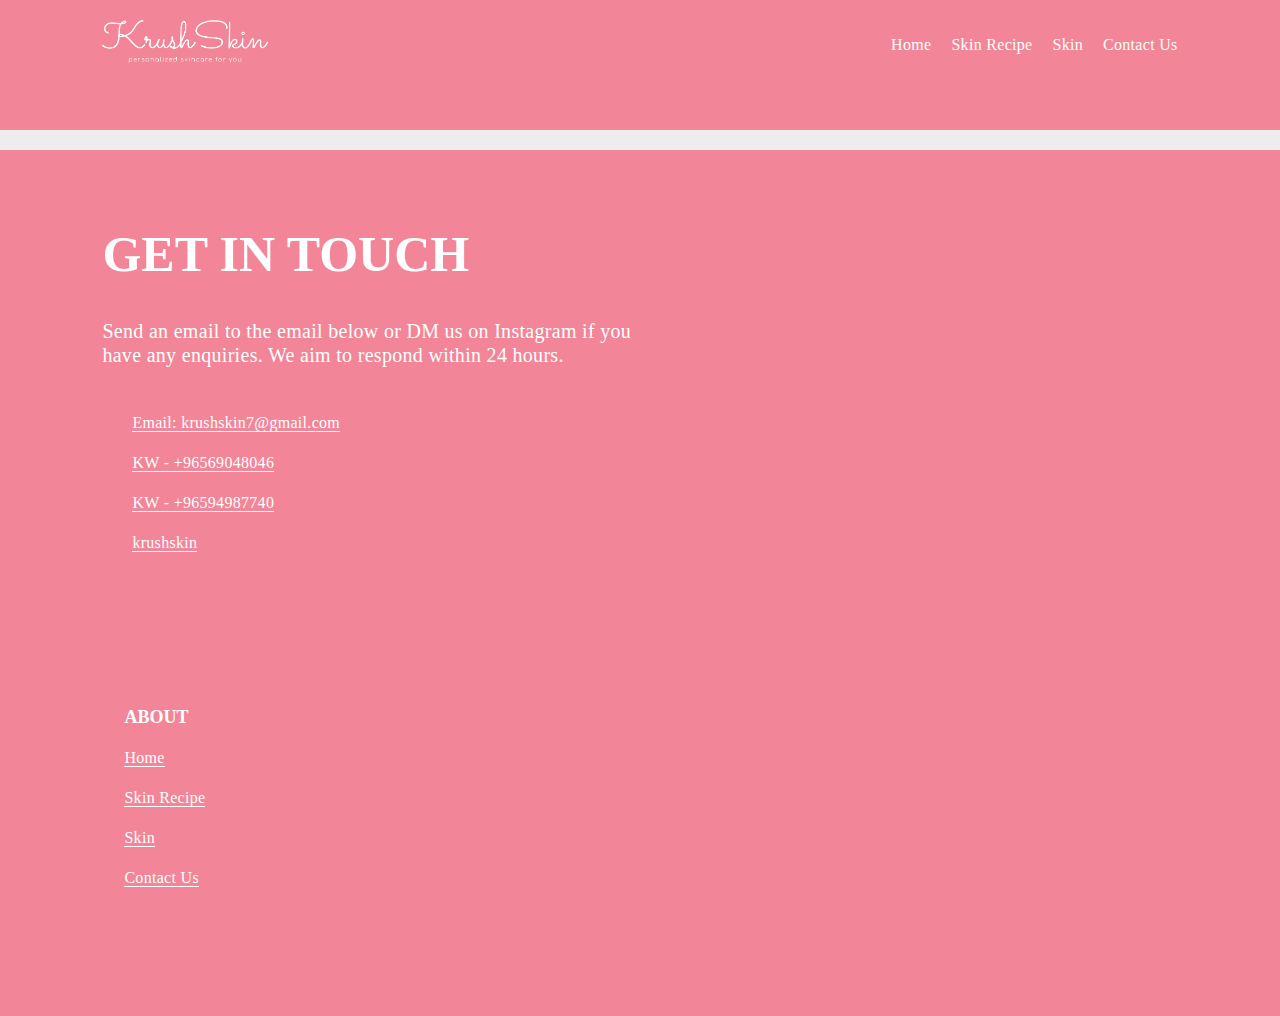
==== commit 3e2c34e4: "Update contact-us.html" ====
--- a/contact-us.html
+++ b/contact-us.html
@@ -112,7 +112,7 @@
                     
 <li>
 <a href="mailto:krushskin7@gmail.com" class="social__link social__link--email link">
-krushskin7@gmail.com
+Email: krushskin7@gmail.com
 </a>
 </li>
                     
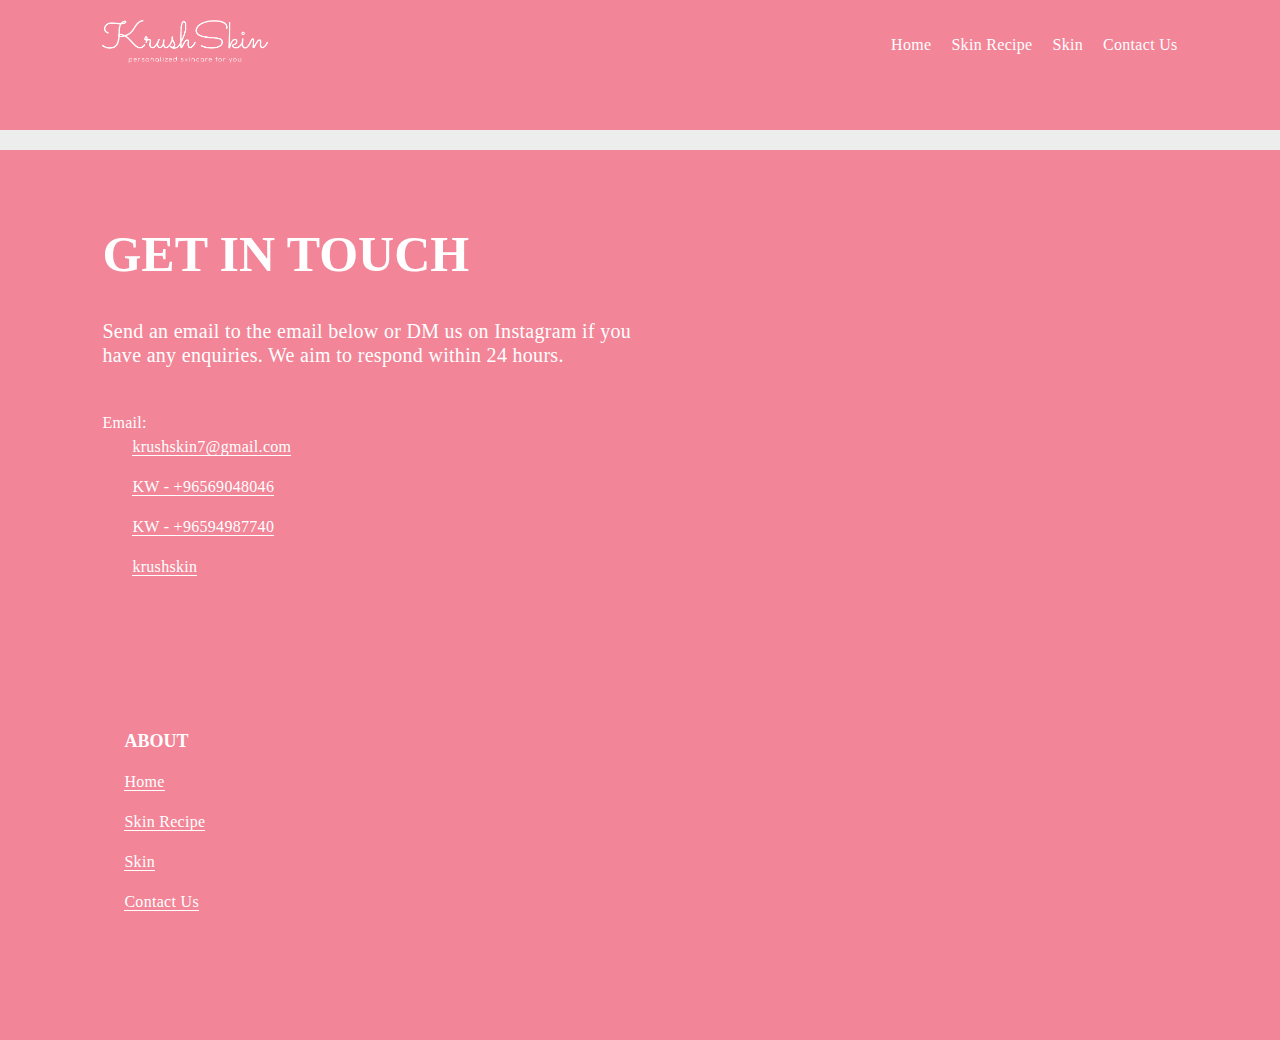
==== commit 11c102f9: "Update contact-us.html" ====
--- a/contact-us.html
+++ b/contact-us.html
@@ -110,9 +110,9 @@
 	    <br>
                 <ul class="social">
                     
-<li>
+			<li> <p>Email:</p>
 <a href="mailto:krushskin7@gmail.com" class="social__link social__link--email link">
-Email: krushskin7@gmail.com
+krushskin7@gmail.com
 </a>
 </li>
                     
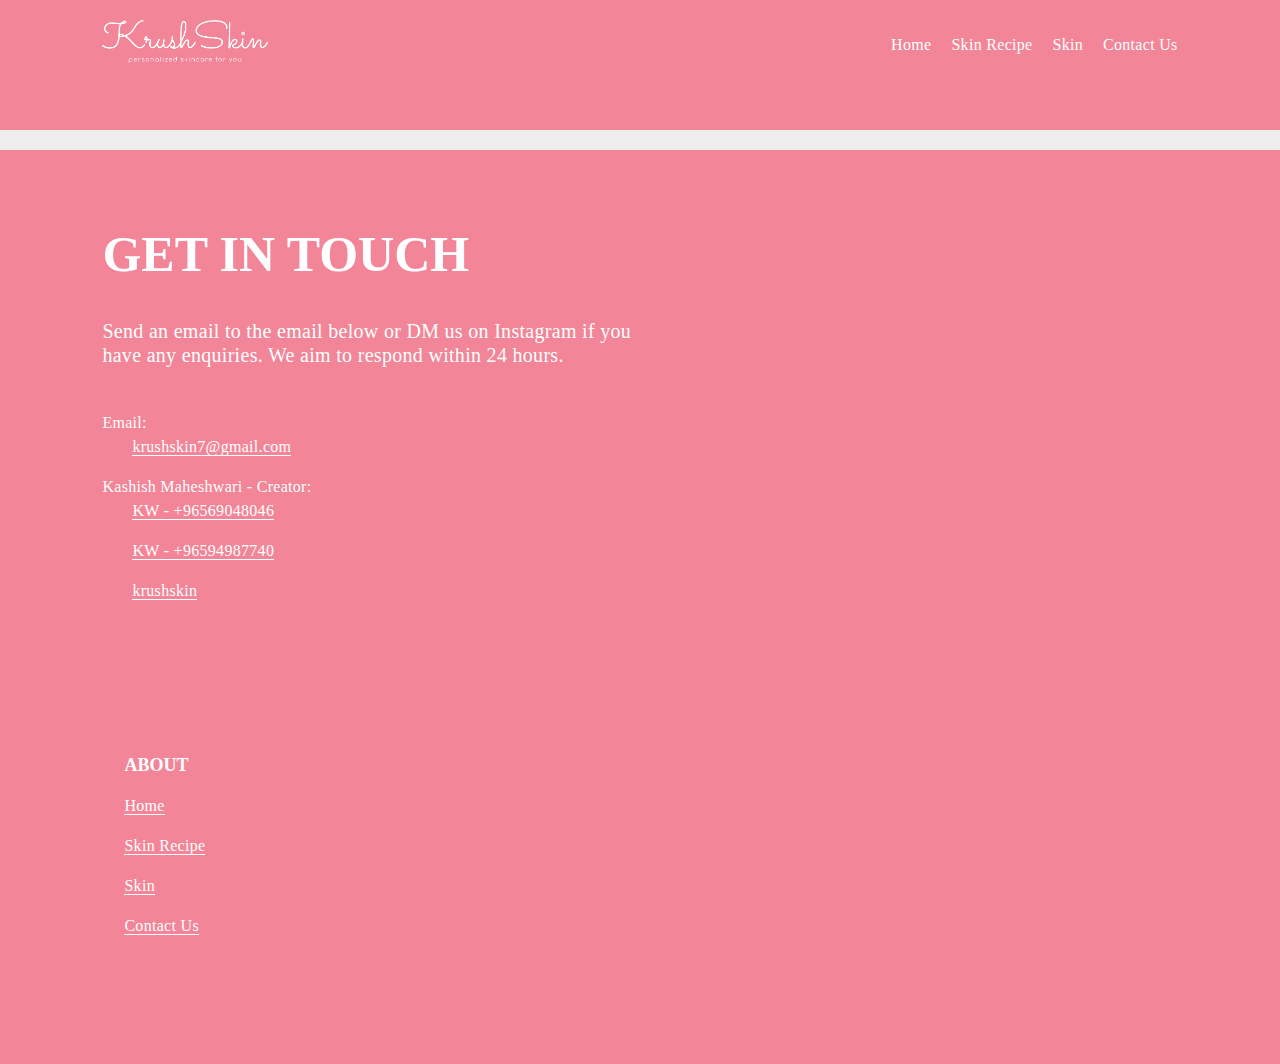
==== commit 71298b74: "Update contact-us.html" ====
--- a/contact-us.html
+++ b/contact-us.html
@@ -117,7 +117,7 @@
 </li>
                     
                     
-                        <li>
+			<li> <p>Kashish Maheshwari - Creator:</p>
                             <a href="tel:+96569048046" class="social__link social__link--phone link">
                                 KW - +96569048046
                             </a>
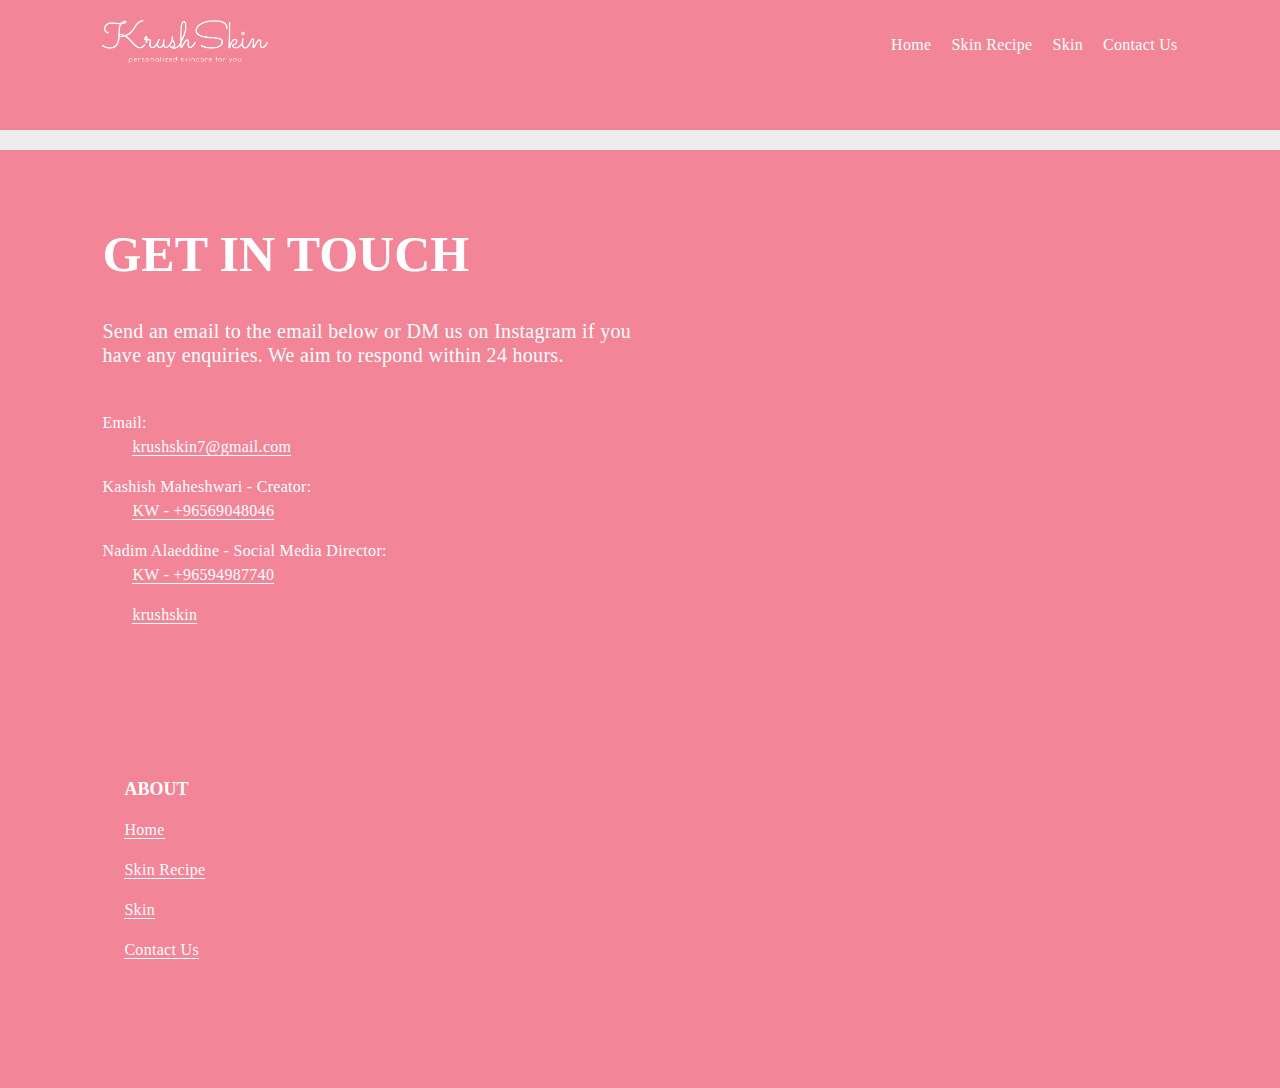
==== commit 47175ed1: "Update contact-us.html" ====
--- a/contact-us.html
+++ b/contact-us.html
@@ -123,7 +123,7 @@
                             </a>
                         </li>
 			
-                        <li>
+			<li> <p>Nadim Alaeddine - Social Media Director:</p>
                             <a href="tel:+96594987740" class="social__link social__link--phone link">
                                 KW - +96594987740
                             </a>
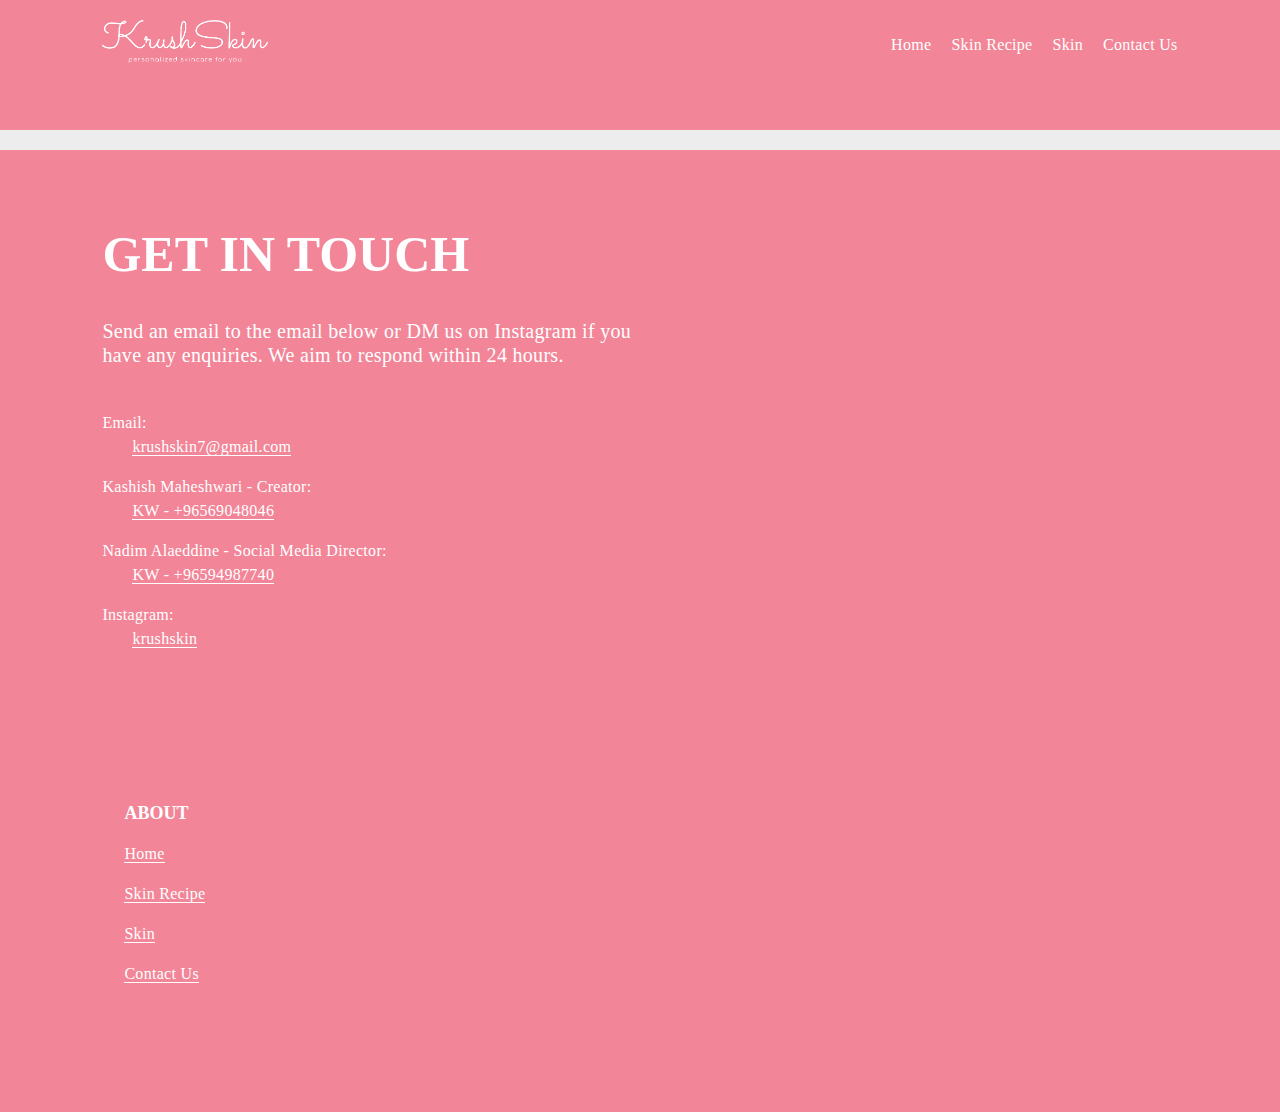
==== commit aec44d59: "Update contact-us.html" ====
--- a/contact-us.html
+++ b/contact-us.html
@@ -129,7 +129,7 @@
                             </a>
                         </li>
 			
-			<li> <a href="https://www.instagram.com/krushskin/" class="social__link social__link--instagram link">
+			<li> <p>Instagram:</p><a href="https://www.instagram.com/krushskin/" class="social__link social__link--instagram link">
 			krushskin
 			</a> 
 			</li>     
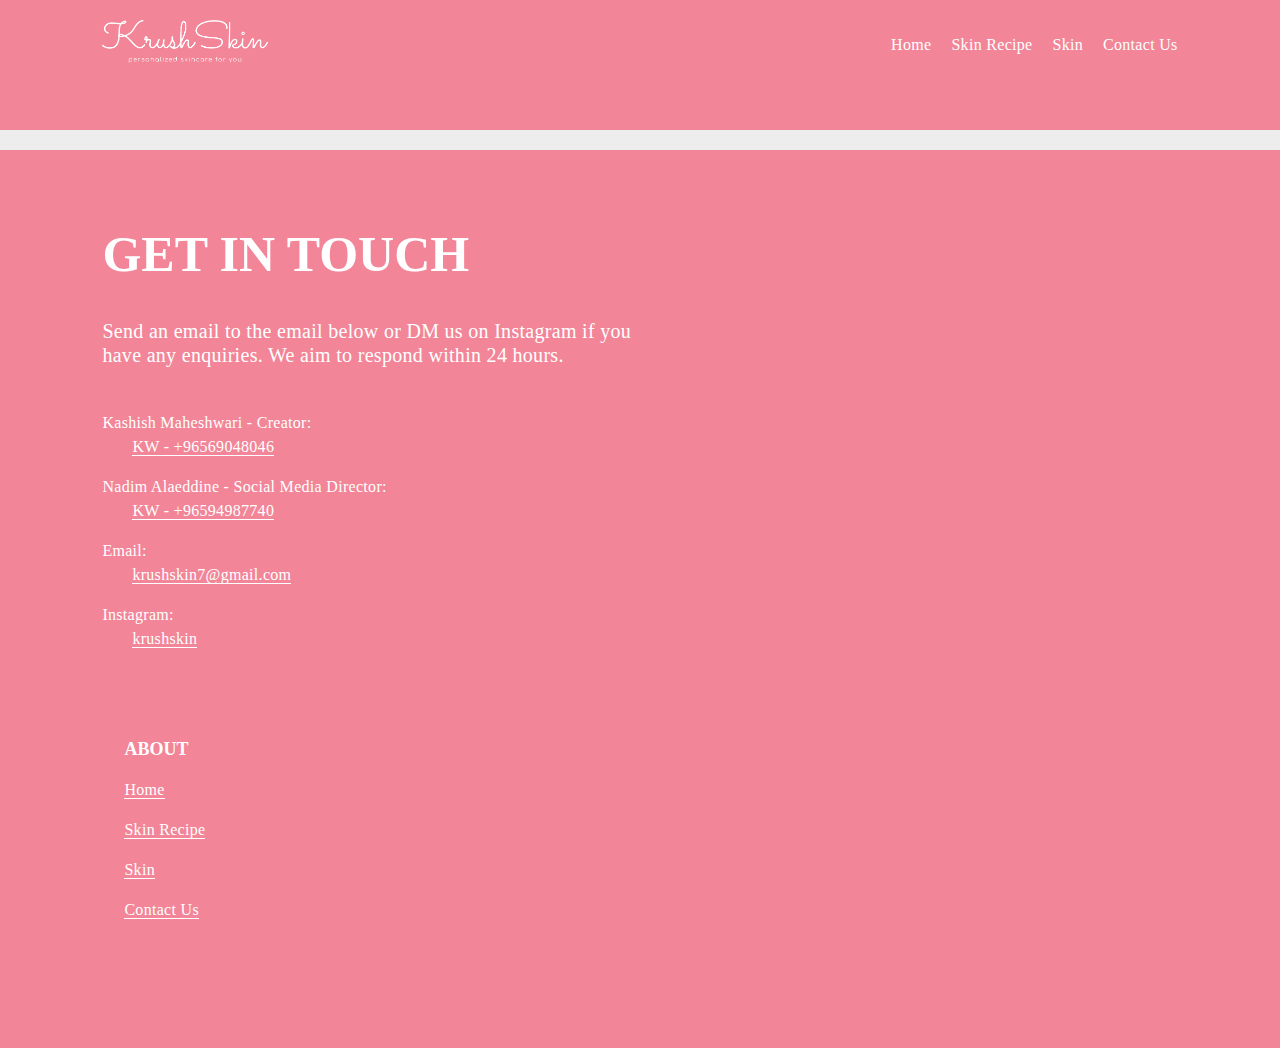
==== commit 40e60754: "Update contact-us.html" ====
--- a/contact-us.html
+++ b/contact-us.html
@@ -110,11 +110,6 @@
 	    <br>
                 <ul class="social">
                     
-			<li> <p>Email:</p>
-<a href="mailto:krushskin7@gmail.com" class="social__link social__link--email link">
-krushskin7@gmail.com
-</a>
-</li>
                     
                     
 			<li> <p>Kashish Maheshwari - Creator:</p>
@@ -128,7 +123,11 @@
                                 KW - +96594987740
                             </a>
                         </li>
-			
+						<li> <p>Email:</p>
+<a href="mailto:krushskin7@gmail.com" class="social__link social__link--email link">
+krushskin7@gmail.com
+</a>
+</li>
 			<li> <p>Instagram:</p><a href="https://www.instagram.com/krushskin/" class="social__link social__link--instagram link">
 			krushskin
 			</a> 
--- a/css/common.css
+++ b/css/common.css
@@ -7606,7 +7606,7 @@
 
 @media (min-width: 64em) {
   .panel--margin {
-    margin-top: 8rem;
+    margin-top: 0rem;
   }
 }
 
@@ -9591,7 +9591,7 @@
 
 @media (min-width: 48em) {
   .results-split-colours {
-    background: #ffffff;
+    background: #f28597;
   }
   .results-split-colours::before {
     content: "";
@@ -9601,7 +9601,7 @@
     left: 0;
     width: 50%;
     height: 100%;
-    background: #EDEDED;
+    background: #f28597;
     -webkit-transition: .4s;
     transition: .4s;
     z-index: -1;
@@ -9635,7 +9635,7 @@
 .results-split-colours__right {
   margin: 0 -3rem;
   padding: 0 3rem;
-  background: #ffffff;
+  background: #f28597;
   color: #ffffff;
 }
 
@@ -12078,3 +12078,10 @@
 .site-main {
     color: #f28597;
 }
+.site-wrap .results-split-colours__right{
+    padding-top: 0;
+    padding-right: 0;
+}
+.input-checkbox.margin-bot-lg {
+    display: none !important;
+}
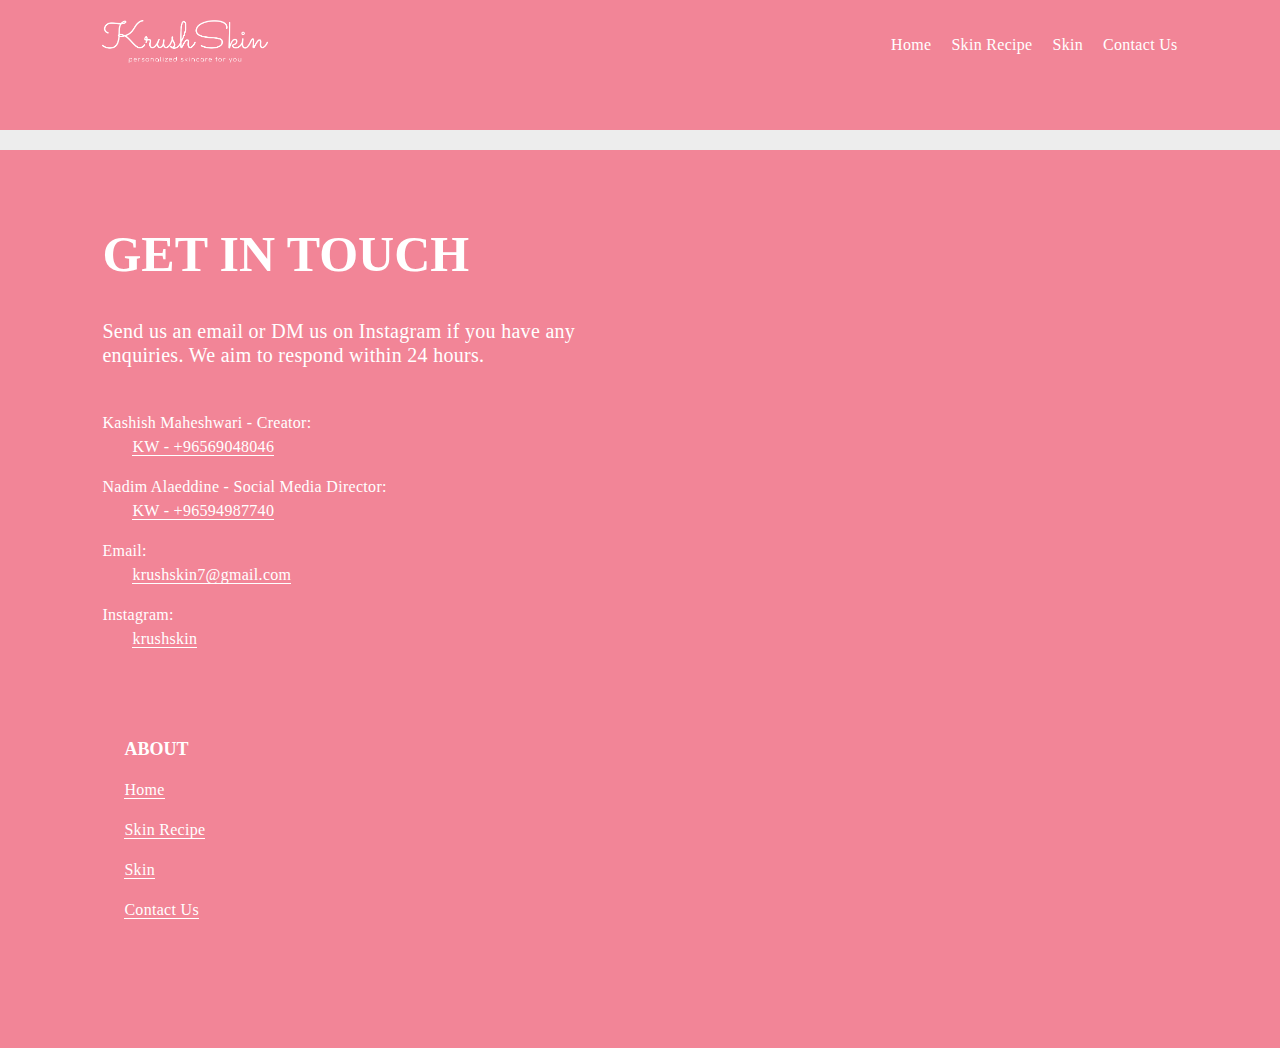
==== commit a25ff140: "Update contact-us.html" ====
--- a/contact-us.html
+++ b/contact-us.html
@@ -104,7 +104,7 @@
             Get in touch 
         </h1>
         <div class="body-large body-text-wrap">
-            <p>Send an email to the email below or DM us on Instagram if you have any enquiries. We aim to respond within 24 hours.</p>
+            <p>Send us an email or DM us on Instagram if you have any enquiries. We aim to respond within 24 hours.</p>
 	</div>
 	    <br>
 	    <br>
